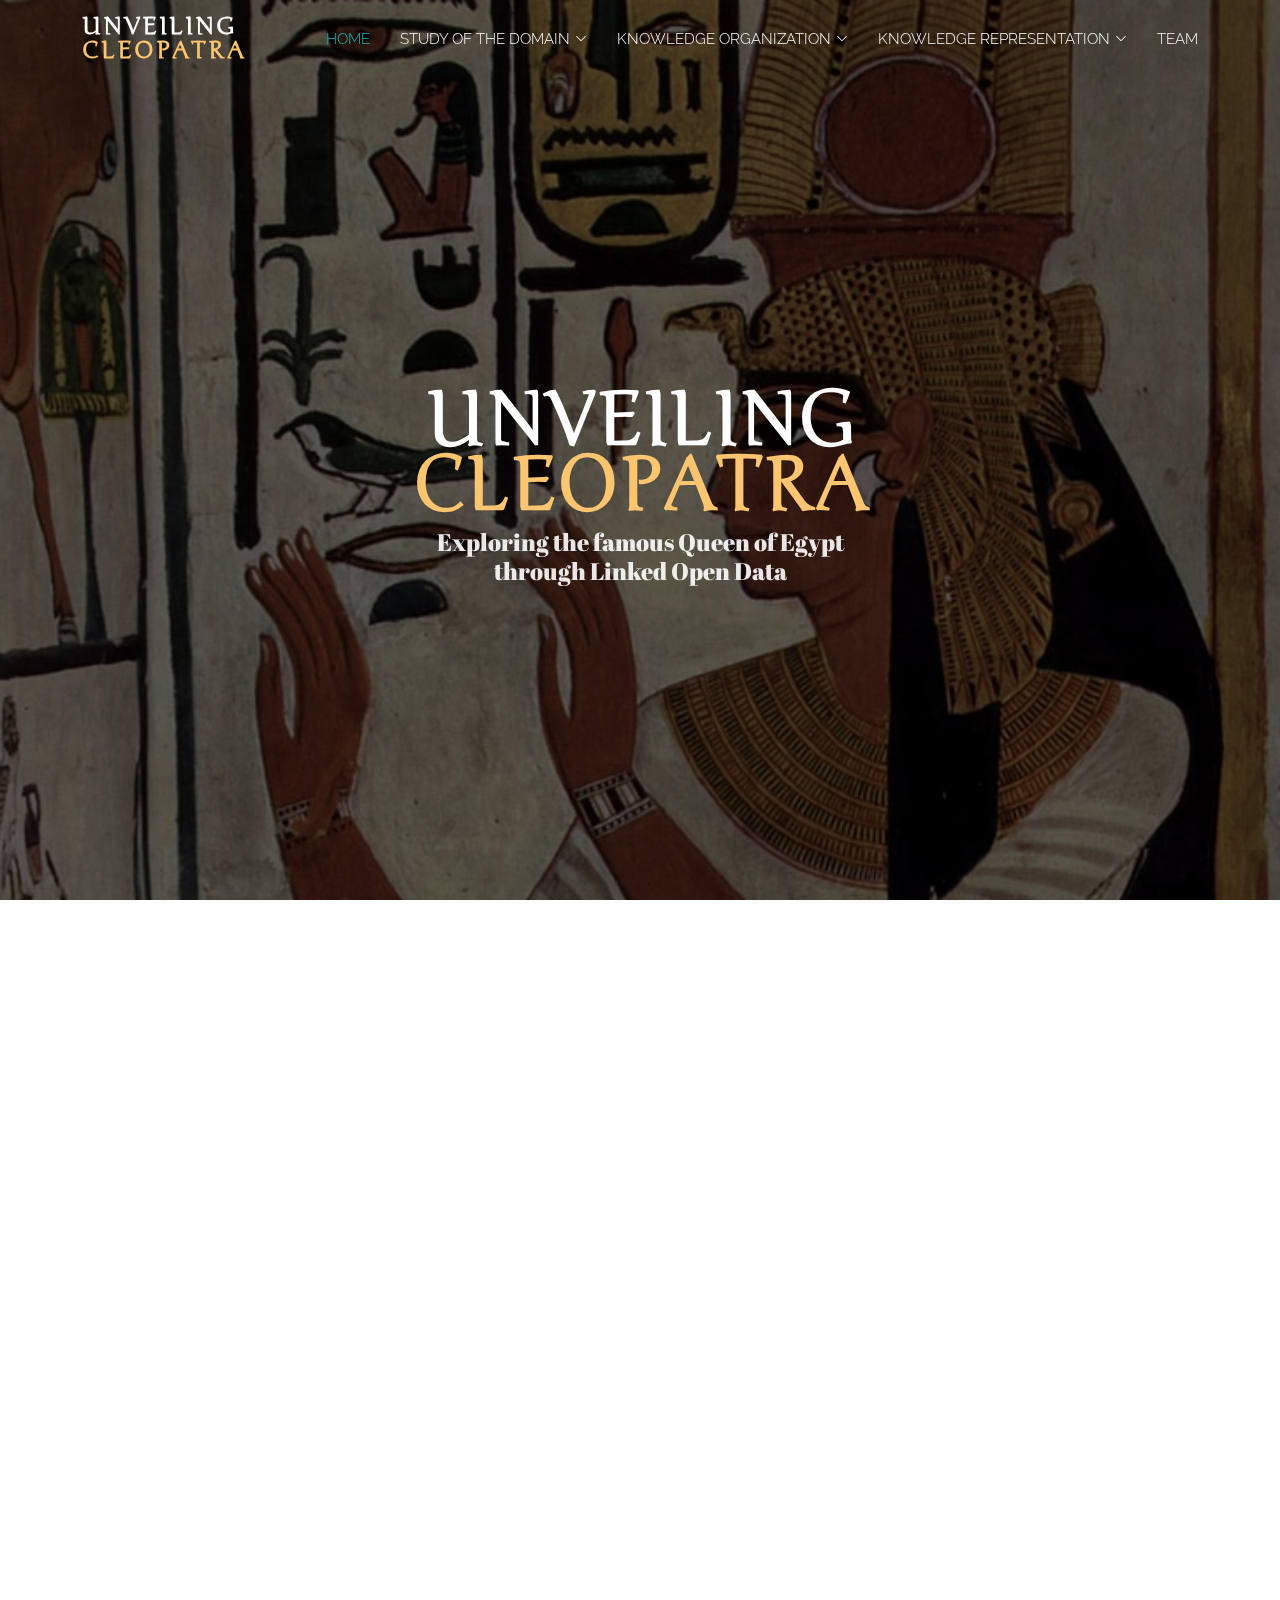
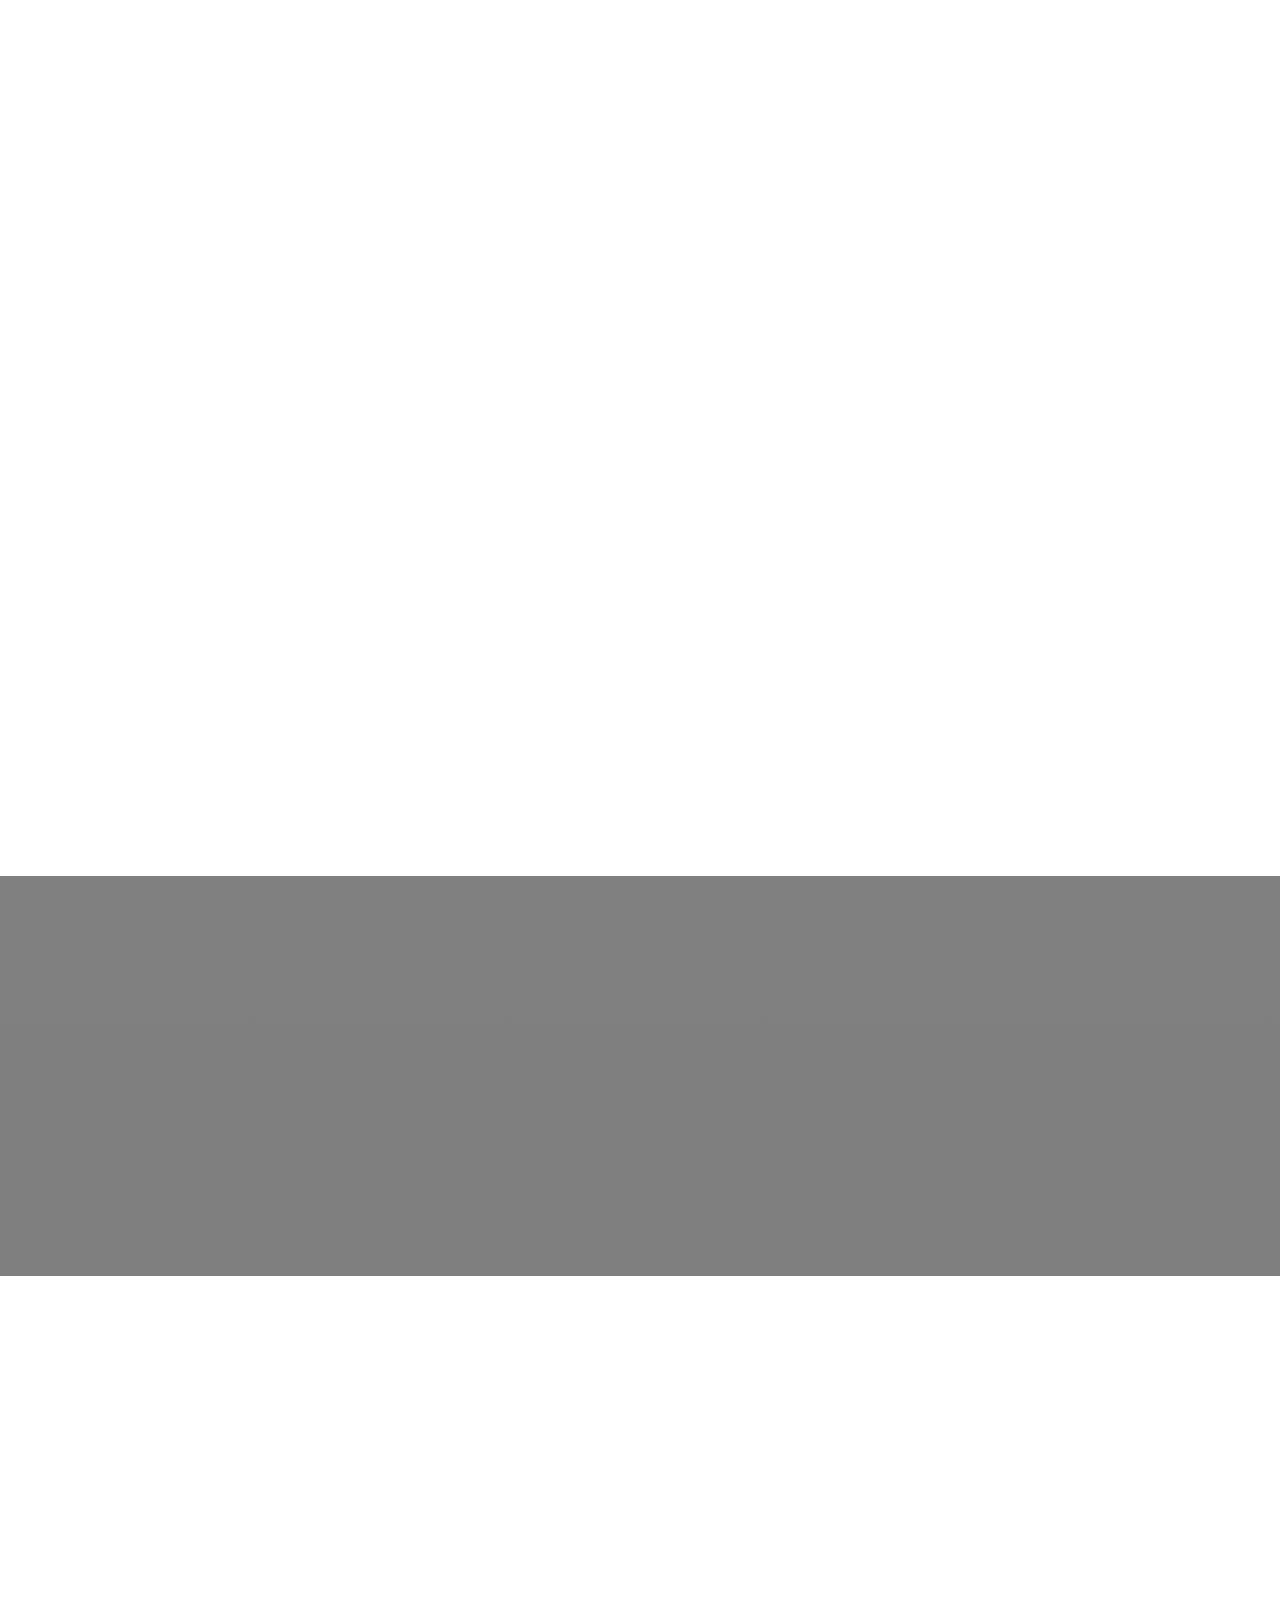
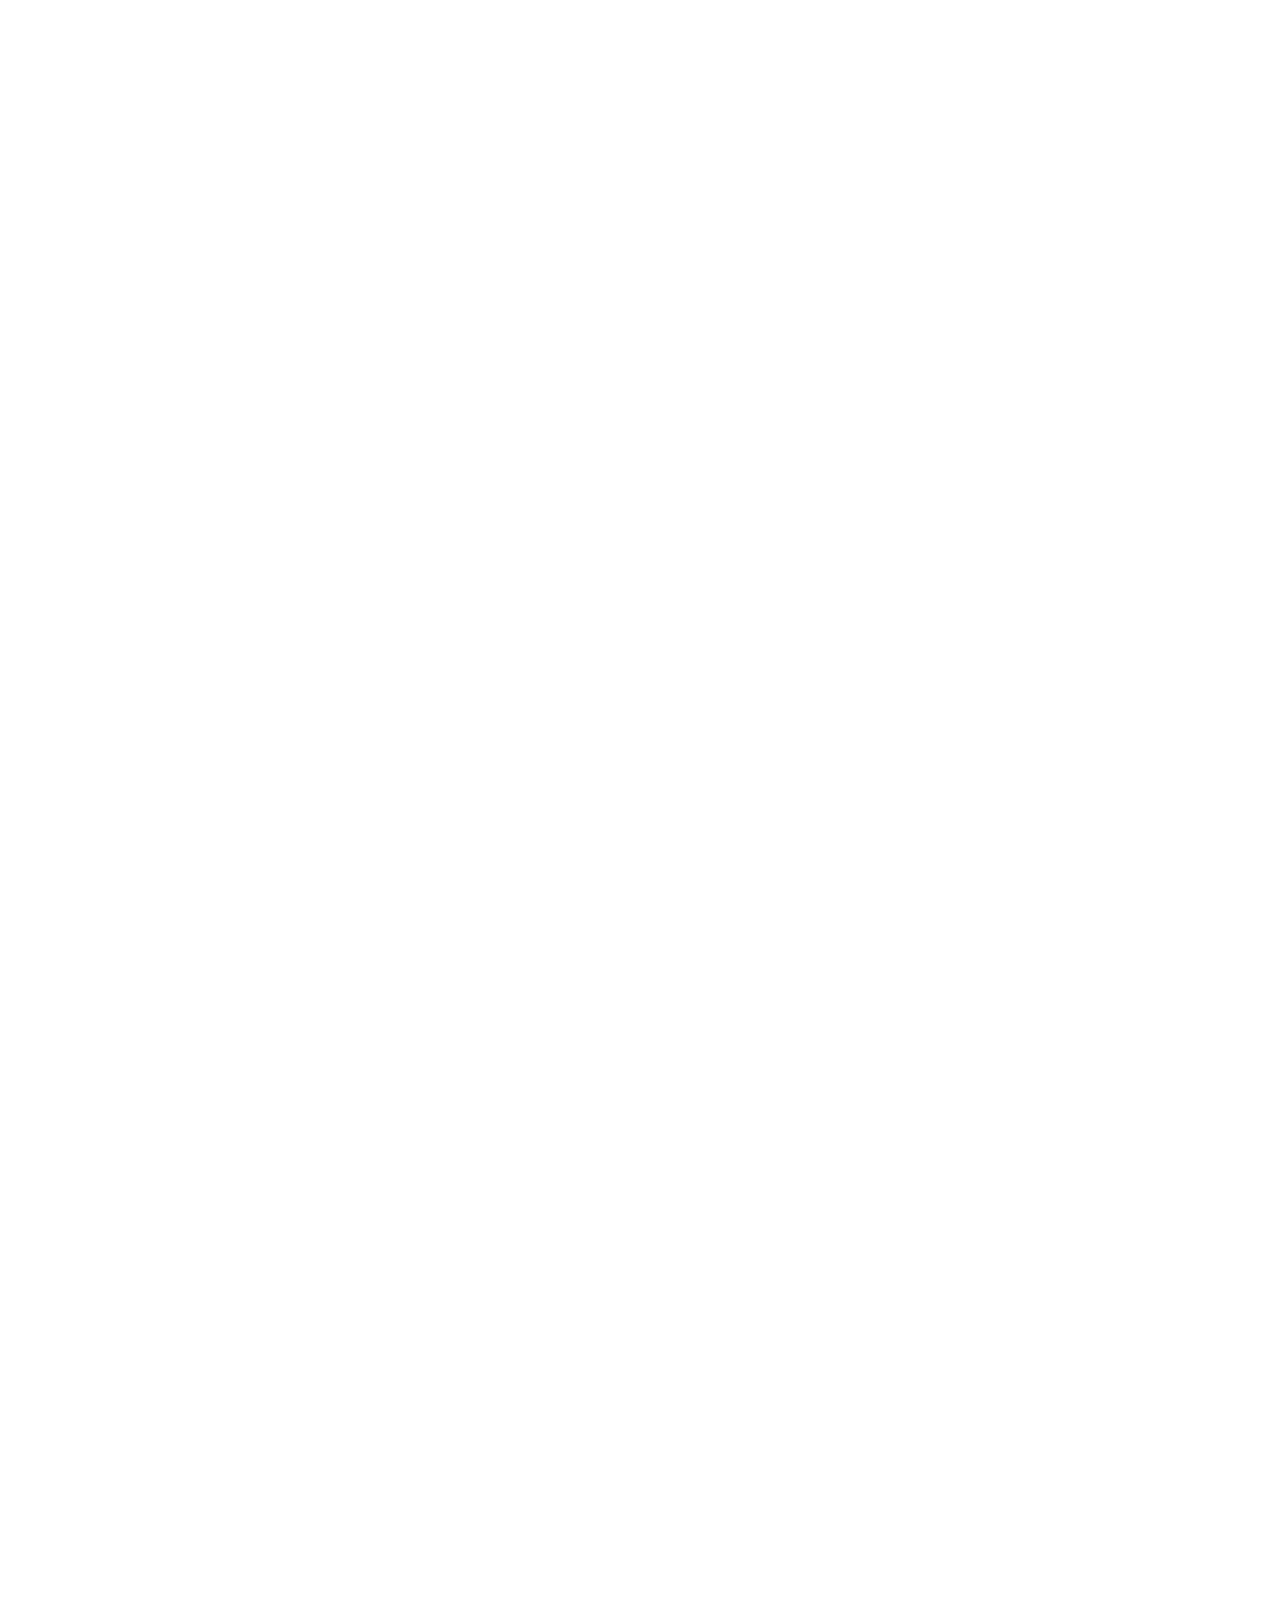
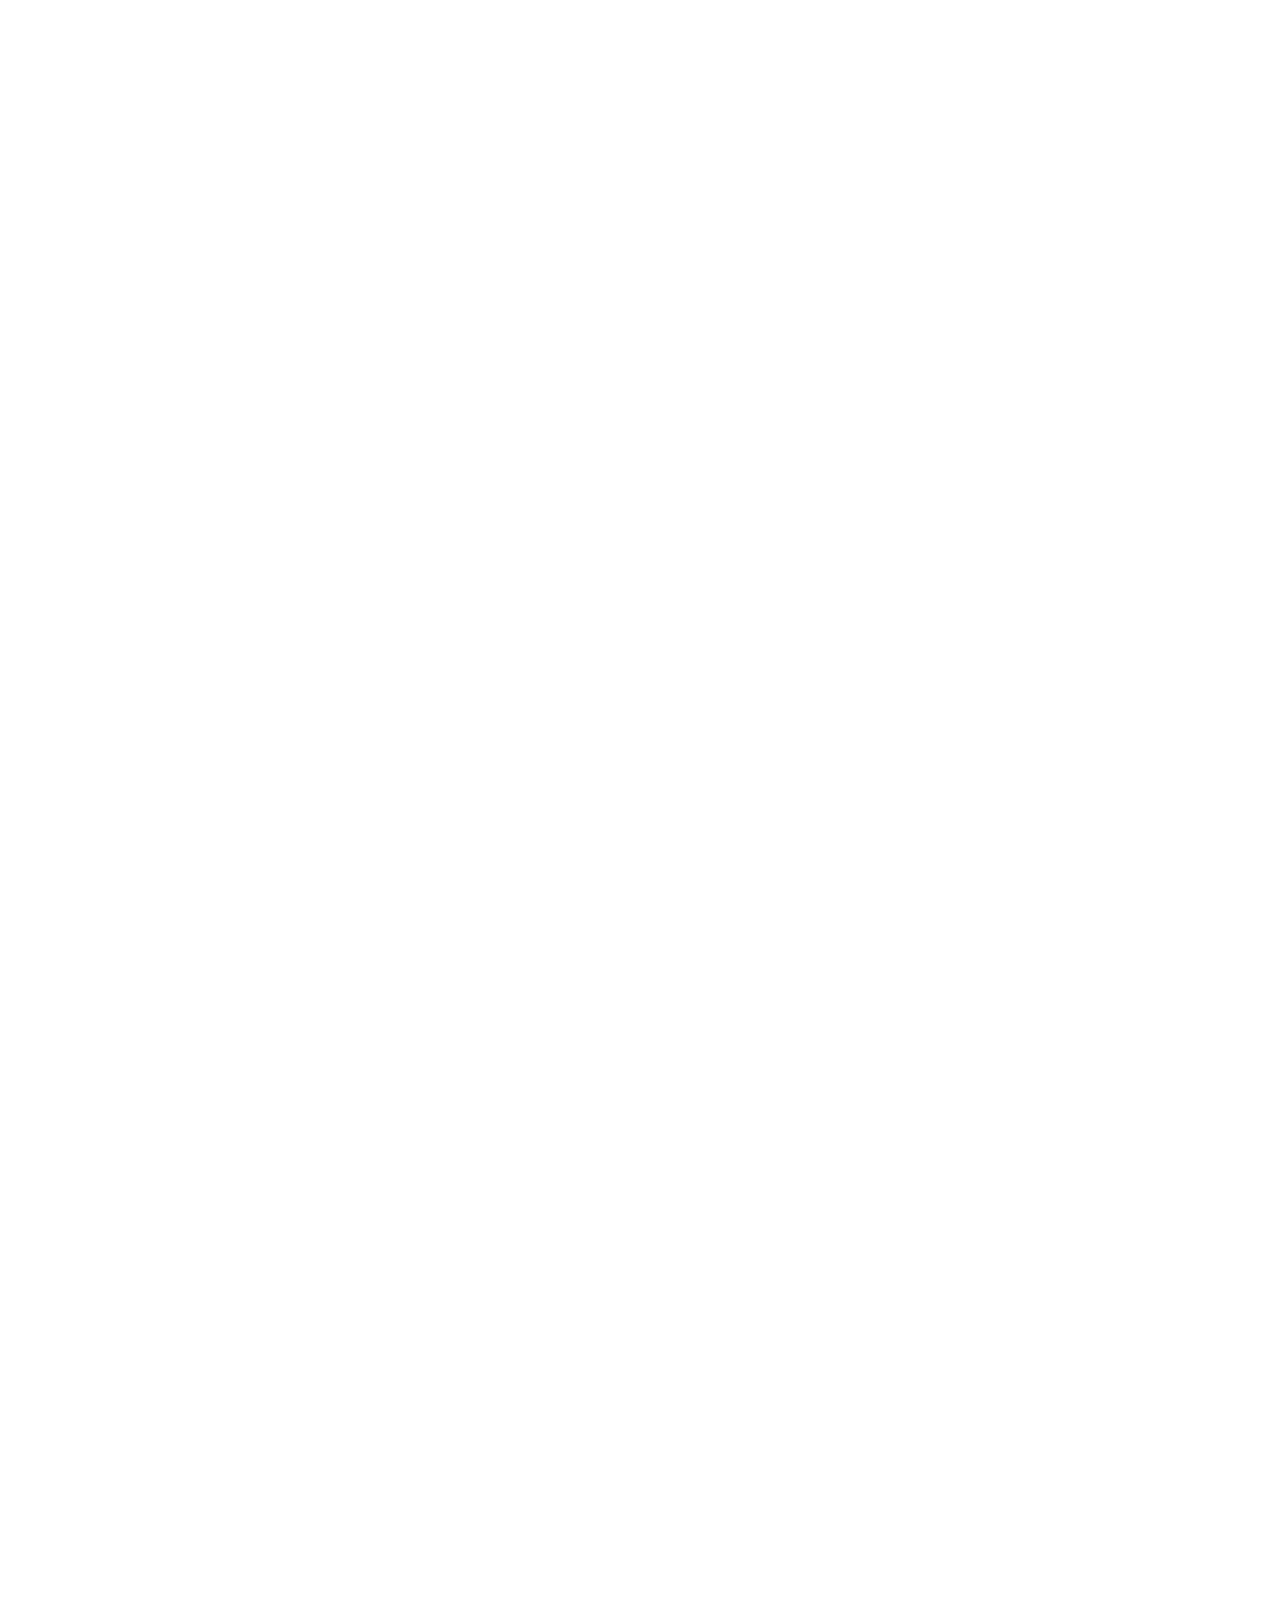
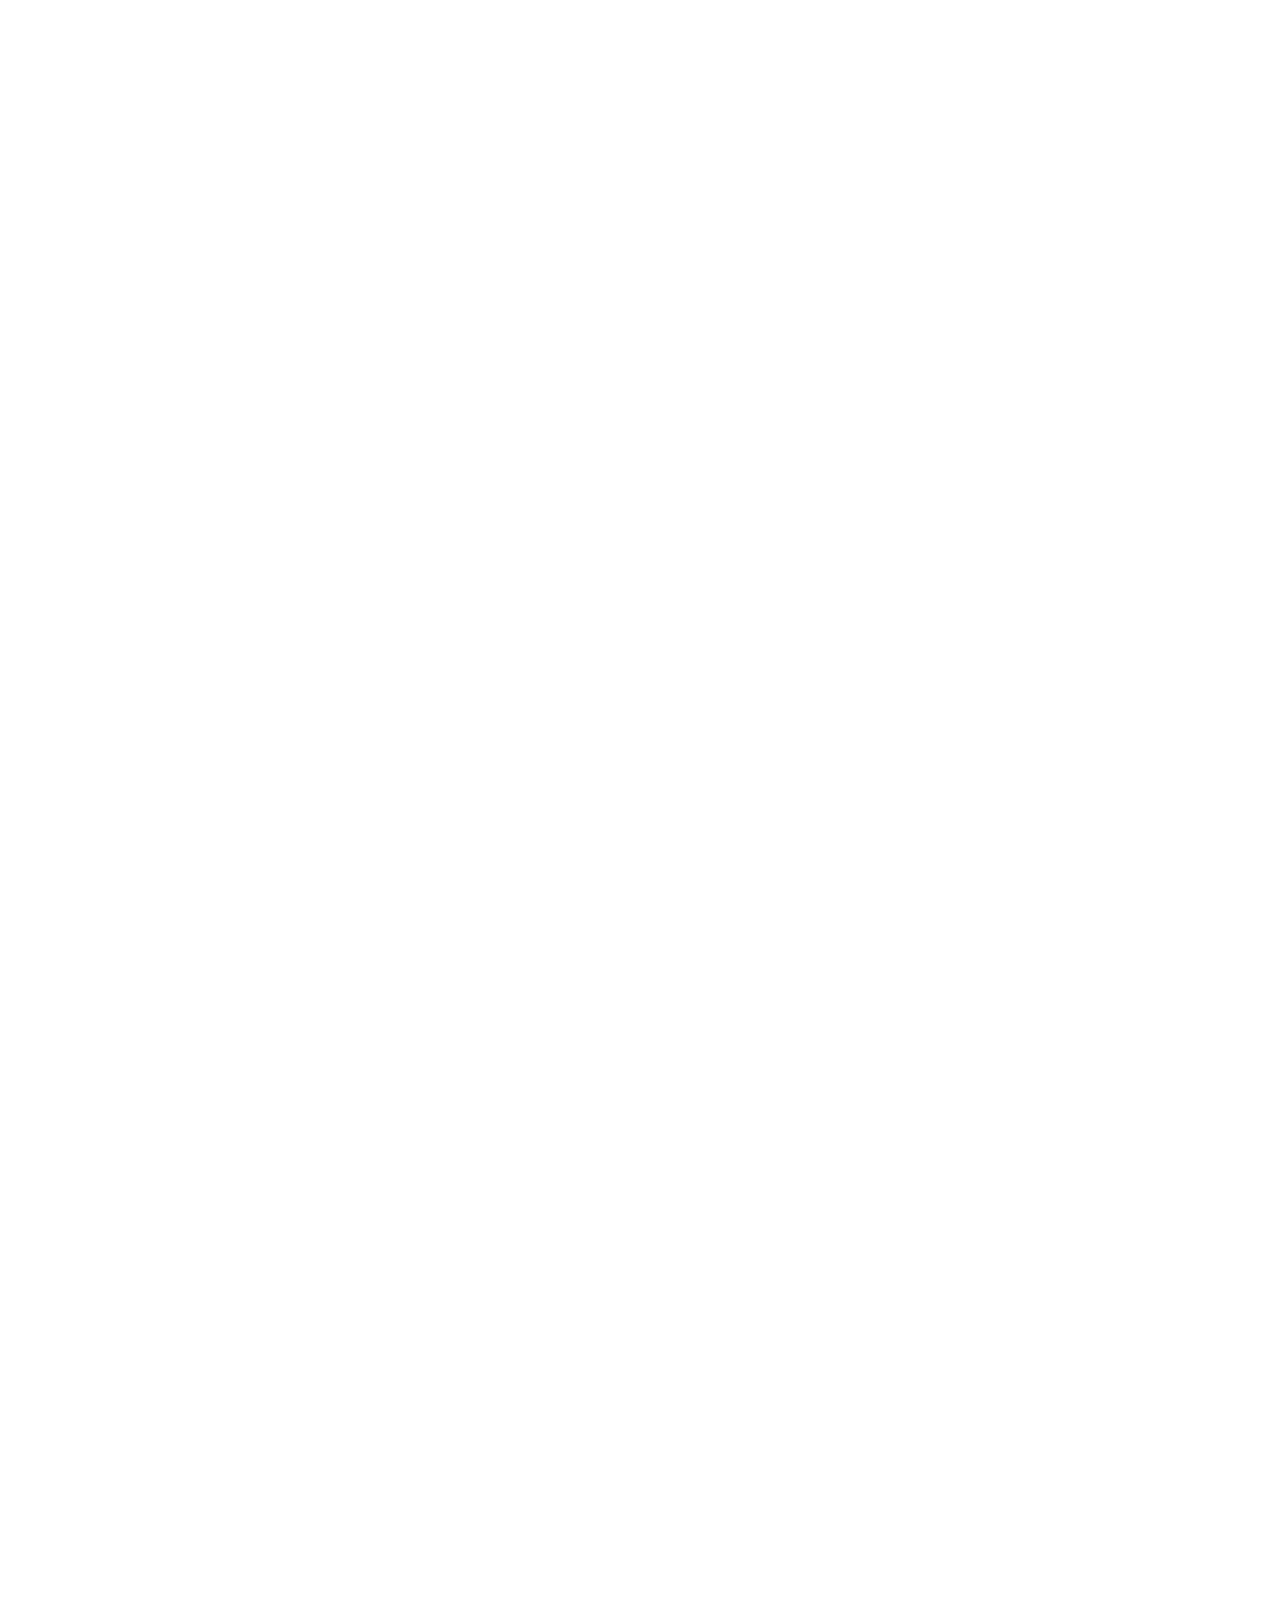
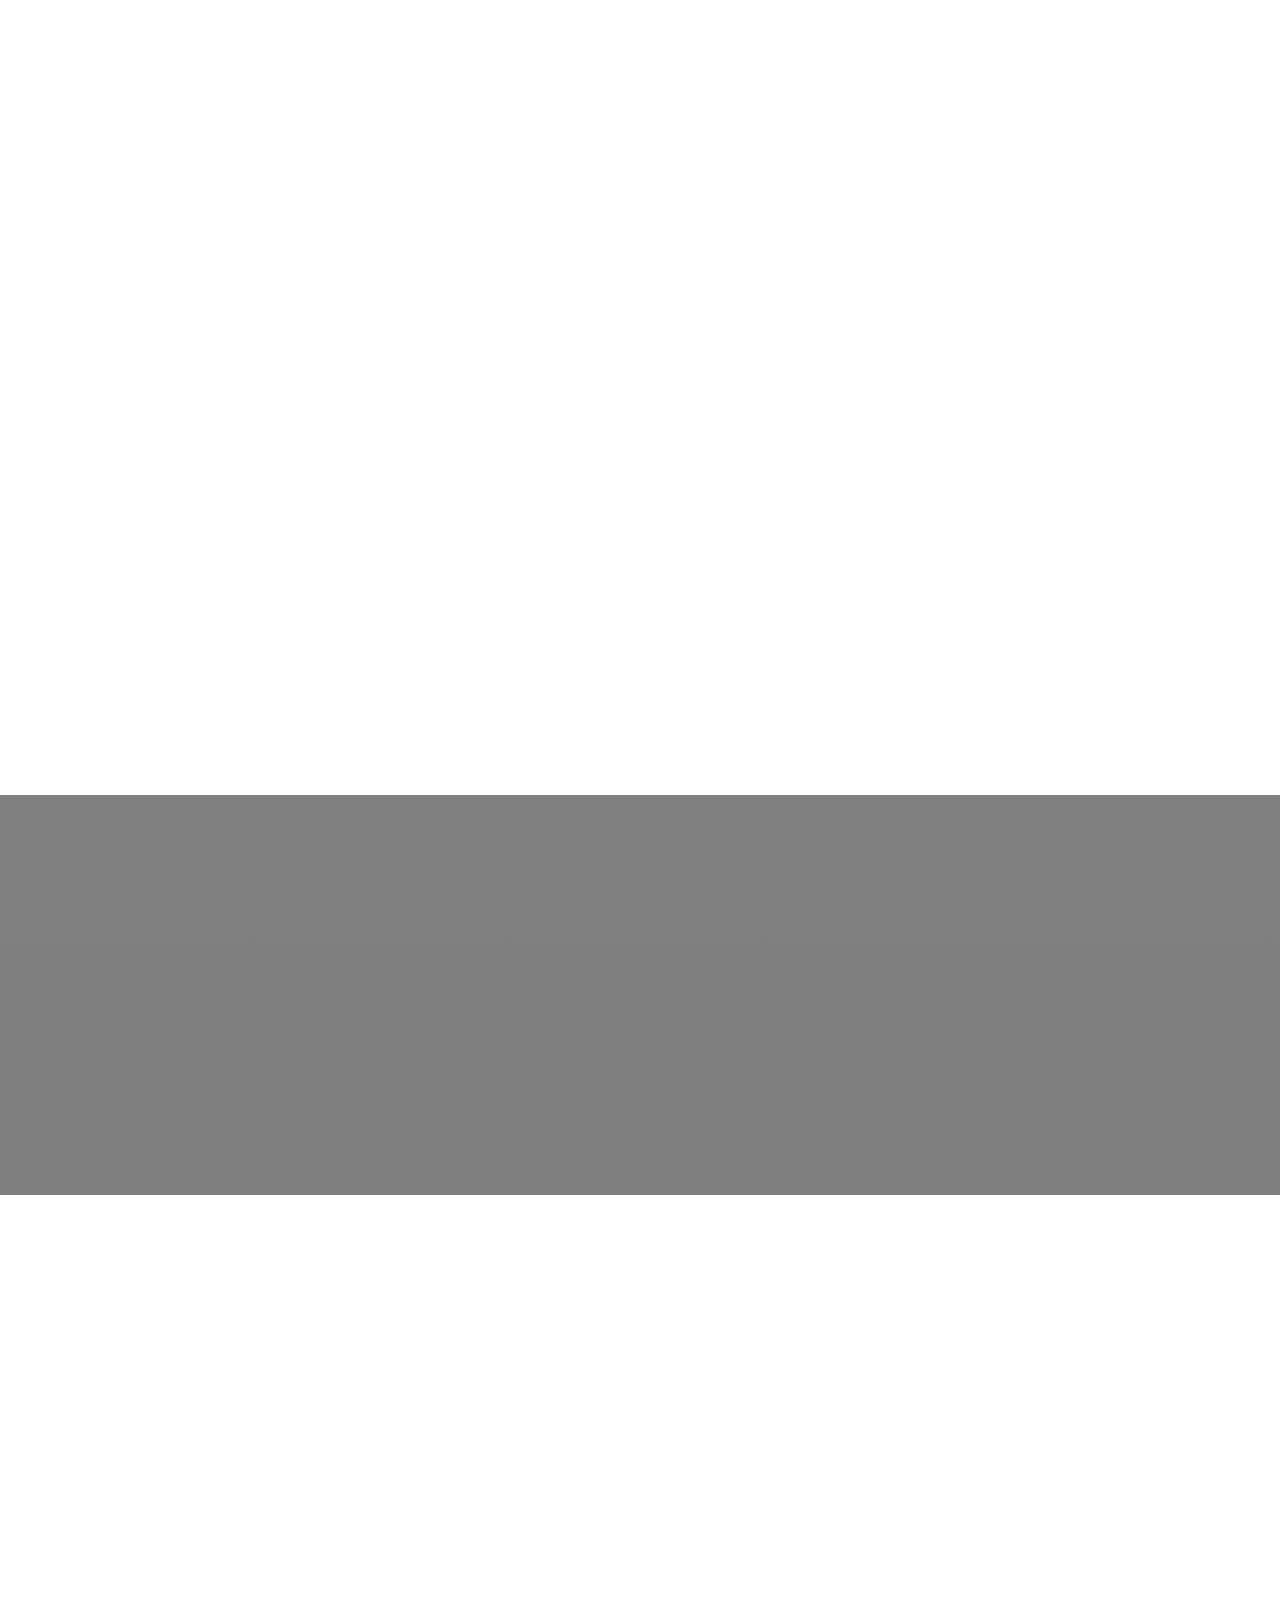
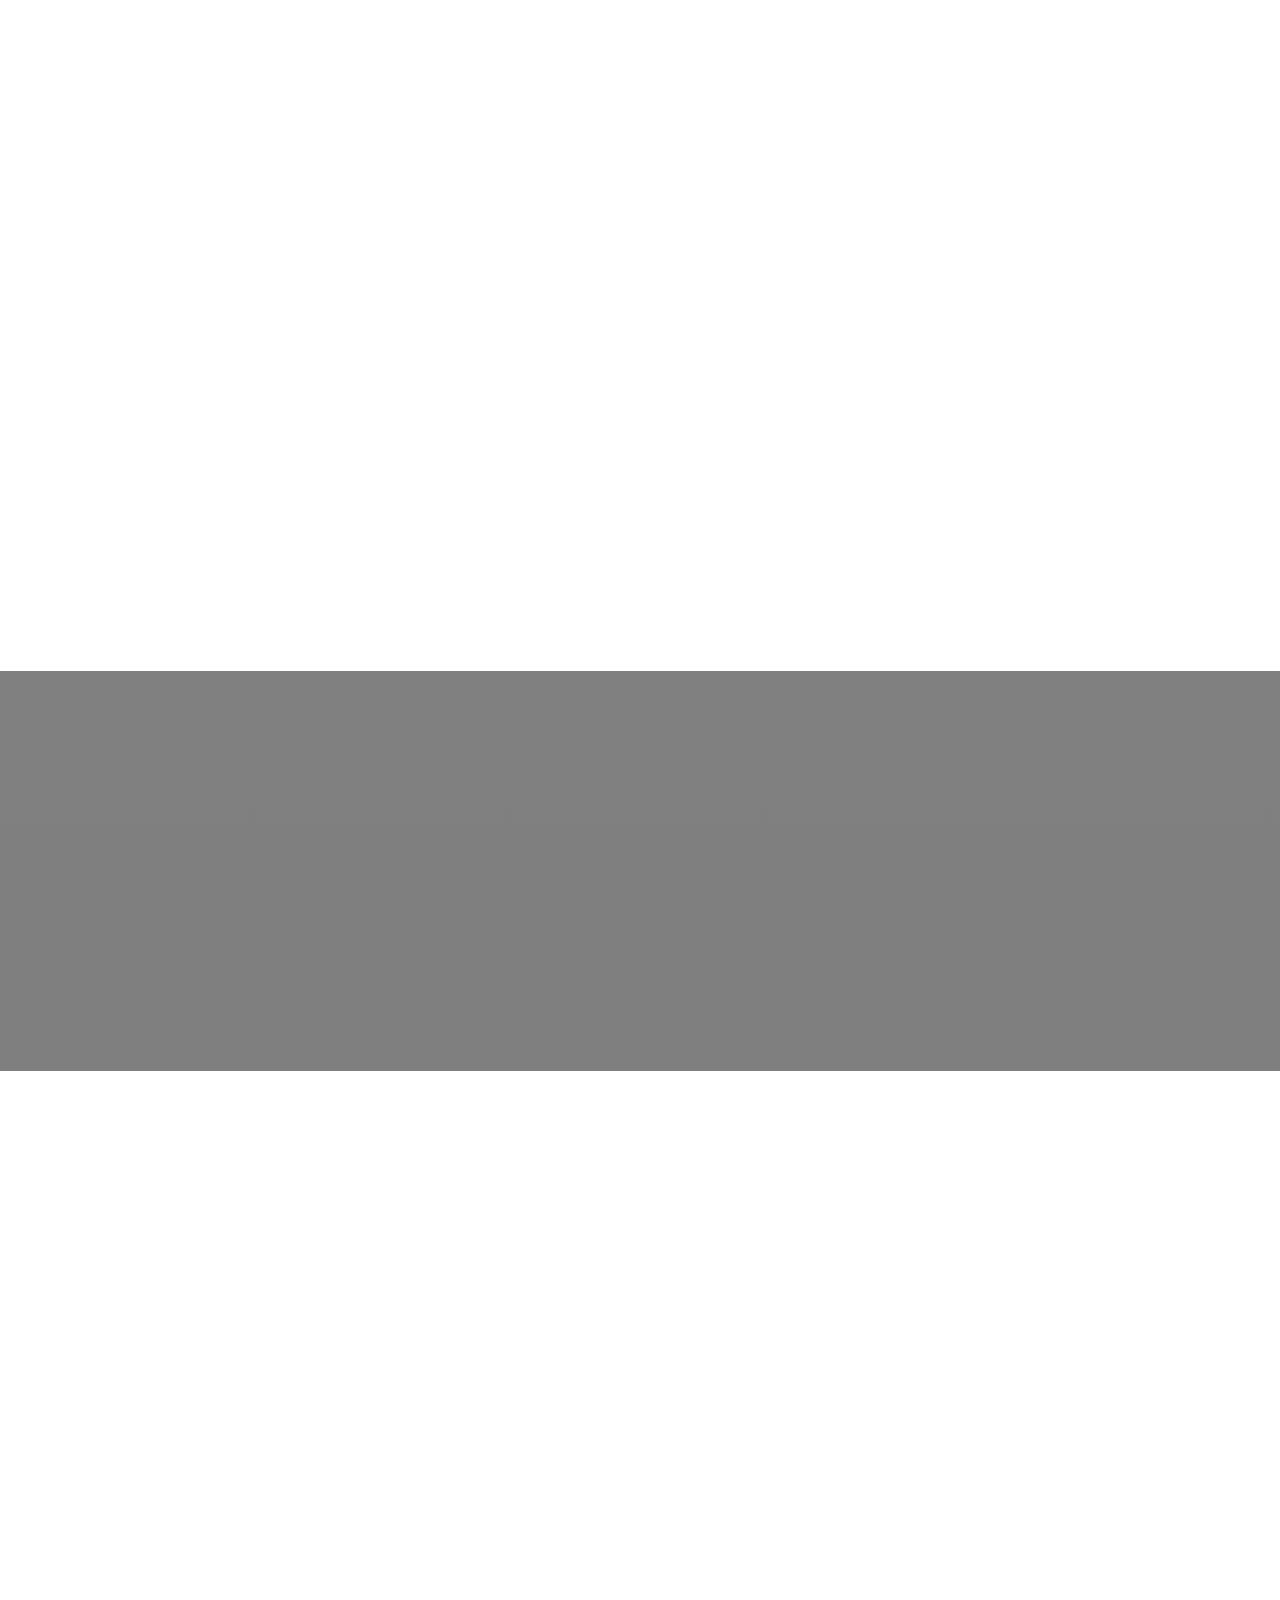
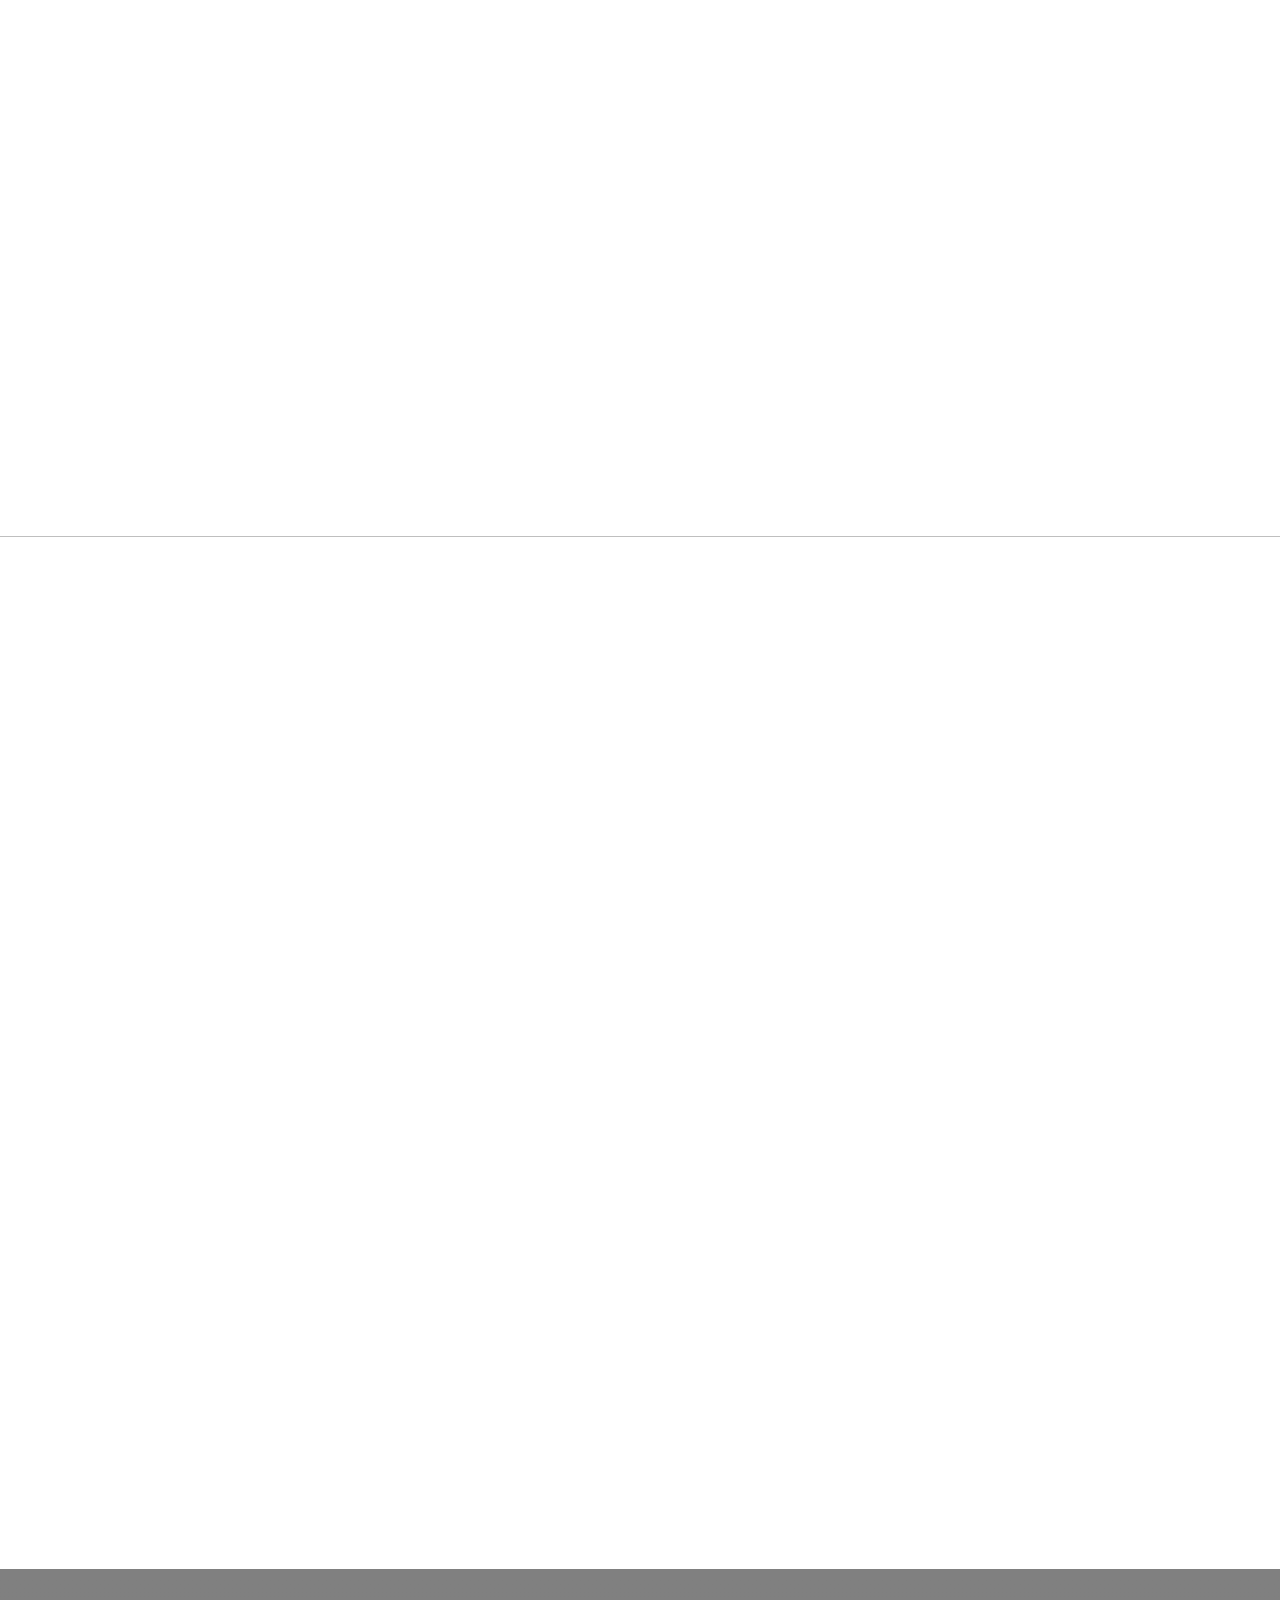
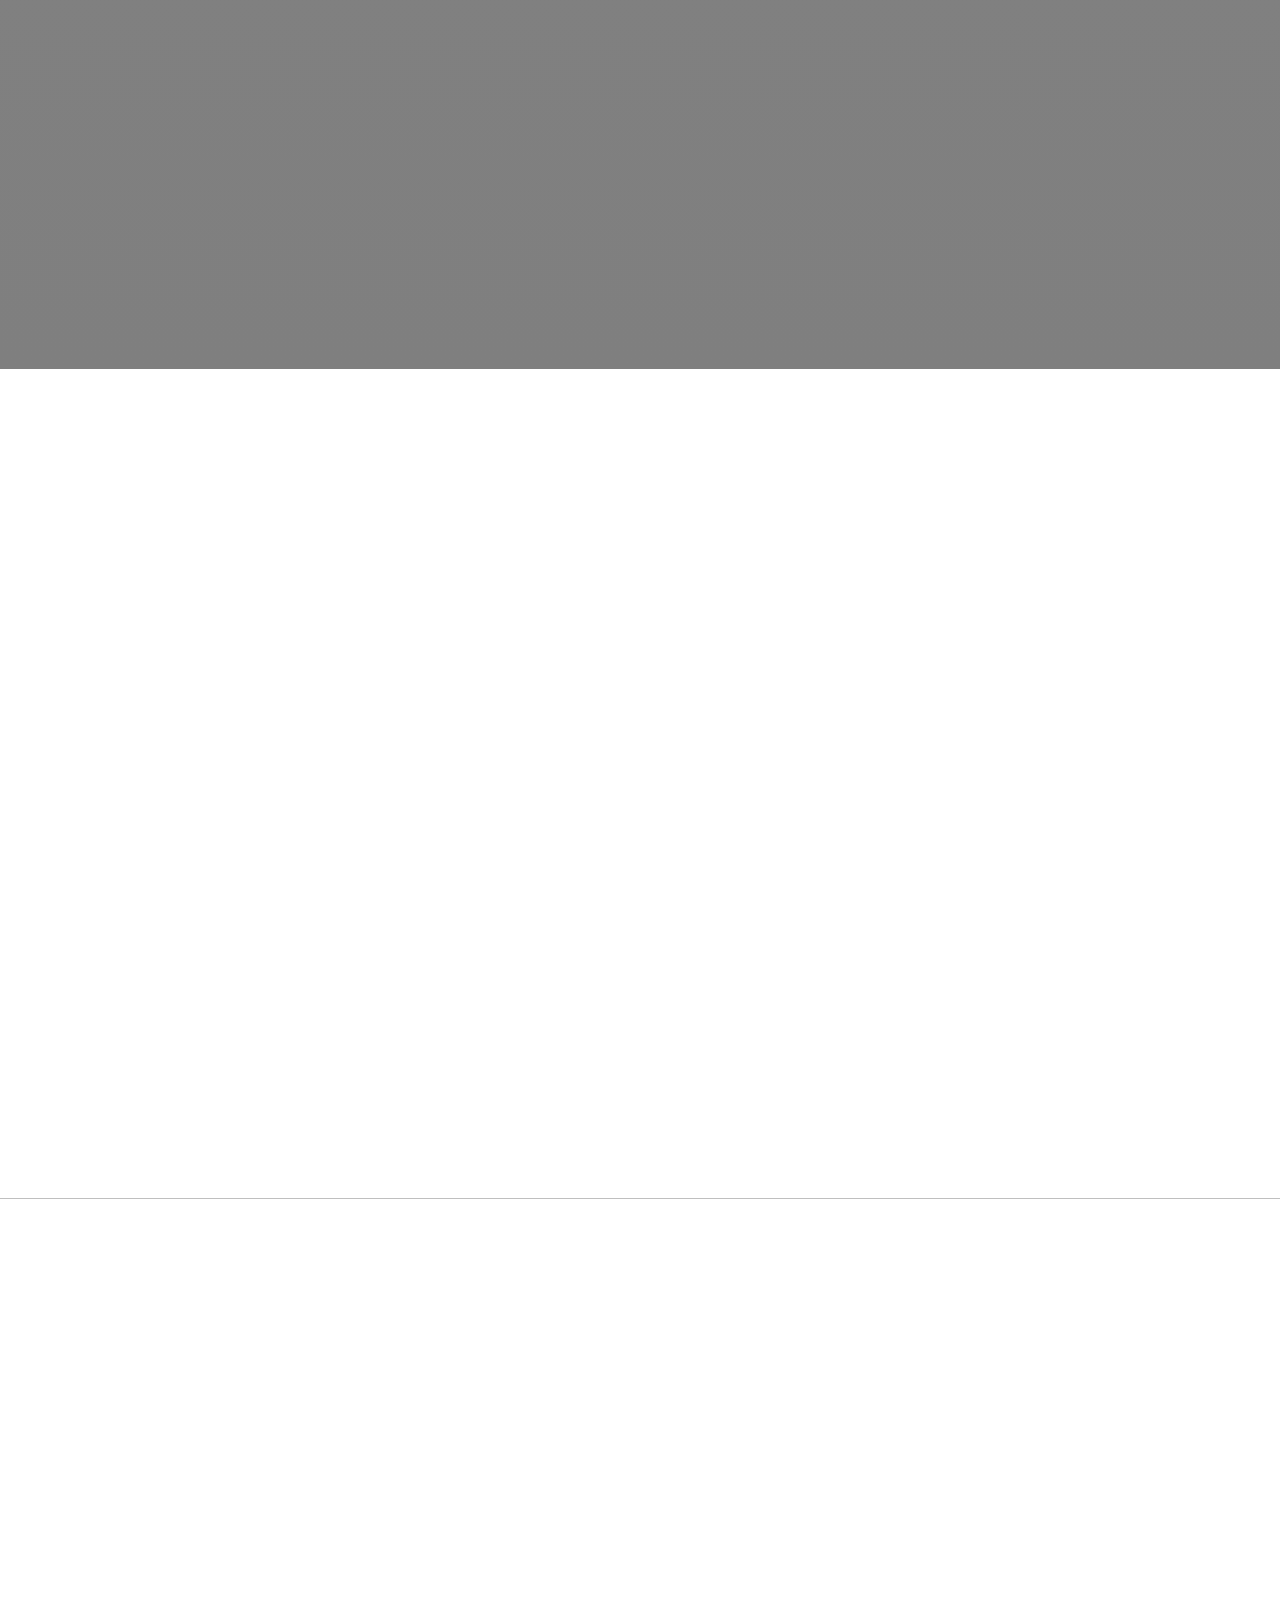
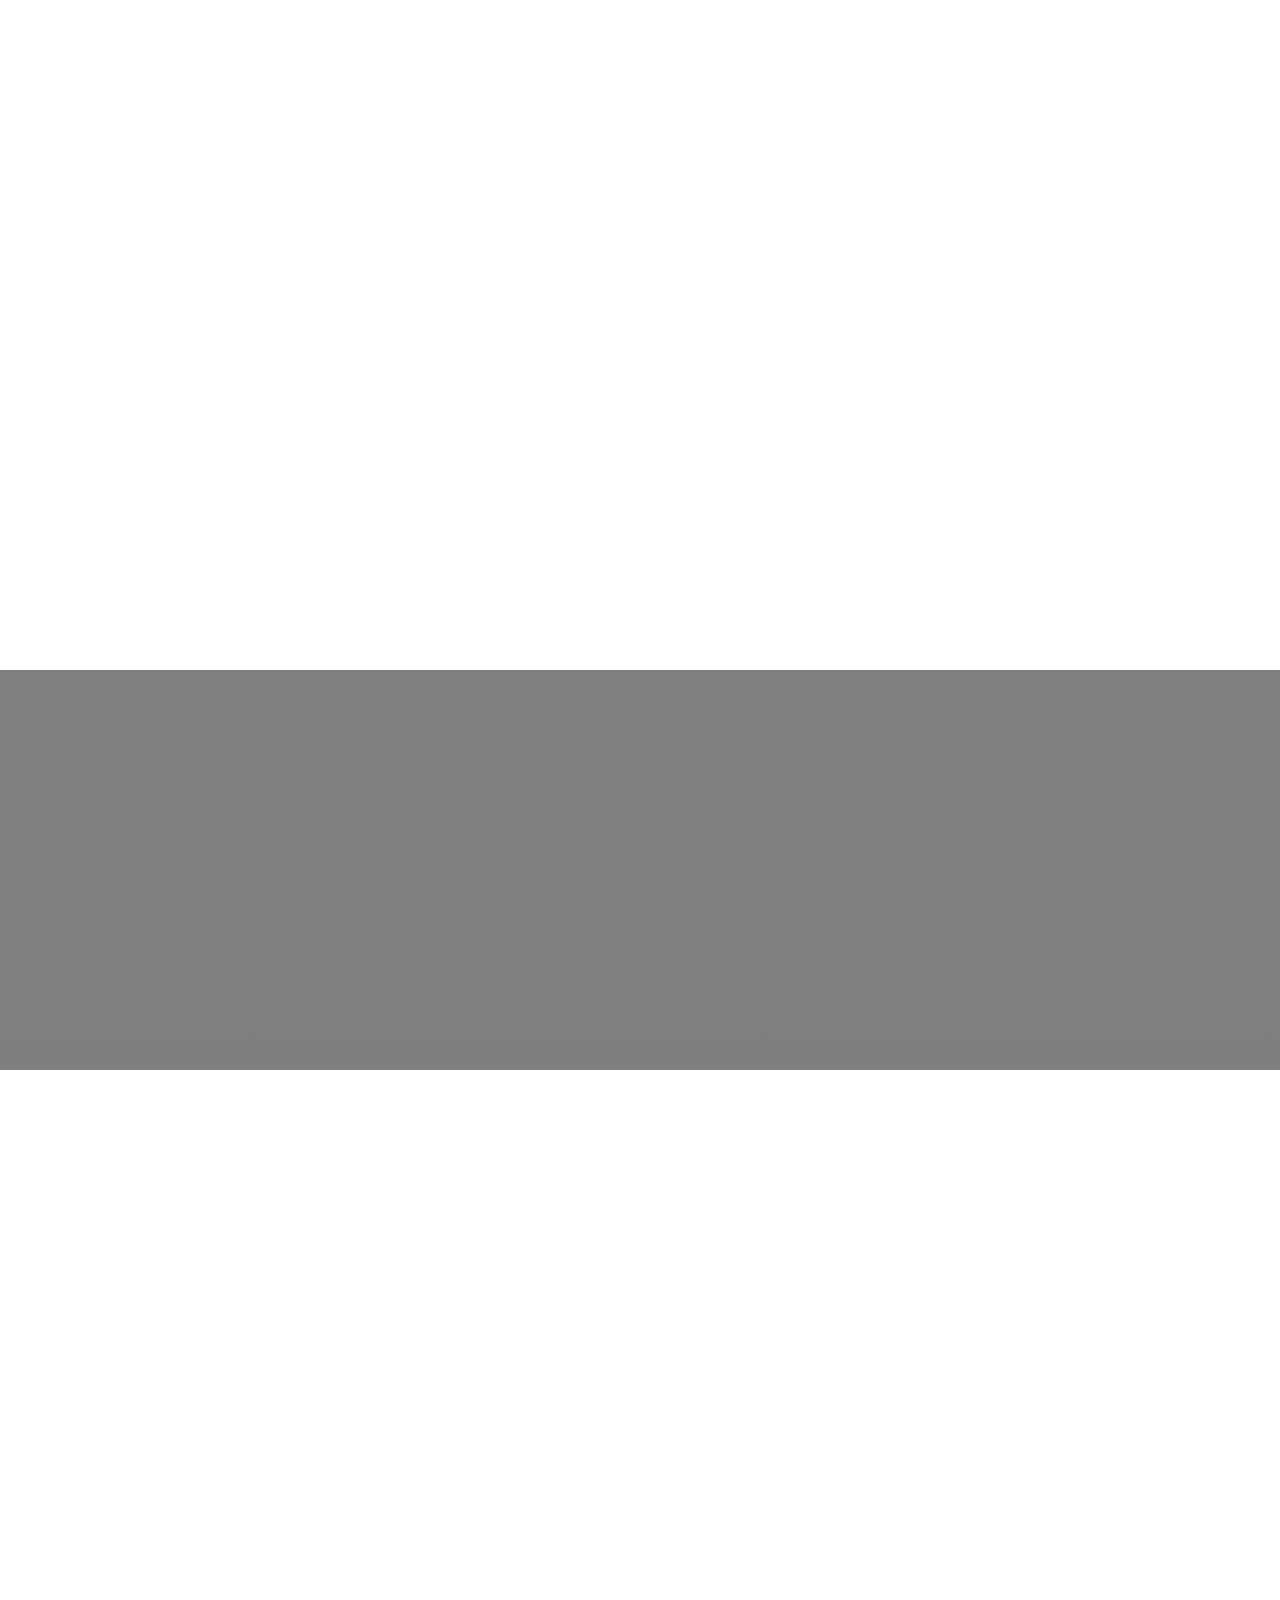
==== index.html @ 8b5a6f54 "added xslt and html transformation documents" ====
<!DOCTYPE html>
<html lang="en">

<head>
  <meta charset="utf-8">
  <meta content="width=device-width, initial-scale=1.0" name="viewport">

  <title>Unveiling Cleopatra</title>
  <meta content="" name="description">
  <meta content="" name="keywords">

  <!-- Favicons -->
  <link href="assets/img/icon3.png" rel="icon">
  <link href="assets/img/apple-touch-icon.png" rel="apple-touch-icon">

  <!-- Google Fonts -->
  <link href="https://fonts.googleapis.com/css?family=Open+Sans:300,300i,400,400i,600,600i,700,700i|Raleway:300,300i,400,400i,500,500i,600,600i,700,700i|Poppins:300,300i,400,400i,500,500i,600,600i,700,700i" rel="stylesheet">
  <link rel="preconnect" href="https://fonts.googleapis.com">
  <link rel="preconnect" href="https://fonts.gstatic.com" crossorigin>
  <link href="https://fonts.googleapis.com/css2?family=Benne&family=Special+Elite&family=Viaoda+Libre&display=swap&family=Roboto:wght@300&display=swap" rel="stylesheet">

  <!-- Vendor CSS Files -->
  <link href="assets/vendor/aos/aos.css" rel="stylesheet">
  <link href="assets/vendor/bootstrap/css/bootstrap.min.css" rel="stylesheet">
  <link href="assets/vendor/bootstrap-icons/bootstrap-icons.css" rel="stylesheet">
  <link href="assets/vendor/boxicons/css/boxicons.min.css" rel="stylesheet">
  <link href="assets/vendor/glightbox/css/glightbox.min.css" rel="stylesheet">
  <link href="assets/vendor/remixicon/remixicon.css" rel="stylesheet">
  <link href="assets/vendor/swiper/swiper-bundle.min.css" rel="stylesheet">

  <!-- Template Main CSS File -->
  <link href="assets/css/style.css" rel="stylesheet">


  <!-- =======================================================
  * Template Name: Gp - v4.3.0
  * Template URL: https://bootstrapmade.com/gp-free-multipurpose-html-bootstrap-template/
  * Author: BootstrapMade.com
  * License: https://bootstrapmade.com/license/
  ======================================================== -->
</head>

<body>

  <!-- ======= Header ======= -->
  <header id="header" class="fixed-top ">
    <div class="container d-flex align-items-center justify-content-lg-between">

      <h1 class="logo me-auto me-lg-0"><a href="index.html">UNVEILING<span> Cleopatra</span></a></h1>
      
      <nav id="navbar" class="navbar order-last order-lg-0">
        <ul>
          <li><a class="nav-link scrollto active" href="#hero">HOME</a></li>
          <li class="dropdown"><a href="#about"> <span>STUDY OF THE DOMAIN</span><i class="bi bi-chevron-down"></i></a>
          <ul>
              <li><a href="#about">IDEA</a></li>
              <li><a href="#items">ITEMS</a></li>
              <li><a href="#textConv">TEXT CONVERSIONS</a></li>
            </ul>
          </li>
          <li class="dropdown"><a href="#conceptualMap"> <span>KNOWLEDGE ORGANIZATION</span><i class="bi bi-chevron-down"></i></a>
          <ul>
              <li><a href="#conceptualMap">CONCEPTUAL MAP</a></li>
              <li><a href="#erModel">E/R MODEL</a></li>
              <li><a href="#metadataAnalysis">METADATA ANALYSIS</a></li>
              <li><a href="#metadataAlignment">METADATA ALIGNMENT</a></li>
              <li><a href="#theoreticalModel">THEORETICAL MODEL</a></li>
              <li><a href="#enhancedERModel">ENHANCED E/R MODEL</a></li>
              <li><a href="#conceptualModel">CONCEPTUAL MODEL</a></li>
            </ul>
          </li>

          <li class="dropdown"><a href="#dataDescription"> <span>KNOWLEDGE REPRESENTATION</span> <i class="bi bi-chevron-down"></i></a>
            <ul>
              <li><a href="#dataDescription">ITEMS DESCRIPTION</a></li>
              <li><a href="#RDFProduction">RDF PRODUCTION</a></li>
              <li><a href="#RDFVisualization">RDF VISUALIZATION</a></li>

            </ul>
          </li>
          <li><a class="nav-link scrollto" href="#team">TEAM</a></li>
        </ul>
        <i class="bi bi-list mobile-nav-toggle"></i>
      </nav><!-- .navbar -->

    </div>
  </header><!-- End Header -->

  <!-- ======= Home Section ======= -->
  <!-- Titolo, spiegazione del progetto e obiettivi LOD -->
  <section id="hero" class="d-flex align-items-center justify-content-center">
    <div class="container" data-aos="fade-up">

      <div class="row justify-content-center" data-aos="fade-up" data-aos-delay="150">
        <div class="col-xl-6 col-lg-8">
          <h1>UNVEILING <span style="color: #fdc56f;">CLEOPATRA</span></h1>
          <h2 class="abril-fatface-regular">Exploring the famous Queen of Egypt<br>through Linked Open Data</h2>
        </div>
      </div>

  </section>

  <main id="main">

    <!-- ======= Study of Domain Section ======= -->
    <section id="about" class="about">
      <div class="container" data-aos="fade-up">

        <div class="section-title">
          <h2>Study of the Domain</h2>
          <h3>IDEA</h3>
        </div>

        <div class="row">
          <div class="col-lg-6 order-1 order-lg-2" data-aos="fade-left" data-aos-delay="100">
            <img src="assets/img/horus2.jpg" class="img-fluid" alt="" style="padding-top: 10px;">
          </div>
          <div class="col-lg-6 pt-4 pt-lg-0 order-1 order-lg-1 content" data-aos="fade-right" data-aos-delay="100">
            <h4 style="font-size: 25px;"><i><q>History is often a tale of triumph and tragedy, of love and betrayal</q></i>,<br> </h4><p id="h5">Cleopatra VII Thea Philopator</p>
            <p>
              <b>Cleopatra VII Thea Philopator</b> <a href="https://en.wikipedia.org/wiki/Cleopatra" target="_blank">(70/69 BC – 10 August 30 BC)</a> was the last ruler of the <b>Ptolemaic Kingdom of Egypt</b>, renowned for her intelligence and political acumen. She played a crucial role in the politics of the ancient Mediterranean, seeking to maintain Egypt's independence amid the power struggles of the <b>Roman Republic</b>. Her legacy as a powerful and enigmatic figure has persisted through the ages, inspiring countless works of art, literature, and popular culture.
            </p>

            <p>
              Her rise to power occurred after her father, Ptolemy XII Auletes, passing away in 51 BC. While she grew up speaking <b>Hellenistic Greek</b> like other Ptolemies, Cleopatra stood out by also learning the <b>Egyptian</b> language, connecting with the people she governed like never before.<br>
              Cleopatra ascended to the throne alongside her brother and husband, Ptolemy XIII. Since Ptolemy XIII was only 12 years old at the time, his acts of governance were mediated by the regent Pothinus. In the spring of 48 BC, Pothinus and Ptolemy XIII attempted to depose Cleopatra, sparking a civil war. During this tumultuous period, <b>Julius Caesar</b> <a href="https://en.wikipedia.org/wiki/Julius_Caesar" target="_blank">(100BC – 44 BC)</a>, back then a Roman consul on the brink of becoming a dictator, intervened in Egyptian affairs. Despite attempts to reconcile Cleopatra and her brother, Caesar ultimately sided with Cleopatra, leading to her victory in the ensuing civil war and the death of Ptolemy XIII.
            </p>

              <p>
                Cleopatra's alliance with Caesar extended beyond politics, as they began a romantic relationship that resulted in the birth of Caesar's only son, Caesarion. The queen even visited <b>Rome</b> as a <i>'client guest'</i>, an unprecedented situation in which a ruler in charge of Egypt was absent from the country for an extended period. Numerous records from this period can be found in <b>Roman art</b>, testimonies of fascination. Following Caesar's assassination, she swiftly departed from Rome.
              </p>

              <p>
                Subsequently, Cleopatra met <b>Mark Antony</b> <a href="https://en.wikipedia.org/wiki/Mark_Antony" target="_blank">(83 BC – 30 BC)</a>, a member of the Roman triumvirate, in Tarsus, Cilicia. Their relationship deepened, and they eventually married in Egyptian rites, further solidifying Cleopatra's ties to Rome. However, their union sparked conflict with Octavian <a href="https://en.wikipedia.org/wiki/Augustus" target="_blank">(63 BC – 14 AD)</a> - adopted son and heir of Julius Caesar -, leading to the ending of the <b>Roman Republic</b> and to the war against Cleopatra in 32 BC. After Antony's defeat and subsequent suicide in 30 BC, Cleopatra found out about Octavian's plans to take her to Rome as a trophy. Rather than face humiliation, she chose to end her own life by poisoning herself.
              </p>
             </div>


              <div class="col-lg-6 pt-4 pt-lg-4 order-2 order-lg-1 content" data-aos="fade-right" data-aos-delay="100">

              <img src="assets/img/home.jpg" class="img-fluid" alt="">

            </div>

            <div class="col-lg-6 order-2 order-lg-2" data-aos="fade-left" data-aos-delay="100">

              <p>
                Cleopatra's influence transcends history, as evidenced by her presence in <b>ancient documents</b>, <b>art</b>, and <b>culture</b>. From Antiquity to modern times, her story continues to captivate and inspire, cementing her status as one of the most iconic figures of the <b>Ancient World</b>. 
              </p>

              <p>From this perspective, <i>“UNVEILING CLEOPATRA”</i> as an <b>Information Science</b> project aims at establishing an <b>informational network</b> to provide a multidimensional view of the figure of Cleopatra and her historical, cultural, and artistic significance. By examining different types of items associated with her, the project endeavors to paint a vivid and nuanced picture of this iconic figure and her complex role in the ancient Mediterranean world.
              </p>

              <p>This project was born to serve as a resource for scholars, students, and enthusiasts alike, offering insights into the multifaceted nature of Cleopatra's persona and her lasting impact on history, culture, and the arts.</p>
             </div>

          </div>
        </div>

      </div>
    </section><!-- End Study of the Domain Section -->

  <!-- ======= Separator Section ======= -->
    <section id="separatorOne" class="separatorOne">
      <div class="container" data-aos="zoom-in">


      </div>
    </section><!-- End Separator Section -->


    <!-- ======= Items Section ======= -->
    <section id="items" class="services">
      <div class="container" data-aos="fade-up">

        <div class="section-title">
          <h2>Study of the Domain</h2>
          <h3>ITEMS</h3>
        </div>
          <p> 
            The first objective of this project was to select <b>ten varied items</b> linked to our idea. The team began by considering elements that could weave a cohesive narrative throughout <b>Queen Cleopatra's figure</b>. These selections were made with careful consideration of their relevance and diversity, particularly in relation to their connections with other individuals, places, time periods, and concepts.<br>
            Every entry below comprises a <b>brief description</b>, <b>essential metadata</b>, and a <b>reference link</b> to learn more about the items.
          </p>

  <div class="row row-cols-1 row-cols-md-3">
  <div class="col mb-4">
    <div class="card h-100">
      <img src="assets/img/imgitems/tragedy.png" class="card-img-top" alt="Antony and Cleopatra, text">
      <div class="card-body">
        <h5 class="card-title">"Shakspeare's Tragedy of Antony and Cleopatra"</h5>
        <h6>PRINTED EDITION</h6>
        <p class="card-text">A printed edition of Shakespare's play <i>Antony and Cleopatra</i> published in <b>London</b> by the editor <b>John Dryden</b>.</p>
        <a href="https://www.digitale-sammlungen.de/en/view/bsb10749937?page=,1" class="btn btn-dark" role="button" target="_blank">See more</a>
      </div>
    </div>
  </div>
  <div class="col mb-4">
    <div class="card h-100">
      <img src="assets/img/imgitems/coin.jpg" class="card-img-top" alt="Coin  with the effigy of Cleopatra and Mark Antony">
      <div class="card-body">
        <h5 class="card-title">Ancient coin</h5>
        <h6>COIN</h6>
        <p class="card-text">
          A <b>Tetradrachm</b> (four drachma) coin with the face of Cleopatra depicted on the recto and the face of Mark Anthony on the verso. Minted in the alliance between the two leaders was an advertisement of their powerful partnership.
        </p>
        <a href="https://www.artic.edu/artworks/194522/tetradrachm-coin-portraying-queen-cleopatra-vii" class="btn btn-dark" role="button" target="_blank">See more</a>
      </div>
    </div>
  </div>
  <div class="col mb-4">
    <div class="card h-100">
      <img src="assets/img/imgitems/statue.jpeg" class="card-img-top" alt="Statue of a Ptolemaic Queen">
      <div class="card-body">
        <h5 class="card-title">"Statue representing a Ptolemaic Queen"</h5>
        <h6>STATUE</h6>
        <p class="card-text">
          Probably a representation of Cleopatra VII, this statue of a <b>Ptolemaic Queen</b> holding a cornucopia has characteristics that indicates that it is from the <b>I<sup>st</sup> century BC</b>. The details of the hair style are the main suggestion of a representation of Cleopatra. 
        </p>
        <a href="https://www.metmuseum.org/art/collection/search/547702" class="btn btn-dark" role="button" target="_blank">See more</a>
      </div>
    </div>
  </div>
  <div class="col mb-4">
    <div class="card h-100">
      <img src="assets/img/imgitems/song.png" class="card-img-top" alt="Samira Efendi in the song videoclip">
      <div class="card-body">
        <h5 class="card-title">"Cleopatra", song by Efendi</h5>
        <h6>SONG</h6>
        <p class="card-text">The song was recorded by the Azerbaijani singer <b>Samira Efendi</b> in <b>2020</b>. 
          In an interview aired upon the release of the song, the singer said: <i><q>It's a song that aims to inspire people to be who they are and to be proud of themselves, just like Cleopatra was. She was a queen who experienced love, pain, and betrayal, but she rose for herself and is now remembered as an icon of strength and femininity.</i></q></p>
        <a href="https://musicbrainz.org/recording/3e7292fa-704e-445e-b93d-fc790a4d5f08 " class="btn btn-dark" role="button" target="_blank">See more</a>
      </div>
    </div>
  </div>
  <div class="col mb-4">
    <div class="card h-100">
      <img src="assets/img/imgitems/bracelet.png" class="card-img-top" alt="Gold bracelet in the form of a serpent">
      <div class="card-body">
        <h5 class="card-title">Gold bracelet in the form of a serpent</h5>
        <h6>ARCHEOLOGICAL ARTIFACT</h6>
        <p class="card-text">An ancient bracelet found in <b>Egypt</b> and dated <b>I<sup>st</sup> Century BC</b>. It shows the characteristic style of the Ptolemaic jewelry. The artifact's material, <b>gold</b>, reflects the wealth and craftsmanship of the period. Gold was highly prized in Ancient Egypt and was often used in jewelry for its durability and symbolic significance. The presence of the snake motif on the bracelet suggests that it may have been worn for its protective or symbolic significance, perhaps by someone of high status or importance within Ptolemaic Egyptian society.</p>
        <a href="https://www.britishmuseum.org/collection/object/G_1917-0601-2780?_gl=1%2a1neucsp%2a_up%2aMQ..%2a_ga%2aMTQzNjMyNDY5Mi4xNzExMDQyMzg3%2a_ga_JHR77E3EZ1%2aMTcxMTA0MjM4Ni4xLjAuMTcxMTA0MjM4Ni4wLjAuMA..%2a_ga_08TLB9R8X1%2aMTcxMTA0MjM4Ni4xLjAuMTcxMTA0MjM4Ni4wLjAuMA" class="btn btn-dark" role="button" target="_blank">See more</a>
      </div>
    </div>
  </div>
  <div class="col mb-4">
    <div class="card h-100">
      <img src="assets/img/imgitems/game.jpg" class="card-img-top" alt="Caesar & Cleopatra board game">
      <div class="card-body">
        <h5 class="card-title">"Caesar and Cleopatra"</h5>
        <h6>BOARD GAME</h6>
        <p class="card-text">The card game <b>"Caesar and Cleopatra"</b> is set in Antiquity and focuses on the power struggles between <b>Julius Caesar</b> and <b>Cleopatra</b>. The game offers an engaging experience in the intrigue and politics of <b>Ancient Egypt</b> and <b>Rome</b>.</p>
        <a href="https://boardgamegeek.com/boardgame/132/caesar-and-cleopatra" class="btn btn-dark" role="button" target="_blank">See more</a>
      </div>
    </div>
  </div>
  <div class="col mb-4">
    <div class="card h-100">
      <img src="assets/img/imgitems/ballet.jpg" class="card-img-top" alt="Cleopatra Ballet">
      <div class="card-body">
        <h5 class="card-title">"Cleopatra" Ballet</h5>
        <h6>DANCE PERFORMANCE</h6>
        <p class="card-text">The <b>Northern Ballet</b> presents the ballet <b>"Cleopatra"</b> which provides a vibrant and engaging representation of the life of the Egyptian Queen <b>Cleopatra VII</b> through dance, capturing her romantic relationships, along with her political intrigues and power struggles.</p>
        <a href="https://northernballet.com/cleopatra " class="btn btn-dark" role="button" target="_blank">See more</a>
      </div>
    </div>
  </div>
  <div class="col mb-4">
    <div class="card h-100">
      <img src="assets/img/imgitems/paint.jpg" class="card-img-top" alt="The Meeting of Antony and Cleopatra painting">
      <div class="card-body">
        <h5 class="card-title">"The Meeting of Antony<br>and Cleopatra"</h5>
        <h6>ARTWORK</h6>
        <p class="card-text">
          An <b>oil sketch</b> created by the Italian painter <b>Giovanni Battista Tiepolo</b> in <b>1745-47</b>, depicting the meeting of <b>Mark Antony</b> and <b>Cleopatra VII</b>, a significant historical event that occurred during the late 1<sup>st</sup> century BC. Cleopatra VII, the last active ruler of the Ptolemaic Kingdom of Egypt, and Mark Antony, one of the most prominent Roman generals and politicians of his time, formed a powerful alliance that had profound implications for the Mediterranean world.
        </p>
        <a href="https://www.metmuseum.org/art/collection/search/438129" class="btn btn-dark" role="button" target="_blank">See more</a>
      </div>
    </div>
  </div>
  <div class="col mb-4">
    <div class="card h-100">
      <img src="assets/img/imgitems/movie.jpg" class="card-img-top" alt="Cleopatra 1963 movie poster">
      <div class="card-body">
        <h5 class="card-title">"Cleopatra", 1963 movie by Joseph L. Mankiewicz</h5>
        <h6>MOVIE</h6>
        <p class="card-text">The <b>1963</b> film <b>"Cleopatra"</b>, directed by <b>Joseph L. Mankiewicz</b>, tells the story of the Egyptian queen <b>Cleopatra VII</b>, depicting her relationships with <b>Julius Caesar</b> and <b>Mark Antony</b>. "Cleopatra" has become a classic colossal film and remains an iconic portrayal of Cleopatra's story.</p>
        <a href="https://www.imdb.com/title/tt0056937/?ref_=fn_rvi_tt_t_2 
        " class="btn btn-dark" role="button" target="_blank">See more</a>
      </div>
    </div>
  </div>
  <div class="col mb-4">
    <div class="card h-100">
      <img src="assets/img/imgitems/papyrus.png" class="card-img-top" alt="Royal Decree of Cleopatra VII">
      <div class="card-body">
        <h5 class="card-title">"Royal Decree of Cleopatra VII"</h5>
        <h6>MANUSCRIPT</h6>
        <p class="card-text">
          This papyrus is the only document with a sample of <b>Cleopatra’s handwriting</b>. Her signature on this ordinary decree also testifies to the ties that influential Romans had with her government during the alliance with Mark Antony. 
        </p>
        <a href="https://berlpap.smb.museum/05150/?lang=en" class="btn btn-dark" role="button" target="_blank">See more</a>
      </div>
    </div>
  </div>

      </div>
    </section><!-- End Items Section -->


    <!-- Background effect SEPARATOR -->
    <section id="separatorOne" class="separatorOne">
      <div class="container" data-aos="zoom-in">

      </div>
    </section><!-- End Separator -->


    <!-- ===== Text Conversions section ========-->
    <section id="textConv" class="textConv">
      <div class="container" data-aos="fade-up">

        <div class="section-title">
          <h2></h2>
          <h3>TEXT CONVERSIONS</h3>
        </div>

        <p>
          In this section, with the employment of advanced <b>computational tools</b> the team delves into the analysis of the printed edition by John Dryden, published in 1813, of Shakespeare's tragic masterpiece <i><a href="https://www.digitale-sammlungen.de/en/details/bsb10749937" target="_blank">Antony and Cleopatra</a></i>, digitized by the <b>Digitization Center</b> of the <b>Bavarian State Library</b> in Munich. Through the lens of <b>XML/TEI encoding</b>, <b>XSLT conversion</b>, <b>RDF/XML representation</b>, and <b>Python scripting</b>, we endeavor to unveil deeper layers of meaning embedded within the text. Our analysis of this text transcends traditional methodologies, offering an <b>interdisciplinary approach</b> to literary scholarship.
          <br>
          <br>
        </p>

        <h4>XML/TEI Document</h4>
        <p>We encoded an XML/TEI document to represent the textual structure of a sample from the text. This document encapsulates not only the dialogues between characters but also stage directions and other critical elements essential for a comprehensive analysis. Adopting TEI - <b>Text Encoding Initiative</b> - guidelines, we ensure the integrity and richness of the original text are faithfully preserved.</p>

        <br><p><b>XML/TEI document</b> of <i>Antony and Cleopatra</i> text's sample is available at this <a href="TEI_doc.xml" target="_blank">link</a>.</p>

        <br>

        <h4>Python Scripts for Conversions</h4>
        <p>To automate the conversion processes and streamline analysis, the team developed two Python scripts tailored to handle the transformation of XML/TEI to HTML and to RDF/Turtle formats. Leveraging libraries such as <b>lxml</b> and <b>RDFLib</b>, these scripts orchestrate the transformation pipeline with efficiency and reliability.


          <script src="https://gist.github.com/lucreziapograri/cff3cfee370b279d38d8293104b30774.js"></script> <!-- XSLT-->
          <script src="https://gist.github.com/lucreziapograri/4d5978acd646253c95dbd1696c02e704.js"></script> <!-- RDF -->

        </p>        
        
        <br>


        <h4>XSLT Document for XML to HTML Conversion</h4>
        <p>To enhance accessibility readability and navigation, we employ XSLT - <b>eXtensible Stylesheet Language Transformation</b> - to transform the XML/TEI document to a <b>HTML format</b>. This XSLT document applies stylistic and structural transformations, rendering the text in a web-friendly layout.
        
          <br><p><b>XSLT document</b> is available at this <a href="TEXT_CONVERSIONS/stylesheet.xslt" target="_blank">link</a>.</p>

          <p><b>HTML document</b> resulting from the transformation is available at this <a href="PrintedEdition.html" target="_blank">link</a>.</p>

        <br>

        
        <h4>RDF/XML Dataset</h4>
        <p>In our pursuit of <b>semantic analysis</b>, we generate an RDF/Turtle file that encapsulates the conceptual relationships and thematic elements prevalent within the text. RDF - <b>Resource Description Framework</b> - provides a robust framework for expressing metadata and interlinking concepts, fostering deeper insights into the play's motifs, character dynamics, and narrative arcs. Through this representation, we lay the groundwork for semantic querying and inferential analysis, enriching scholarly discourse surrounding the text.
        <p>Below you can find the Turtle serialization of our XML/TEI document.</p>
        
          <script src="https://gist.github.com/lucreziapograri/a527795784d22110fcf3eed44c6884be.js"></script>

        </p>


      </div>
    </section>

    <!-- ===== End of Text Conversions section ========-->



    <!-- Background effect SEPARATOR -->
    <section id="separatorOne" class="separatorOne">
      <div class="container" data-aos="zoom-in">

      </div>
    </section><!-- End Separator -->
  

    <!-- Conceptual Map Section-->
    <section id="conceptualMap" class="conceptualMap">
      <div class="container" data-aos="fade-up">
        <div class="section-title">
          <h2>Knowledge Organization</h2>
          <h3>CONCEPTUAL MAP</h3>
        </div>
          <p>
          Once the items were selected, it was paramount to immediately understand what and how many <b>relationships</b> existed between them. The resulting complex network of entities has then been outlined through a <b>Conceptual Map</b>. Although only a preliminary sketch, the map provides a clear overview and general grasp of the scenario studied in this project.
          </p>
          <p>
            <img src="assets/img/conceptual_map.jpg" class="img-fluid" alt="Conceptual Map" style="padding-top: 20px;">
          </p>
      </div>
    </section> <!-- End Conceptual Map -->

    <hr/>

    <!-- E/R Model Section-->
    <section id="erModel" class="erModel">
      <div class="container" data-aos="fade-up">
        <div class="section-title">
          <h2>Knowledge Organization</h2>
          <h3>E/R MODEL</h3>
        </div>
          <p>
            In this phase we visually translates the Conceptual Map into a <b>higher level of abstraction</b>. People, places, dates, and subjects are all displayed in this model and their interconnections are depicted as relationships.
          </p>

          <p>
            <img src="assets/img/er_model.jpg" class="img-fluid" alt="E/R Model" style="padding-top: 20px;">
          </p>

      </div>
    </section> 
    <!-- End E/R Model -->

 <!-- ======= separation Section ======= -->
    <section id="separatorOne" class="separatorOne">
      <div class="container" data-aos="zoom-in">



      </div>
    </section>
    <!-- End separation Section -->



    <!-- Metadata ANALYSIS-->
    <section id="metadataAnalysis" class="metadataAnalysis">
      <div class="container" data-aos="fade-up">

        <div class="section-title">
          <h2>Metadata</h2>
          <h3>METADATA ANALYSIS</h3>
          </div>
          <p>For the sake of <b>interoperability</b>, we have identified the standards used by the <b>providers</b> of our chosen items to describe the metadata associated with them.<br>
          In the table below, all the standards explicitly stated by the institutions are marked with <b>*</b>, while for every case in which a clear declaration is lacking, the team opted to apply either the prevailing standard in usage within the kind of institution, or a more generic metadata standard deemed appropriate for the particular object.</p>
        

        <table class="table table-striped table-responsive">

          <thead> <!-- table header -->
            <tr>
              <th style="color: #BBB;">#</th>
              <th>Item Name</th>
              <th>Object Type</th>
              <th>Provider</th>
              <th>Metadata Standard</th>
            </tr>
          </thead>

          <tbody>
            <tr>
              <td style="color: #BBB;">01</td>
              <td>Shakespeare's Tragedy of Antony and Cleopatra</td>
              <td>Printed Edition</td>
              <td>Munich Digitization Center,<br>Bavarian State Library (BSB)</td>
              <td>*MARC21</td>
            </tr>

            <tr>
              <td style="color: #BBB;">02</td>
              <td>Coin with the effigy of Cleopatra</td>
              <td>Coin</td>
              <td>Art Institute of Chicago</td>
              <td>*CIDOC-CRM</td>
            </tr>

            <tr>
              <td style="color: #BBB;">03</td>
              <td>Statue of a Ptolemaic Queen</td>
              <td>Artwork</td>
              <td>Metropolitan Museum of Art</td>
              <td><a style="color: #17bdbd;">CIDOC-CRM</a></td>
            </tr>

            <tr>
              <td style="color: #BBB;">04</td>
              <td>Cleopatra</td>
              <td>Audio Track</td>
              <td>MusicBrainz</td>
              <td>*XML/MMD</td>
            </tr>

            <tr>
              <td style="color: #BBB;">05</td>
              <td>Bracelet</td>
              <td>Archeological Artifact</td>
              <td>The British Museum</td>
              <td>*CIDOC-CRM</td>
            </tr>

            <tr>
              <td style="color: #BBB;">06</td>
              <td>Cesare and Cleopatra</td>
              <td>Board Game</td>
              <td>OPAC SBN</td>
              <td>*MARC21</td>
            </tr>

            <tr>
              <td style="color: #BBB;">07</td>
              <td>Cleopatra Ballet</td>
              <td>Dance performance</td>
              <td>Northern Ballet's</td>
              <td><a style="color: #17bdbd;">Schema.org</a></td>
            </tr>

            <tr>
              <td style="color: #BBB;">08</td>
              <td>The Meeting of Antony and Cleopatra</td>
              <td>Artwork</td>
              <td>Metropolitan Museum of Art</td>
              <td>*CIDOC-CRM</td>
            </tr>

            <tr>
              <td style="color: #BBB;">09</td>
              <td>Cleopatra</td>
              <td>Movie</td>
              <td>IMDb</td>
              <td><a style="color: #17bdbd;">Schema.org</a></td>
            </tr>

            <tr>
              <td style="color: #BBB;">10</td>
              <td>Royal Decree</td>
              <td>Manuscript</td>
              <td>Egyptian Museum of Berlin</td>
              <td><a style="color: #17bdbd;">DC Terms</a></td>
            </tr>

          </tbody>

        </table>

      </div>

    </section>



          <!-- Line separator -->
          <br/>
          <hr/> 
          <!-- end separator -->




    <!-- Metadata Alignment-->
    <section id="metadataAlignment" class="metadataAlignment">
      <div class="container" data-aos="fade-up">

        <div class="section-title">
          <h2>Metadata</h2>
          <h3>METADATA ALIGNMENT</h3>
        </div>

        <p>The analysis of metadata can be conducted by identifying which metadata standards - descriptive/structural - are used by the institutions for describing chosen items.</p>
        <p>Therefore the team was involved in mapping elements and properties from the standards identified in the <a href="#metadataAnalysis">Metadata Analysis</a>, in order to address information related to people, places, dates, and subjects/concepts. </p>
        <p>
          <a href="https://www.dublincore.org/specifications/dublin-core/dcmi-terms/" target="_blank">Some of the core elements from the Dublin Core Metadata Element Set</a> were selected as a guideline for the properties alignment. <b>Dublin Core</b> is in fact commonly used to describe resources on the Web, particularly in contexts where a transversal and widely understood set of metadata elements is needed. 
        </p>
        <p>
          Missing correspondences in the tables are identified as "N/A", while missing comparisons from the CCO guidelines have been taken, when available from its superset of the <b>CDWA</b> and <b>VRA Core</b> categories.
        </p>

        <p>For purposes of accessibility, all the properties have been divided into the four categories of WHO, WHERE, WHEN, and WHAT.<br/><br/></p>

        <div class="row" data-aos="fade-up" data-aos-delay="100">
          <div class="col-lg-12 d-flex justify-content-center">
            <!-- <ul id="portfolio-flters"> -->
            <ul class="nav nav-tabs" id="alignmentTab" role="tablist">
              <!-- <li class="filter-active"> -->
              <li class="nav-item" role="presentation"> <!-- <a href="#tab-1">who</a></li>  data-filter="*" -->
                <button class="nav-link active" id="who-tab" data-bs-toggle="tab" data-bs-target="#tab-1" type="button" role="tab" aria-controls="tab-1" aria-selected="true">WHO</button>
              </li>
              <li class="nav-item" role="presentation"> <!-- <a href="#tab-2">where</a></li> data-filter=".filter-app" -->
                <button class="nav-link" id="where-tab" data-bs-toggle="tab" data-bs-target="#tab-2" type="button" role="tab" aria-controls="tab-2" aria-selected="false">WHERE</button>
              </li>
              <li class="nav-item" role="presentation"> <!-- <a href="#tab-3">when</a></li>  data-filter=".filter-card" -->
                <button class="nav-link" id="when-tab" data-bs-toggle="tab" data-bs-target="#tab-3" type="button" role="tab" aria-controls="tab-3" aria-selected="false">WHEN</button>
              </li>
              <li class="nav-item" role="presentation"> <!-- <a href="#tab-4">what</a></li> data-filter=".filter-web" -->
                <button class="nav-link" id="what-tab" data-bs-toggle="tab" data-bs-target="#tab-4" type="button" role="tab" aria-controls="tab-4" aria-selected="false">WHAT</button>
              </li>
            </ul>
          </div>
        </div>


        <div class="tab-content" id="alignmentTabContent">

          <div class="tab-pane show active" id="tab-1" role="tabpanel" aria-labelledby="who-tab"> <!-- WHO -->
            <div id="tableWHO">
              <h2>WHO</h2>

              <table class="table table-striped table-responsive">

                <thead> <!-- table header -->
                  <tr>
                    <th>Property</th>
                    <th>DC Terms</th>
                    <th>MMD/XML</th>
                    <th>Schema.org</th>
                    <th>MARC21</th>
                    <th>CIDOC-CRM</th>
                  </tr>
                </thead>

                <tbody>
                  <tr>
                    <th>Creator</th> <!-- property -->
                    <td>creator</td> <!-- DCTerms -->
                    <td>artist,<br> name</td> <!-- MMD/XML-->
                    <td>CreativeWork.creator<br/>CreativeWork.author<br/>Movie.director</td> <!-- Schema.org -->
                    <td>100 1# $a</td> <!-- MARC21 -->
                    <td>E39 Actor</td> <!-- CIDOC-CRM -->
                  </tr>

                  <tr>
                    <th>Publisher</th> <!-- property -->
                    <td>publisher</td> <!-- DCTerms -->
                    <td>label</td> <!-- MMD/XML-->
                    <td>CreativeWork.creator<br/>CreativeWork.author<br/>Movie.director</td> <!-- Schema.org -->
                    <td>100 1# $a</td> <!-- MARC21 -->
                    <td>N/A</td> <!-- CIDOC-CRM -->
                  </tr>

                  <tr>
                    <th>Contributor</th> <!-- property -->
                    <td>contributor</td> <!-- DCTerms -->
                    <td>name<br>namePart</td> <!-- MMD/XML-->
                    <td>CreativeWork.creator<br/>CreativeWork.author<br/>Movie.director</td> <!-- Schema.org -->
                    <td>100 1# $a</td> <!-- MARC21 -->
                    <td>N/A</td> <!-- CIDOC-CRM -->
                  </tr>

                  <tr>
                    <th>Institution</th> <!-- property -->
                    <td>rightsHolder</td> <!-- DCTerms -->
                    <td>N/A</td> <!-- MMD/XML-->
                    <td>CreativeWork.creator<br/>CreativeWork.author<br/>Movie.director</td> <!-- Schema.org -->
                    <td>100 1# $a</td> <!-- MARC21 -->
                    <td>N/A</td> <!-- CIDOC-CRM -->
                  </tr>

                </tbody>
              </table>

              <p> </p> <!-- Spacer -->

            </div>
          </div>


          <div class="tab-pane fade" id="tab-2" role="tabpanel" aria-labelledby="where-tab"> <!-- WHERE -->
            <div id="tableWHERE">
              <h2>WHERE</h2>

              <table class="table table-striped table-responsive">

                <thead> <!-- table header -->
                  <tr>
                    <th>Property</th>
                    <th>DC Terms</th>
                    <th>MMD</th>
                    <th>Schema.org</th>
                    <th>MARC21</th>
                    <th>CIDOC-CRM</th>
                  </tr>
                </thead>

                <tbody>
                  <tr>
                    <th>Place of production</th> <!-- property -->
                    <td>coverage.spatial</td> <!-- DCTerms -->
                    <td>place-list<br>place-element<br>place</td> <!-- MMD -->
                    <td>CreativeWork.locationCreated<br/>Movie.countryOfOrigin</td> <!-- Schema.org -->
                    <td>264 #0 $a</td> <!-- MARC21 -->
                    <td>Creation Place/Original Location<br/>N/A</td> <!-- CIDOC -->
                  </tr>

                  <tr>
                    <th>Place of publication</th> <!-- property -->
                    <td>coverage.spatial</td> <!-- DCTerms -->
                    <td>N/A</td> <!-- MMD -->
                    <td>PublicationEvent.location</td> <!-- Schema.org -->
                    <td>264 #1 $a</td> <!-- MARC21 -->
                    <td>Creation Place/Original Location<br/>N/A</td> <!-- CIDOC -->
                  </tr>

                  <tr>
                    <th>Current place</th> <!-- property -->
                    <td>LocationPeriodOrJurisdiction.location</td> <!-- DCTerms -->
                    <td>N/A</td> <!-- MMD -->
                    <td>Place</td> <!-- Schema.org -->
                    <td>852 $a</td> <!-- MARC21 -->
                    <td>P53 has former or current location<br>(is former or current location of)</td> <!-- CIDOC -->
                  </tr>

                  <tr>
                    <th>Contained in</th> <!-- property -->
                    <td>relation.isPartOf</td> <!-- DCTerms -->
                    <td>release</td> <!-- MMD -->
                    <td>CreativeWork.isPartOf</td> <!-- Schema.org -->
                    <td>773</td> <!-- MARC21 -->
                    <td>P89 falls within<br>(contains)</td> <!-- CIDOC -->
                  </tr>

                  <tr>
                    <th>Place depicted</th> <!-- property -->
                    <td>coverage.spatial</td> <!-- DCTerms -->
                    <td>N/A</td> <!-- MMD -->
                    <td>CreativeWork.contentLocation</td> <!-- Schema.org -->
                    <td>651 $a</td> <!-- MARC21 -->
                    <td>N/A</td> <!-- CIDOC -->
                  </tr>

                </tbody>
              </table>

              <p> </p> <!-- Spacer -->

            </div>
          </div>


          <div class="tab-pane fade" id="tab-3" role="tabpanel" aria-labelledby="when-tab"> <!-- WHEN -->
            <div id="tableWHEN">
              <h2>WHEN</h2>

              <table class="table table-striped table-responsive">

                <thead> <!-- table header -->
                  <tr>
                    <th>Property</th>
                    <th>DC Terms</th>
                    <th>MMD</th>
                    <th>Schema.org</th>
                    <th>MARC21</th>
                    <th>CIDOC-CRM</th>
                  </tr>
                </thead>

                <tbody>
                  <tr>
                    <th>Creation date</th> <!-- property -->
                    <td>date.created</td> <!-- DCTerms -->
                    <td>N/A</td> <!-- MMD -->
                    <td>CreativeWork.dateCreated</td> <!-- Schema.org -->
                    <td>264 #0 $c</td> <!-- MARC21 -->
                    <td>E63 Beginning of Existence<br>P92 brought into existence</td> <!-- CIDOC -->
                  </tr>

                  <tr>
                    <th>Publishing date</th> <!-- property -->
                    <td>date.issued</td> <!-- DCTerms -->
                    <td>release,<br>date</td> <!-- MMD -->
                    <td>CreativeWork.datePublished</td> <!-- Schema.org -->
                    <td>264 #1 $c</td> <!-- MARC21 -->
                    <td>N/A</td> <!-- CIDOC -->
                  </tr>

                  <tr>
                    <th>Period depicted</th> <!-- property -->
                    <td>coverage.temporal</td> <!-- DCTerms -->
                    <td>N/A</td> <!-- MMD -->
                    <td>CreativeWork.temporalCoverage</td> <!-- Schema.org -->
                    <td>045</td> <!-- MARC21 -->
                    <td>E4 Period</td> <!-- CIDOC -->
                  </tr>

                </tbody>
              </table>

            </div>
          </div>


          <div class="tab-pane fade" id="tab-4" role="tabpanel" aria-labelledby="what-tab"> <!-- WHAT -->
            <div id="tableWHAT">
              <h2>WHAT</h2>

              <table class="table table-striped table-responsive">

                <thead> <!-- table header -->
                  <tr>
                    <th>Property</th>
                    <th>DC Terms</th>
                    <th>MMD</th>
                    <th>Schema.org</th>
                    <th>MARC21</th>
                    <th>CIDOC-CRM</th>
                  </tr>
                </thead>

                <tbody>
                  <tr>
                    <th>Title</th> <!-- property -->
                    <td>title</td> <!-- DCTerms -->
                    <td>release,<br>title</td> <!-- MARC -->
                    <td>Thing.name</td> <!-- Schema.org -->
                    <td>130 $a</td> <!-- MARC21 -->
                    <td>E35 Title</td> <!-- CIDOC -->
                  </tr>

                  <tr>
                    <th>Identifier</th> <!-- property -->
                    <td>identifier</td> <!-- DCTerms -->
                    <td>track id</td> <!-- MMD -->
                    <td>Thing.idientifier</td> <!-- Schema.org -->
                    <td>020 - 022 - 024</td> <!-- MARC21 -->
                    <td>Repository Numbers<br/>Number Type</td> <!-- CDWA -->
                  </tr>

                  <tr>
                    <th>Description</th> <!-- property -->
                    <td>description</td> <!-- DCTerms -->
                    <td>N/A</td> <!-- MMD -->
                    <td>Thing.description</td> <!-- Schema.org -->
                    <td>3XX</td> <!-- MARC21 -->
                    <td>P129 is about<br>(is subject of)</td> <!-- CDWA -->
                  </tr>

                  <tr>
                    <th>Subject</th> <!-- property -->
                    <td>subject</td> <!-- DCTerms -->
                    <td>N/A</td> <!-- MMD -->
                    <td>CreativeWork.about</td> <!-- Schema.org -->
                    <td>6XX</td> <!-- MARC21 -->
                    <td>P129 is about (is subject of)<br>P62 depicts (is depicted by)</td> <!-- CDWA -->
                  </tr>

                  <tr>
                    <th>Abstract</th> <!-- property -->
                    <td>abstract (subproperty of /description)</td> <!-- DCTerms -->
                    <td>N/A</td> <!-- MMD -->
                    <td>Article.abstract</td> <!-- Schema.org -->
                    <td>520 3# $a</td> <!-- MARC21 -->
                    <td>N/A</td> <!-- CDWA -->
                  </tr>

                  <tr>
                    <th>Language</th> <!-- property -->
                    <td>language</td> <!-- DCTerms -->
                    <td>work,<br>language-list,<br>language<br/>text-representation language</td> <!-- MMD -->
                    <td>CreativeWork.inLanguage<br/>Movie.subtitleLanguage</td> <!-- Schema.org -->
                    <td>041</td> <!-- MARC21 -->
                    <td>Inscription Language</td> <!-- CDWA -->
                  </tr>

                  <tr>
                    <th>Material support</th> <!-- property -->
                    <td>medium</td> <!-- DCTerms -->
                    <td>N/A</td> <!-- MMD -->
                    <td>CreativeWork.material</td> <!-- Schema.org -->
                    <td>340 ## $e</td> <!-- MARC21 -->
                    <td>Materials/Techniques Flag<br/>Materials/Techniques Name</td> <!-- CDWA -->
                  </tr>

                  <tr>
                    <th>Dimensions</th> <!-- property -->
                    <td>format</td> <!-- DCTerms -->
                    <td>N/A</td> <!-- MMD -->
                    <td>CreativeWork.size</td> <!-- Schema.org -->
                    <td>300 ## $c</td> <!-- MARC21 -->
                    <td>Dimensions Type<br/>Dimensions Description</td> <!-- CDWA -->
                  </tr>

                  <tr>
                    <th>Technique / Genre</th> <!-- property -->
                    <td>type</td> <!-- DCTerms -->
                    <td>genre-list,<br>genre</td> <!-- MMD -->
                    <td>CreativeWork.genre</td> <!-- Schema.org -->
                    <td>340 ## $d</td> <!-- MARC21 -->
                    <td>Materials/Techniques Flag<br/>Materials/Techniques Name</td> <!-- CDWA -->
                  </tr>

                  <tr>
                    <th>Duration</th> <!-- property -->
                    <td>extent (subproperty of /format)</td> <!-- DCTerms -->
                    <td>duration</td> <!-- MMD -->
                    <td>Movie.duration<br/>MediaObject.duration<br/>MusicRelease.duration</td> <!-- Schema.org -->
                    <td>306 ## $a</td> <!-- MARC21 -->
                    <td>Dimensions Type<br/>Dimensions Description</td> <!-- CDWA -->
                  </tr>

                  <tr>
                    <th>Start page</th> <!-- property -->
                    <td>N/A</td> <!-- DCTerms -->
                    <td>N/A</td> <!-- MMD -->
                    <td>Article.pageStart</td> <!-- Schema.org -->
                    <td>773 $q</td> <!-- MARC21 -->
                    <td>N/A</td> <!-- CDWA -->
                  </tr>

                  <tr>
                    <th>End page</th> <!-- property -->
                    <td>N/A</td> <!-- DCTerms -->
                    <td>N/A</td> <!-- MMD -->
                    <td>Article.pageEnd</td> <!-- Schema.org -->
                    <td>N/A</td> <!-- MARC21 -->
                    <td>N/A</td> <!-- CDWA -->
                  </tr>

                  <tr>
                    <th>Citation</th> <!-- property -->
                    <td>bibliographicCitation (subproperty of /identifier)</td> <!-- DCTerms -->
                    <td>N/A</td> <!-- MMD -->
                    <td>CreativeWork.citation</td> <!-- Schema.org -->
                    <td>510 $a</td> <!-- MARC21 -->
                    <td>Related Textual References</td> <!-- CDWA -->
                  </tr>

                  <tr>
                    <th>Word count</th> <!-- property -->
                    <td>extent (subproperty of /format)</td> <!-- DCTerms -->
                    <td>N/A</td> <!-- MMD -->
                    <td>Article.wordCount</td> <!-- Schema.org -->
                    <td>N/A</td> <!-- MARC21 -->
                    <td>N/A</td> <!-- CDWA -->
                  </tr>

                  <tr>
                    <th>Access rights</th> <!-- property -->
                    <td>accessRights (subproperty of /rights)</td> <!-- DCTerms -->
                    <td>N/A</td> <!-- MMD -->
                    <td>DigitalDocument.hasDigitalDocumentPermission</td> <!-- Schema.org -->
                    <td>506</td> <!-- MARC21 -->
                    <td>N/A</td> <!-- CDWA -->
                  </tr>


                </tbody>
              </table>

            </div>
          </div>

          <br/><br>

        </div>

      </section>


      <!-- Background effect SEPARATOR -->
      <section id="separatorThree" class="separatorThree">
        <div class="container" data-aos="zoom-in">

        </div>
      </section><!-- End separator -->


      <!-- ======= Theoretical model Section ======= -->
      <section id="theoreticalModel" class="theoreticalModel">
        <div class="container" data-aos="zoom-in">

          <div class="section-title">
            <h2>Knowledge Organization</h2>
            <h3>THEORETICAL MODEL</h3>
          </div>

          <div>
          <p>
            The Theoretical Model is the ultimate result of data modelling. It shows in detail through natural language all the properties identified for each item and the relationships between the entities included in the domain. Some more entities were added at this stage, with the purpose of <b>enriching</b> the data with the layer of <b>interpretation</b>.
          </p>
          <p>
            For each object, the model answers questions related to <b>WHO</b> for people, <b>WHERE</b> for places, <b>WHEN</b> for dates, and <b>WHAT</b> for subjects and concepts.</p>
            <p>The "Keys" below the model specify the graphic differences for the parameters answering each question.
          </p>
          </div>

          <div class="clients-slider swiper-container">
            <div class="row portfolio-container" data-aos="fade-up" data-aos-delay="200">
              <div class="col-lg-12 col-md-12 portfolio-item filter-web">
                <div class="portfolio-wrap">
                  <figure>
                    <a href="assets/img/theoretical.jpg" class="link-preview portfolio-lightbox" data-gallery="portfolioGallery" title="Theoretical Model"><i class="bx bx-expand" style="font-size:xx-large;"></i></a>
                    <img src="assets/img/theoretical.jpg" class="img-fluid" alt="">
                  </figure>
                </div>
              </div>
            </div>
          </div>

        </div>
      </section>
          <!-- end Theoretical Model -->
          


          <!-- Line separator -->
          <br/>
          <hr/> 
          <!-- end separator -->


          
          <!-- Enhanced E/R Model -->
      <section id="enhancedERModel" class="enhancedERModel">
            <div class="container" data-aos="zoom-in">
    
              <div class="section-title">
                <h2>Knowledge Organization</h2>
                <h3>ENHANCED E/R MODEL</h3>
              </div>
    
              <div>
                <p>
                  The <a href="#theoreticalModel">Theoretical Model</a>, produced according to natural language, is here translated following the Entity/Relationships approach into a <b>refined version</b> of the starting <a href="#erModel">E/R Model</a>. Once again, data are described thanks to a diagram that represents people, places, dates and subjects as <b>Entities</b> and their connections as <b>Relationships</b>.
                </p>
              </div>
    
              <div class="clients-slider swiper-container">
                <div class="row portfolio-container" data-aos="fade-up" data-aos-delay="200">
                  <div class="col-lg-12 col-md-12 portfolio-item filter-web">
                    <div class="portfolio-wrap">
                      <figure>
                        <a href="assets/img/enhance_er.jpg" class="link-preview portfolio-lightbox" data-gallery="portfolioGallery" title="Enhanced E/R Model"><i class="bx bx-expand" style="font-size:xx-large;"></i></a>
                        <img src="assets/img/enhance_er.jpg" class="img-fluid" alt="">
                      </figure>
                    </div>
                  </div>
                </div>
              </div>
    
            </div>
      </section>
      <!-- End enhanced e/r Model -->



      <!-- Background effect SEPARATOR -->
      <section id="separatorFour" class="separatorFour">
        <div class="container" data-aos="zoom-in">

        </div>
      </section><!-- End separator -->



      <!-- ======= Conceptual Model Section ======= -->
      <section id="conceptualModel" class="conceptualModel">
        <div class="container" data-aos="zoom-in">

          <div class="section-title">
            <h2>Knowledge Organization</h2>
            <h3>CONCEPTUAL MODEL</h3>
          </div>

          <div>
            <p>
              At this final stage, we move from the <a href="#theoreticalModel">Theoretical Model</a> to the formal representation provided in the <b>Conceptual Model</b>, we transition from the Theoretical Model to the Conceptual Model, employing an ontological approach for representing our domain and ensuring workflow coherence. Subjects, concepts and relationships outlined in the Theoretical Model are refactored with <b>classes</b> and <b>properties</b> taken from selected schemas, vocabularies, and ontologies. Furthermore, in order to provide disambiguation and to enhance the quality, interoperability, and utility of our linked data the team intended to reconcile relevant entities with authority-controlled forms provided by <b>DBpedia, Viaf, WorldCat, Pleiades.org, Geonames</b>.
            </p>
             
          </div>

          <div class="clients-slider swiper-container">
            <div class="row portfolio-container" data-aos="fade-up" data-aos-delay="200">
          		<div class="col-lg-12 col-md-12 portfolio-item filter-web">
                <div class="portfolio-wrap">
                  <figure>
                    <a href="assets/img/ConceptualModel.png" class="link-preview portfolio-lightbox" data-gallery="portfolioGallery" title="Conceptual Model"><i class="bx bx-expand" style="font-size:xx-large;"></i></a>
                    <img src="assets/img/ConceptualModel.png" class="img-fluid" alt="">
                  </figure>
                </div>
              </div>
            </div>
          </div>

        </div>
      </section>


      <!-- Background effect SEPARATOR -->
      <section id="separatorFour" class="separatorTwo">
        <div class="container" data-aos="zoom-in">

        </div>
      </section><!-- End separator -->

      <!-- ======= Data Description Section ======= -->
      <section id="dataDescription" class="dataDescription">
        <div class="container" data-aos="zoom-in">

          <div class="section-title">
            <h2>Knowledge Representation</h2>
            <h3>ITEMS DESCRIPTION</h3>
          </div>
          <div>
            <p style="text-align:justify;">In this section the team returned back to the <a href="#items">items</a> to describe them according to the properties adopted in the <a href="#conceptualModel">Conceptual Model</a>. Below, a table with three columns is displayed for each item. Each column corresponds respectively to the triple's elements - <b>subject, predicate, object</b> -, while each row represents a singular <b>statement</b>.</p>
            <p><b>CSV versions</b> of the following tables can be downloaded by clicking <b><a href="csv_files.zip"
                  download="UnveilingCleopatra_project_itemsCSV.zip" class="downloadzip">here</a></b>.</p>
          </div>


          <div class="row" data-aos="fade-up" data-aos-delay="100">
            <div class="col-lg-12 d-flex justify-content-center">
              <!-- <ul id="portfolio-flters"> -->
              <ul class="nav nav-tabs" id="datadescTab" role="tablist">
                <!-- <li class="filter-active"> -->
                <li class="nav-item" role="presentation">
                  <button class="nav-link active" id="song-tab" data-bs-toggle="tab" data-bs-target="#tab-song" type="button" role="tab" aria-controls="tab-song" aria-selected="true">STATUE</button>
                </li>
                <li class="nav-item" role="presentation">
                  <button class="nav-link" id="book-tab" data-bs-toggle="tab" data-bs-target="#tab-book" type="button" role="tab" aria-controls="tab-book" aria-selected="false">COIN</button>
                </li>
                <li class="nav-item" role="presentation">
                  <button class="nav-link" id="movie-tab" data-bs-toggle="tab" data-bs-target="#tab-movie" type="button" role="tab" aria-controls="tab-movie" aria-selected="false">PRINTED EDITION</button>
                </li>
                <li class="nav-item" role="presentation">
                  <button class="nav-link" id="documentary-tab" data-bs-toggle="tab" data-bs-target="#tab-documentary" type="button" role="tab" aria-controls="tab-documentary" aria-selected="false">SONG</button>
                </li>
                <li class="nav-item" role="presentation">
                  <button class="nav-link" id="photograph-tab" data-bs-toggle="tab" data-bs-target="#tab-photograph" type="button" role="tab" aria-controls="tab-photograph" aria-selected="false">BRACELET</button>
                </li>
                <li class="nav-item" role="presentation">
                  <button class="nav-link" id="document-tab" data-bs-toggle="tab" data-bs-target="#tab-document" type="button" role="tab" aria-controls="tab-document" aria-selected="false">BOARD GAME</button>
                </li>
                <li class="nav-item" role="presentation">
                  <button class="nav-link" id="digitart-tab" data-bs-toggle="tab" data-bs-target="#tab-digitart" type="button" role="tab" aria-controls="tab-digitart" aria-selected="false">BALLET</button>
                </li>
                <li class="nav-item" role="presentation">
                  <button class="nav-link" id="artwork-tab" data-bs-toggle="tab" data-bs-target="#tab-artwork" type="button" role="tab" aria-controls="tab-artwork" aria-selected="false">PAINTING</button>
                </li>
                <li class="nav-item" role="presentation">
                  <button class="nav-link" id="audiorec-tab" data-bs-toggle="tab" data-bs-target="#tab-audiorec" type="button" role="tab" aria-controls="tab-audiorec" aria-selected="false">MOVIE</button>
                </li>
                <li class="nav-item" role="presentation">
                  <button class="nav-link" id="scientart-tab" data-bs-toggle="tab" data-bs-target="#tab-scientart" type="button" role="tab" aria-controls="tab-scientart" aria-selected="false">PAPYRUS</button>
                </li>
              </ul>
            </div>
          </div>


          <div class="tab-content" id="datadescTabContent">

            <!-- STATUE -->
            <div class="tab-pane show active" id="tab-song" role="tabpanel" aria-labelledby="song-tab">
              <div id="tableSONG">
                <br/>
                <h2>STATUE</h2>

                <table class="table table-striped table-responsive">

                  <thead> <!-- table header -->
                    <tr>
                      <th>Subject</th>
                      <th>Predicate</th>
                      <th>Object</th>
                    </tr>
                  </thead>

                  <tbody>
                    <tr><th>Statue of a Ptolemaic Queen</th><td>crm:P2_has_type</td><td>Artwork</td></tr>
                    <tr><th>Statue of a Ptolemaic Queen</th><td>crm:P138_represents </td><td>Cleopatra VII</td></tr>
                    <tr><th>Statue of a Ptolemaic Queen</th><td>crm:P4_has_time-span</td><td>Ptolemaic period</td></tr>
                    <tr><th>Statue of a Ptolemaic Queen</th><td>crm:P45_consists_of</td><td>Dolomite limestone</td></tr>
                    <tr><th>Statue of a Ptolemaic Queen</th><td>crm:P108_has_produced</td><td>Ancient Egypticians</td></tr>
                    <tr><th>Statue of a Ptolemaic Queen</th><td>crm:P8_took_place_on_or_within</td><td>Egypt</td></tr>
                    <tr><th>Statue of a Ptolemaic Queen</th><td>crm:P50_has_current_keeper</td><td>The Metropolitan Museum of Art</td></tr>
                    <tr><th>Statue of a Ptolemaic Queen</th><td>crm:P23_surrendered_title_through</td><td>Sir Joseph William Drexel</td></tr>
                  </tbody>
                </table>

                <p> </p> <!-- Spacer -->

              </div>
            </div>


            <!-- COIN -->
            <div class="tab-pane fade" id="tab-book" role="tabpanel" aria-labelledby="book-tab">
              <div id="tableBOOK">
                <br/>
                <h2>COIN</h2>

                <table class="table table-striped table-responsive">

                  <thead> <!-- table header -->
                    <tr>
                      <th>Subject</th>
                      <th>Predicate</th>
                      <th>Object</th>
                    </tr>
                  </thead>

                  <tbody>
                    <tr><th>Coin with the effigy of Cleopatra</th><td>rdf:type</td><td>crm:E24_Physical_Human_Made_Thing</td></tr>
                    <tr><th>Coin with the effigy of Cleopatra</th><td>crm:P62_depicts</td><td>Cleopatra VII</td></tr>
                    <tr><th>Coin with the effigy of Cleopatra</th><td>crm:P62_depicts</td><td>Mark Antony</td></tr>
                    <tr><th>Coin with the effigy of Cleopatra</th><td>crm:P180_was_currency_of</td><td>Tetradrachm</td></tr>
                    <tr><th>Coin with the effigy of Cleopatra</th><td>crm:P45_consists_of</td><td>Silver</td></tr>
                    <tr><th>Coin with the effigy of Cleopatra</th><td>bibframe:originDate</td><td>37-33 BC</td></tr>
                    <tr><th>Coin with the effigy of Cleopatra</th><td>crm:P50_has_current_keeper</td><td>Art Institute of Chicago</td></tr>
                    <tr><th>Coin with the effigy of Cleopatra</th><td>foaf:maker</td><td>Roman Republic</td></tr>
                    <tr><th>Coin with the effigy of Cleopatra</th><td>crm:P8_took_place_on_or_within</td><td>Eastern Mediterrenean</td></tr>
                  </tbody>
                </table>

                <p> </p> <!-- Spacer -->

              </div>
            </div>

            <!-- PRINTED EDITION -->
            <div class="tab-pane fade" id="tab-movie" role="tabpanel" aria-labelledby="movie-tab"> 
              <div id="tableMOVIE">
                <br/>
                <h2>PRINTED EDITION</h2>

                <table class="table table-striped table-responsive">

                  <thead> <!-- table header -->
                    <tr>
                      <th>Subject</th>
                      <th>Predicate</th>
                      <th>Object</th>
                    </tr>
                  </thead>

                  <tbody>
                    <tr><th>Tragedy of Antony and Cleopatra</th><td>rdf:type</td><td>Printed Edition</td></tr>
                    <tr><th>Tragedy of Antony and Cleopatra</th><td>crm:P102_has_title</td><td>Shakespeare's Tragedy of Antony and Cleopatra</td></tr>
                    <tr><th>Tragedy of Antony and Cleopatra</th><td>crm:P94_has_created</td><td>William Shakespeare</td></tr>
                    <tr><th>Tragedy of Antony and Cleopatra</th><td>schema:contributor</td><td>John Dryden</td></tr>
                    <tr><th>Tragedy of Antony and Cleopatra</th><td>crm:P138_represents</td><td>Cleopatra VII</td></tr>
                    <tr><th>Tragedy of Antony and Cleopatra</th><td>crm:P138_represents</td><td>Mark Antony</td></tr>
                    <tr><th>Tragedy of Antony and Cleopatra</th><td>crm:P72_has_language</td><td>English</td></tr>
                    <tr><th>Tragedy of Antony and Cleopatra</th><td>schema:genre</td><td>Theatral text</td></tr>
                    <tr><th>Tragedy of Antony and Cleopatra</th><td>dct:created</td><td>1607 ca.</td></tr>
                    <tr><th>Tragedy of Antony and Cleopatra</th><td>dct:published</td><td>London</td></tr>
                    <tr><th>Tragedy of Antony and Cleopatra</th><td>dct:published</td><td>1813</td></tr>
                    <tr><th>Tragedy of Antony and Cleopatra</th><td>crm:P49_has_forme_or_current_keeper</td><td>Bavarian State Library of Munich</td></tr>
                    <tr><th>Tragedy of Antony and Cleopatra</th><td>crm:P129_is_about</td><td>Egypt</td></tr>
                    <tr><th>Tragedy of Antony and Cleopatra</th><td>crm:P129_is_about</td><td>Roman Republic</td></tr>
                  </tbody>
                </table>

                <p> </p> <!-- Spacer -->

              </div>
            </div>


            <!-- SONG -->
            <div class="tab-pane fade" id="tab-documentary" role="tabpanel" aria-labelledby="documentary-tab"> 
              <div id="tableDOCUMENTARY">
                <br/>
                <h2>SONG</h2>

                <table class="table table-striped table-responsive">

                  <thead> <!-- table header -->
                    <tr>
                      <th>Subject</th>
                      <th>Predicate</th>
                      <th>Object</th>
                    </tr>
                  </thead>

                  <tbody>
                    <tr><th>Cleopatra song</th><td>rdf:type</td><td>Audio Track</td></tr>
                    <tr><th>Cleopatra song</th><td>dcterms:subject</td><td>Cleopatra VII</td></tr>
                    <tr><th>Cleopatra song</th><td>mo:genre</td><td>Pop Music</td></tr>
                    <tr><th>Cleopatra song</th><td>dct:title</td><td>Cleopatra</td></tr>
                    <tr><th>Cleopatra song</th><td>mo:singer</td><td>Samira Efendi</td></tr>
                    <tr><th>Cleopatra song</th><td>dct:created</td><td>2020</td></tr>
                    <tr><th>Cleopatra song</th><td>dct:language</td><td>English</td></tr>
                    <tr><th>Cleopatra song</th><td>mo:media_type</td><td>Streaming</td></tr>
                  </tbody>
                </table>

                <p> </p> <!-- Spacer -->

              </div>
            </div>


            <!-- BRACELET -->
            <div class="tab-pane fade" id="tab-photograph" role="tabpanel" aria-labelledby="photograph-tab"> <!-- SONG (statue??) -->
              <div id="tablePHOTOGRAPH">
                <br/>
                <h2>BRACELET</h2>

                <table class="table table-striped table-responsive">

                  <thead> <!-- table header -->
                    <tr>
                      <th>Subject</th>
                      <th>Predicate</th>
                      <th>Object</th>
                    </tr>
                  </thead>

                  <tbody>
                    <tr><th>Gold bracelet in the form of a serpent</th><td>crm:P2_has_type</td><td>Archaeological Artifact</td></tr>
                    <tr><th>Gold bracelet in the form of a serpent</th><td>dct:creator</td><td>Ancient Egyptians</td></tr>
                    <tr><th>Gold bracelet in the form of a serpent</th><td>crm:E45_consists_of</td><td>Gold</td></tr>
                    <tr><th>Gold bracelet in the form of a serpent</th><td>dct:provenance</td><td>Egypt</td></tr>
                    <tr><th>Gold bracelet in the form of a serpent</th><td>crm:P4_has_time-span</td><td>305BC - 30BC</td></tr>
                    <tr><th>Gold bracelet in the form of a serpent</th><td>crm:P32_used_general_technique</td><td>Ciselure</td></tr>
                    <tr><th>Gold bracelet in the form of a serpent</th><td>crm:P32_used_general_technique</td><td>Ciselure</td></tr>
                    <tr><th>Gold bracelet in the form of a serpent</th><td>crm:P32_used_general_technique</td><td>Incision</td></tr>
                    <tr><th>Gold bracelet in the form of a serpent</th><td>crm:P32_used_general_technique</td><td>Twisting</td></tr>
                    <tr><th>Gold bracelet in the form of a serpent</th><td>crm:P50_has_current_keeper</td><td>The British Museum</td></tr>
                    <tr><th>Gold bracelet in the form of a serpent</th><td>crm:P23_acquired_title_through</td><td>Sir Augustus Wollaston Franks</td></tr>
                  </tbody>
                </table>

                <p> </p> <!-- Spacer -->

              </div>
            </div>


            <!-- BOARD GAME -->
            <div class="tab-pane fade" id="tab-document" role="tabpanel" aria-labelledby="document-tab">
              <div id="tableDOCUMENT">
                <br/>
                <h2>BOARD GAME</h2>

                <table class="table table-striped table-responsive">

                  <thead> <!-- table header -->
                    <tr>
                      <th>Subject</th>
                      <th>Predicate</th>
                      <th>Object</th>
                    </tr>
                  </thead>

                  <tbody>
                    <tr><th>Caesar and Cleopatra</th><td>rdf:type</td><td>Human-Made Object</td></tr>
                    <tr><th>Caesar and Cleopatra</th><td>crm:P2_has_type</td><td>Board Game</td></tr>
                    <tr><th>Caesar and Cleopatra</th><td>crm:P102_has_title</td><td>Caesar and Cleopatra</td></tr>
                    <tr><th>Caesar and Cleopatra</th><td>dct:provenance</td><td>Germany</td></tr>
                    <tr><th>Caesar and Cleopatra</th><td>dct:subject</td><td>Cleopatra VII</td></tr>
                    <tr><th>Caesar and Cleopatra</th><td>dct:subject</td><td>Julius Caesar</td></tr>
                    <tr><th>Caesar and Cleopatra</th><td>dcterms:creator</td><td>Wolfgang Ludtke</td></tr>
                    <tr><th>Caesar and Cleopatra</th><td>schema:datePublished</td><td>2000</td></tr>
                    <tr><th>Caesar and Cleopatra</th><td>crm:E45_consists_of</td><td>Paper</td></tr>
                    <tr><th>Caesar and Cleopatra</th><td>schema:duration</td><td>60 min.</td></tr>
                    <tr><th>Caesar and Cleopatra</th><td>schema:genre</td><td>Strategy</td></tr>
                    <tr><th>Caesar and Cleopatra</th><td>schema:inLanguage</td><td>Italian</td></tr>
                    <tr><th>Caesar and Cleopatra</th><td>dcterms:publisher</td><td>Rio Grande Games</td></tr>
                    <tr><th>Caesar and Cleopatra</th><td>dcterms:publisher</td><td>Laser Plu</td></tr>
                    <tr><th>Caesar and Cleopatra</th><td>dcterms:publisher</td><td>Kosmos Games</td></tr>
                    <tr><th>Caesar and Cleopatra</th><td>dcterms:publisher</td><td>999Games</td></tr>
                    <tr><th>Caesar and Cleopatra</th><td>dcterms:publisher</td><td>Filosofia Éditions</td></tr>
                    <tr><th>Caesar and Cleopatra</th><td>dcterms:publisher</td><td>Kaissa Chess & Games</td></tr>
                  </tbody>
                </table>

                <p> </p> <!-- Spacer -->

              </div>
            </div>


            <!-- BALLET -->
            <div class="tab-pane fade" id="tab-digitart" role="tabpanel" aria-labelledby="digitart-tab">
              <div id="tableDIGITART">
                <br/>
                <h2>BALLET</h2>

                <table class="table table-striped table-responsive">

                  <thead> <!-- table header -->
                    <tr>
                      <th>Subject</th>
                      <th>Predicate</th>
                      <th>Object</th>
                    </tr>
                  </thead>

                  <tbody>
                    <tr><th>Cleopatra ballet</th><td>rdf:type</td><td>Event</td></tr>
                    <tr><th>Cleopatra ballet</th><td>dcterms:subject</td><td>Cleopatra VII</td></tr>
                    <tr><th>Cleopatra ballet</th><td>crm:P2_has_type</td><td>Dance</td></tr>
                    <tr><th>Cleopatra ballet</th><td>schema:genre</td><td>Ballet</td></tr>
                    <tr><th>Cleopatra ballet</th><td>schema:title</td><td>Cleopatra</td></tr>
                    <tr><th>Cleopatra ballet</th><td>schema:duration</td><td>125 min.</td></tr>
                    <tr><th>Cleopatra ballet</th><td>schema:director</td><td>David Nixon</td></tr>
                    <tr><th>Cleopatra ballet</th><td>crm:P108_was_produced_by</td><td>Northern Ballet’s company</td></tr>
                    <tr><th>Cleopatra ballet</th><td>crm:PC14_carried_out_by</td><td>Martha Leebolt</td></tr>
                    <tr><th>Cleopatra ballet</th><td>crm:P4_has_time_span</td><td>2011</td></tr>
                  </tbody>
                </table>

                <p> </p> <!-- Spacer -->

              </div>
            </div>


            <!-- ARTWORK -->
            <div class="tab-pane fade" id="tab-artwork" role="tabpanel" aria-labelledby="artwork-tab">
              <div id="tableARTWORK">
                <br/>
                <h2>ARTWORK</h2>

                <table class="table table-striped table-responsive">

                  <thead> <!-- table header -->
                    <tr>
                      <th>Subject</th>
                      <th>Predicate</th>
                      <th>Object</th>
                    </tr>
                  </thead>

                  <tbody>
                    <tr><th>The Meeting of Antony and Cleopatra</th><td>crm:P102_has_title</td><td>The Meeting of Antony and Cleopatra</td></tr>
                    <tr><th>The Meeting of Antony and Cleopatra</th><td>crm:P138_represents</td><td>Cleopatra VII</td></tr>
                    <tr><th>The Meeting of Antony and Cleopatra</th><td>crm:P138_represents</td><td>Mark Anthony</td></tr>
                    <tr><th>The Meeting of Antony and Cleopatra</th><td>crm:P62_depicts</td><td>Eastern Mediterranean</td></tr>
                    <tr><th>The Meeting of Antony and Cleopatra</th><td>crm:P2_has_type</td><td>Artwork</td></tr>
                    <tr><th>The Meeting of Antony and Cleopatra</th><td>crm:P127_has_broader_term</td><td>Baroque</td></tr>
                    <tr><th>The Meeting of Antony and Cleopatra</th><td>crm:P4_has_time-span</td><td>1745-1747</td></tr>
                    <tr><th>The Meeting of Antony and Cleopatra</th><td>crm:P108_has_produced</td><td>Giambattista Tiepolo</td></tr>
                    <tr><th>The Meeting of Antony and Cleopatra</th><td>crm:P32_used_general_technique</td><td>Oil on canvas</td></tr>
                    <tr><th>The Meeting of Antony and Cleopatra</th><td>crm:P50_has_current_keeper</td><td>The Metropolitan Museum</td></tr>
                    <tr><th>The Meeting of Antony and Cleopatra</th><td>crm:P23_transferred_title_from</td><td>Mrs. Charles Wrightsman</td></tr>
                  </tbody>
                </table>

                <p> </p> <!-- Spacer -->

              </div>
            </div>


            <!-- MOVIE -->
            <div class="tab-pane fade" id="tab-audiorec" role="tabpanel" aria-labelledby="audiorec-tab">
              <div id="tableAUDIOREC">
                <br/>
                <h2>MOVIE</h2>

                <table class="table table-striped table-responsive">

                  <thead> <!-- table header -->
                    <tr>
                      <th>Subject</th>
                      <th>Predicate</th>
                      <th>Object</th>
                    </tr>
                  </thead>

                  <tbody>
                    <tr><th>Cleopatra movie</th><td>rdf:type</td><td>Movie</td></tr>
                    <tr><th>Cleopatra movie</th><td>schema:director</td><td>Joseph L. Mankiewicz</td></tr>
                    <tr><th>Cleopatra movie</th><td>schema:producer</td><td>Walter Wanger</td></tr>
                    <tr><th>Cleopatra movie</th><td>crm:P108_was_produced_by</td><td>20th Century Studios</td></tr>
                    <tr><th>Cleopatra movie</th><td>schema:datePublished</td><td>1963</td></tr>
                    <tr><th>Cleopatra movie</th><td>crm:P129_is_about</td><td>Cleopatra VII</td></tr>
                    <tr><th>Cleopatra movie</th><td>dcterms:title</td><td>Cleopatra</td></tr>
                    <tr><th>Cleopatra movie</th><td>crm:P7_took_place_at</td><td>United States</td></tr>
                    <tr><th>Cleopatra movie</th><td>schema:duration</td><td>217 min.</td></tr>
                    <tr><th>Cleopatra movie</th><td>schema:genre</td><td>Colossal</td></tr>
                    <tr><th>Cleopatra movie</th><td>dct:inLanguage</td><td>English</td></tr>
                    <tr><th>Cleopatra movie</th><td>crm:PC14_carried_out_by</td><td>Elizabeth Taylor</td></tr>
                    <tr><th>Cleopatra movie</th><td>dcterms:subject</td><td>Julius Caesar</td></tr>
                    <tr><th>Cleopatra movie</th><td>dcterms:subject</td><td>Mark Antony</td></tr>
                    
                  </tbody>
                </table>

                <p> </p> <!-- Spacer -->

              </div>
            </div>


            <!-- manuscript/papyrus -->
            <div class="tab-pane fade" id="tab-scientart" role="tabpanel" aria-labelledby="scientart-tab">
              <div id="tableSCIENTART">
                <br/>
                <h2>PAPYRUS</h2>

                <table class="table table-striped table-responsive">

                  <thead> <!-- table header -->
                    <tr>
                      <th>Subject</th>
                      <th>Predicate</th>
                      <th>Object</th>
                    </tr>
                  </thead>

                  <tbody>
                    <tr><th>Royal decree</th><td>rdf:type</td><td>Manuscript</td></tr>
                    <tr><th>Royal decree</th><td>crm:P45_consists_of</td><td>Papyrus</td></tr>
                    <tr><th>Royal decree</th><td>foaf:primaryTopic</td><td>International Trade Market</td></tr>
                    <tr><th>Royal decree</th><td>foaf:maker</td><td>Ancient Egyptians</td></tr>
                    <tr><th>Royal decree</th><td>crm:P3_has_note</td><td>Cleopatra's signature</td></tr>
                    <tr><th>Royal decree</th><td>crm:P8_took_place_on</td><td>Egypt</td></tr>
                    <tr><th>Royal decree</th><td>bibframe:originDate</td><td>Before february 23th 33BC</td></tr>
                    <tr><th>Royal decree</th><td>dcterms:language</td><td>Koine Greek</td></tr>
                    <tr><th>Royal decree</th><td>crm:P53_has_current_location</td><td>Egyptian Museum of Berlin</td></tr>
                    <tr><th>Royal decree</th><td>dcterms:subject </td><td>Q. Cascellius</td></tr>
                  </tbody>
                </table>

                <p> </p> <!-- Spacer -->

              </div>
            </div>


          </div> <!-- End of items description -->

        </div>
      </section>
      <hr/>

      <!-- ======= RDF Production ======= -->
      <section id="RDFProduction" class="RDFProduction">
        <div class="container" data-aos="zoom-in">

          <div class="section-title">
            <h2>Knowledge Representation</h2>
            <h3>RDF PRODUCTION</h3>
          </div>

          <div class="portfolio-info">
            <h4 style="color: black">URI Definition</h4>
          </div>

          <div>
            <p>
              In order to link together the items of the domain inside the RDF dataset, the team created unique identifiers for the relevant entities in the form of <b>https URIs</b>:
            </p>
            <p>
           <b>/item</b> for the 10 items, <b>/person</b>, <b>/agent</b>, <b>/place</b>, <b>/timespan</b>.
            </p>

            <p>
              <ul>
              <li>https://w3id.org/unveiling-cleopatra.org/</li>
              <li>https://w3id.org/unveiling-cleopatra.org/items/PrintedEdition</li>   
              <li>https://w3id.org/unveiling-cleopatra.org/items/Coin</li>               
              <li>https://w3id.org/unveiling-cleopatra.org/items/Statue</li>
              <li>https://w3id.org/unveiling-cleopatra.org/items/Song<br/></li>
              <li>https://w3id.org/unveiling-cleopatra.org/items/Bracelet</li>
              <li>https://w3id.org/unveiling-cleopatra.org/items/BoardGame</li>
              <li>https://w3id.org/unveiling-cleopatra.org/items/Ballet</li>
              <li>https://w3id.org/unveiling-cleopatra.org/items/Painting</li>
              <li>https://w3id.org/unveiling-cleopatra.org/items/Movie</li>
              <li>https://w3id.org/unveiling-cleopatra.org/items/Manuscript</li>

              <br/>
              <li>https://w3id.org/unveiling-cleopatra.org/</li>
              <li>https://w3id.org/unveiling-cleopatra.org/person/CleopatraVII</li>
              <li>https://w3id.org/unveiling-cleopatra.org/person/MarkAntony</li>
              <li>https://w3id.org/unveiling-cleopatra.org/person/JuliusCaesar</li>
              <li>https://w3id.org/unveiling-cleopatra.org/agent/AncientEgyptians</li>
              <li>https://w3id.org/unveiling-cleopatra.org/agent/PtolemaicDynasty</li>
              <li>https://w3id.org/unveiling-cleopatra.org/place/Egypt</li>
              <li>https://w3id.org/unveiling-cleopatra.org/place/EasternMediterranean</li>
              <li>https://w3id.org/unveiling-cleopatra.org/place/RomanRepublic</li>
              <li>https://w3id.org/unveiling-cleopatra.org/timespan/PtolemaicPeriod</li>
              </ul>
            </p>
            <br>

            <p><b>Turtle file</b> for the whole set of items can be downloaded by clicking <b><a href="ttl_files.zip"
              download="UnveilingCleopatra_project_itemsTTL.zip" class="downloadzip">here</a></b>.</p>
            
              <br>
              <br>

          </div>

          <div class="portfolio-info">
            <h4 style="color: black">RDF Serialization</h4>
          </div>

          <div>
            <!-- <script src="https://gist.github.com/spelod/3ebc4c985a46d9494dd096f1f2d4962b.js"></script> -->

            <script src="https://gist.github.com/lucreziapograri/7a12353c92bf905ad18e63b6a2c00f9a.js"></script>


          </div>

        </div>
      </section>
      <hr/>

      <!-- ======= RDF Visualization ======= -->
      <section id="RDFVisualization" class="RDFVisualization">
        <div class="container" data-aos="zoom-in">

          <div class="section-title">
            <h2>Knowledge Representation</h2>
            <h3>RDF VISUALIZATION</h3>
          </div>

          <!-- RDF Visualization -->
          <div class="clients-slider swiper-container">
            <div class="row portfolio-container" data-aos="fade-up" data-aos-delay="200">
          		<div class="col-lg-12 col-md-12 portfolio-item filter-web">
                <div class="portfolio-wrap">
                  <div class="portfolio-info">
                    <h3 style="color: black">Knowledge Graph</h3>
                  </div>
                  <figure>
                    <a href="assets/img/rdf-grapher.png" class="link-preview portfolio-lightbox" data-gallery="portfolioGallery" title="Knowledge Graph"><i class="bx bx-expand" style="font-size:xx-large;"></i></a>
                    <img src="assets/img/rdf-grapher.png" class="img-fluid" alt="">
                  </figure>
                </div>
              </div>
            </div>
          </div>

        </div>
      </section>
        <!-- end RDF visual -->




      <!-- Background effect SEPARATOR -->
      <section id="separatorThree" class="separatorThree">
        <div class="container" data-aos="zoom-in">

        </div>
      </section><!-- End separator -->






    <!-- ======= Team Section ======= -->
    <section id="team" class="team">
      <div class="container" data-aos="fade-up">

        <div class="section-title">
          <h2>Team</h2>
          <h3>COLLABORATORS</h3>
        </div>

        <div id="team-boxes" class="row">

          <!-- Chiara-->
          <div class="col-lg-3 col-md-6 d-flex align-items-stretch">
            <div class="member" data-aos="fade-up" data-aos-delay="100">
              <div class="member-img">
                <img src="assets/img/chiara.jpeg" class="img-fluid" alt="">
                <div class="social">
                  <a href="mailto:chiara.martina3@studio.unibo.it"><i class="bi bi-person"></i></a>
                </div>
              </div>
              <div class="member-info">
                <h4>Chiara Martina</h4>
              </div>
            </div>
          </div>

          <!-- Carla -->
          <div class="col-lg-3 col-md-6 d-flex align-items-stretch">
            <div class="member" data-aos="fade-up" data-aos-delay="200">
              <div class="member-img">
                <img src="assets/img/carla.jpeg" class="img-fluid" alt="">
                <div class="social">
                  <a href="mailto:carla.menegat@studio.unibo.it"><i class="bi bi-person"></i></a>
                </div>
              </div>
              <div class="member-info">
                <h4>Carla Menegat</h4>
                <span></span>
              </div>
            </div>
          </div>

          <!-- Lucrezia -->
          <div class="col-lg-3 col-md-6 d-flex align-items-stretch">
            <div class="member" data-aos="fade-up" data-aos-delay="300">
              <div class="member-img">
                <img src="assets/img/luc.jpg" class="img-fluid" alt="">
                <div class="social">
                  <a href="mailto:lucrezia.pograri@studio.unibo.it"><i class="bi bi-person"></i></a>
                </div>
              </div>
              <div class="member-info">
                <h4>Lucrezia Pograri</h4>
                <span></span>
              </div>
            </div>
          </div>



        </div>

      </div>
    </section>
    <!-- ============ End Team Section ===============-->

    <!-- ======= Contact Section ======= -->
    <!-- <section id="contact" class="contact">
      <div class="container" data-aos="fade-up">

        <div class="section-title">
          <h2>Contact</h2>
          <p>Contact Us</p>
        </div>

        <div>
          <iframe style="border:0; width: 100%; height: 270px;" src="https://www.google.com/maps/embed?pb=!1m14!1m8!1m3!1d12097.433213460943!2d-74.0062269!3d40.7101282!3m2!1i1024!2i768!4f13.1!3m3!1m2!1s0x0%3A0xb89d1fe6bc499443!2sDowntown+Conference+Center!5e0!3m2!1smk!2sbg!4v1539943755621" frameborder="0" allowfullscreen></iframe>
        </div>

        <div class="row mt-5">

          <div class="col-lg-4">
            <div class="info">
              <div class="address">
                <i class="bi bi-geo-alt"></i>
                <h4>Location:</h4>
                <p>A108 Adam Street, New York, NY 535022</p>
              </div>

              <div class="email">
                <i class="bi bi-envelope"></i>
                <h4>Email:</h4>
                <p>info@example.com</p>
              </div>

              <div class="phone">
                <i class="bi bi-phone"></i>
                <h4>Call:</h4>
                <p>+1 5589 55488 55s</p>
              </div>

            </div>

          </div>

          <div class="col-lg-8 mt-5 mt-lg-0">

            <form action="forms/contact.php" method="post" role="form" class="php-email-form">
              <div class="row">
                <div class="col-md-6 form-group">
                  <input type="text" name="name" class="form-control" id="name" placeholder="Your Name" required>
                </div>
                <div class="col-md-6 form-group mt-3 mt-md-0">
                  <input type="email" class="form-control" name="email" id="email" placeholder="Your Email" required>
                </div>
              </div>
              <div class="form-group mt-3">
                <input type="text" class="form-control" name="subject" id="subject" placeholder="Subject" required>
              </div>
              <div class="form-group mt-3">
                <textarea class="form-control" name="message" rows="5" placeholder="Message" required></textarea>
              </div>
              <div class="my-3">
                <div class="loading">Loading</div>
                <div class="error-message"></div>
                <div class="sent-message">Your message has been sent. Thank you!</div>
              </div>
              <div class="text-center"><button type="submit">Send Message</button></div>
            </form>

          </div>

        </div>

      </div>
    </section>--> <!-- End Contact Section -->

  </main><!-- End #main -->

  <!-- ======= Footer ======= -->
  <footer id="footer">
    <!-- <div class="footer-top">
       <div class="container">
        <div class="row">

          <div class="col-lg-3 col-md-6">
            <div class="footer-info">
              <h3>Gp<span>.</span></h3>
              <p>
                A108 Adam Street <br>
                NY 535022, USA<br><br>
                <strong>Phone:</strong> +1 5589 55488 55<br>
                <strong>Email:</strong> info@example.com<br>
              </p>
              <div class="social-links mt-3">
                <a href="#" class="twitter"><i class="bx bxl-twitter"></i></a>
                <a href="#" class="facebook"><i class="bx bxl-facebook"></i></a>
                <a href="#" class="instagram"><i class="bx bxl-instagram"></i></a>
                <a href="#" class="google-plus"><i class="bx bxl-skype"></i></a>
                <a href="#" class="linkedin"><i class="bx bxl-linkedin"></i></a>
              </div>
            </div>
          </div>

          <div class="col-lg-2 col-md-6 footer-links">
            <h4>Useful Links</h4>
            <ul>
              <li><i class="bx bx-chevron-right"></i> <a href="#">Home</a></li>
              <li><i class="bx bx-chevron-right"></i> <a href="#">About us</a></li>
              <li><i class="bx bx-chevron-right"></i> <a href="#">Services</a></li>
              <li><i class="bx bx-chevron-right"></i> <a href="#">Terms of service</a></li>
              <li><i class="bx bx-chevron-right"></i> <a href="#">Privacy policy</a></li>
            </ul>
          </div>

          <div class="col-lg-3 col-md-6 footer-links">
            <h4>Our Services</h4>
            <ul>
              <li><i class="bx bx-chevron-right"></i> <a href="#">Web Design</a></li>
              <li><i class="bx bx-chevron-right"></i> <a href="#">Web Development</a></li>
              <li><i class="bx bx-chevron-right"></i> <a href="#">Product Management</a></li>
              <li><i class="bx bx-chevron-right"></i> <a href="#">Marketing</a></li>
              <li><i class="bx bx-chevron-right"></i> <a href="#">Graphic Design</a></li>
            </ul>
          </div>

          <div class="col-lg-4 col-md-6 footer-newsletter">
            <h4>Our Newsletter</h4>
            <p>Tamen quem nulla quae legam multos aute sint culpa legam noster magna</p>
            <form action="" method="post">
              <input type="email" name="email"><input type="submit" value="Subscribe">
            </form>

          </div>

        </div>
      </div>
    </div>-->

    <div class="container">
      <div class="copyright">
        &copy; Copyright <strong><span>2024, UNVEILING CLEOPATRA</span></strong>.
      </div>
      <div class="credits">
        <!-- All the links in the footer should remain intact. -->
        <!-- You can delete the links only if you purchased the pro version. -->
        <!-- Licensing information: https://bootstrapmade.com/license/ -->
        <!-- Purchase the pro version with working PHP/AJAX contact form: https://bootstrapmade.com/gp-free-multipurpose-html-bootstrap-template/ -->
        Designed by <a href="https://bootstrapmade.com/">BootstrapMade</a>
      </div>
    </div>
  </footer><!-- End Footer -->

  <div id="preloader"></div>
  <a href="#" class="back-to-top d-flex align-items-center justify-content-center"><i class="bi bi-arrow-up-short"></i></a>

  <!-- Vendor JS Files -->
  <script src="assets/vendor/aos/aos.js"></script>
  <script src="assets/vendor/bootstrap/js/bootstrap.bundle.min.js"></script>
  <script src="assets/vendor/glightbox/js/glightbox.min.js"></script>
  <script src="assets/vendor/isotope-layout/isotope.pkgd.min.js"></script>
  <script src="assets/vendor/php-email-form/validate.js"></script>
  <script src="assets/vendor/purecounter/purecounter.js"></script>
  <script src="assets/vendor/swiper/swiper-bundle.min.js"></script>

  <!-- Template Main JS File -->
  <script src="assets/js/main.js"></script>

</body>

</html>
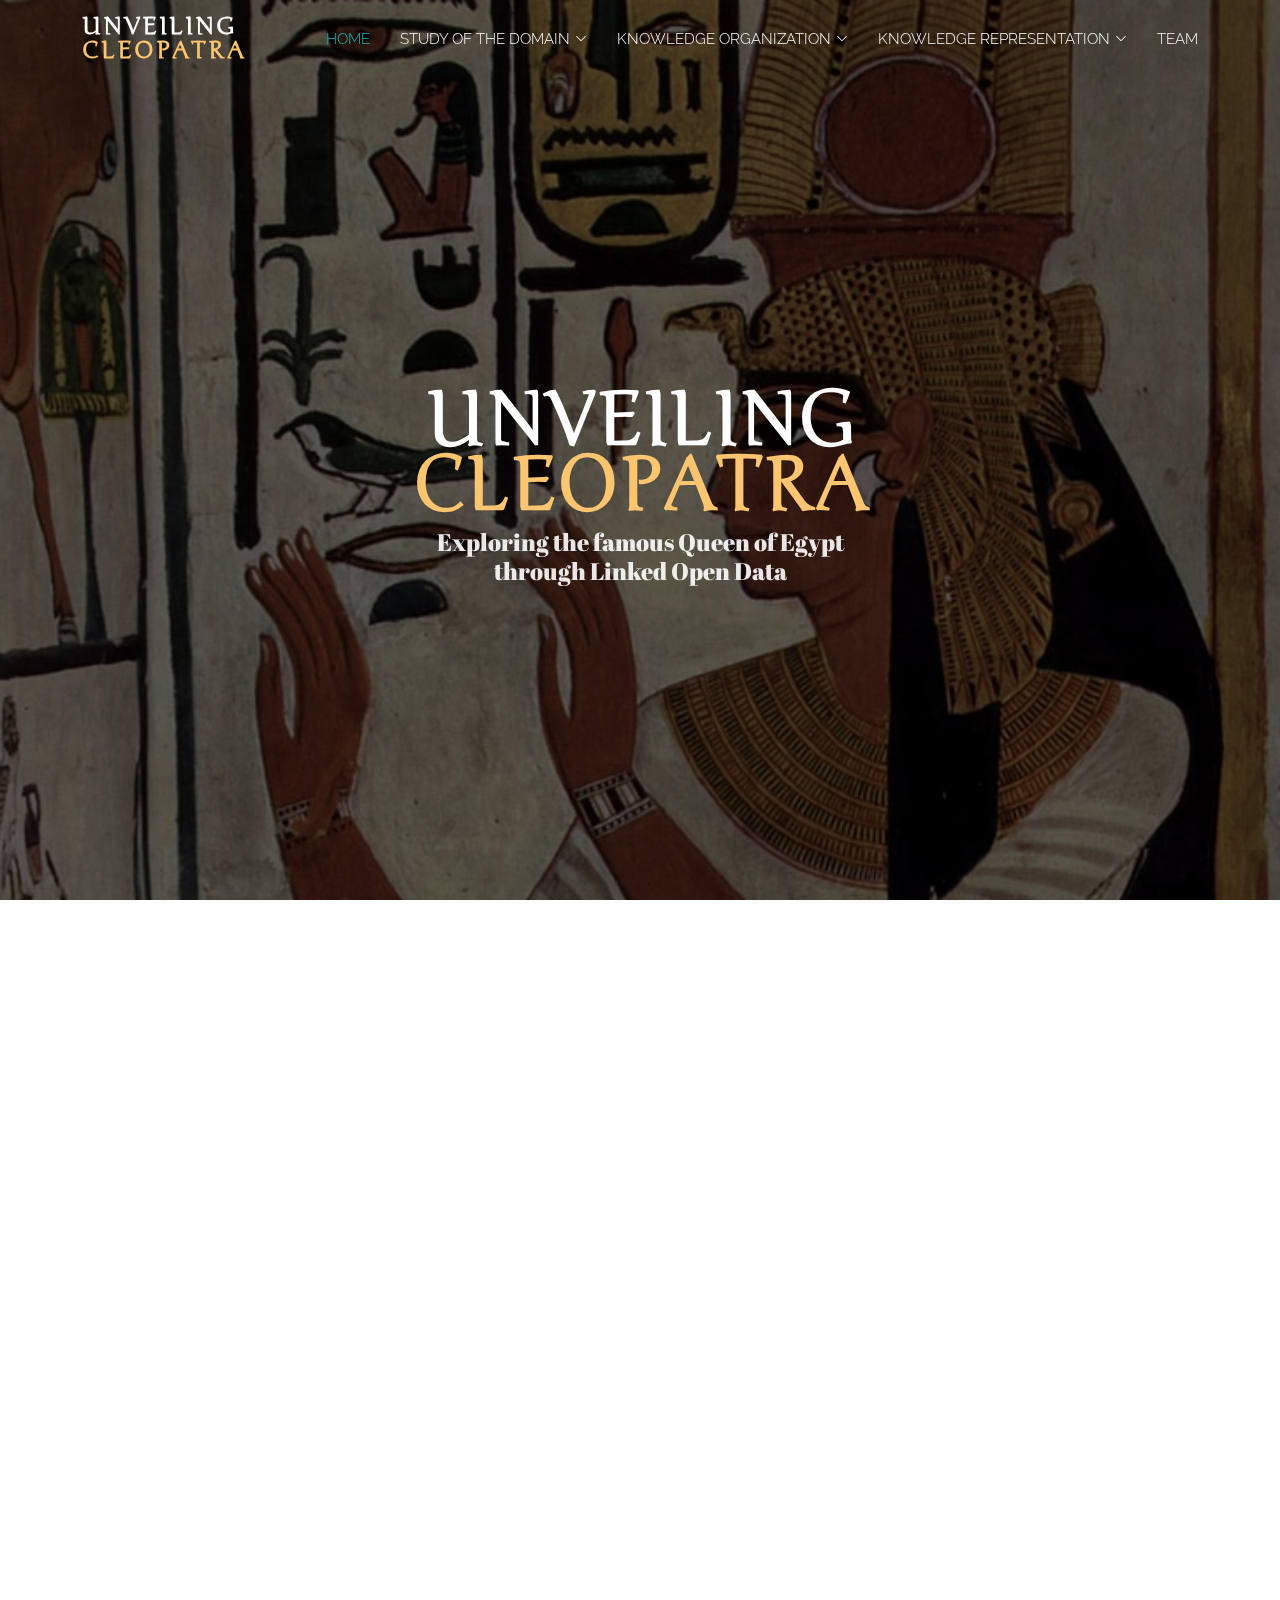
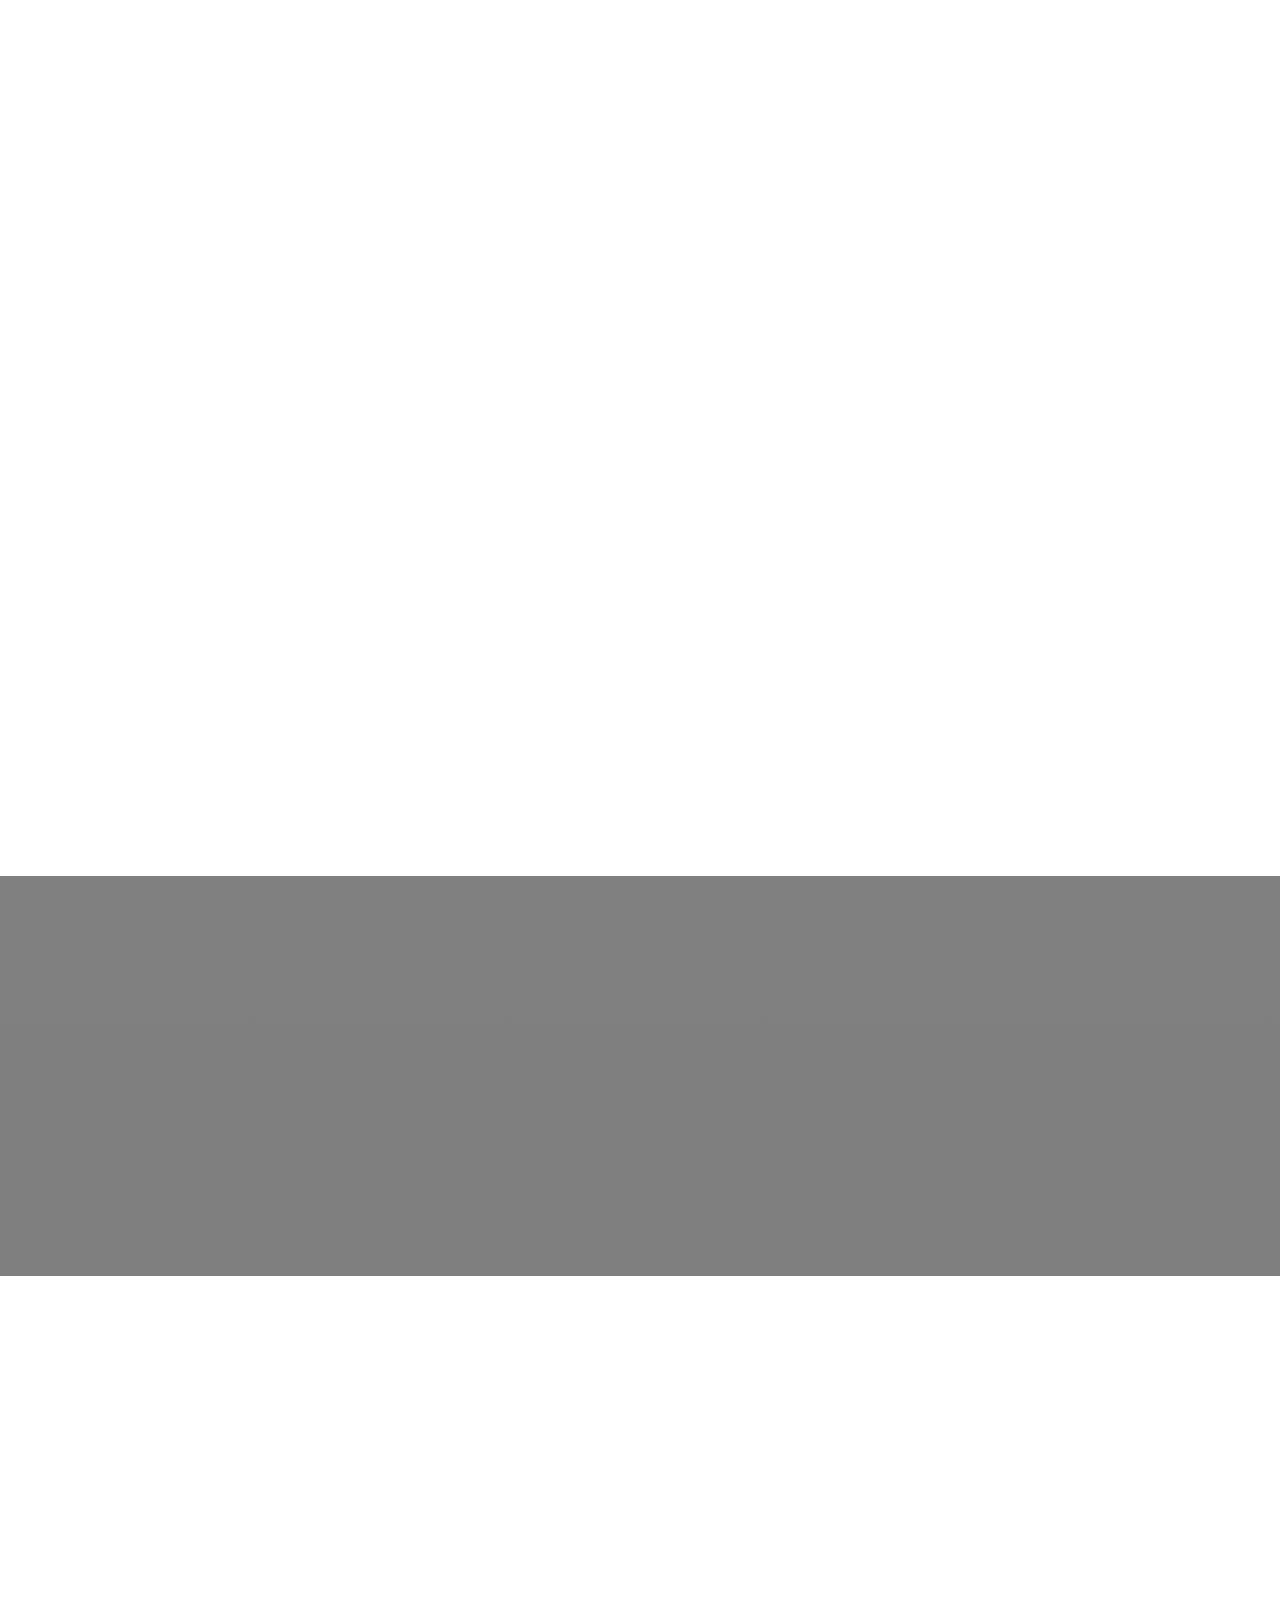
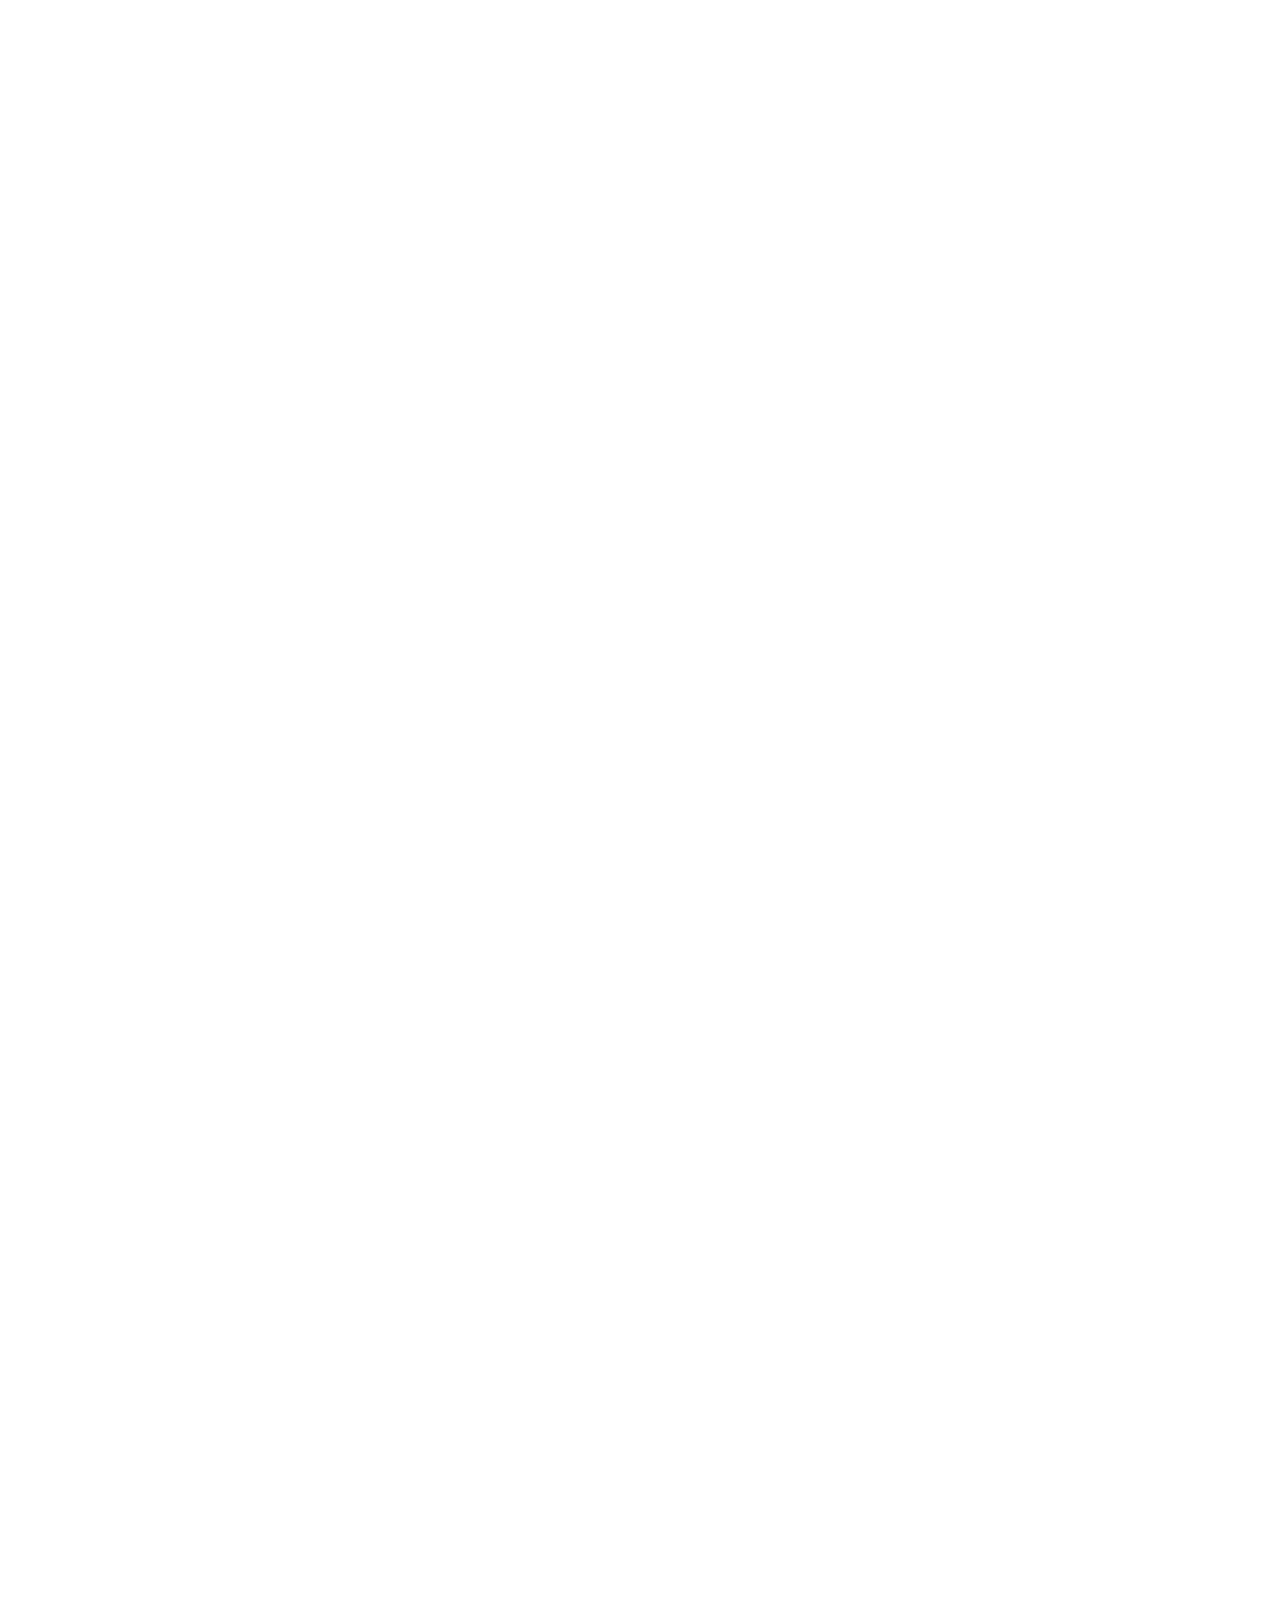
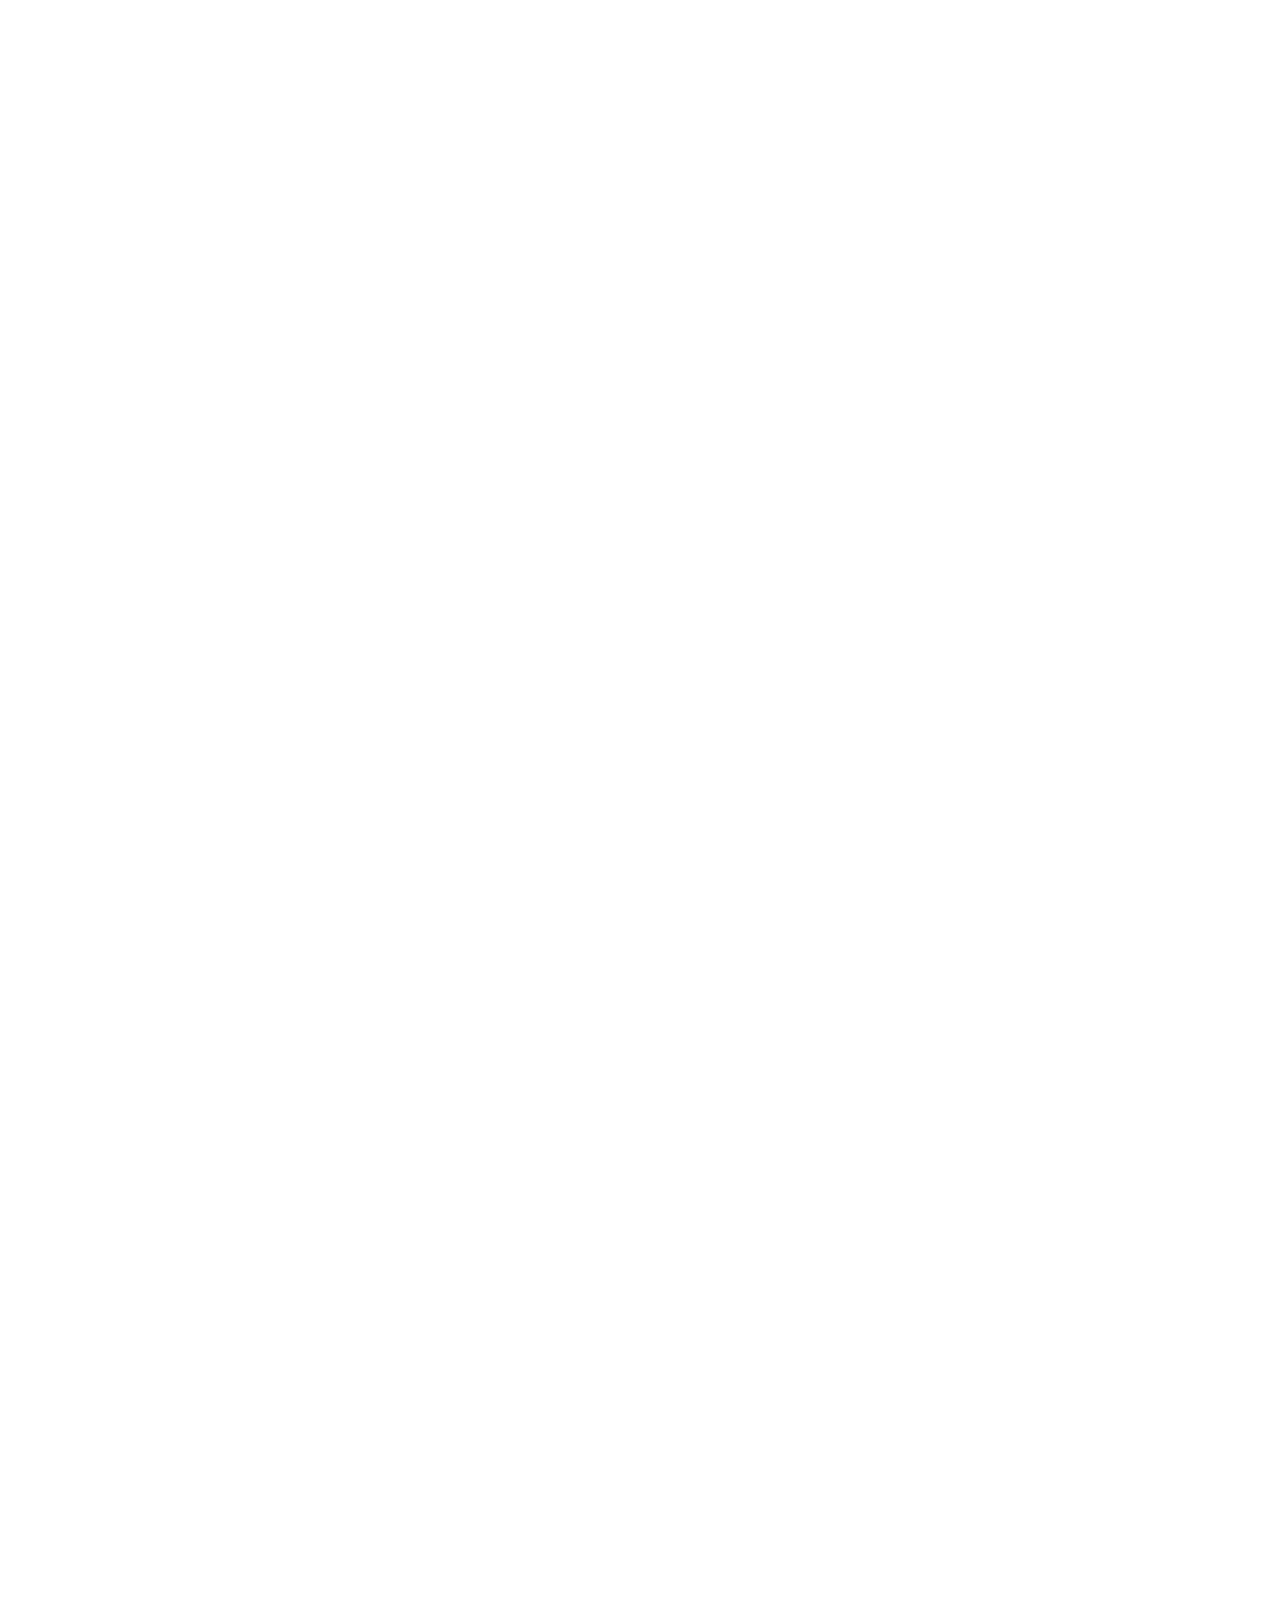
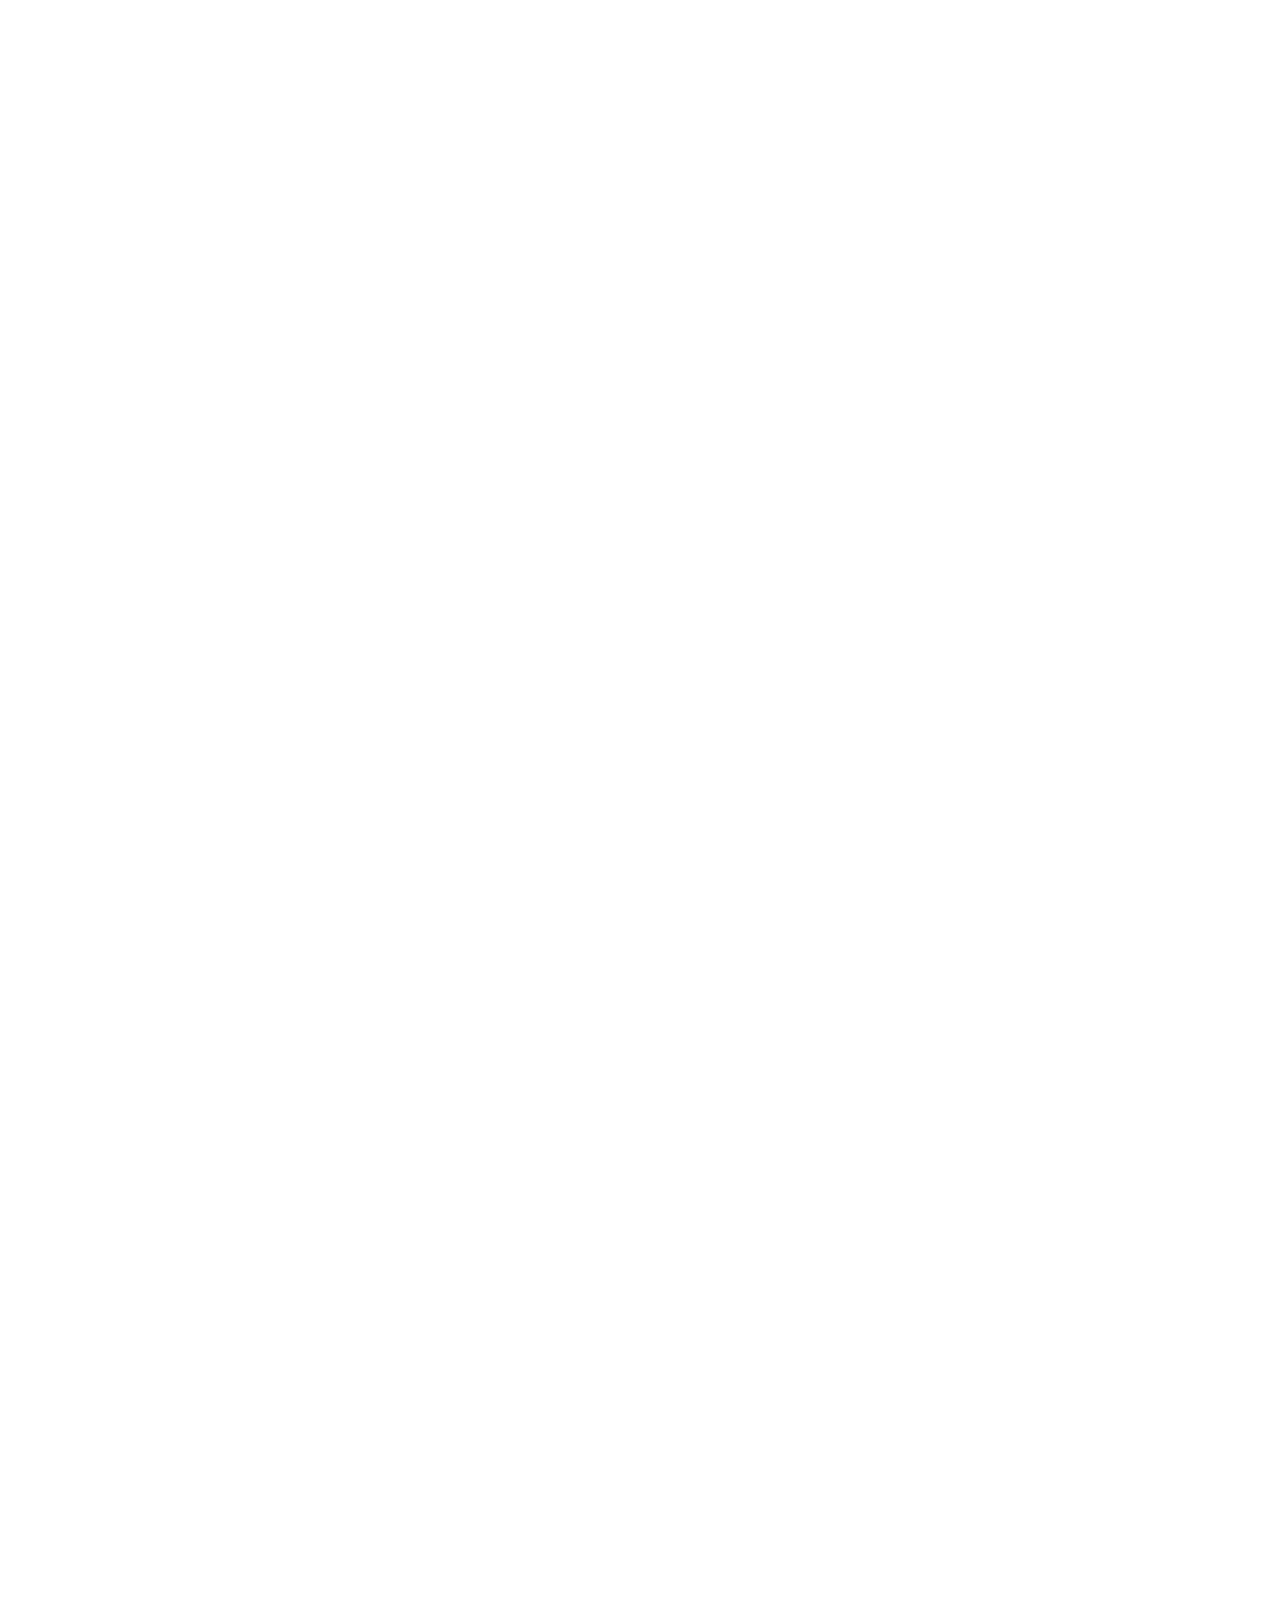
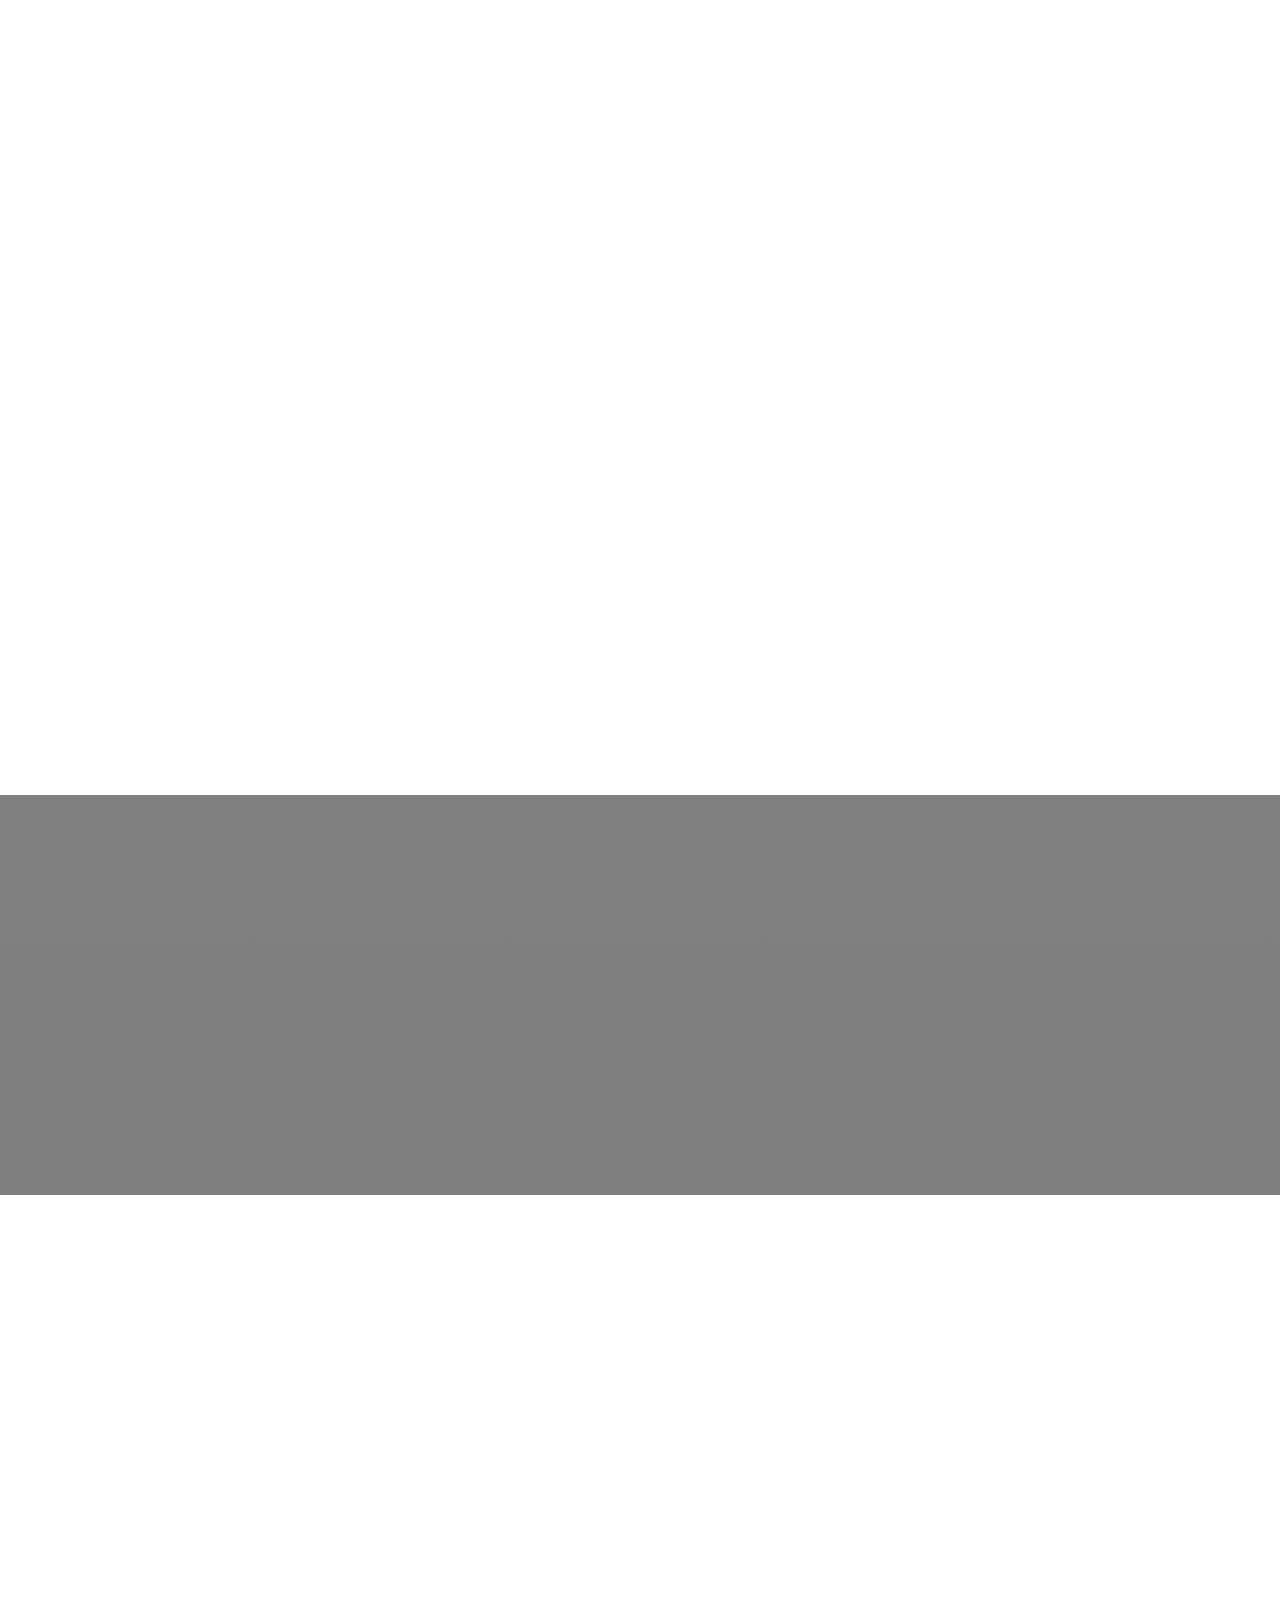
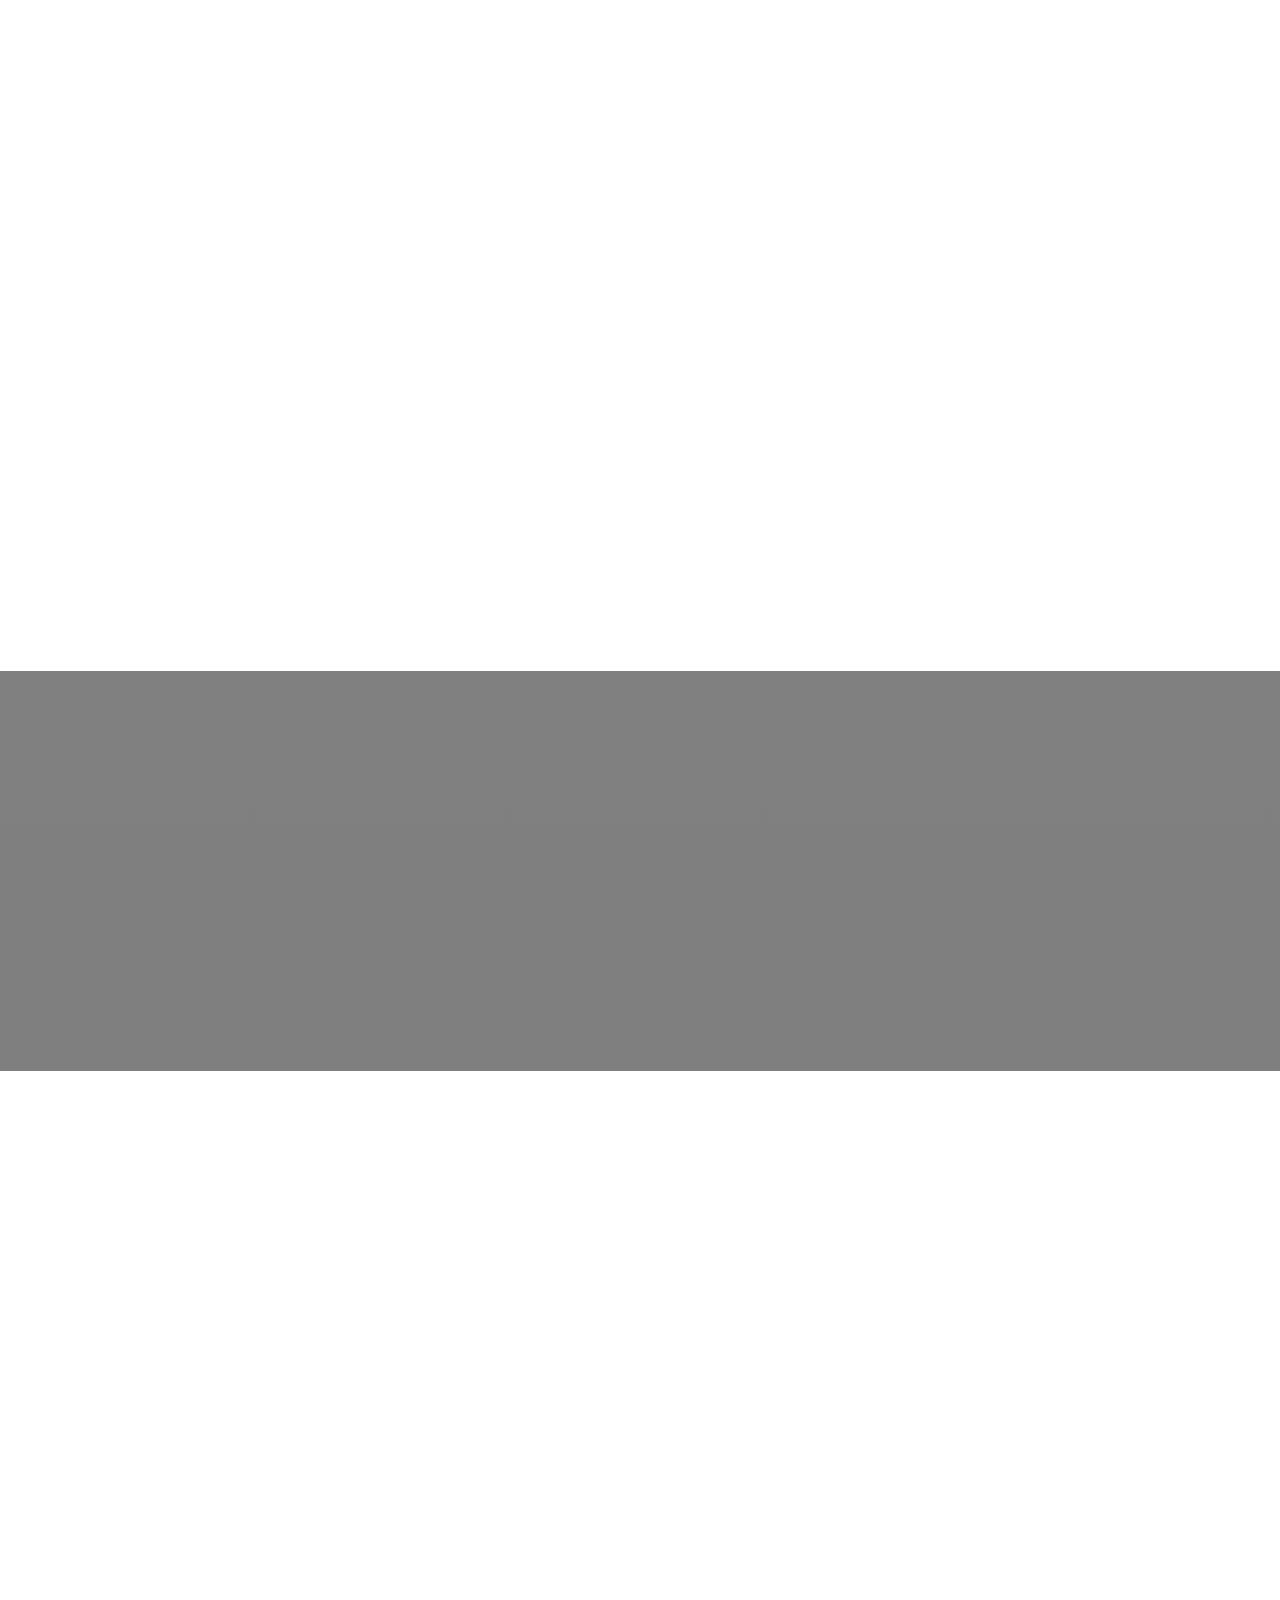
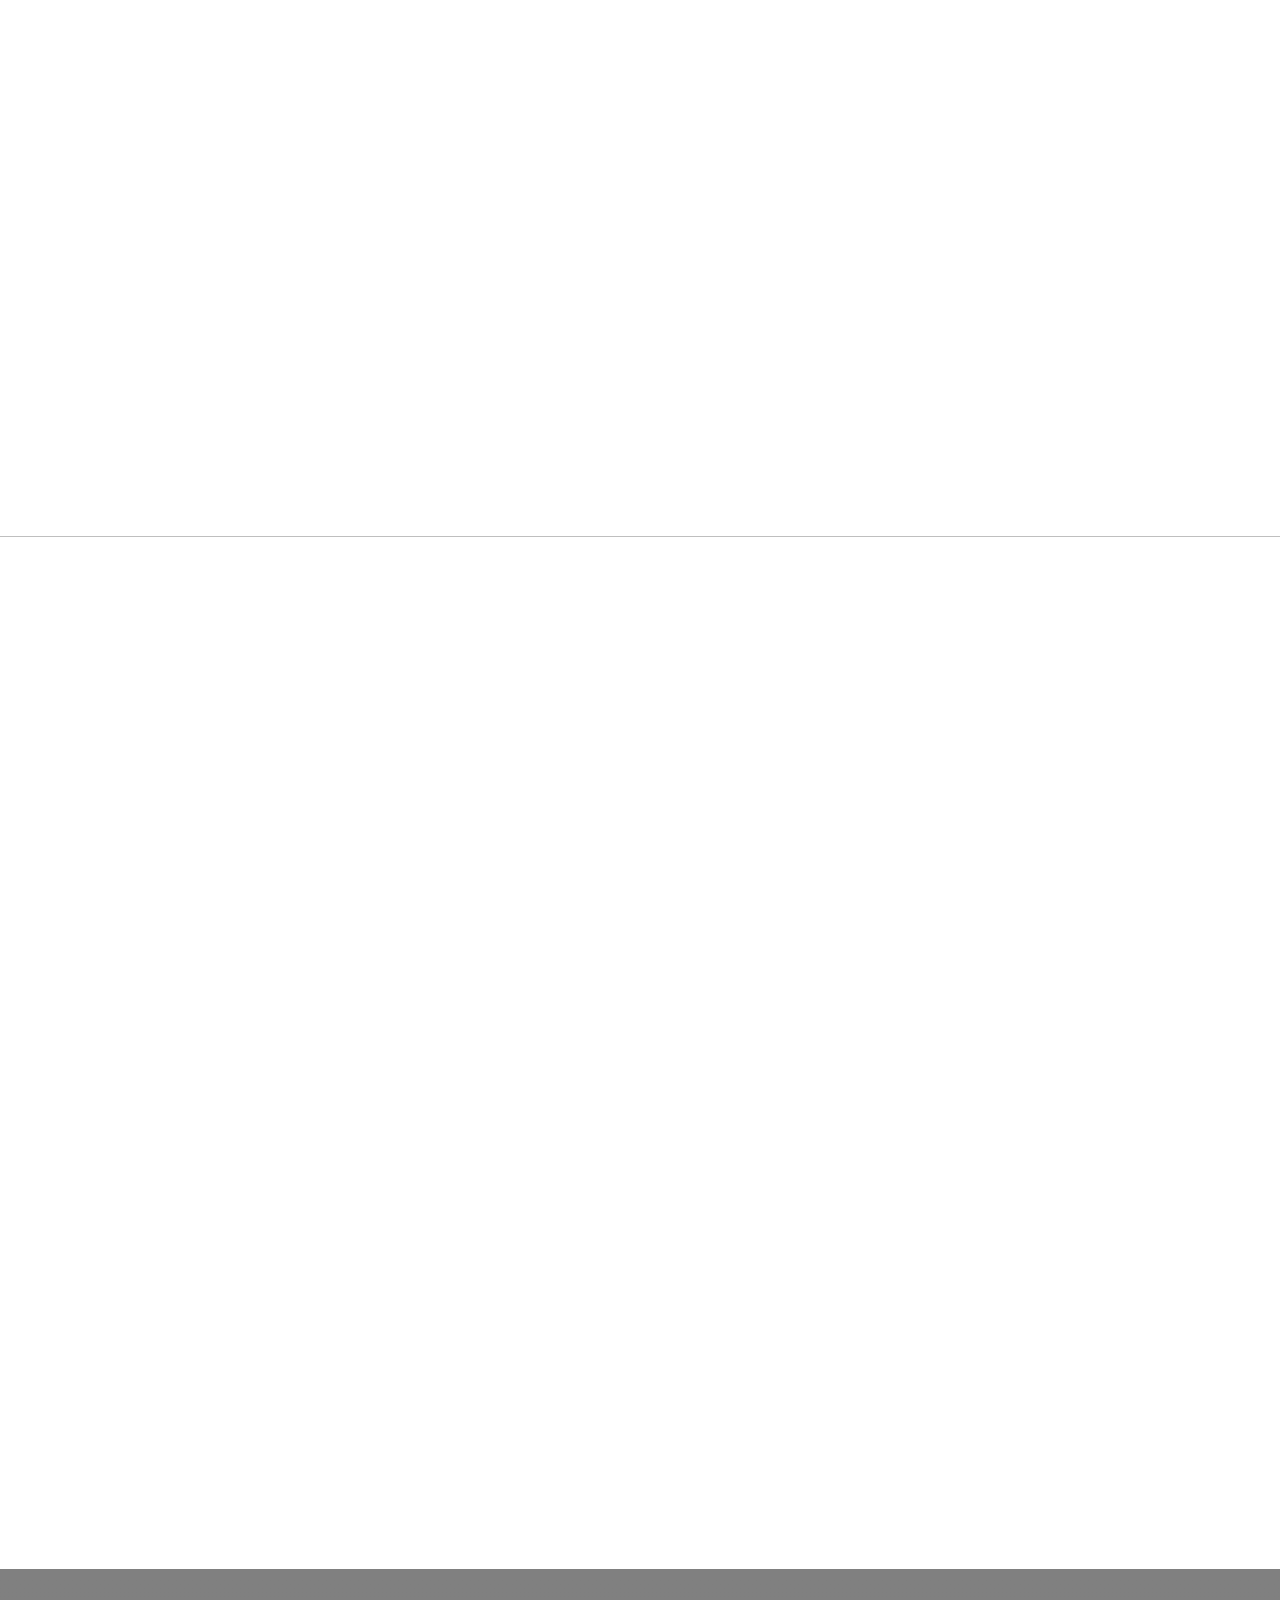
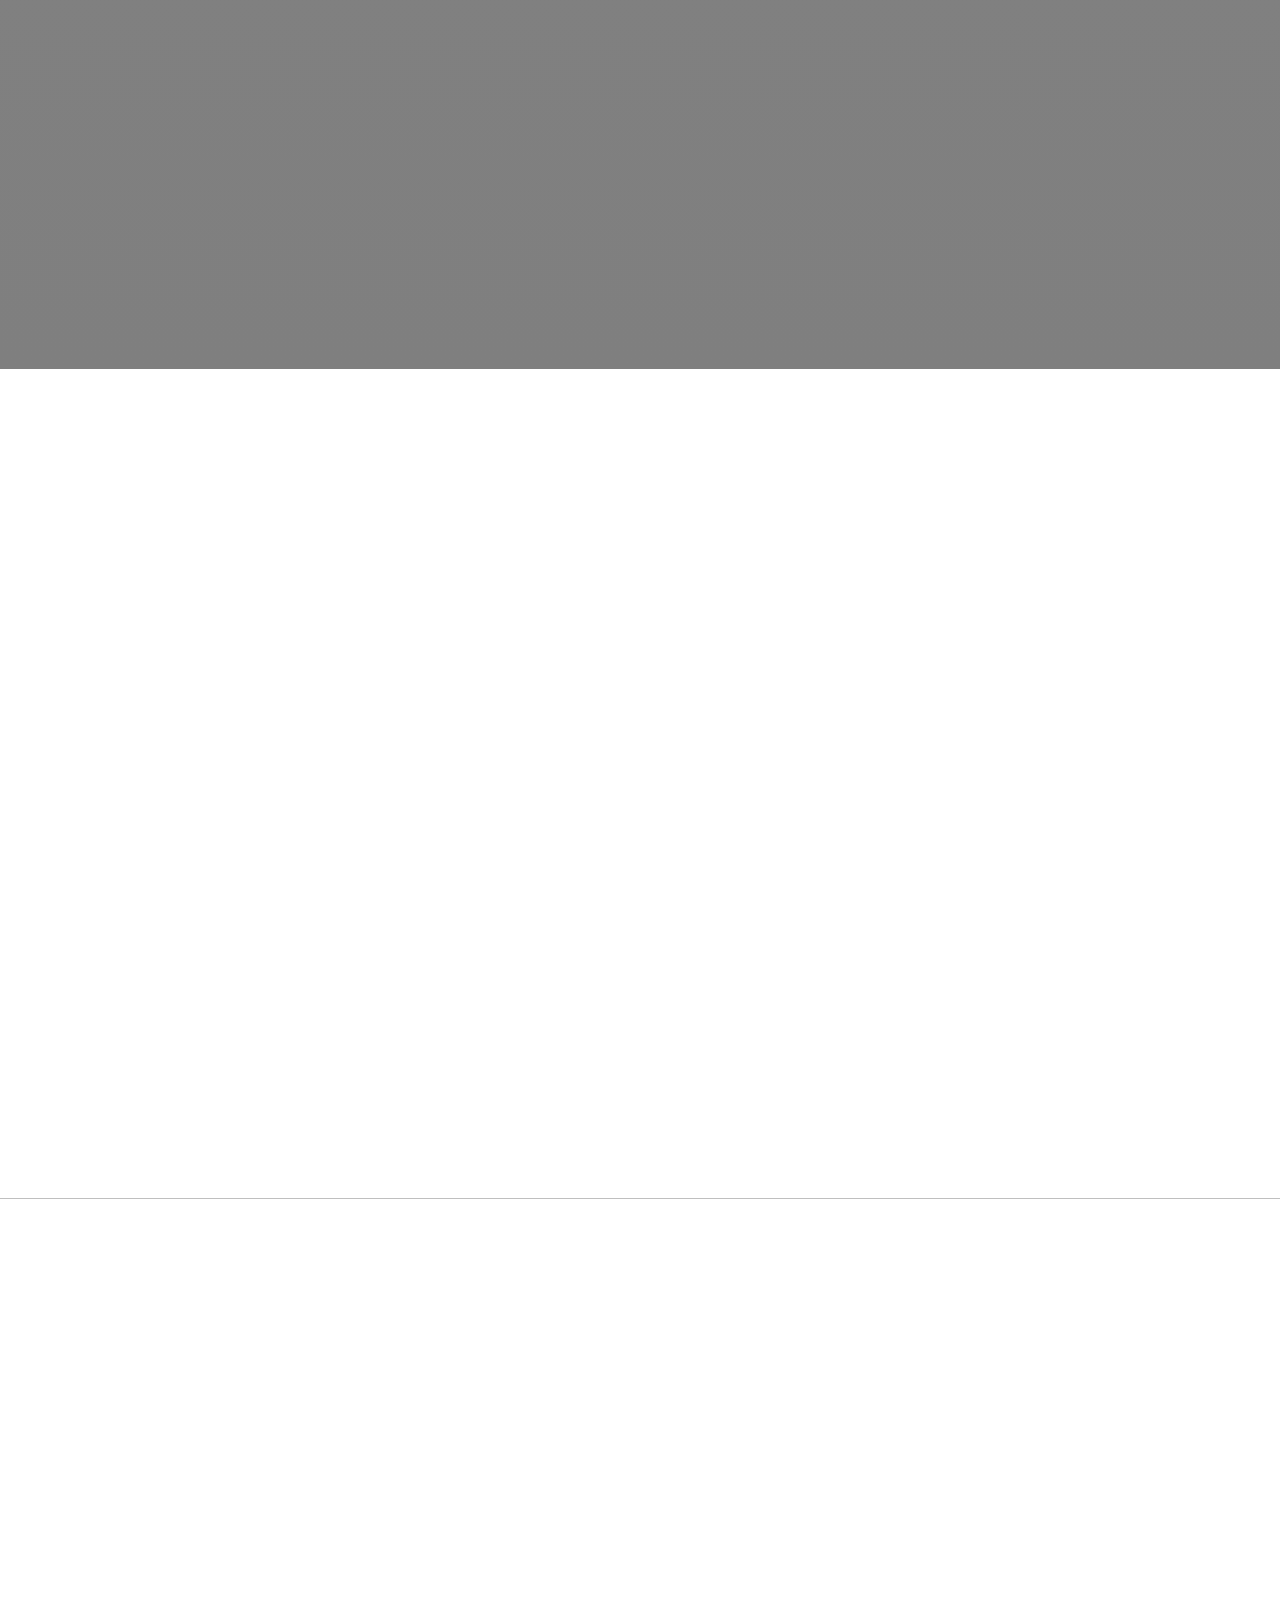
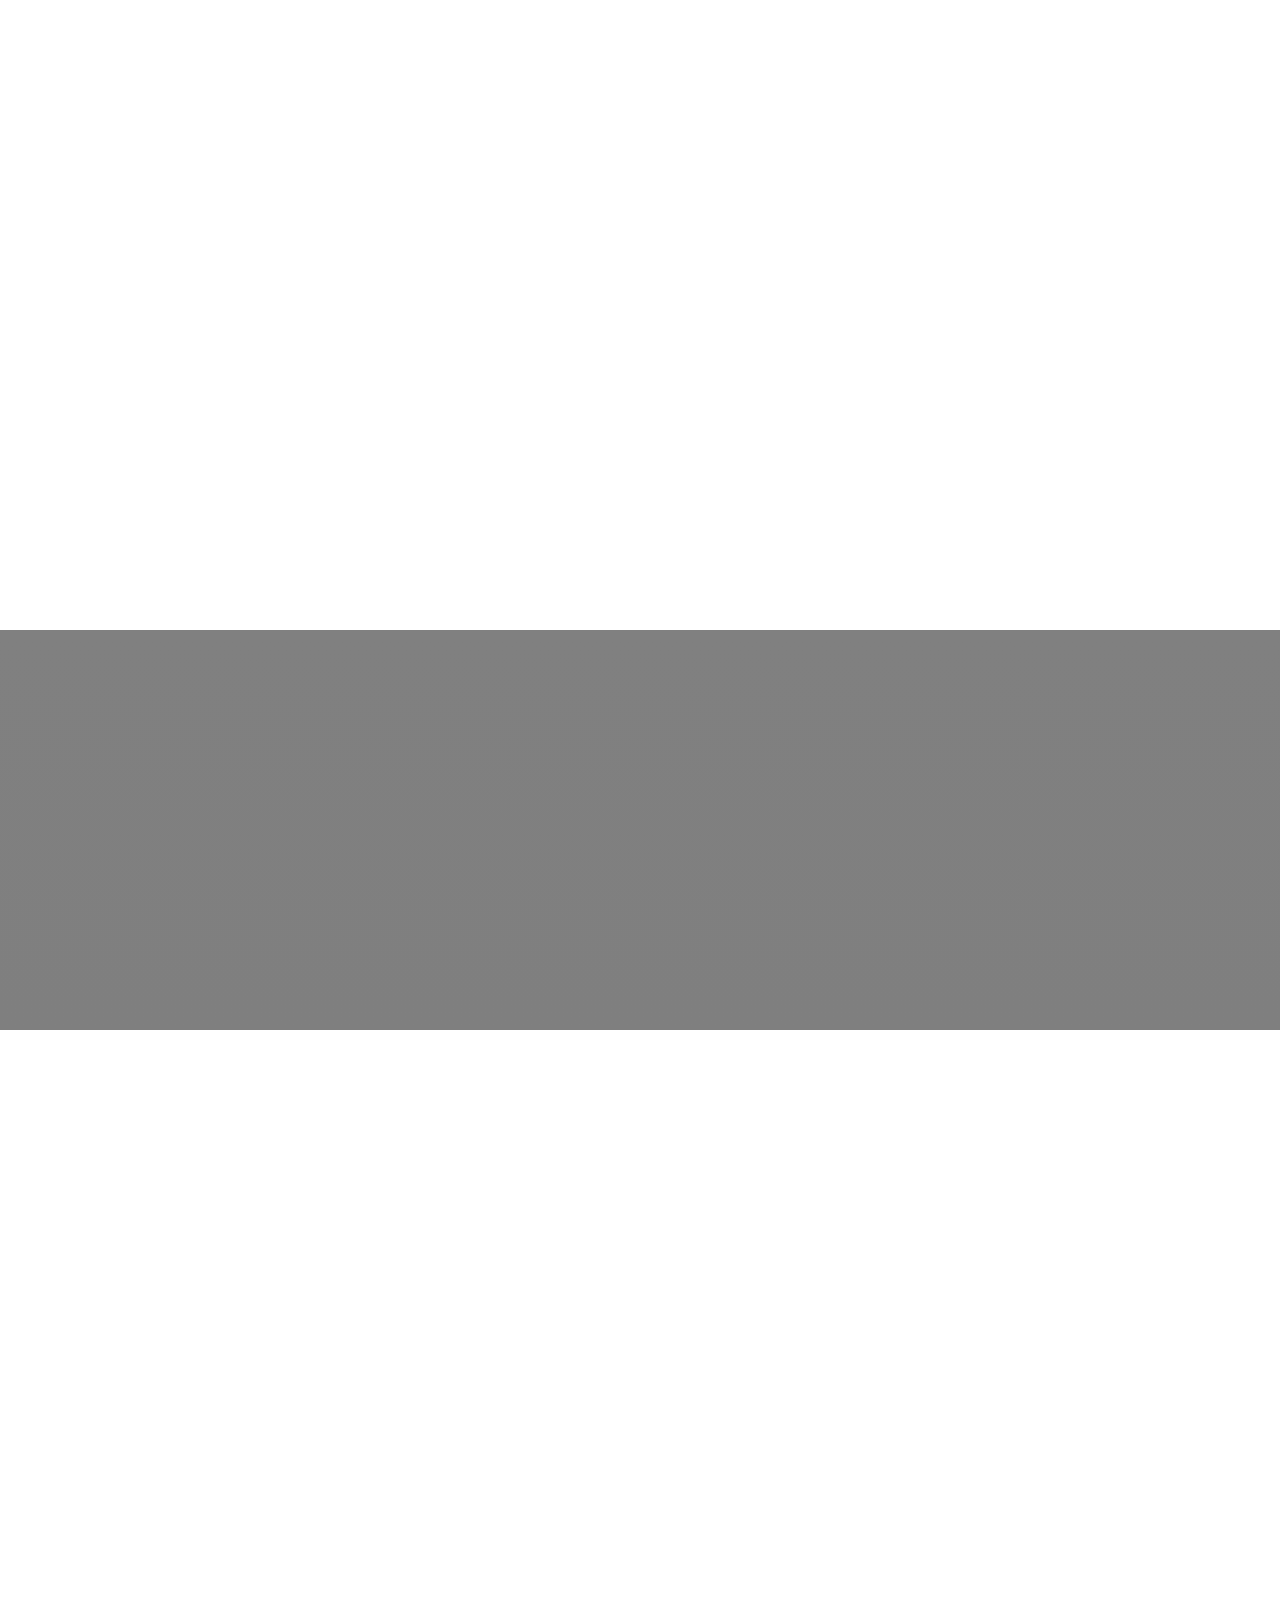
==== commit 8bf73099: "-" ====
--- a/index.html
+++ b/index.html
@@ -360,7 +360,7 @@
         <br>
 
         
-        <h4>RDF/XML Dataset</h4>
+        <h4>RDF/Turtle Dataset</h4>
         <p>In our pursuit of <b>semantic analysis</b>, we generate an RDF/Turtle file that encapsulates the conceptual relationships and thematic elements prevalent within the text. RDF - <b>Resource Description Framework</b> - provides a robust framework for expressing metadata and interlinking concepts, fostering deeper insights into the play's motifs, character dynamics, and narrative arcs. Through this representation, we lay the groundwork for semantic querying and inferential analysis, enriching scholarly discourse surrounding the text.
         <p>Below you can find the Turtle serialization of our XML/TEI document.</p>
         
@@ -441,8 +441,8 @@
           <h2>Metadata</h2>
           <h3>METADATA ANALYSIS</h3>
           </div>
-          <p>For the sake of <b>interoperability</b>, we have identified the standards used by the <b>providers</b> of our chosen items to describe the metadata associated with them.<br>
-          In the table below, all the standards explicitly stated by the institutions are marked with <b>*</b>, while for every case in which a clear declaration is lacking, the team opted to apply either the prevailing standard in usage within the kind of institution, or a more generic metadata standard deemed appropriate for the particular object.</p>
+          <p>For the sake of <b>interoperability</b>, the team identified the standards used by the <b>providers</b> of our chosen items to describe the metadata associated with them.<br>
+          In the table below, all the standards explicitly stated by the institutions are marked with <b>*</b> , while for every case in which a clear declaration is lacking, the team opted to apply either the prevailing standard in usage within the kind of institution, or a more generic metadata standard deemed appropriate for the particular object.</p>
         
 
         <table class="table table-striped table-responsive">
@@ -565,16 +565,15 @@
           <h3>METADATA ALIGNMENT</h3>
         </div>
 
-        <p>The analysis of metadata can be conducted by identifying which metadata standards - descriptive/structural - are used by the institutions for describing chosen items.</p>
+        <p>The analysis of metadata has been conducted by identifying which metadata standards - descriptive/structural - are used by the institutions for describing chosen items.</p>
         <p>Therefore the team was involved in mapping elements and properties from the standards identified in the <a href="#metadataAnalysis">Metadata Analysis</a>, in order to address information related to people, places, dates, and subjects/concepts. </p>
         <p>
           <a href="https://www.dublincore.org/specifications/dublin-core/dcmi-terms/" target="_blank">Some of the core elements from the Dublin Core Metadata Element Set</a> were selected as a guideline for the properties alignment. <b>Dublin Core</b> is in fact commonly used to describe resources on the Web, particularly in contexts where a transversal and widely understood set of metadata elements is needed. 
         </p>
-        <p>
-          Missing correspondences in the tables are identified as "N/A", while missing comparisons from the CCO guidelines have been taken, when available from its superset of the <b>CDWA</b> and <b>VRA Core</b> categories.
-        </p>
-
-        <p>For purposes of accessibility, all the properties have been divided into the four categories of WHO, WHERE, WHEN, and WHAT.<br/><br/></p>
+
+        <p>For purposes of accessibility, all the properties have been divided into the four categories of WHO, WHERE, WHEN, and WHAT. Missing correspondences in the tables are identified as "N/A".
+          
+          <br/><br/></p>
 
         <div class="row" data-aos="fade-up" data-aos-delay="100">
           <div class="col-lg-12 d-flex justify-content-center">
@@ -973,11 +972,11 @@
 
           <div>
           <p>
-            The Theoretical Model is the ultimate result of data modelling. It shows in detail through natural language all the properties identified for each item and the relationships between the entities included in the domain. Some more entities were added at this stage, with the purpose of <b>enriching</b> the data with the layer of <b>interpretation</b>.
+            The Theoretical Model is the ultimate result of the <b>data modelling</b> activity carried for our domain. It shows in detail through natural language all the properties identified for each item and the relationships between the entities included in the domain. Some more entities were added at this stage, with the purpose of <b>enriching</b> the data with the layer of <b>interpretation</b>.
           </p>
           <p>
             For each object, the model answers questions related to <b>WHO</b> for people, <b>WHERE</b> for places, <b>WHEN</b> for dates, and <b>WHAT</b> for subjects and concepts.</p>
-            <p>The "Keys" below the model specify the graphic differences for the parameters answering each question.
+            <p>The "Keys" in the bottom-right corner of the model specify the graphic differences for the parameters answering each question.
           </p>
           </div>
 
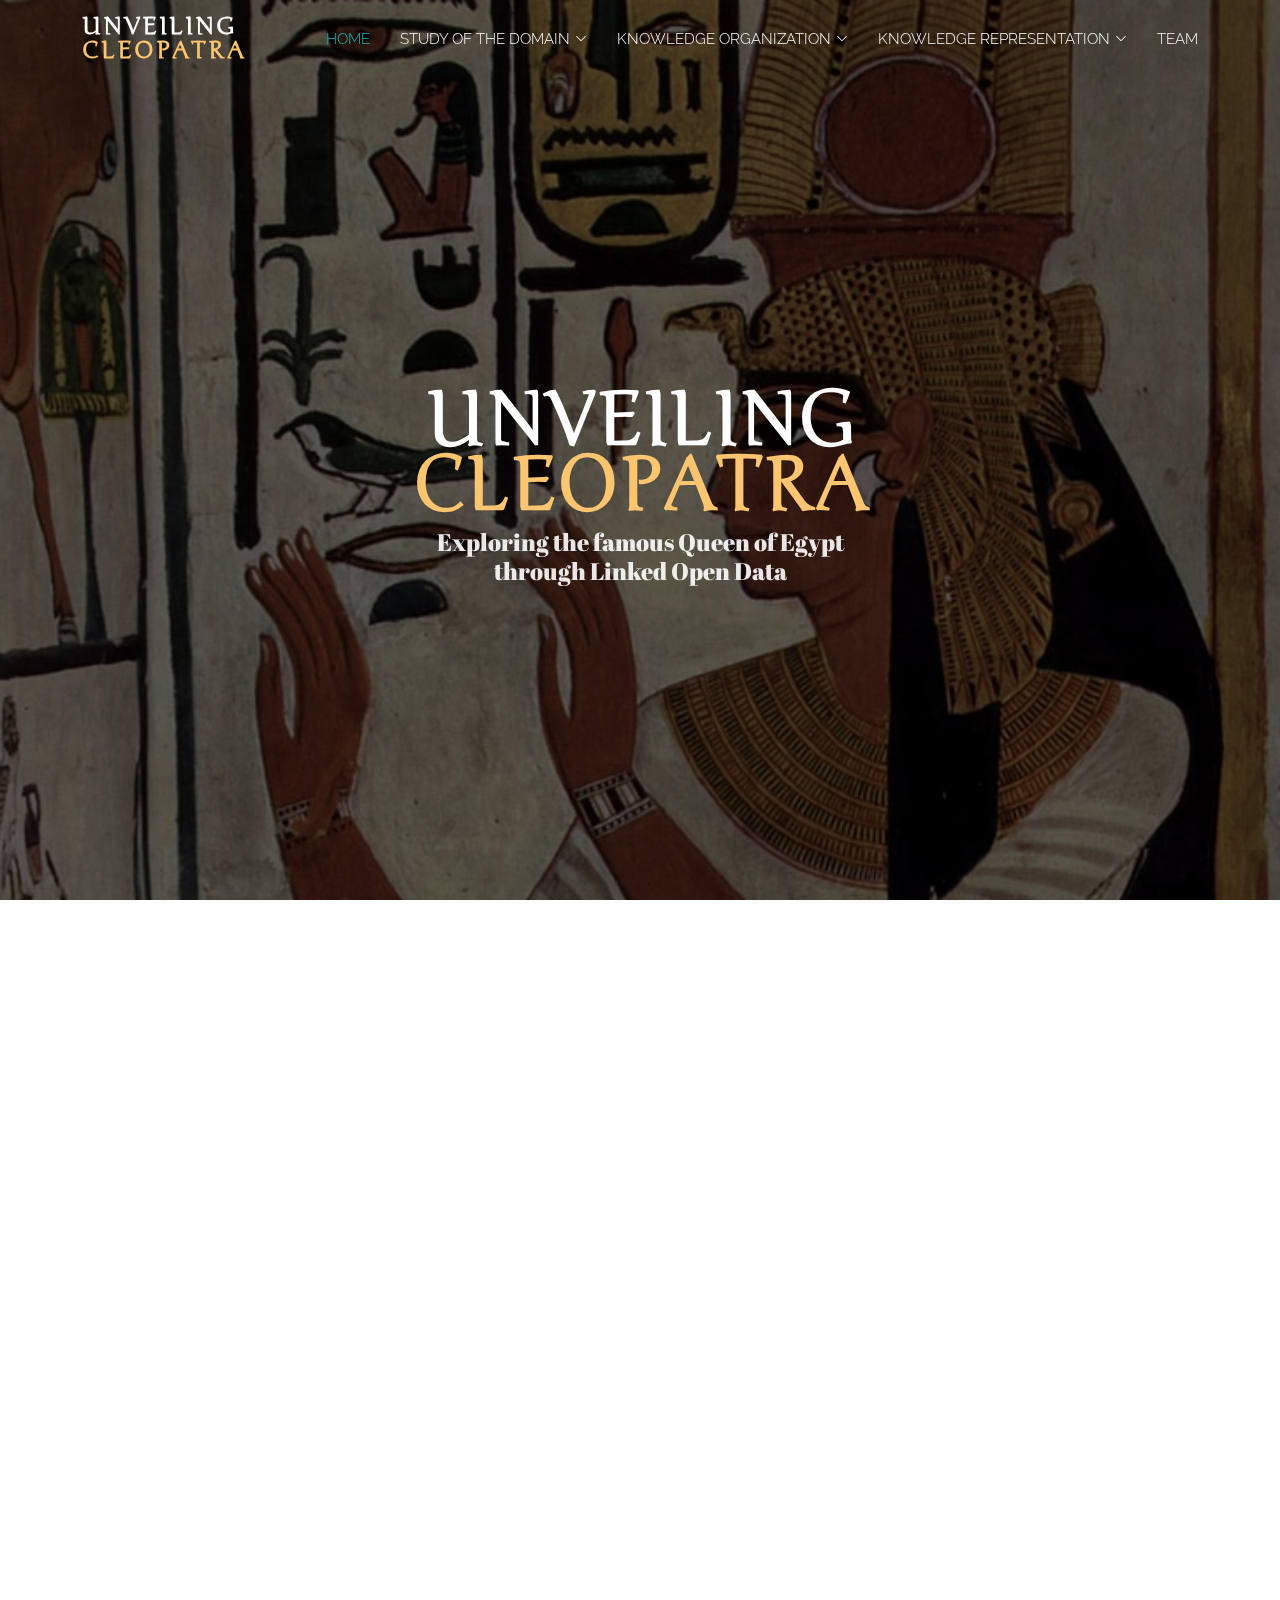
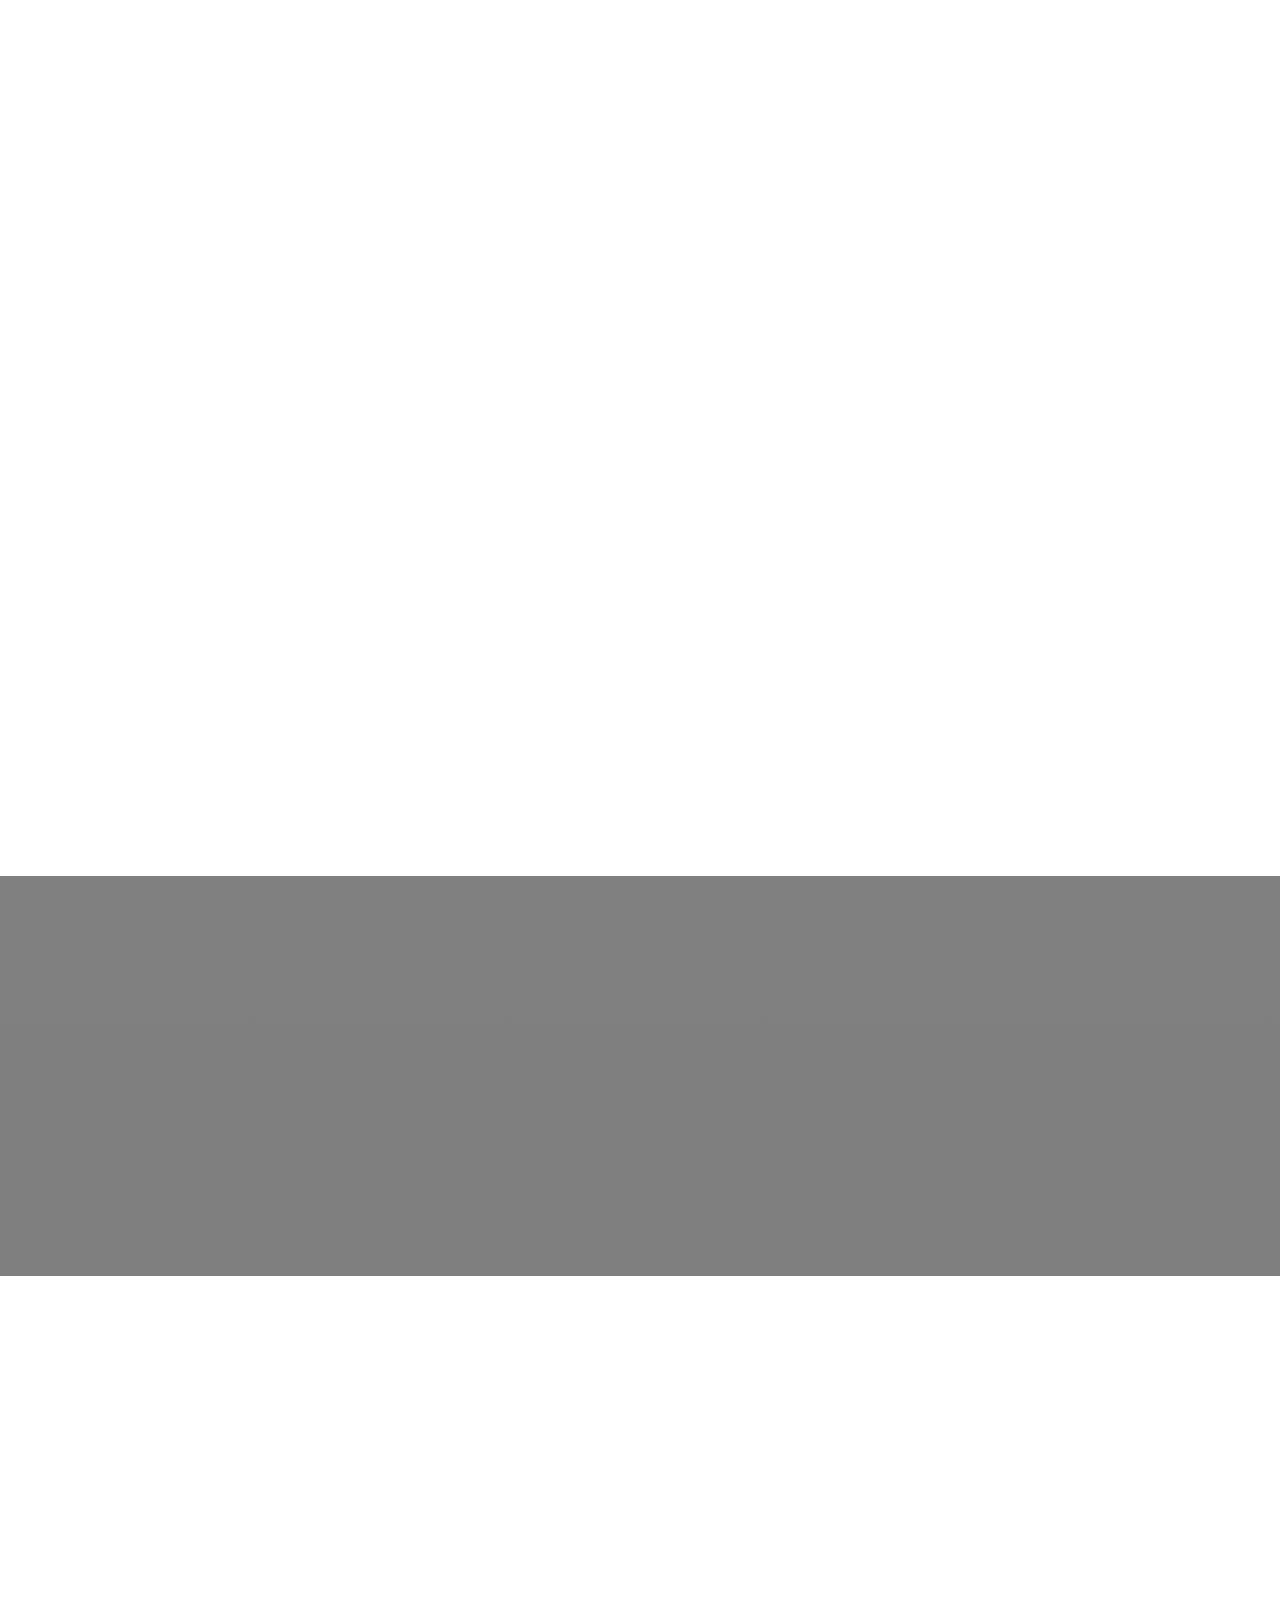
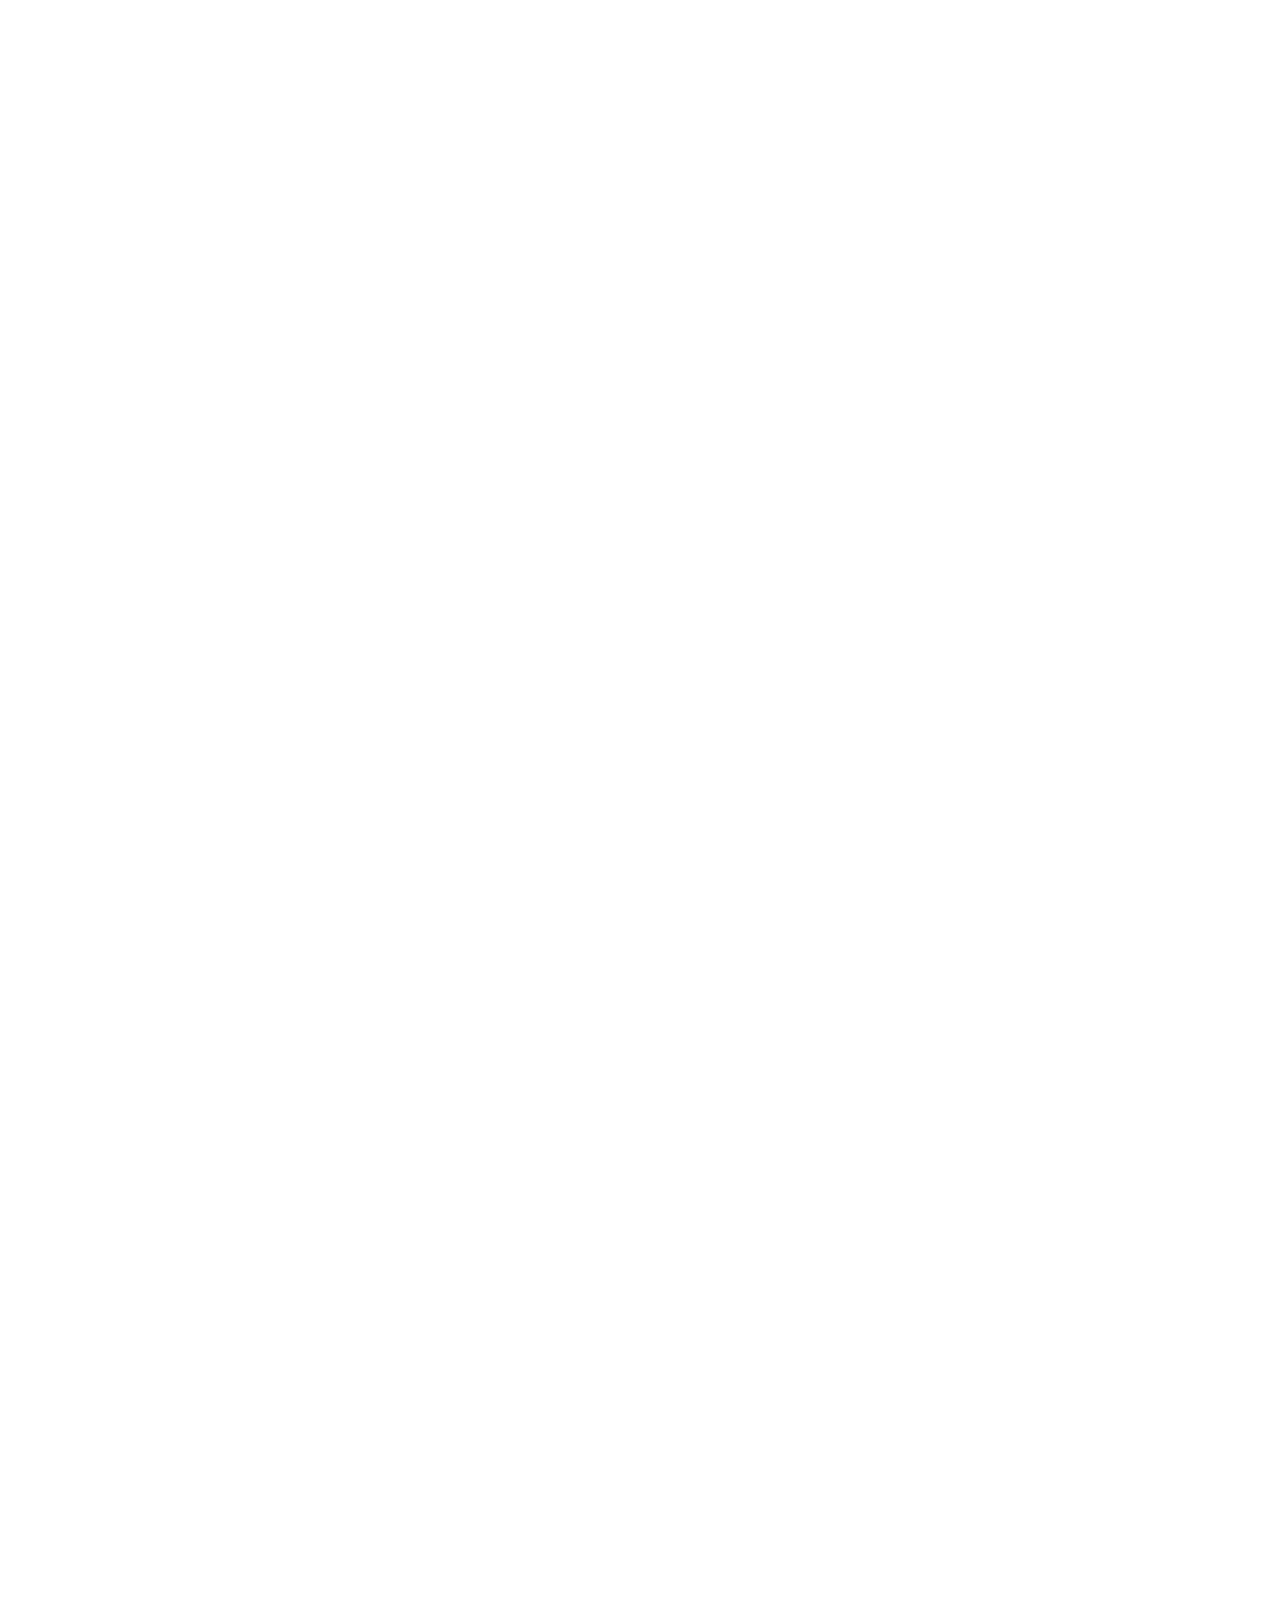
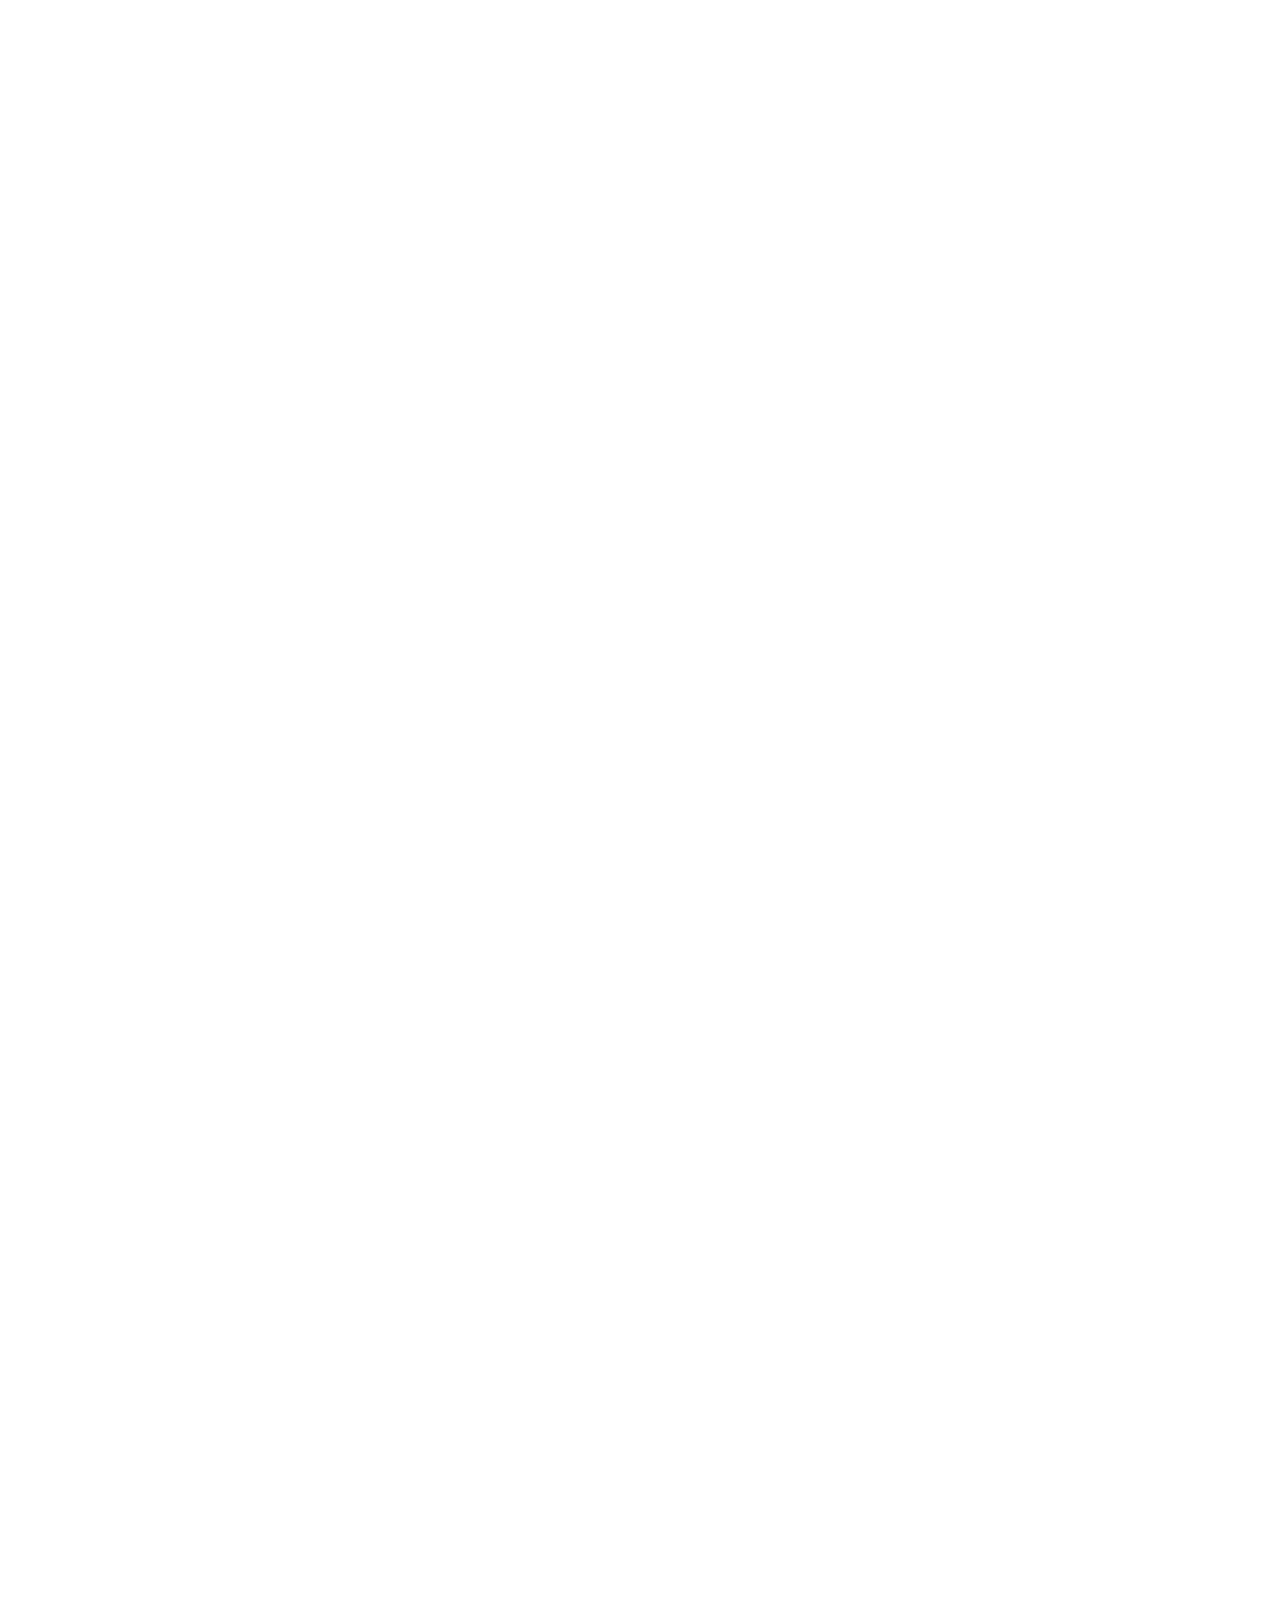
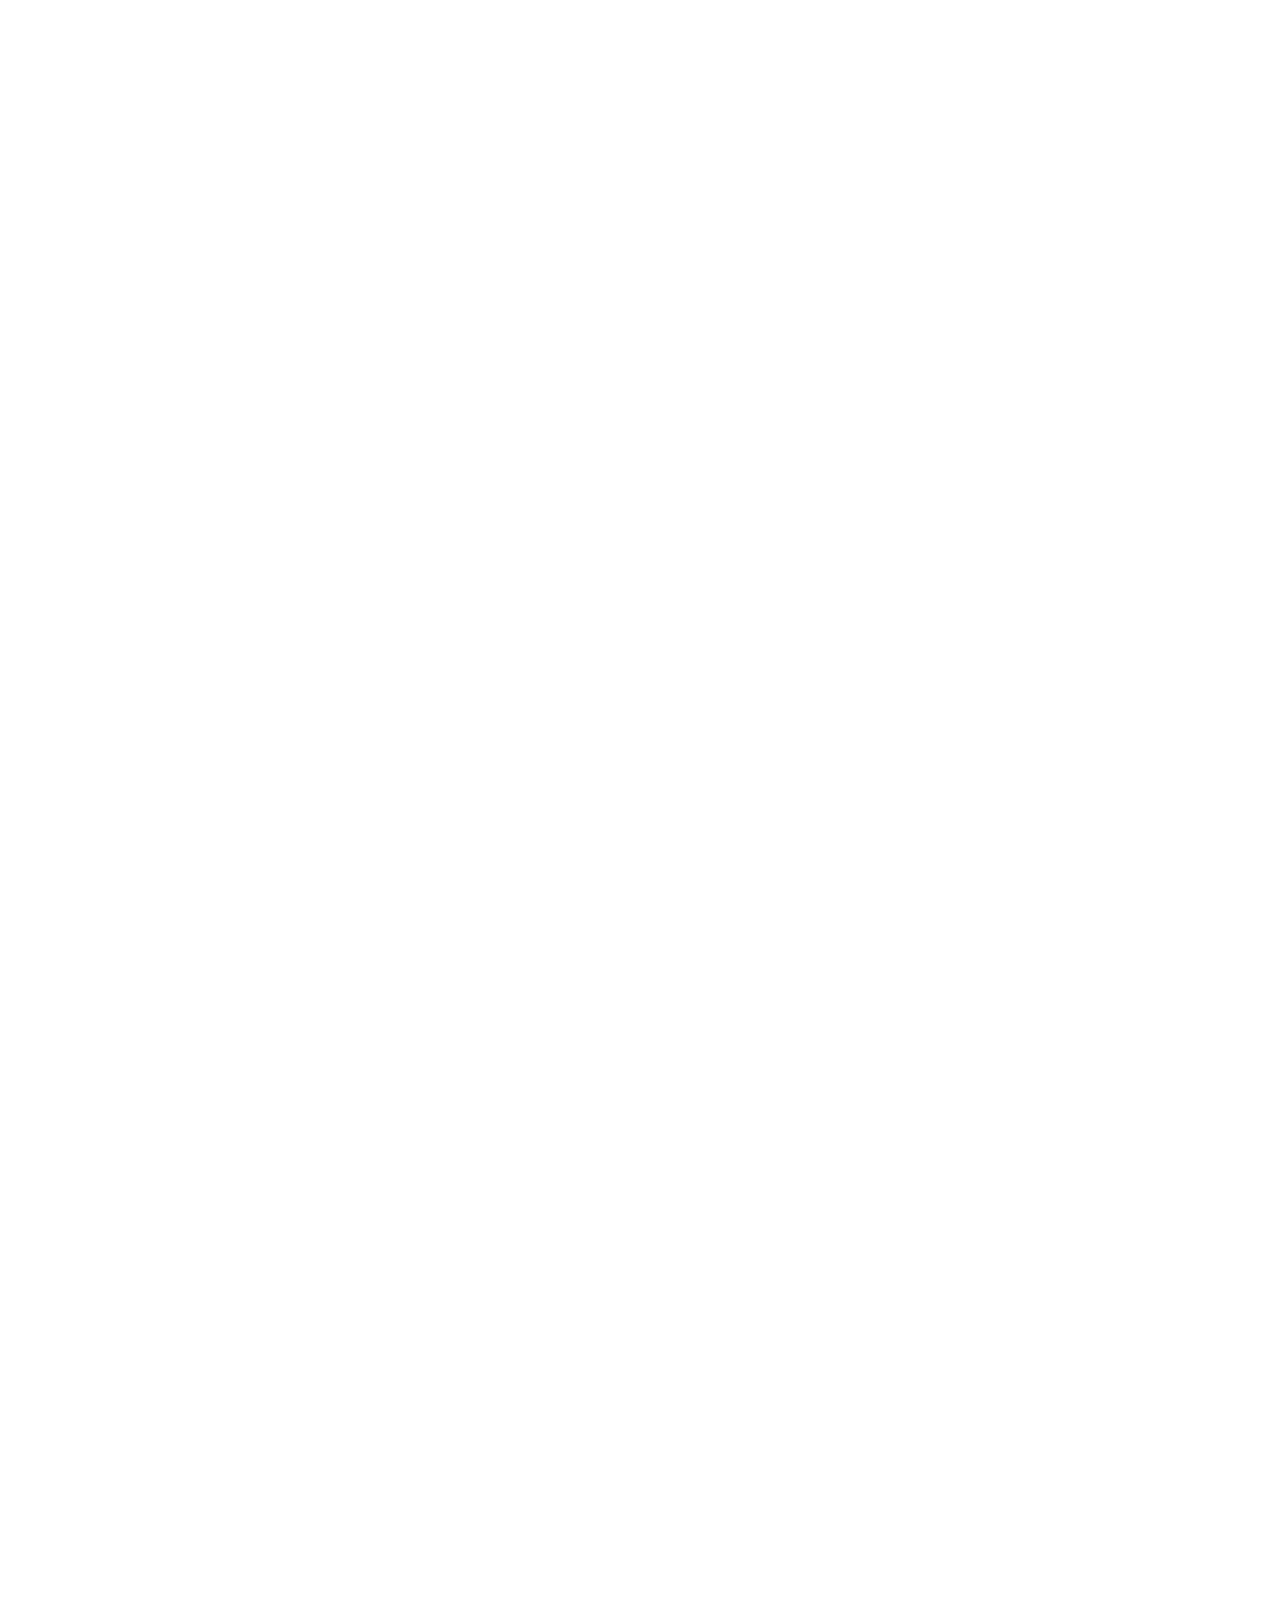
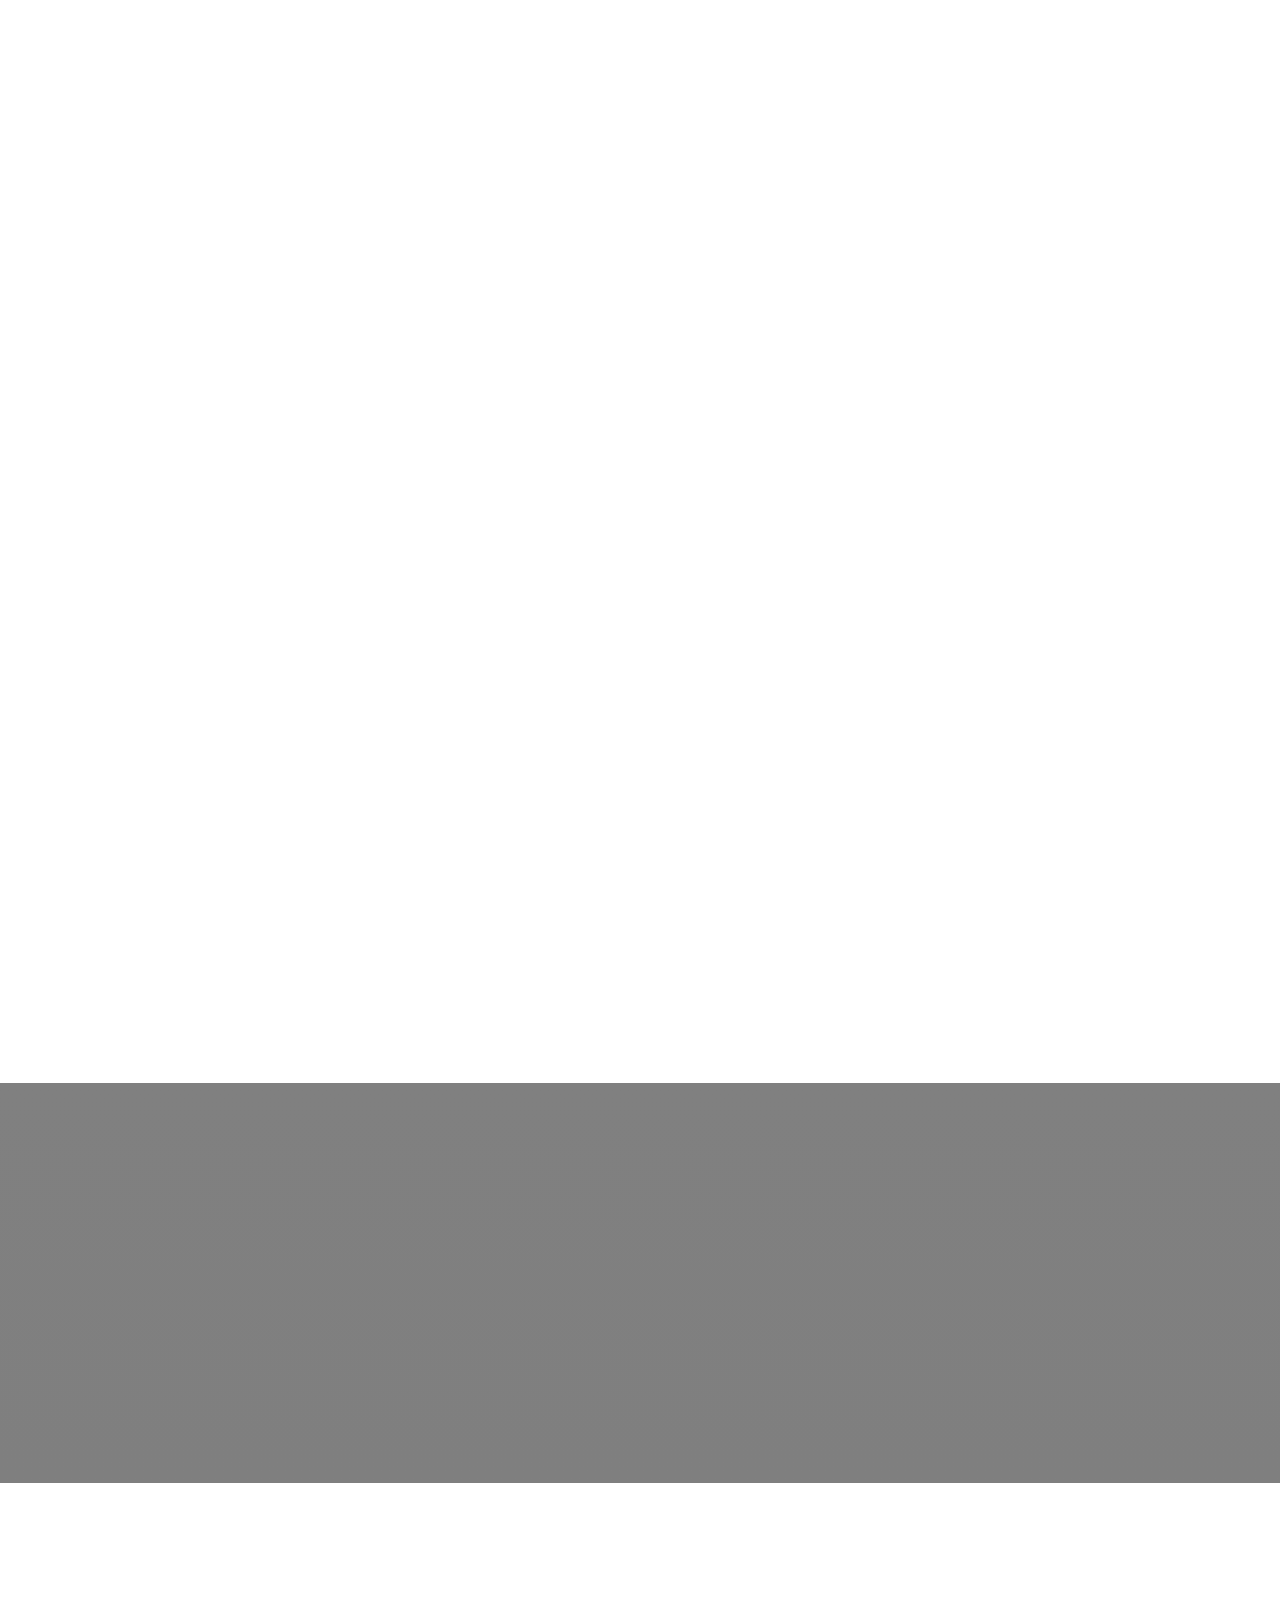
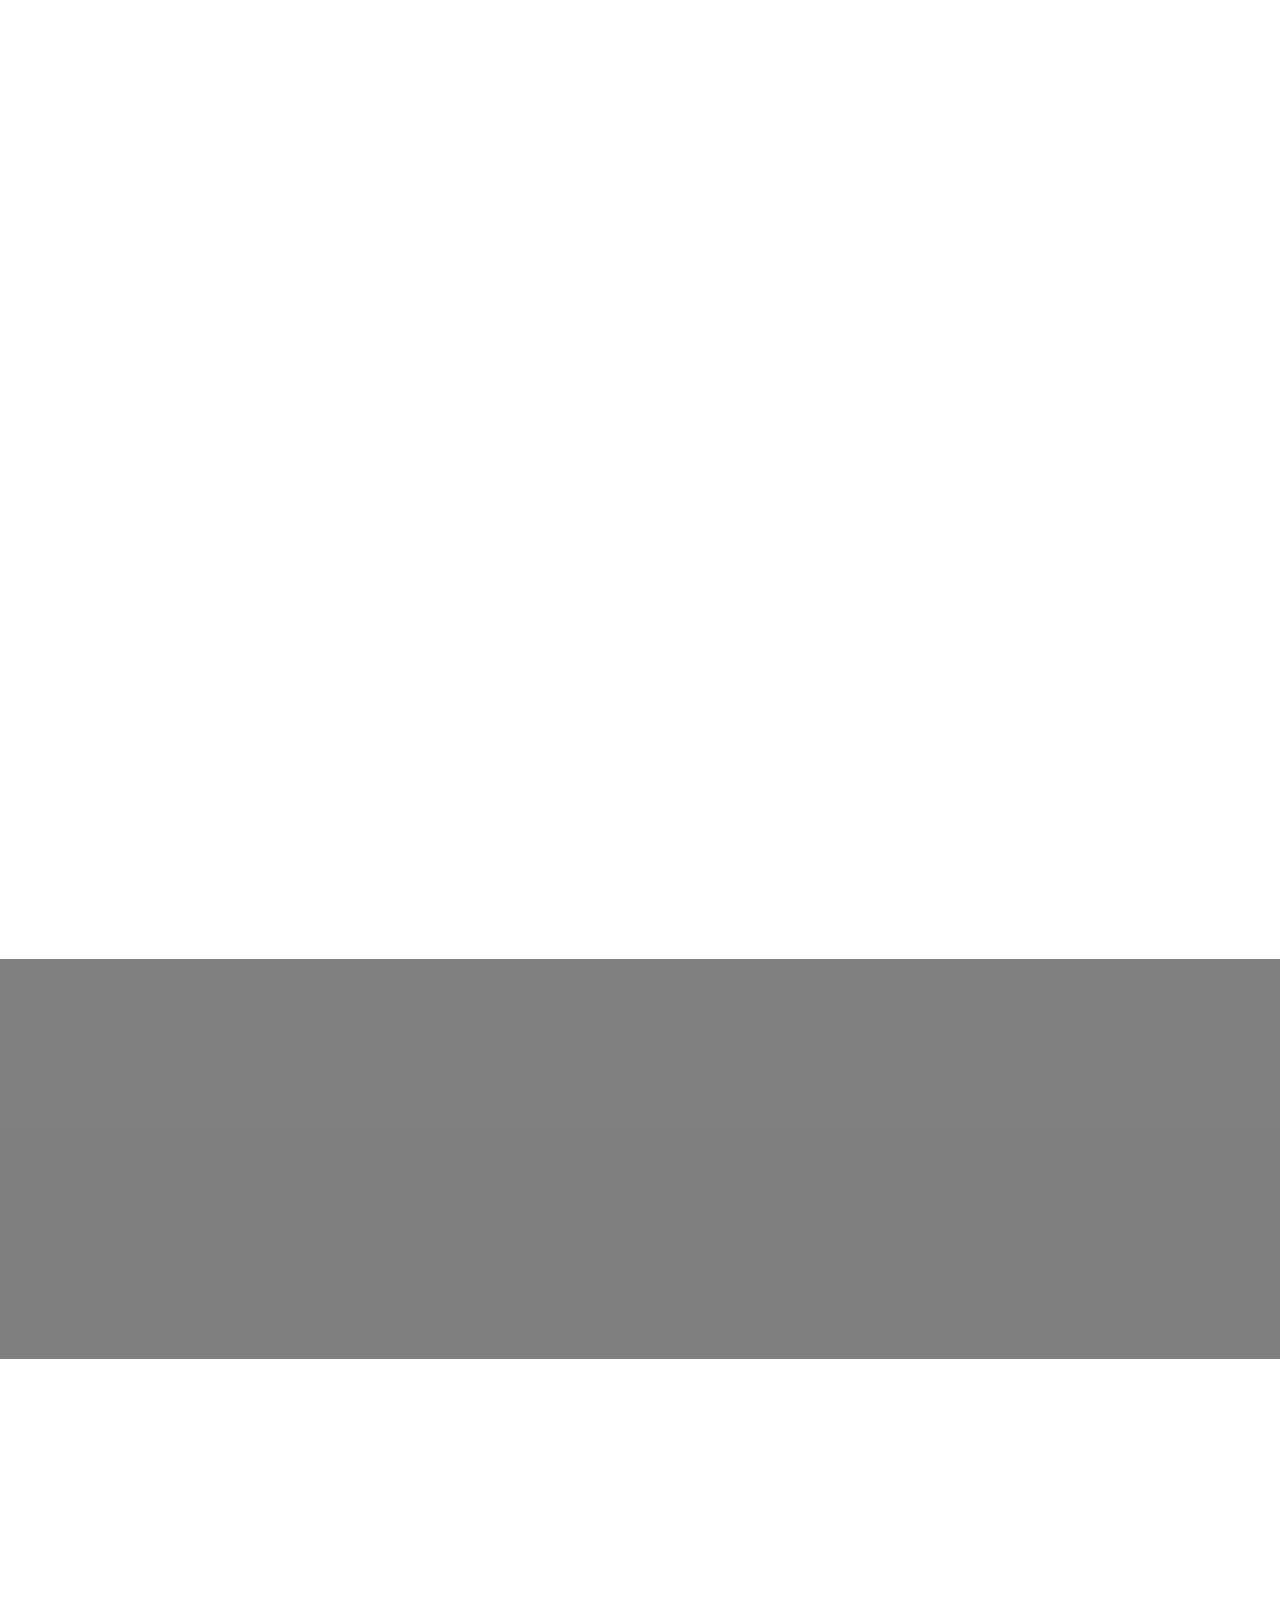
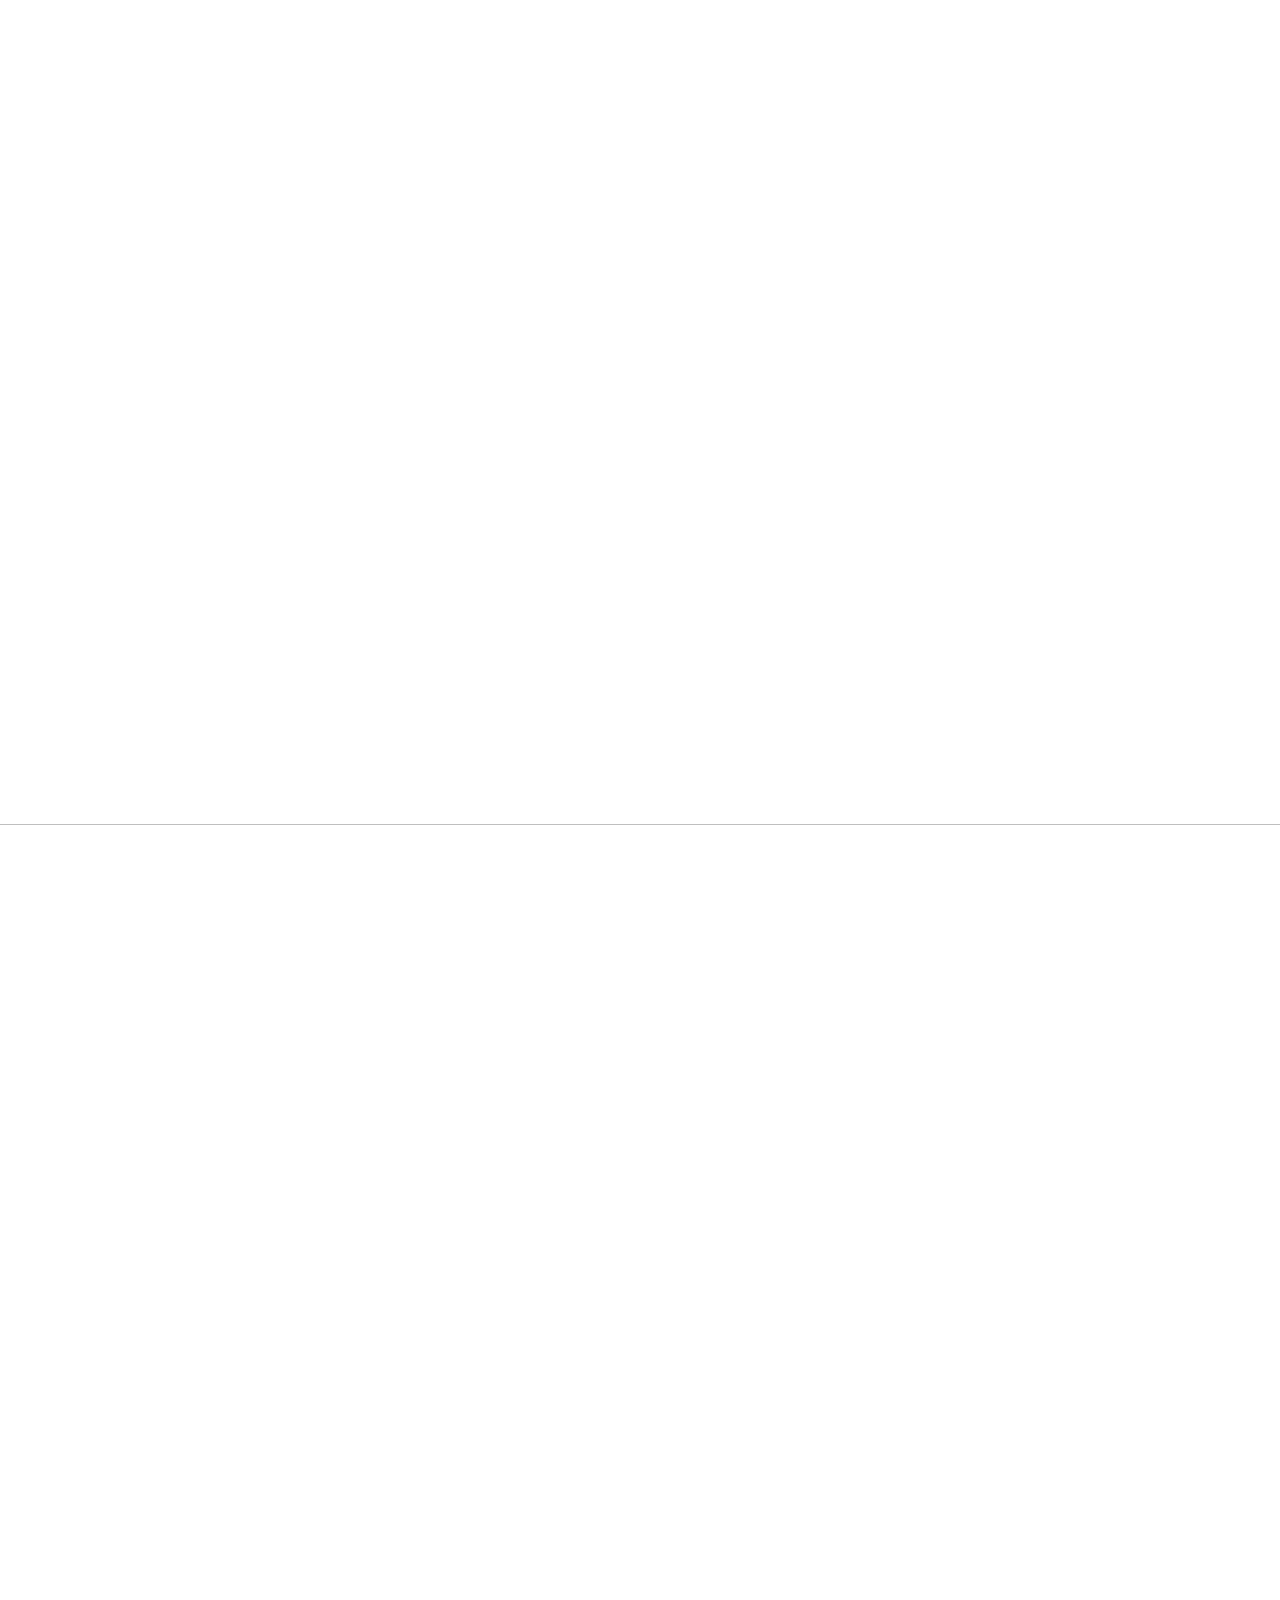
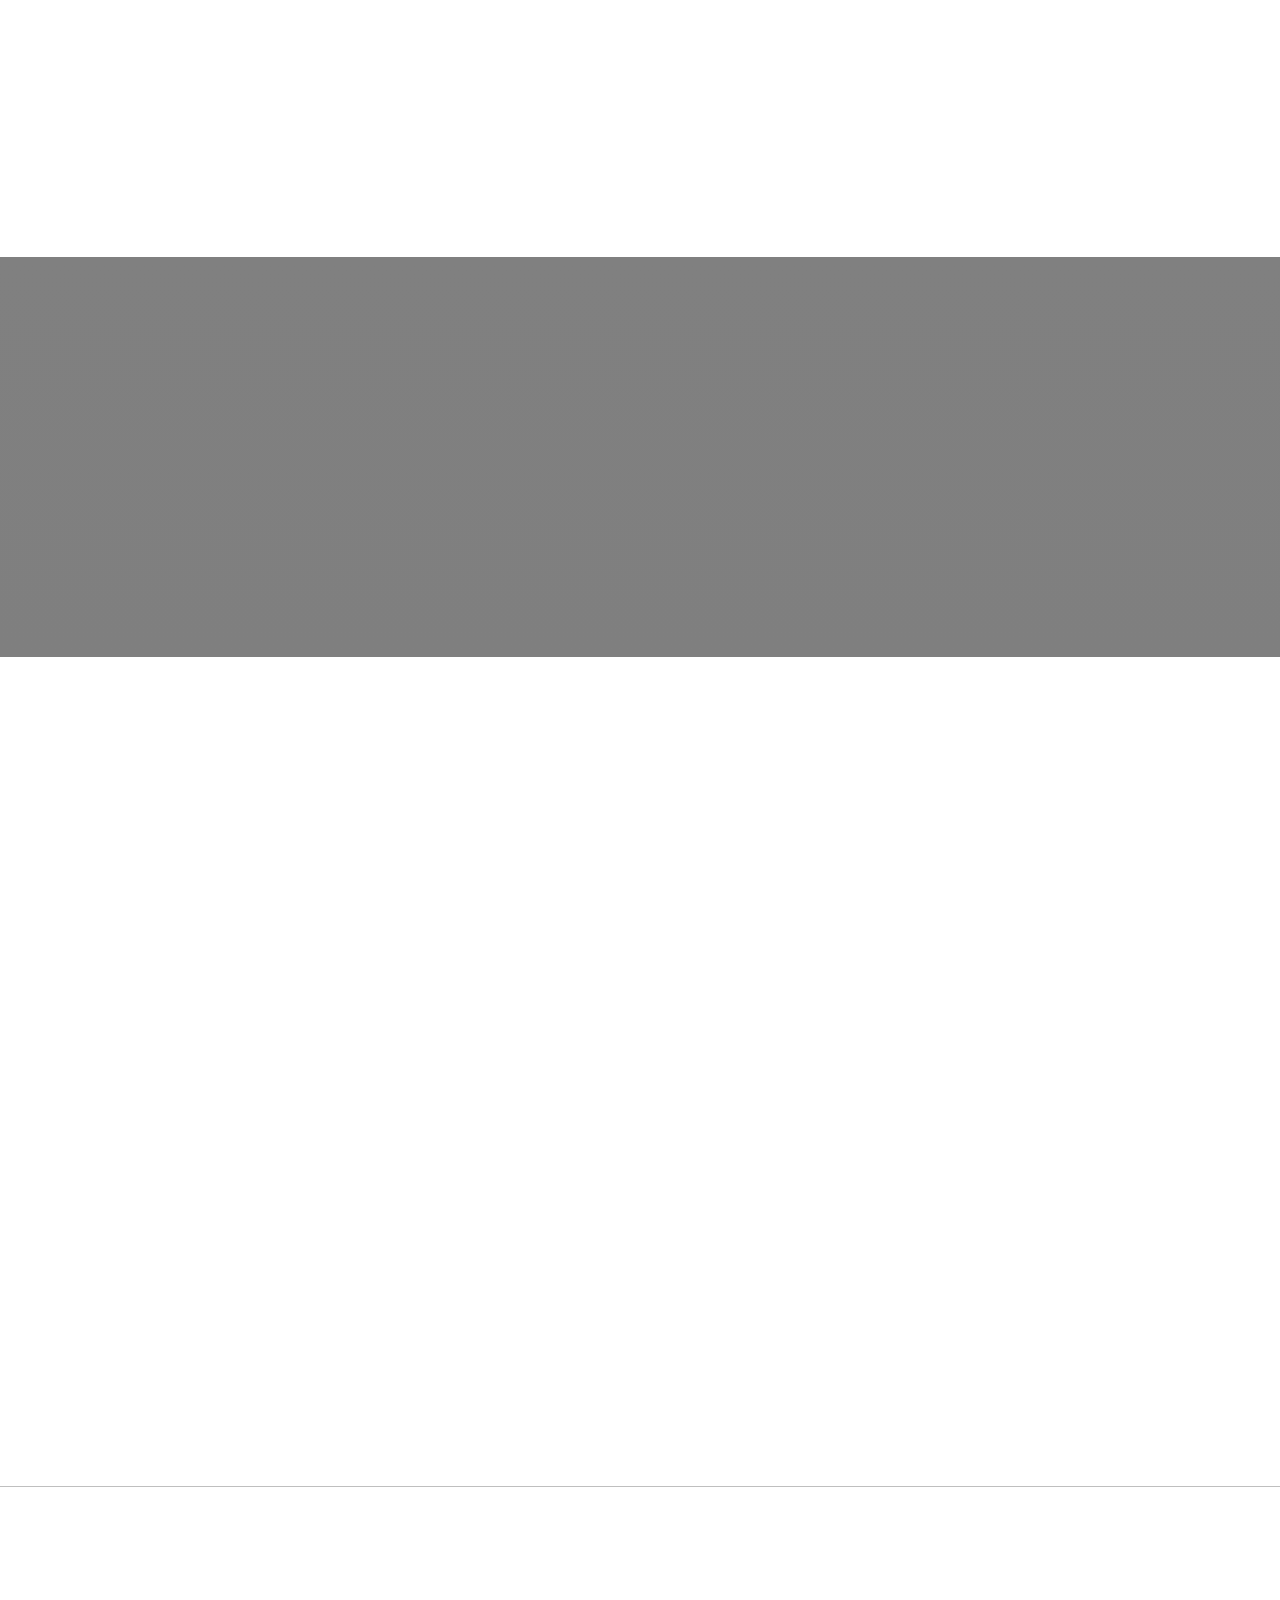
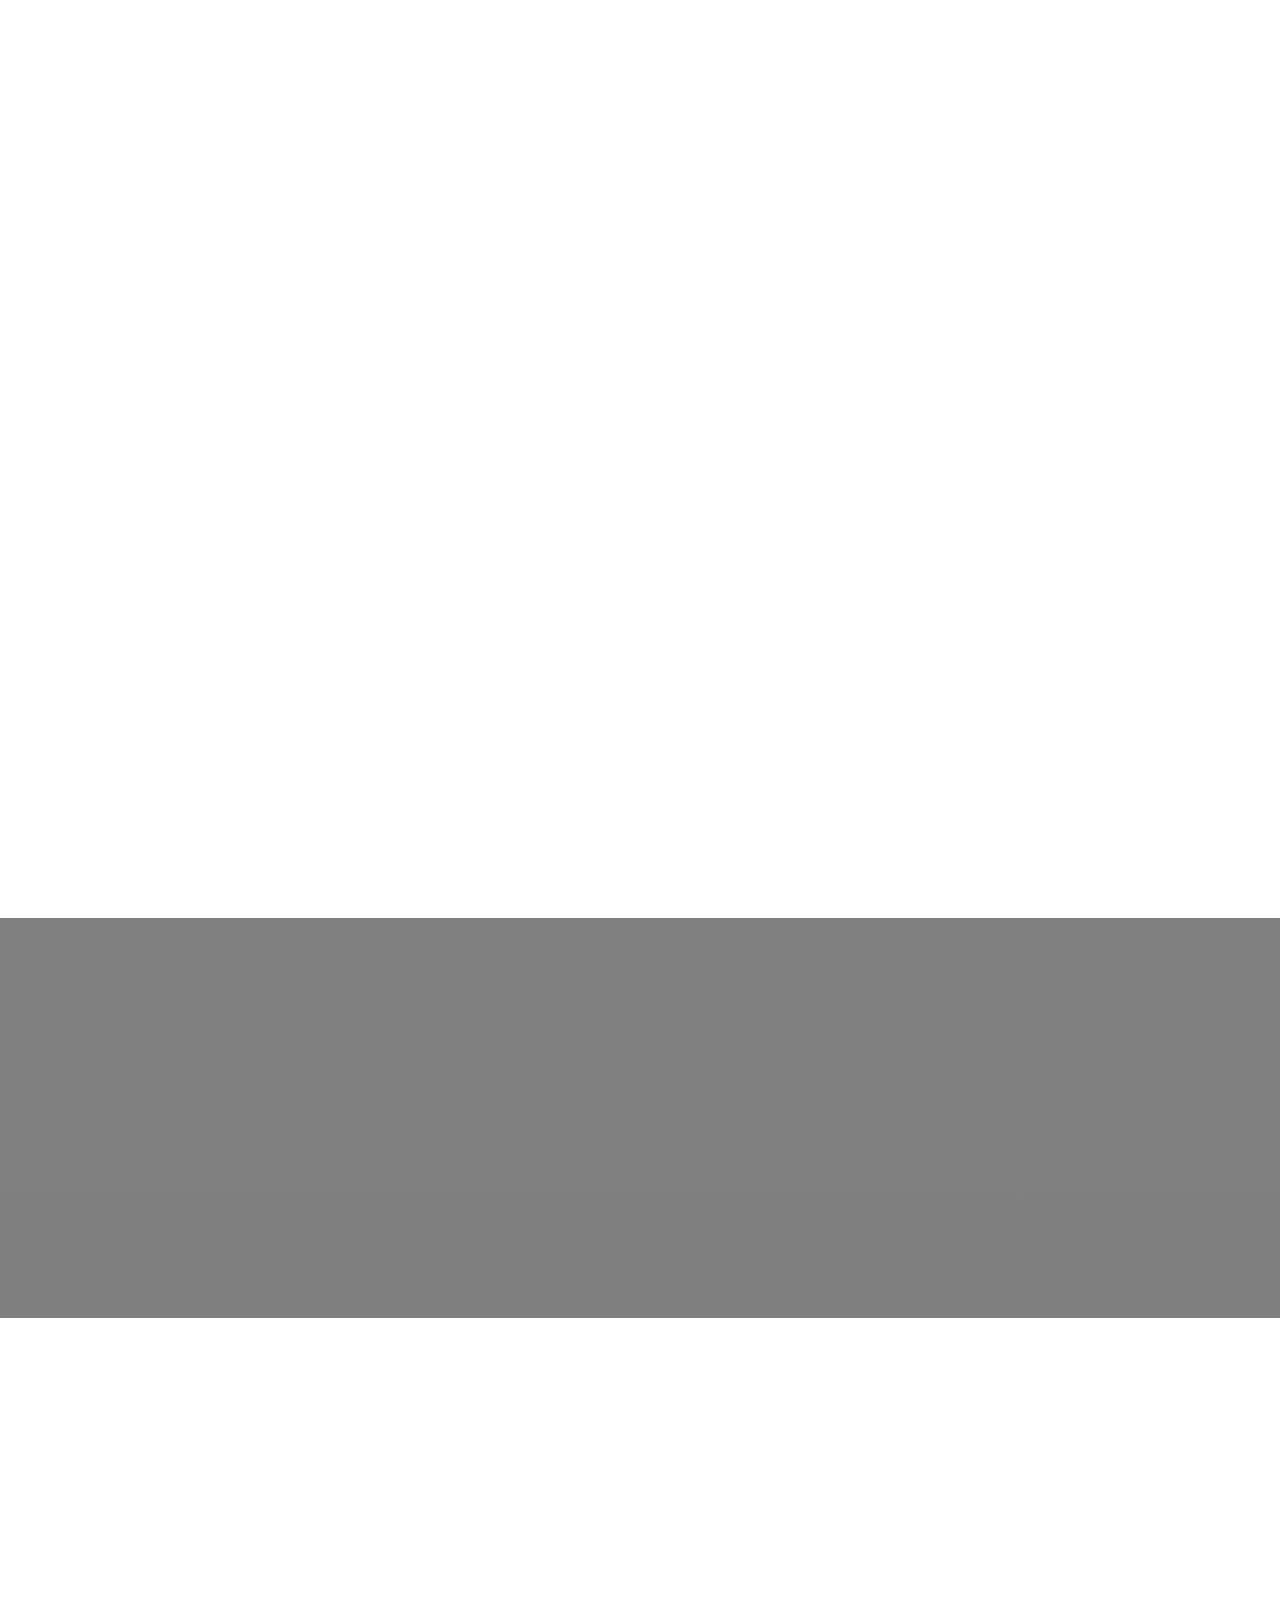
==== commit df47a6ef: "-" ====
--- a/index.html
+++ b/index.html
@@ -148,7 +148,7 @@
                 Cleopatra's influence transcends history, as evidenced by her presence in <b>ancient documents</b>, <b>art</b>, and <b>culture</b>. From Antiquity to modern times, her story continues to captivate and inspire, cementing her status as one of the most iconic figures of the <b>Ancient World</b>. 
               </p>
 
-              <p>From this perspective, <i>“UNVEILING CLEOPATRA”</i> as an <b>Information Science</b> project aims at establishing an <b>informational network</b> to provide a multidimensional view of the figure of Cleopatra and her historical, cultural, and artistic significance. By examining different types of items associated with her, the project endeavors to paint a vivid and nuanced picture of this iconic figure and her complex role in the ancient Mediterranean world.
+              <p>From this perspective, <i><a href="https://github.com/KnowledgeOrganization-project/unveiling-cleopatra" target="_blank">“UNVEILING CLEOPATRA”</a></i> as an <b>Information Science</b> project aims at establishing an <b>informational network</b> to provide a multidimensional view of the figure of Cleopatra and her historical, cultural, and artistic significance. By examining different types of items associated with her, the project endeavors to paint a vivid and nuanced picture of this iconic figure and her complex role in the ancient Mediterranean world.
               </p>
 
               <p>This project was born to serve as a resource for scholars, students, and enthusiasts alike, offering insights into the multifaceted nature of Cleopatra's persona and her lasting impact on history, culture, and the arts.</p>
@@ -189,7 +189,12 @@
       <div class="card-body">
         <h5 class="card-title">"Shakspeare's Tragedy of Antony and Cleopatra"</h5>
         <h6>PRINTED EDITION</h6>
-        <p class="card-text">A printed edition of Shakespare's play <i>Antony and Cleopatra</i> published in <b>London</b> by the editor <b>John Dryden</b>.</p>
+        <p class="card-text">
+          A printed edition of Shakespare's play <i>Antony and Cleopatra</i> published in <b>London</b> by the editor <b>John Dryden</b>.<br>
+          The play by William Shakespeare revolves around the tumultuous relationship between the Roman general Mark Antony and the Egyptian queen Cleopatra, exploring themes of love, power, politics, and the clash between personal desires and public duties.<br>
+          The printed edition by J. Dryden contains alterations and revisions of the original text. One significant aspect of John Dryden's editorial work is his tendency towards "modernizing" or "improving" Shakespeare's plays to make them more coherent or morally acceptable by the standards of the 19th century. 
+        
+        </p>
         <a href="https://www.digitale-sammlungen.de/en/view/bsb10749937?page=,1" class="btn btn-dark" role="button" target="_blank">See more</a>
       </div>
     </div>
@@ -294,10 +299,10 @@
     <div class="card h-100">
       <img src="assets/img/imgitems/papyrus.png" class="card-img-top" alt="Royal Decree of Cleopatra VII">
       <div class="card-body">
-        <h5 class="card-title">"Royal Decree of Cleopatra VII"</h5>
+        <h5 class="card-title">Royal Decree signed by Cleopatra VII</h5>
         <h6>MANUSCRIPT</h6>
         <p class="card-text">
-          This papyrus is the only document with a sample of <b>Cleopatra’s handwriting</b>. Her signature on this ordinary decree also testifies to the ties that influential Romans had with her government during the alliance with Mark Antony. 
+          This papyrus is the only existing document carrying a sample of <b>Cleopatra’s handwriting</b>. Her signature on this ordinary decree also testifies to the ties that influential Romans had with her government during the alliance with Mark Antony. 
         </p>
         <a href="https://berlpap.smb.museum/05150/?lang=en" class="btn btn-dark" role="button" target="_blank">See more</a>
       </div>
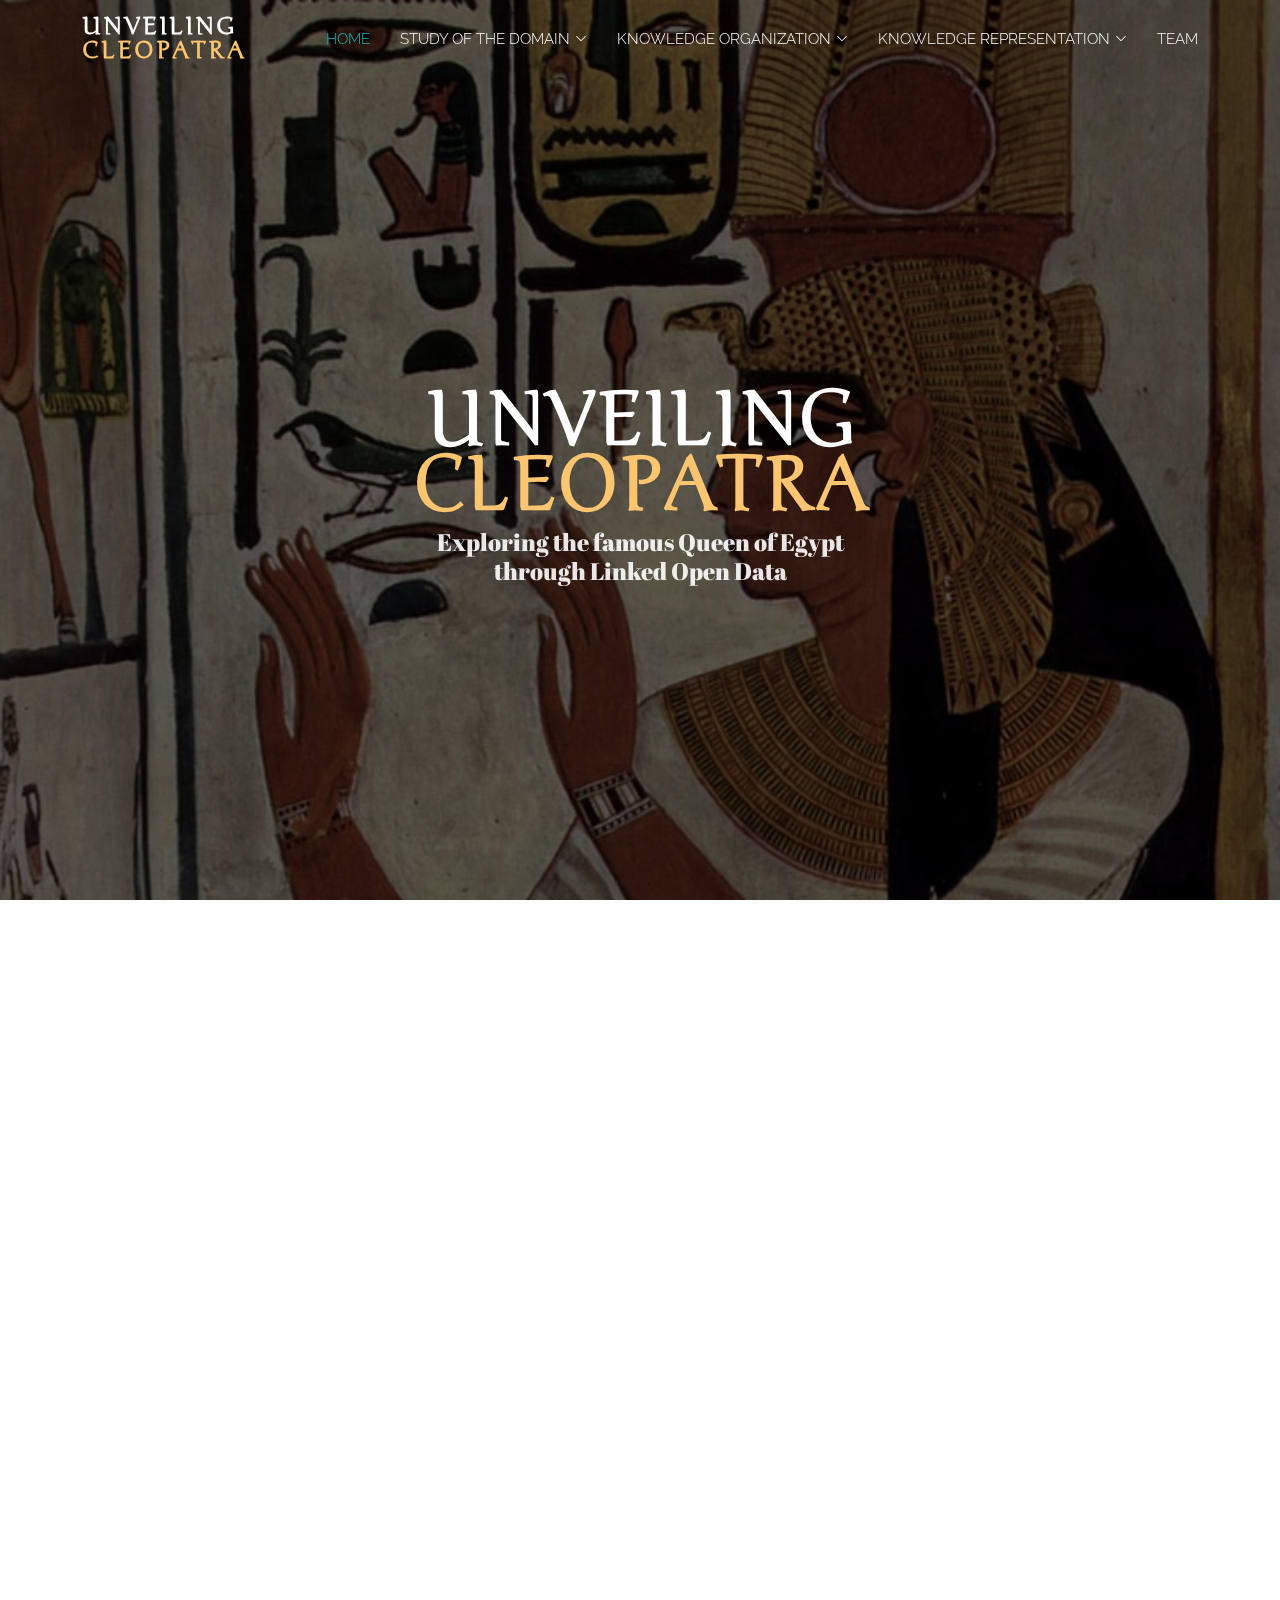
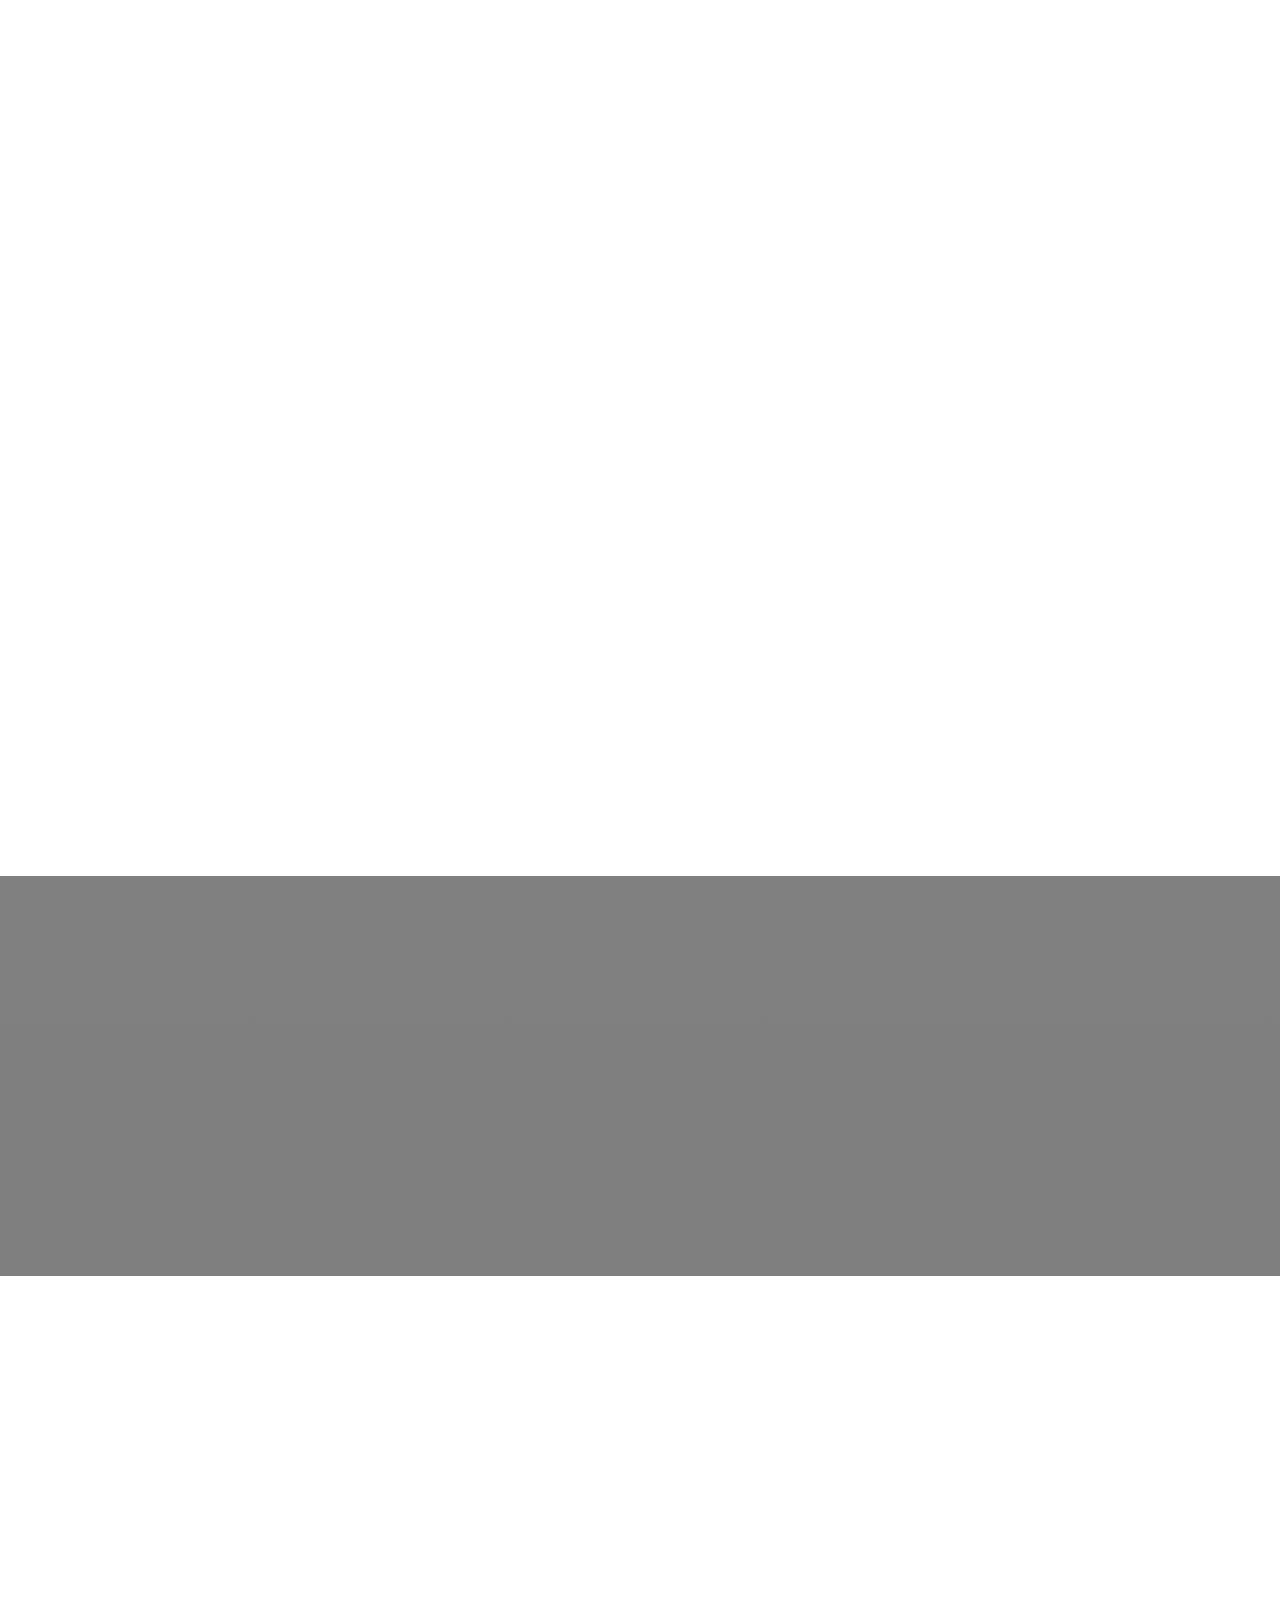
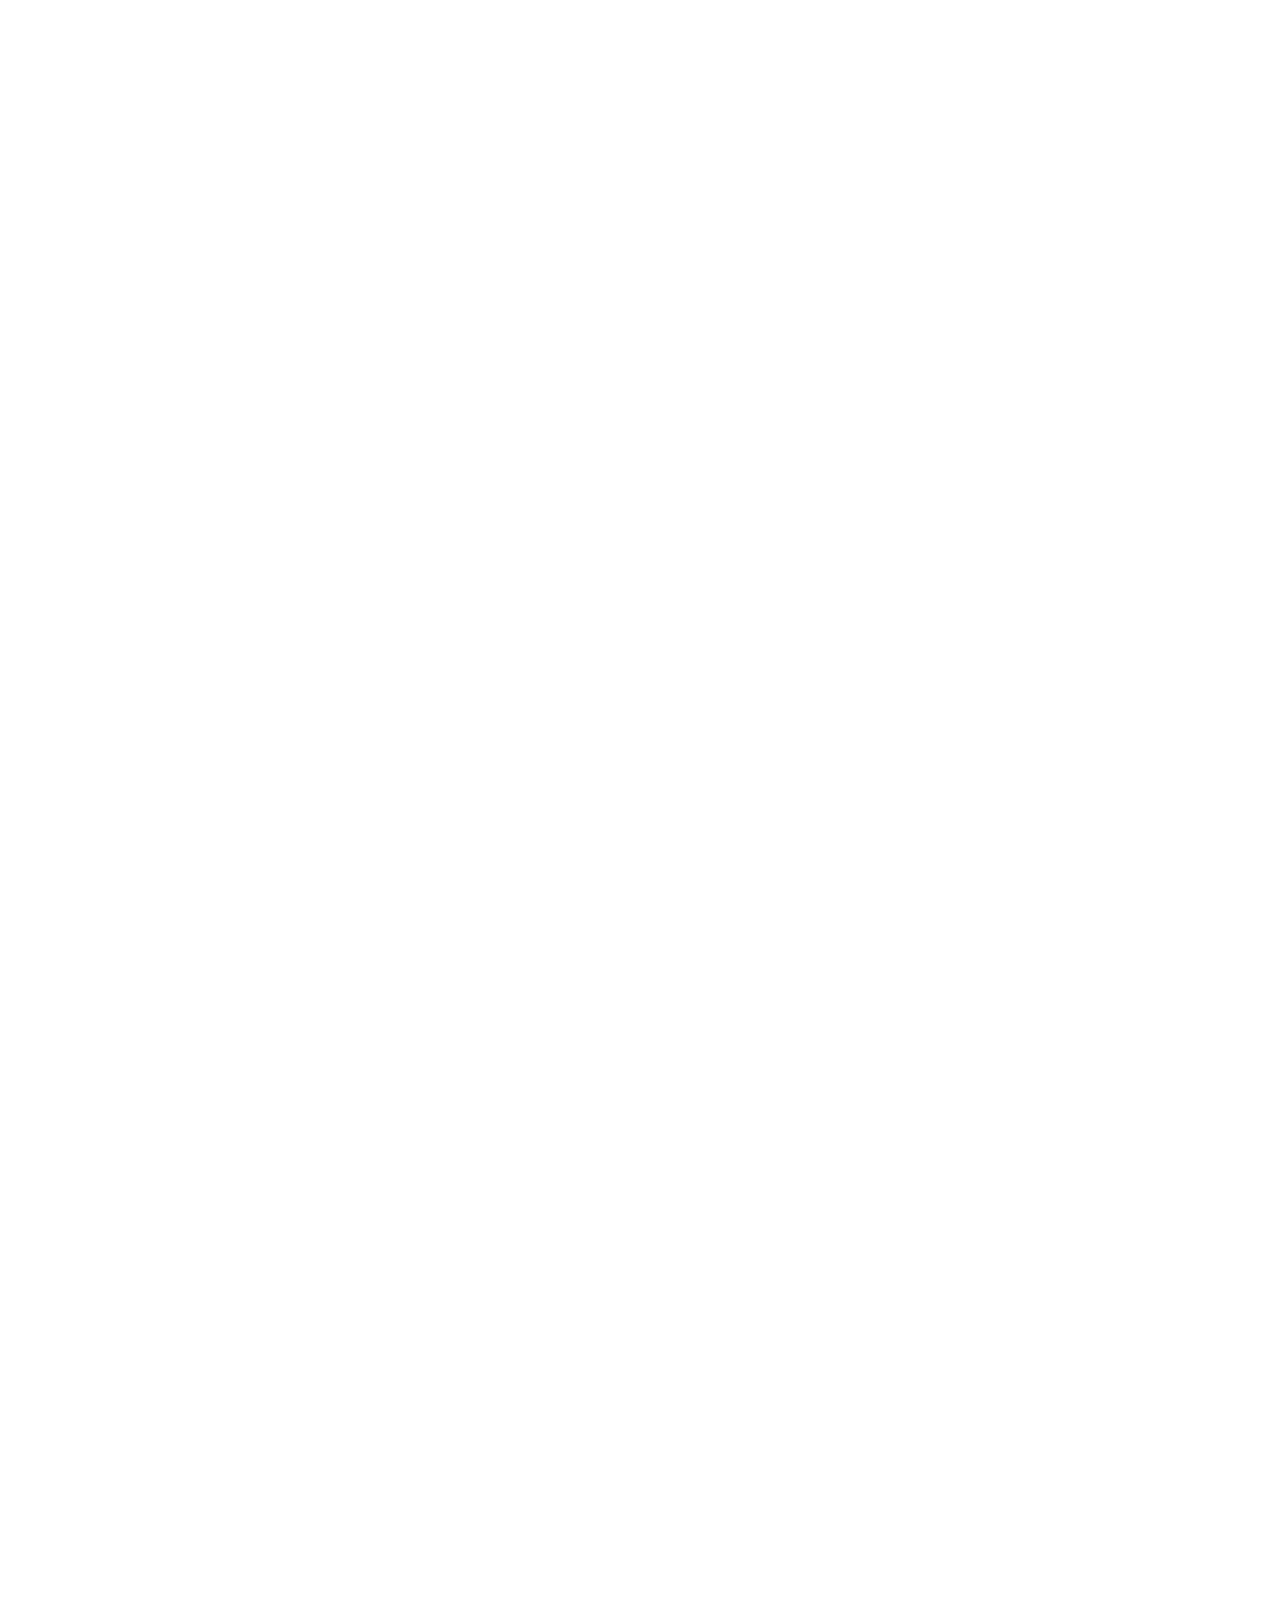
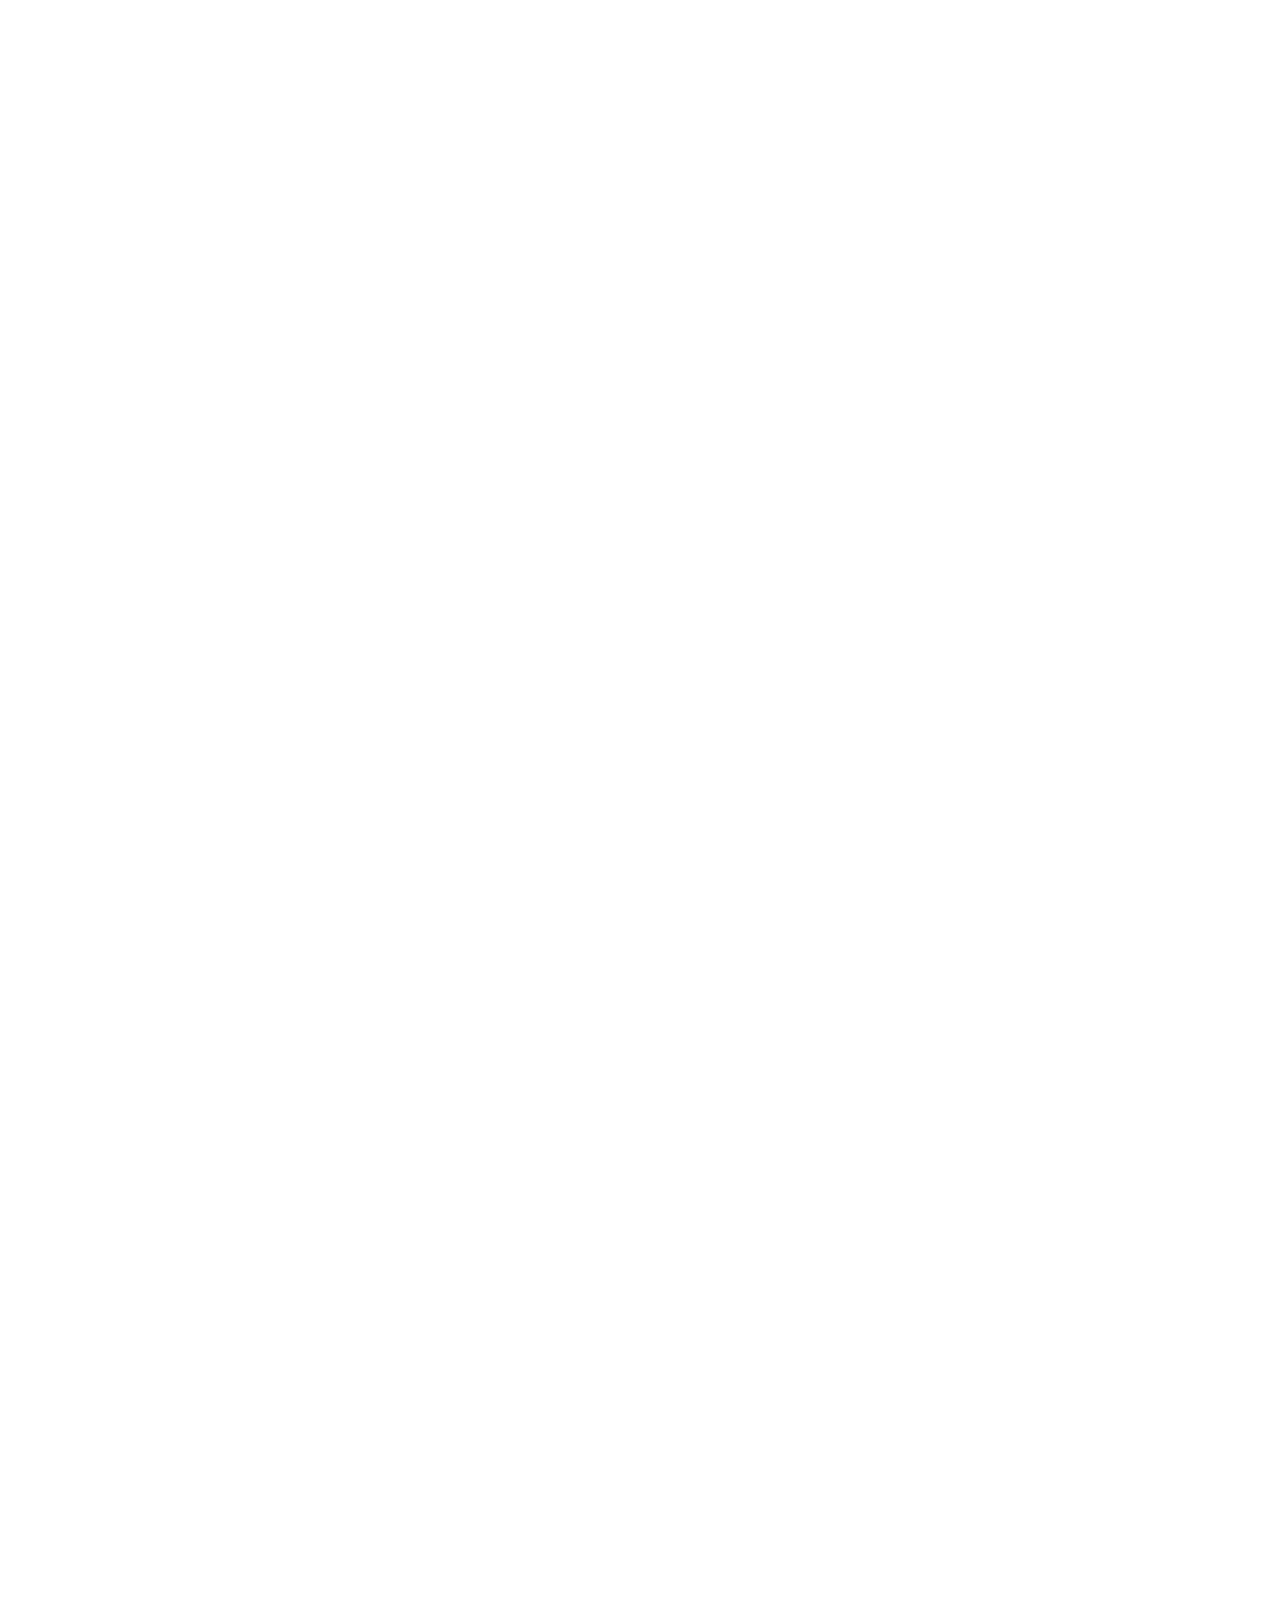
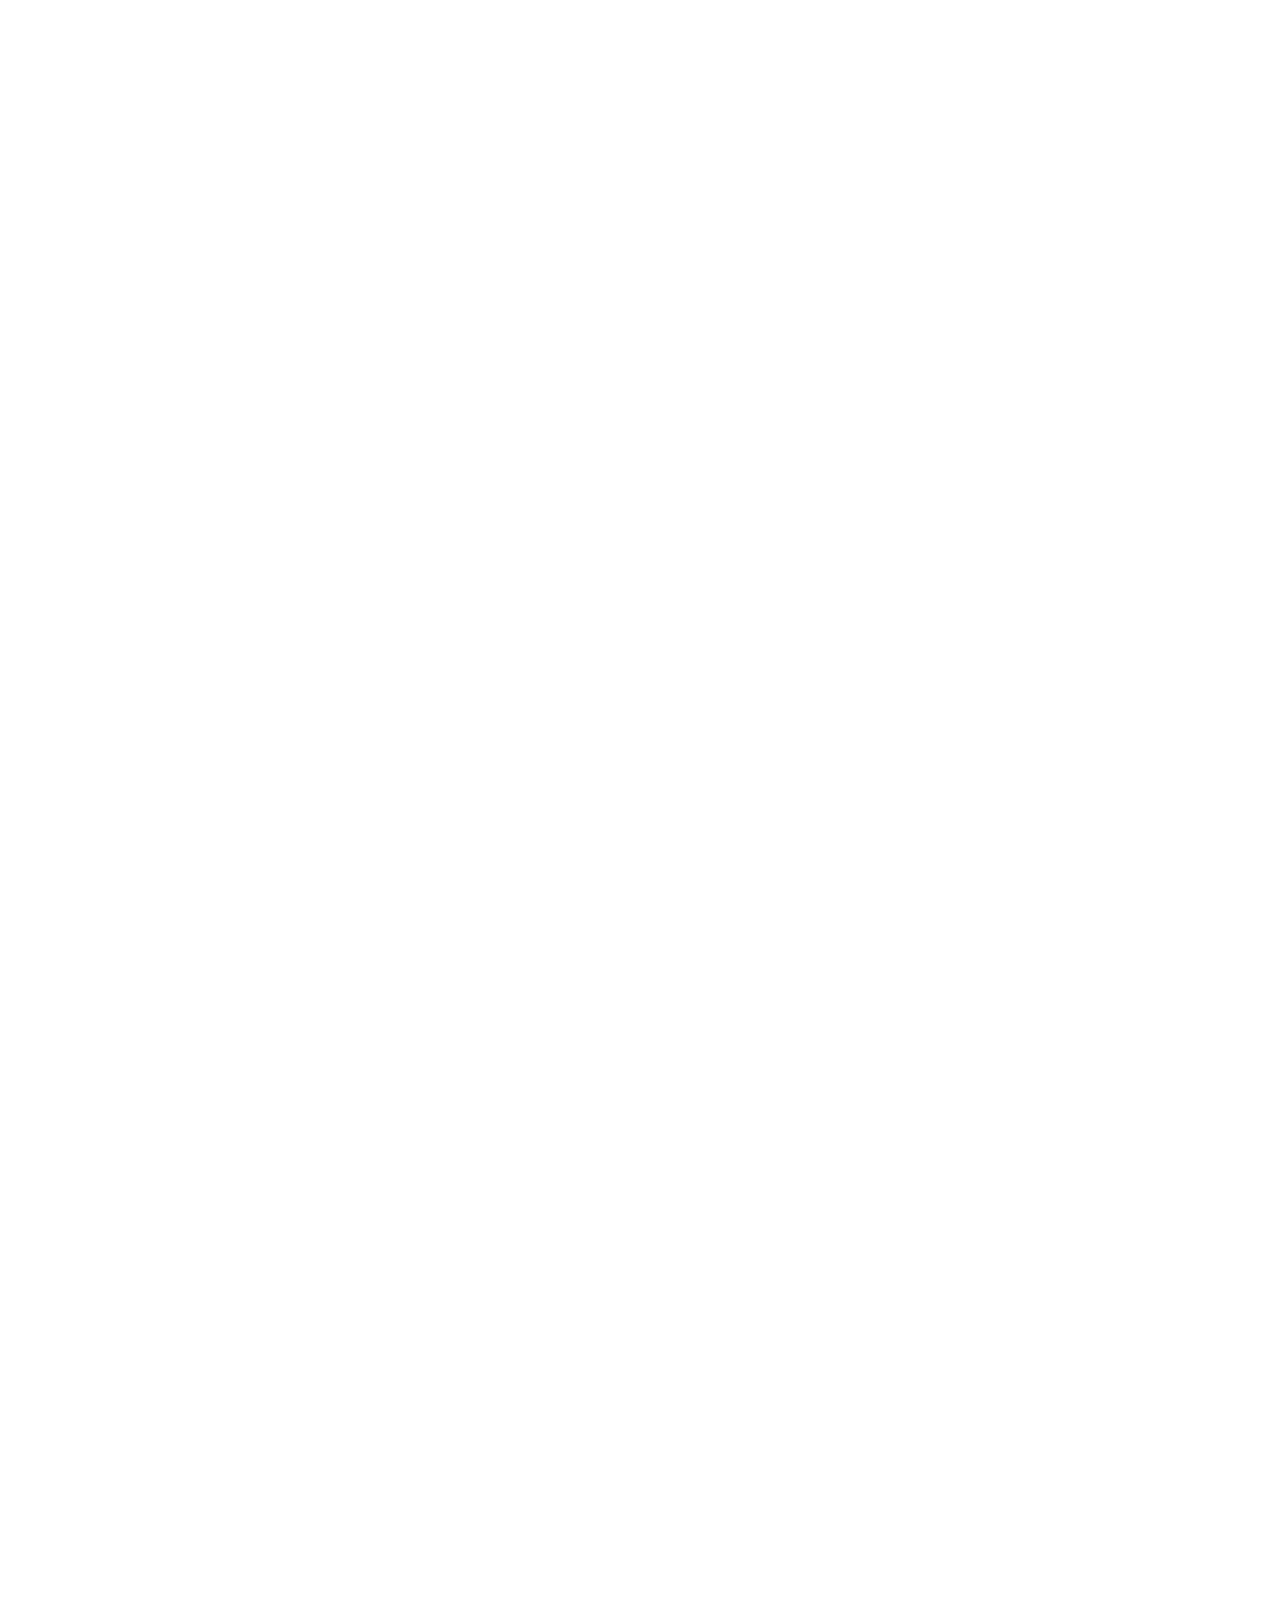
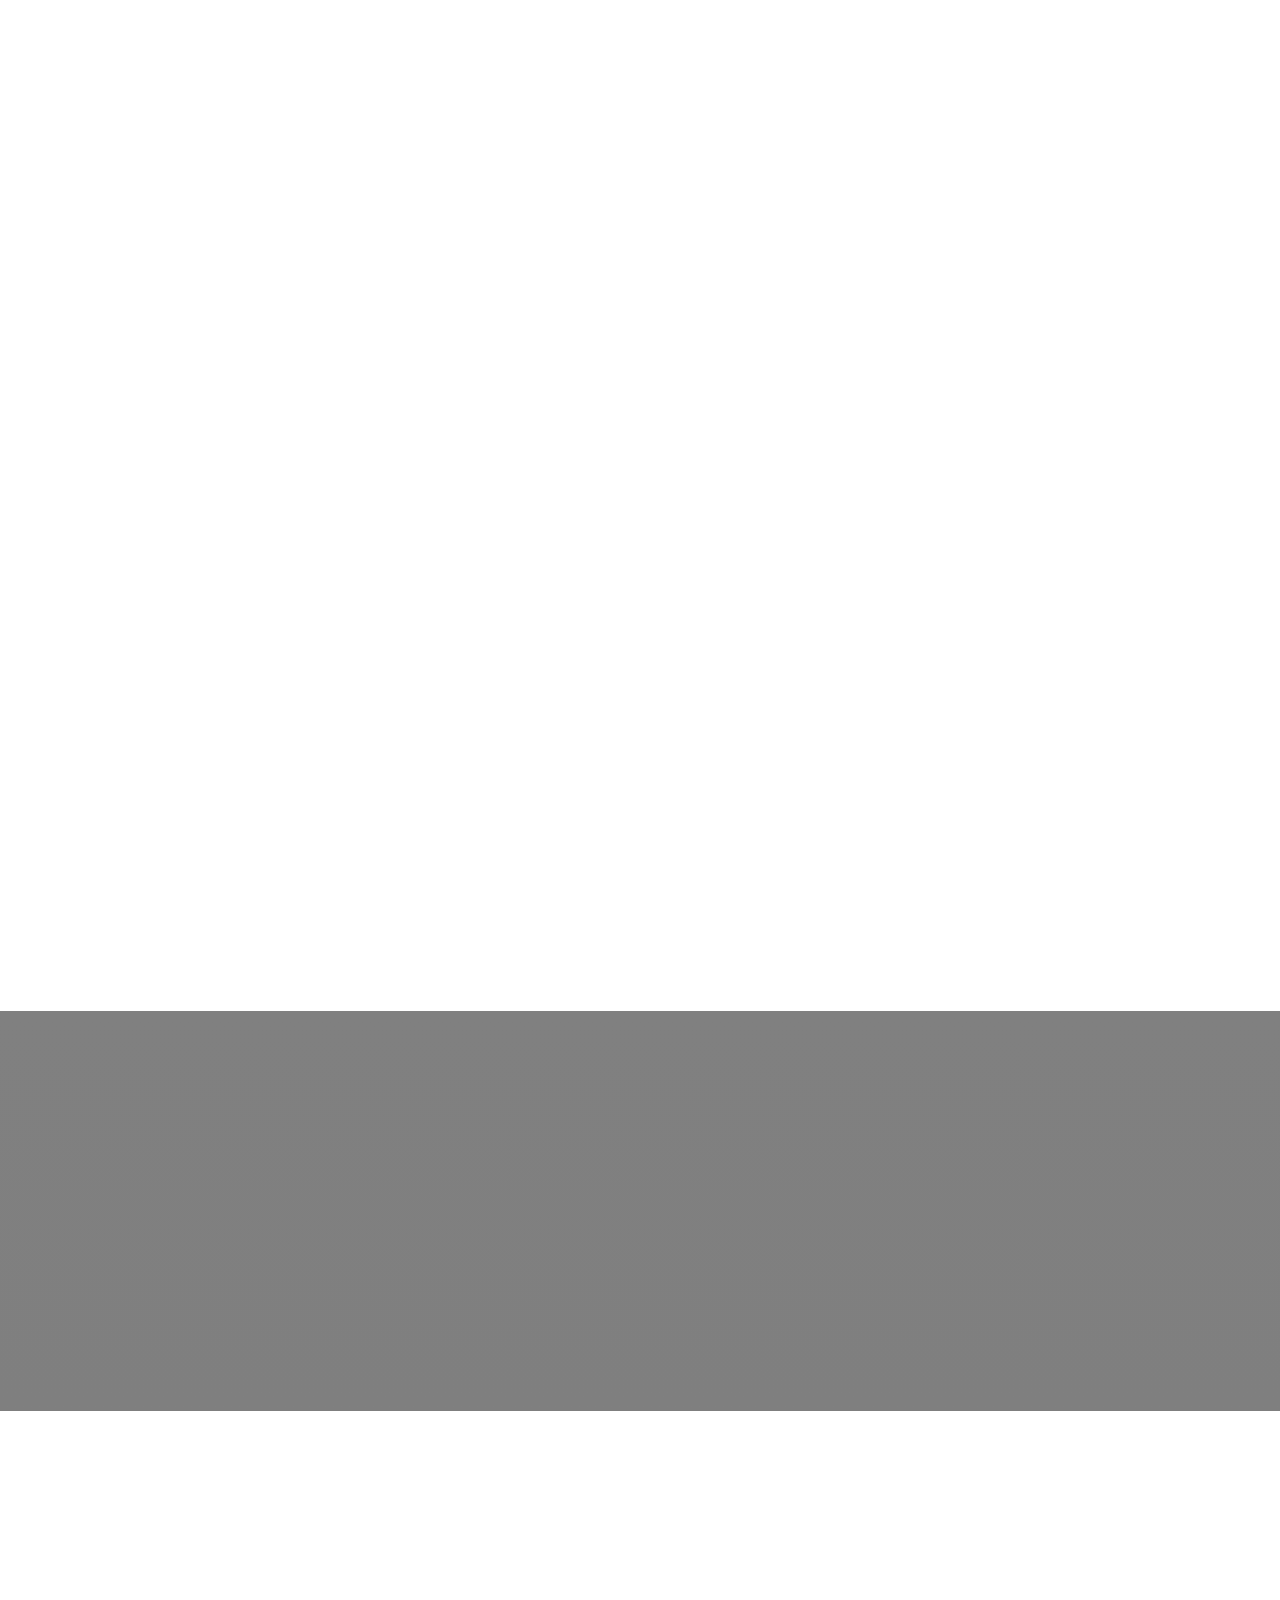
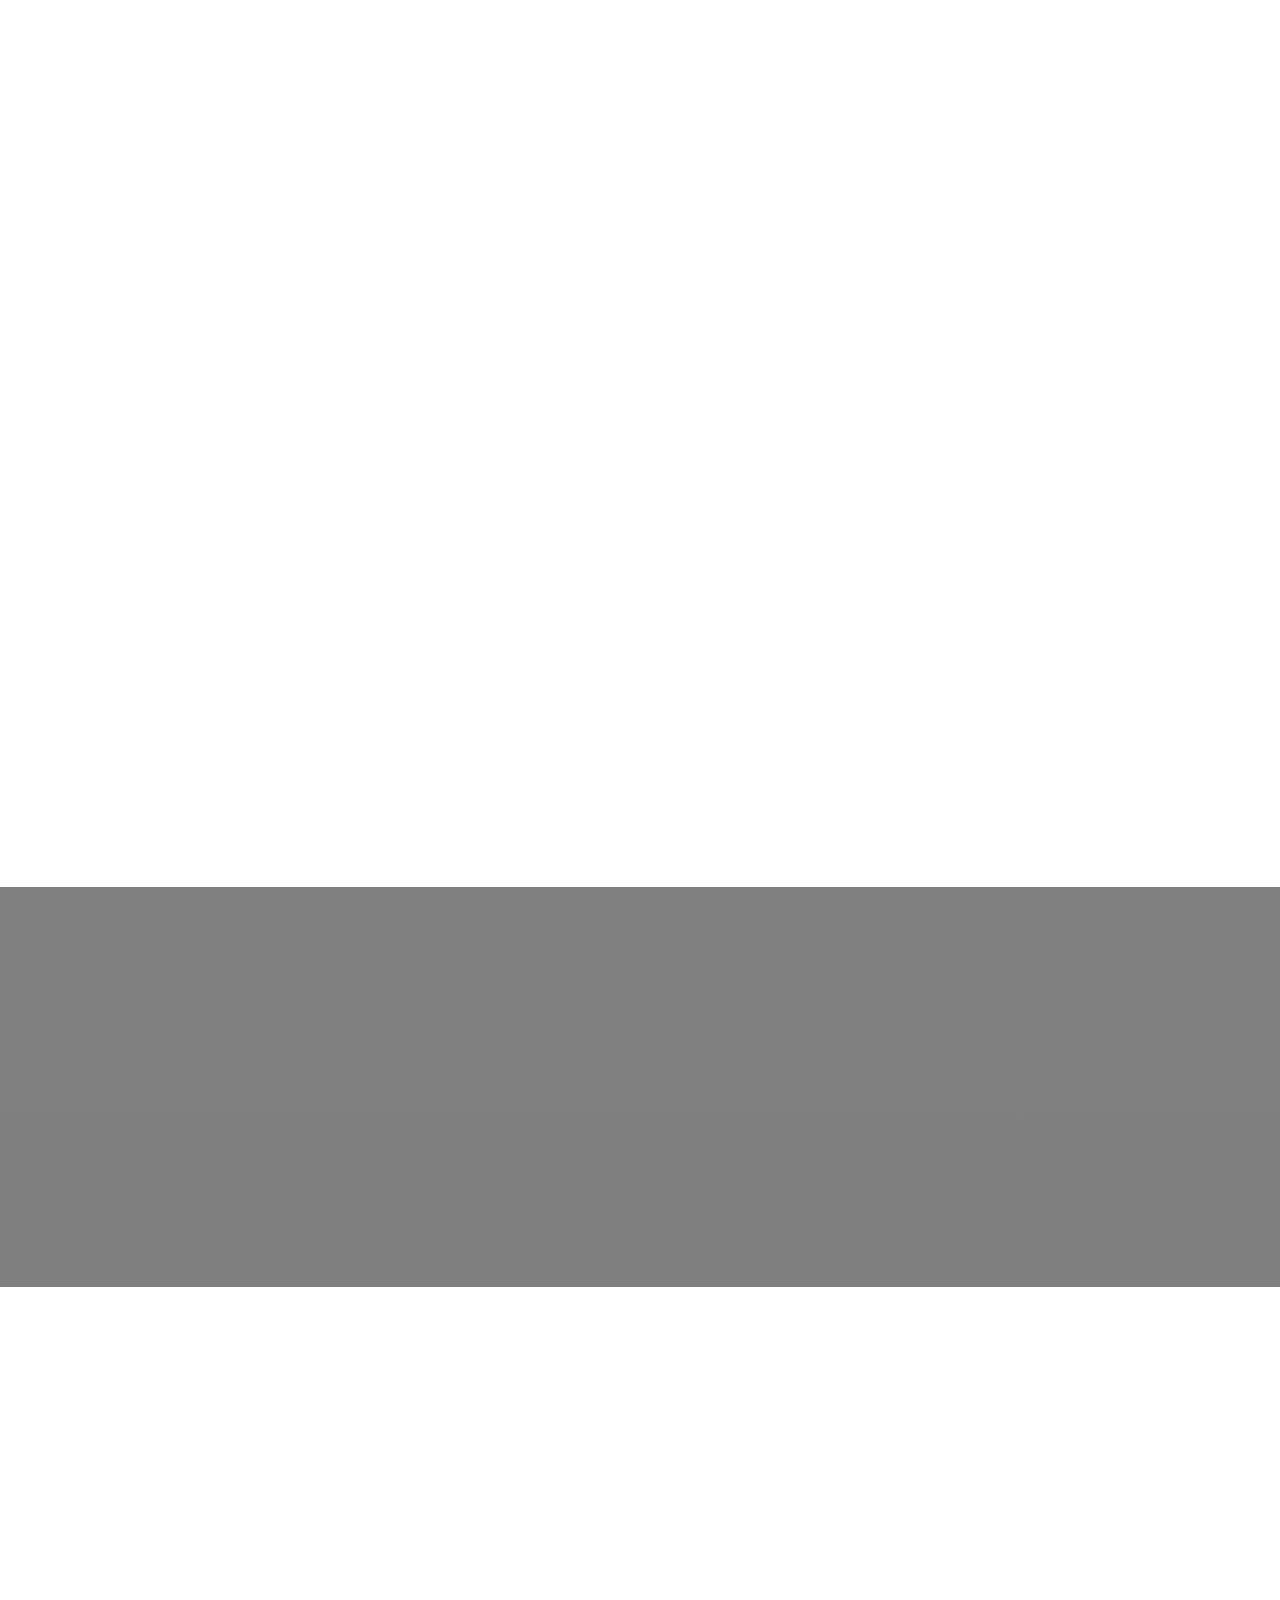
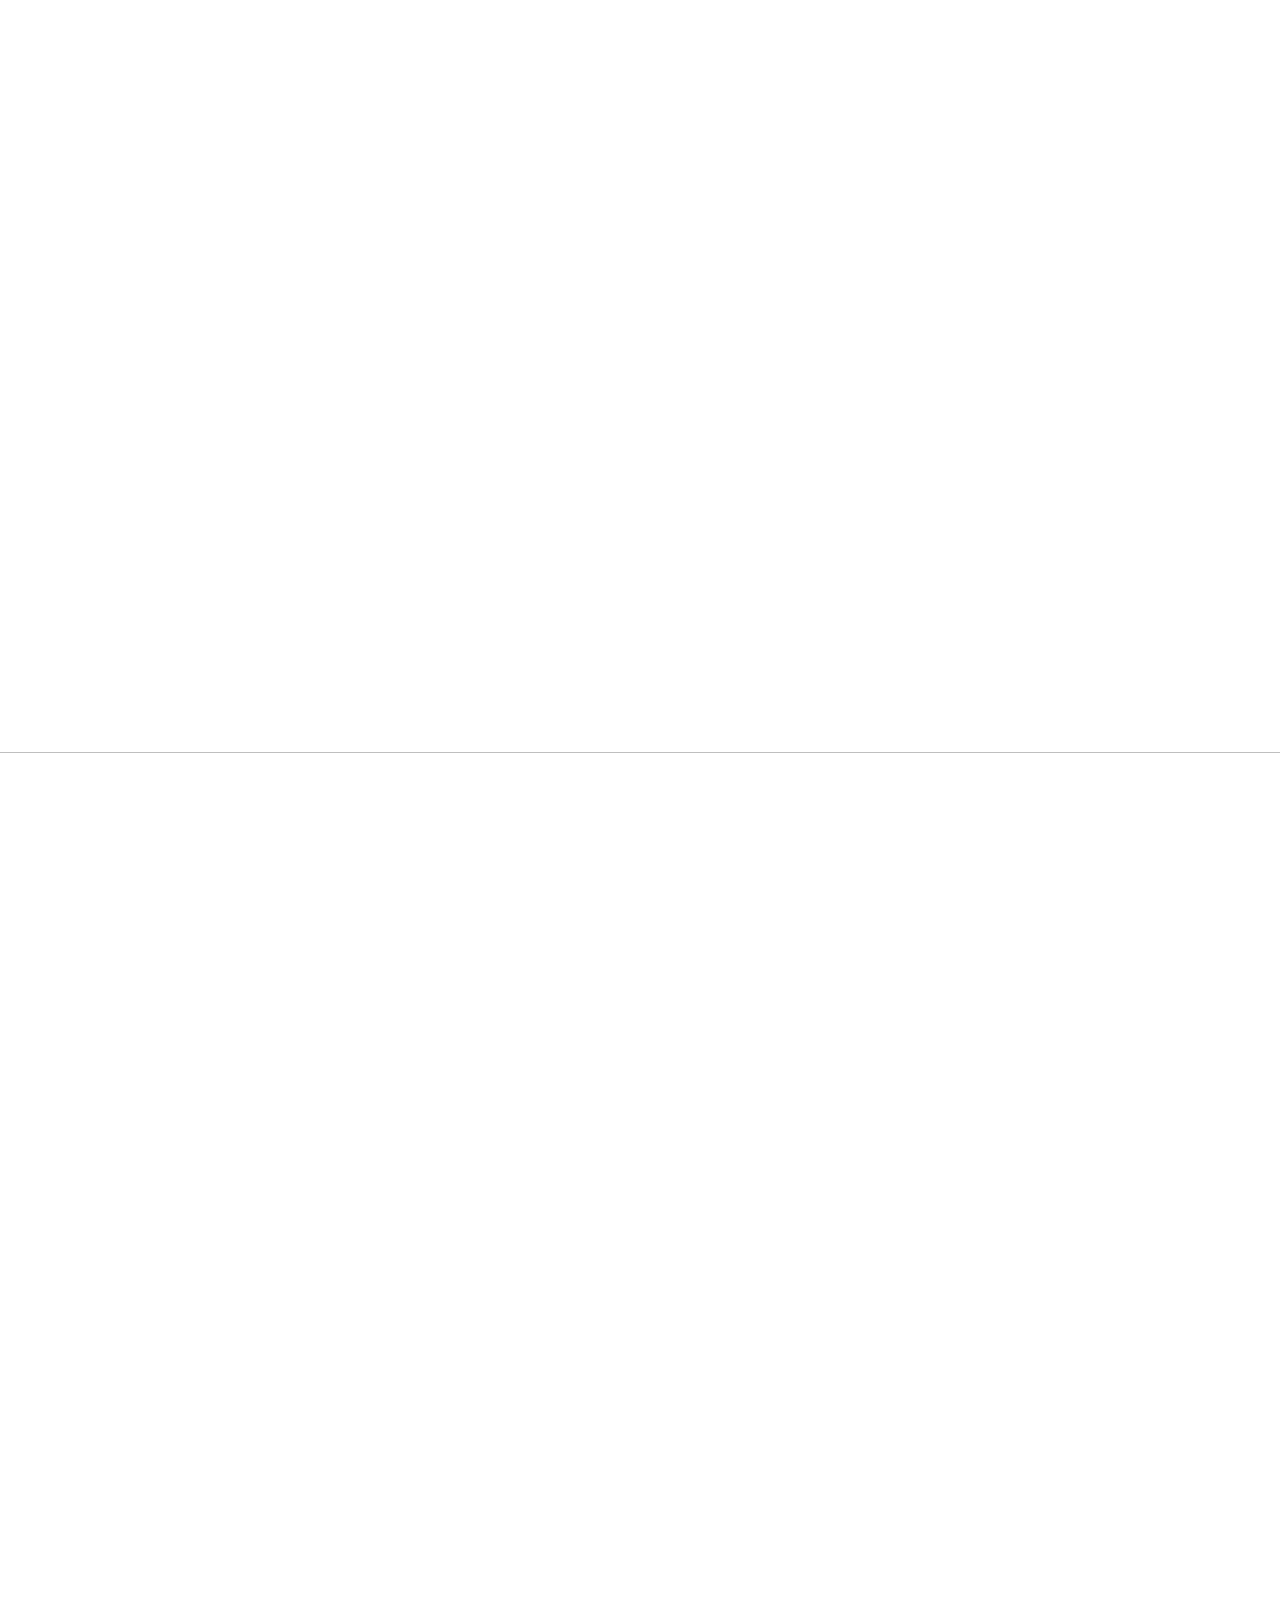
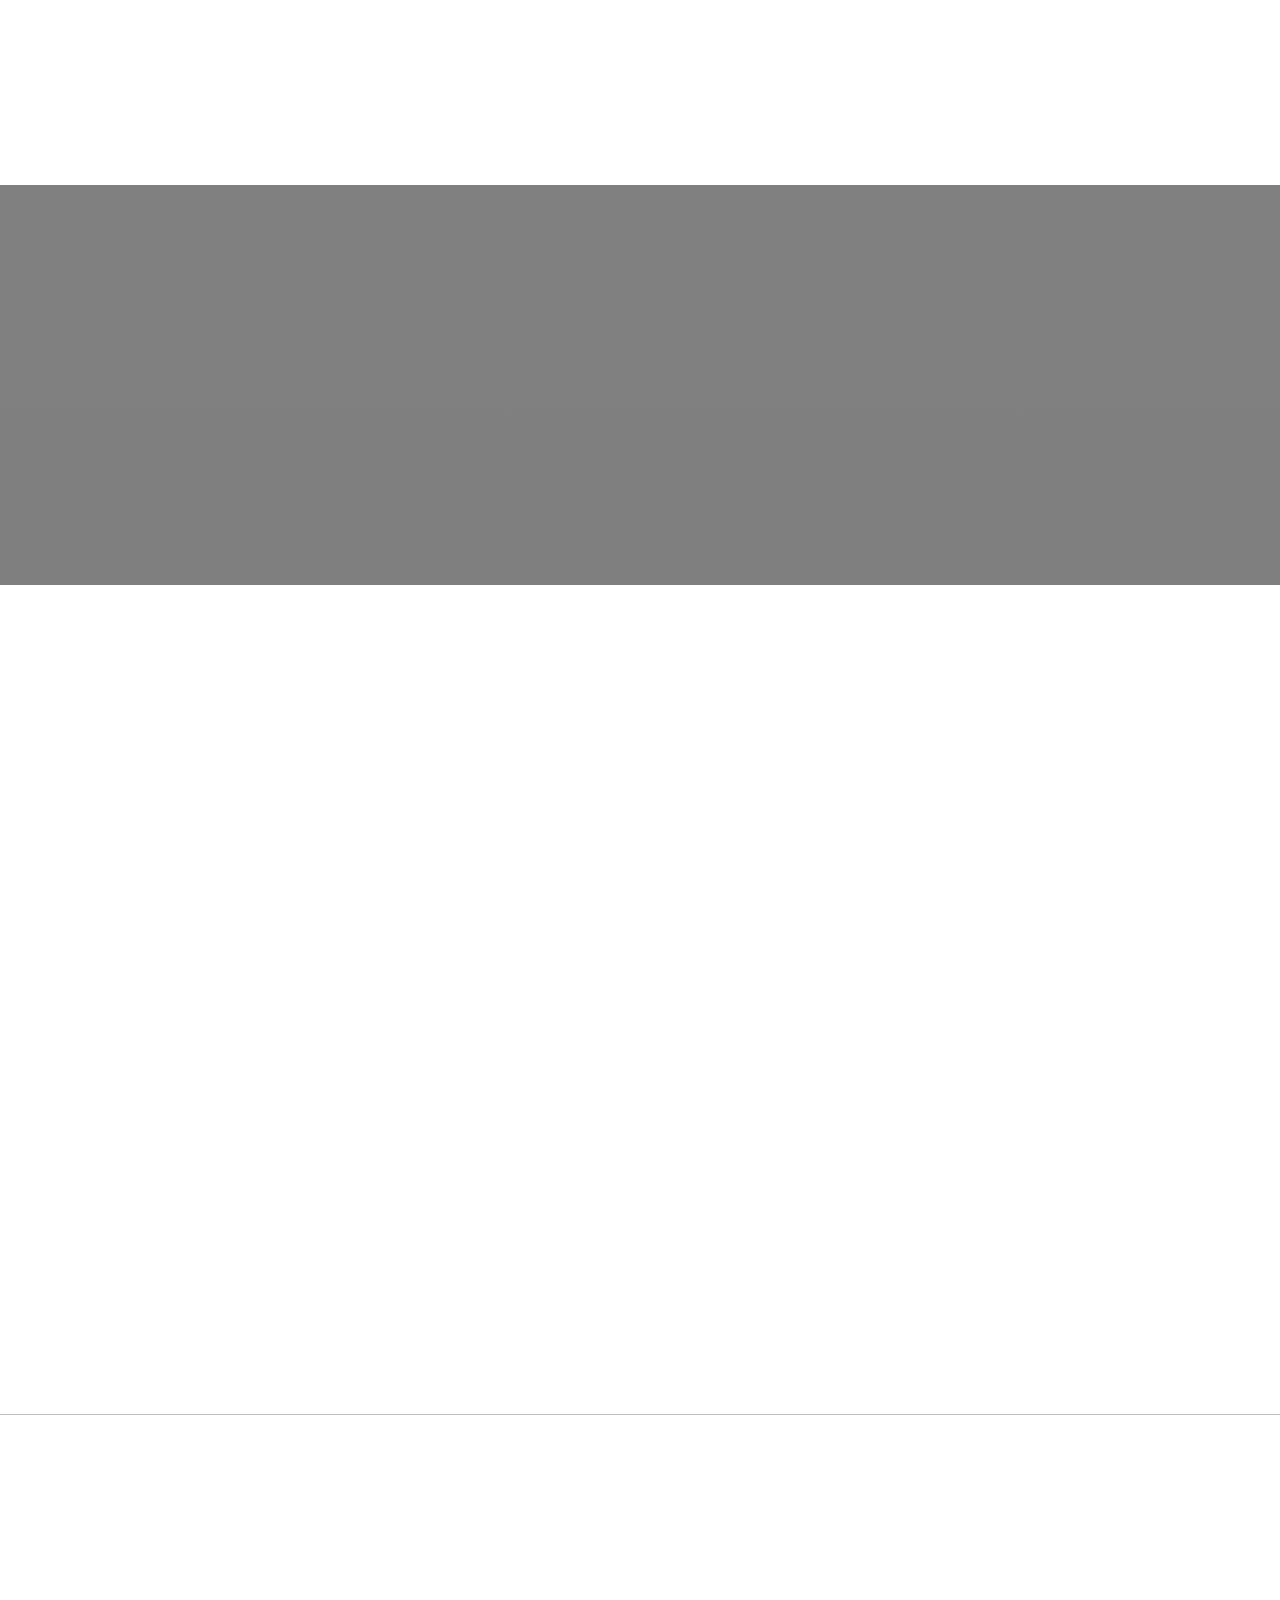
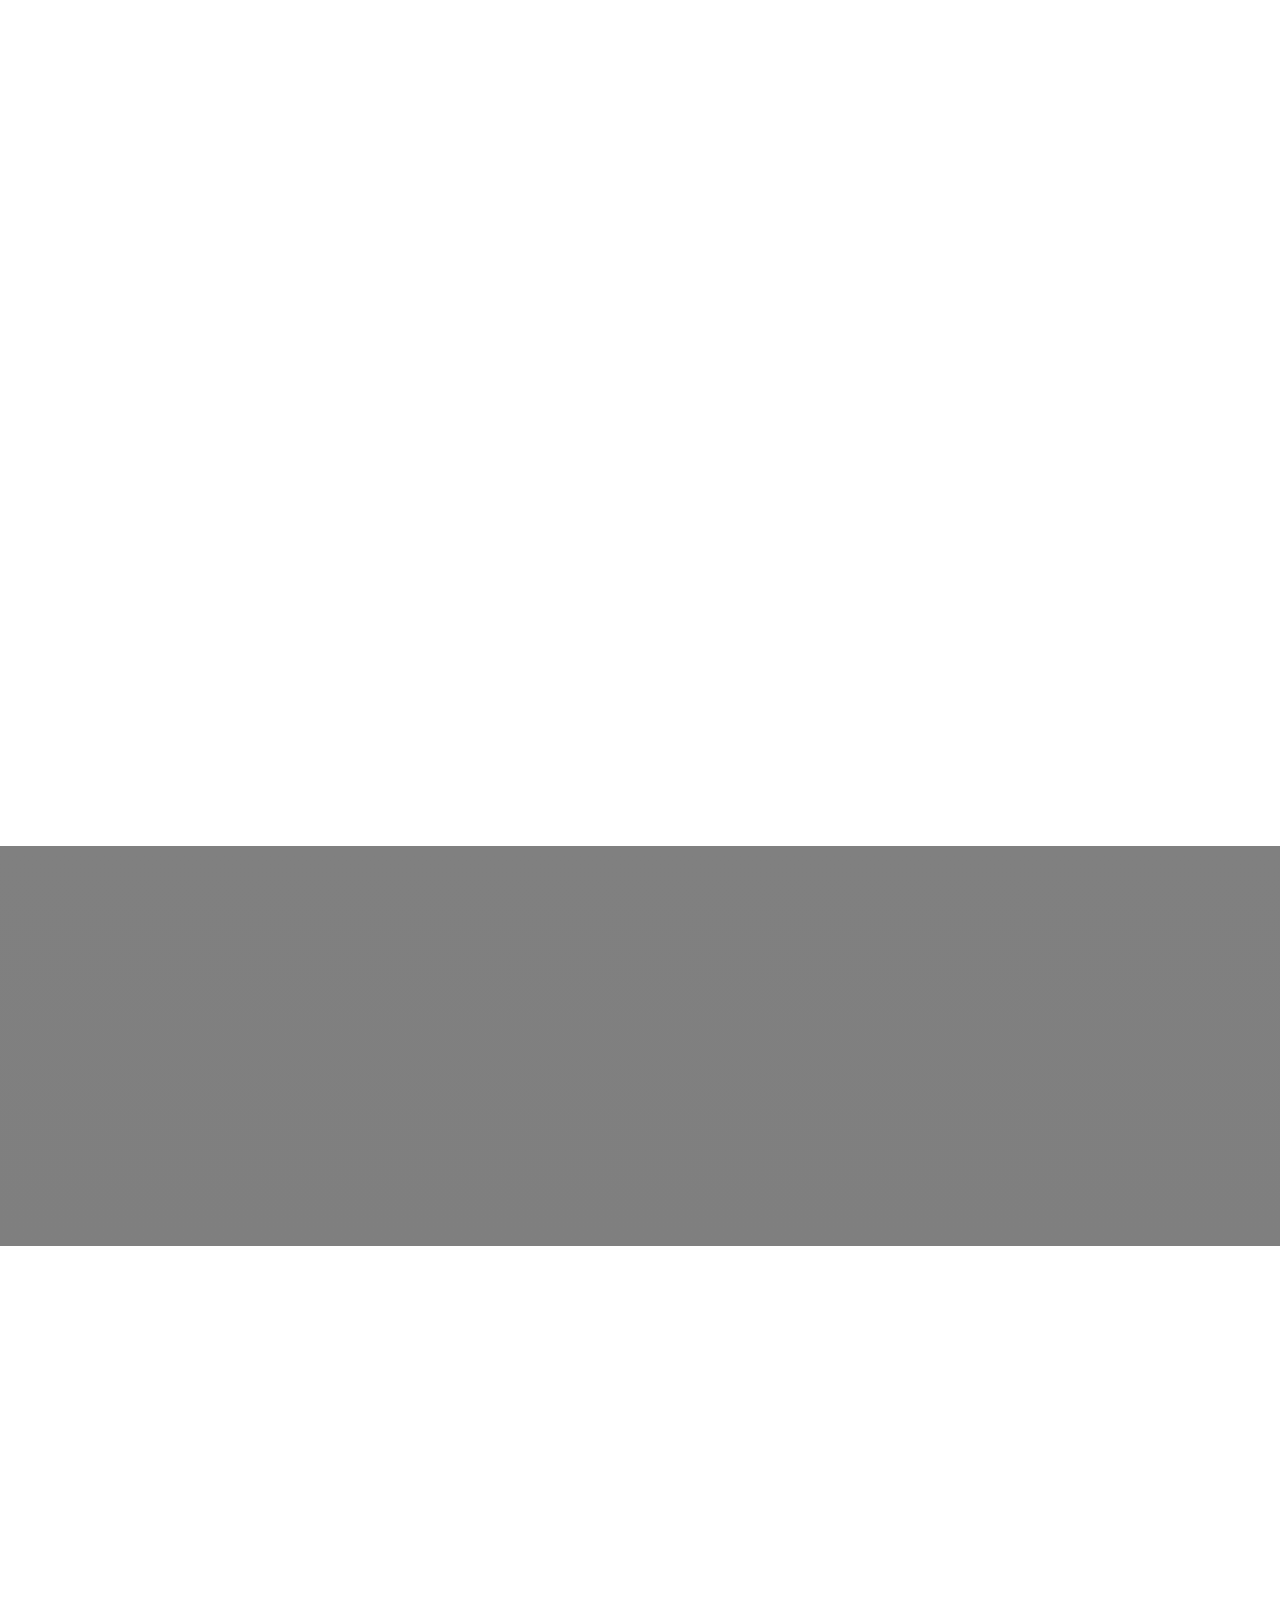
==== commit 250d66da: "-" ====
--- a/index.html
+++ b/index.html
@@ -190,9 +190,7 @@
         <h5 class="card-title">"Shakspeare's Tragedy of Antony and Cleopatra"</h5>
         <h6>PRINTED EDITION</h6>
         <p class="card-text">
-          A printed edition of Shakespare's play <i>Antony and Cleopatra</i> published in <b>London</b> by the editor <b>John Dryden</b>.<br>
-          The play by William Shakespeare revolves around the tumultuous relationship between the Roman general Mark Antony and the Egyptian queen Cleopatra, exploring themes of love, power, politics, and the clash between personal desires and public duties.<br>
-          The printed edition by J. Dryden contains alterations and revisions of the original text. One significant aspect of John Dryden's editorial work is his tendency towards "modernizing" or "improving" Shakespeare's plays to make them more coherent or morally acceptable by the standards of the 19th century. 
+          The printed edition of <b>Shakespeare's play</b> <i>Antony and Cleopatra</i>, published in <b>London</b> by editor <b>John Dryden</b> in <b>1813</b>, delves into the tumultuous romance between Roman general <b>Mark Antony</b> and Egyptian queen <b>Cleopatra</b>. It delves into themes of love, power, and political intrigue while exploring the conflict between personal desires and public responsibilities. <br>Dryden's edition contains revisions and alterations aimed at modernizing and "improving" the original text, aligning it with the moral and literary standards of the <b>19th century</b>.
         
         </p>
         <a href="https://www.digitale-sammlungen.de/en/view/bsb10749937?page=,1" class="btn btn-dark" role="button" target="_blank">See more</a>
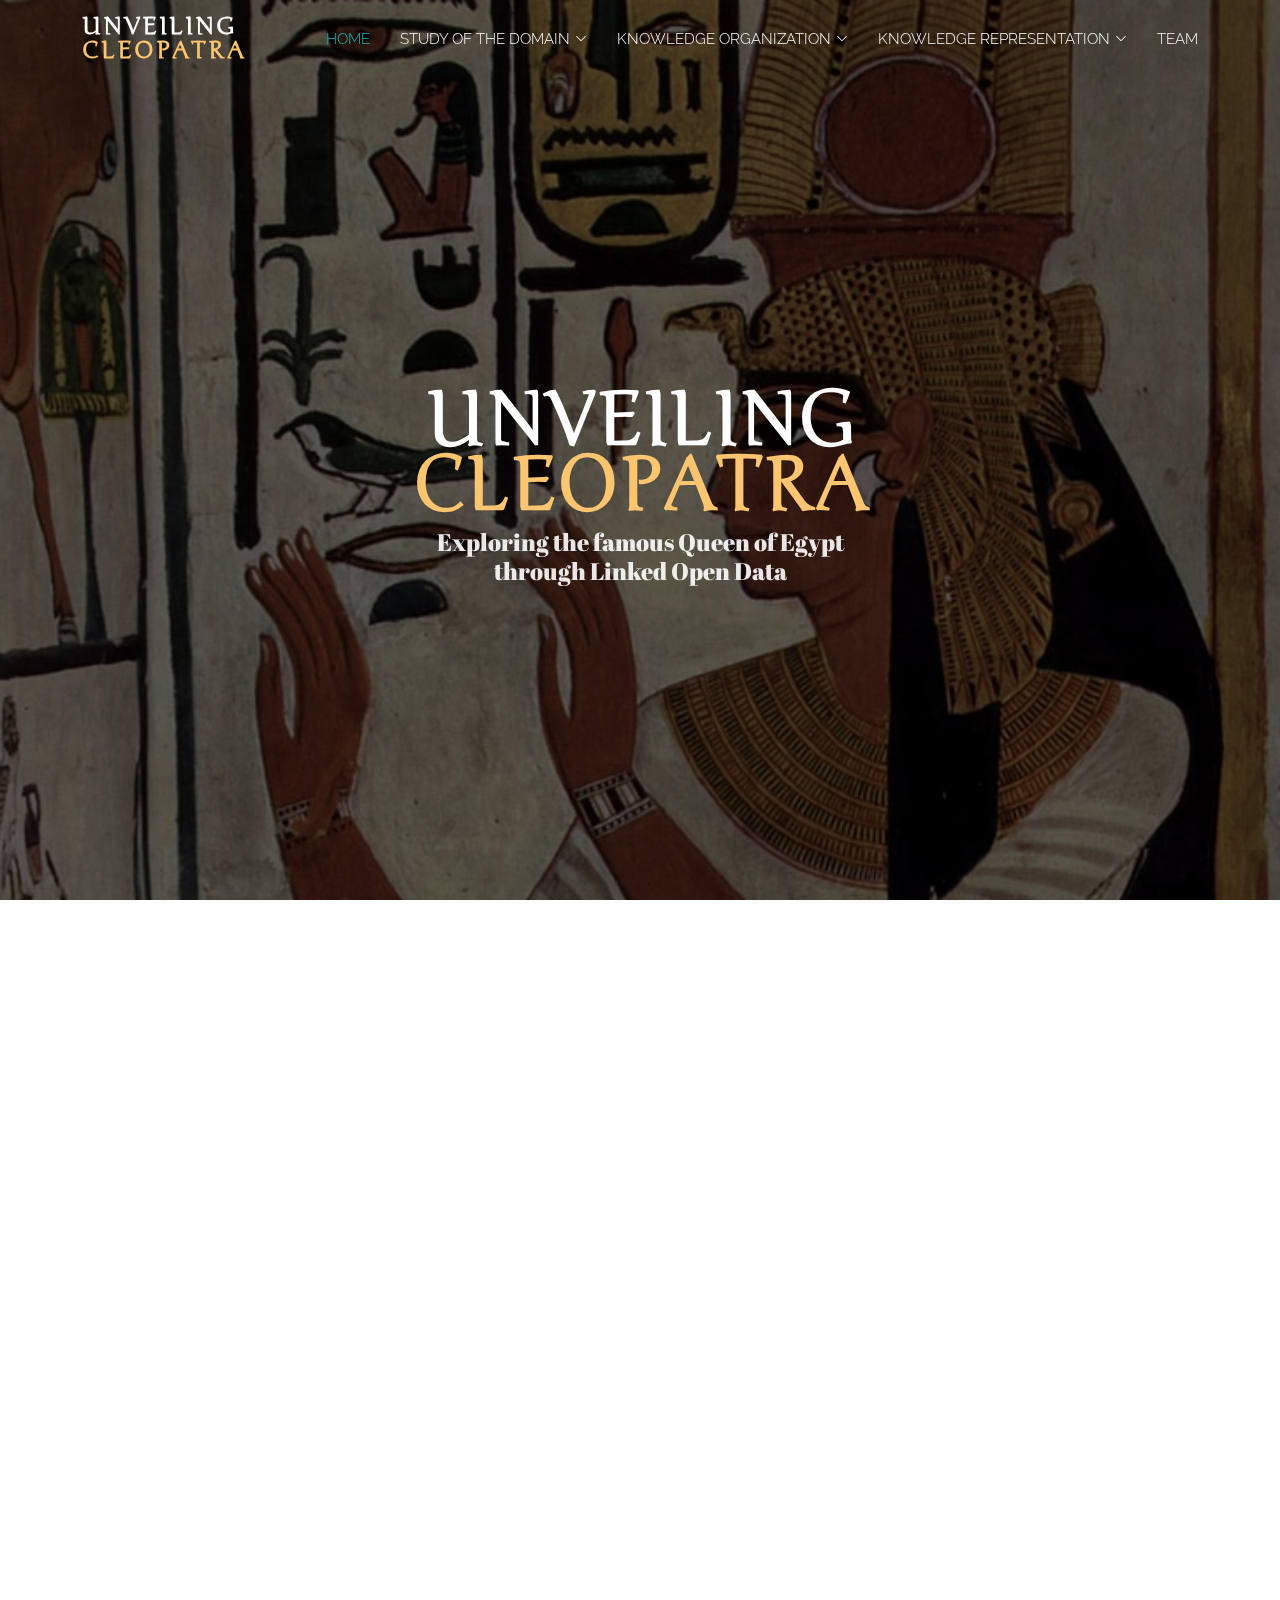
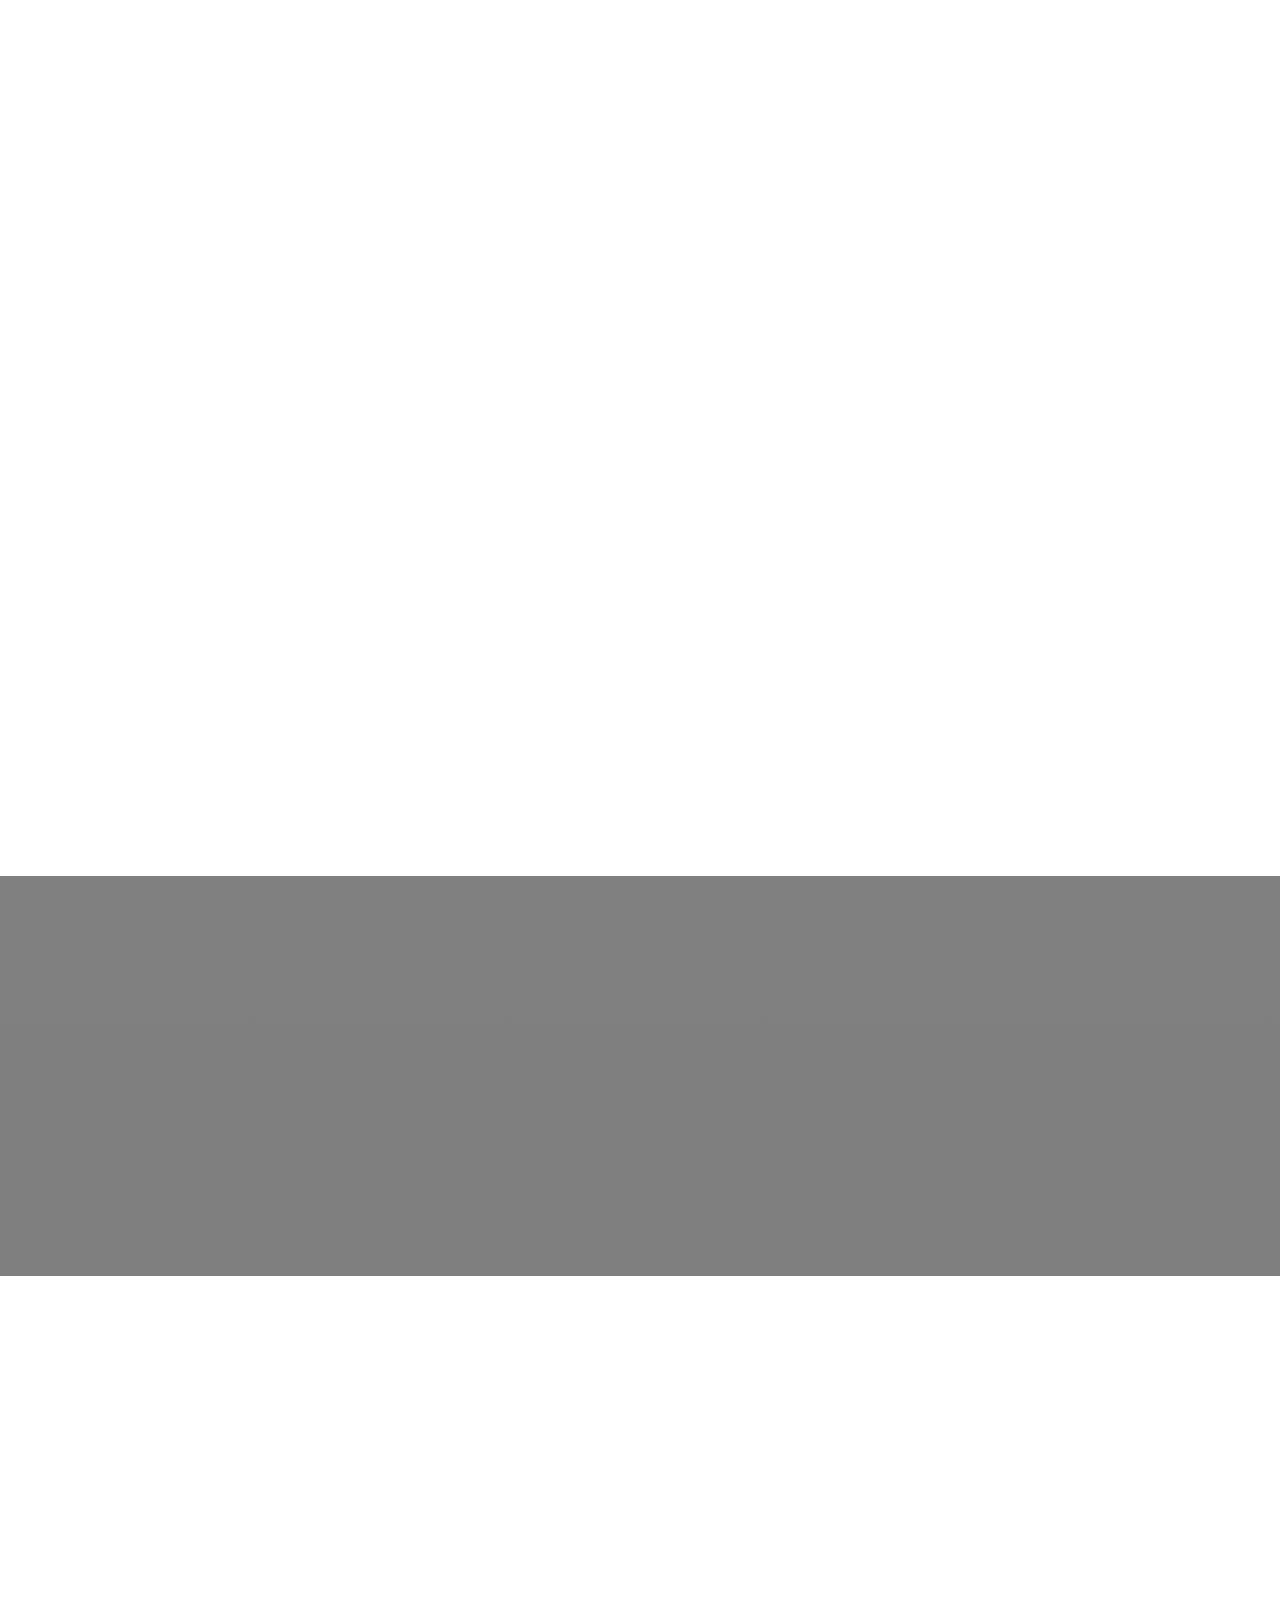
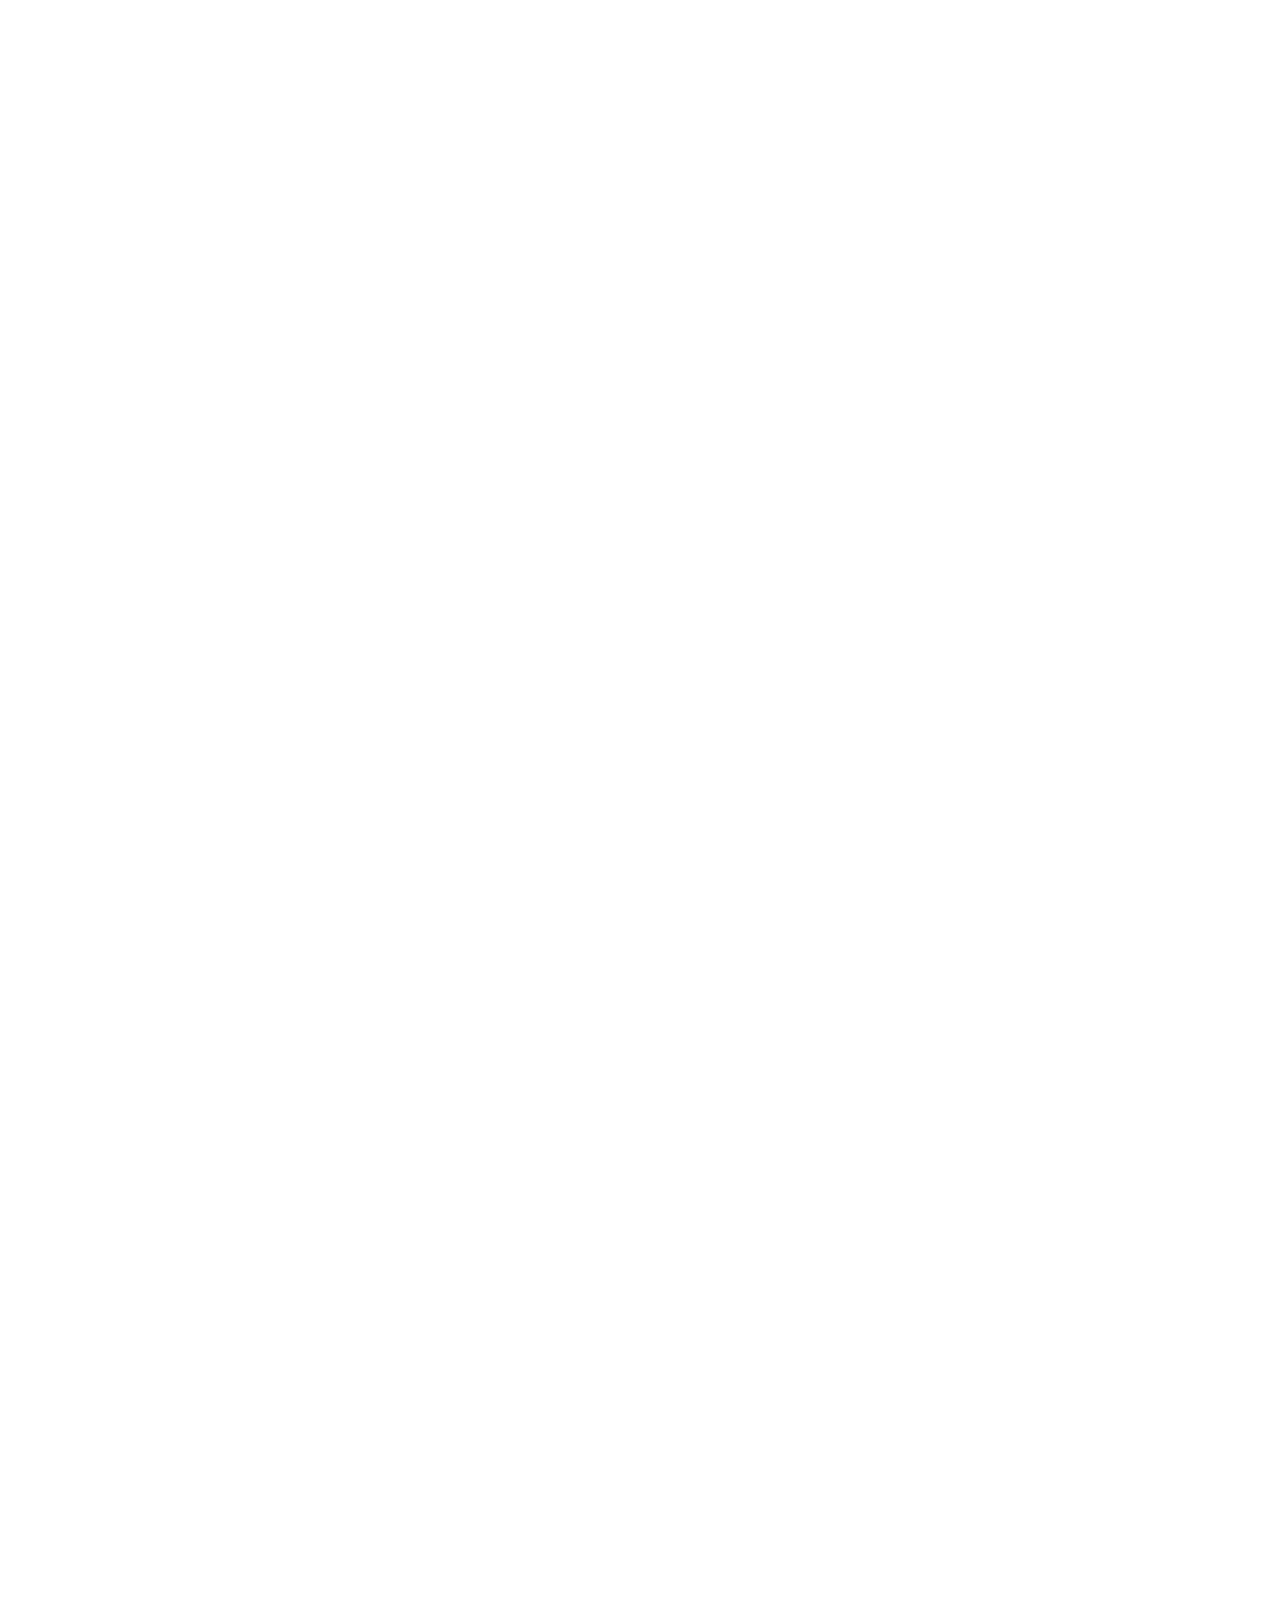
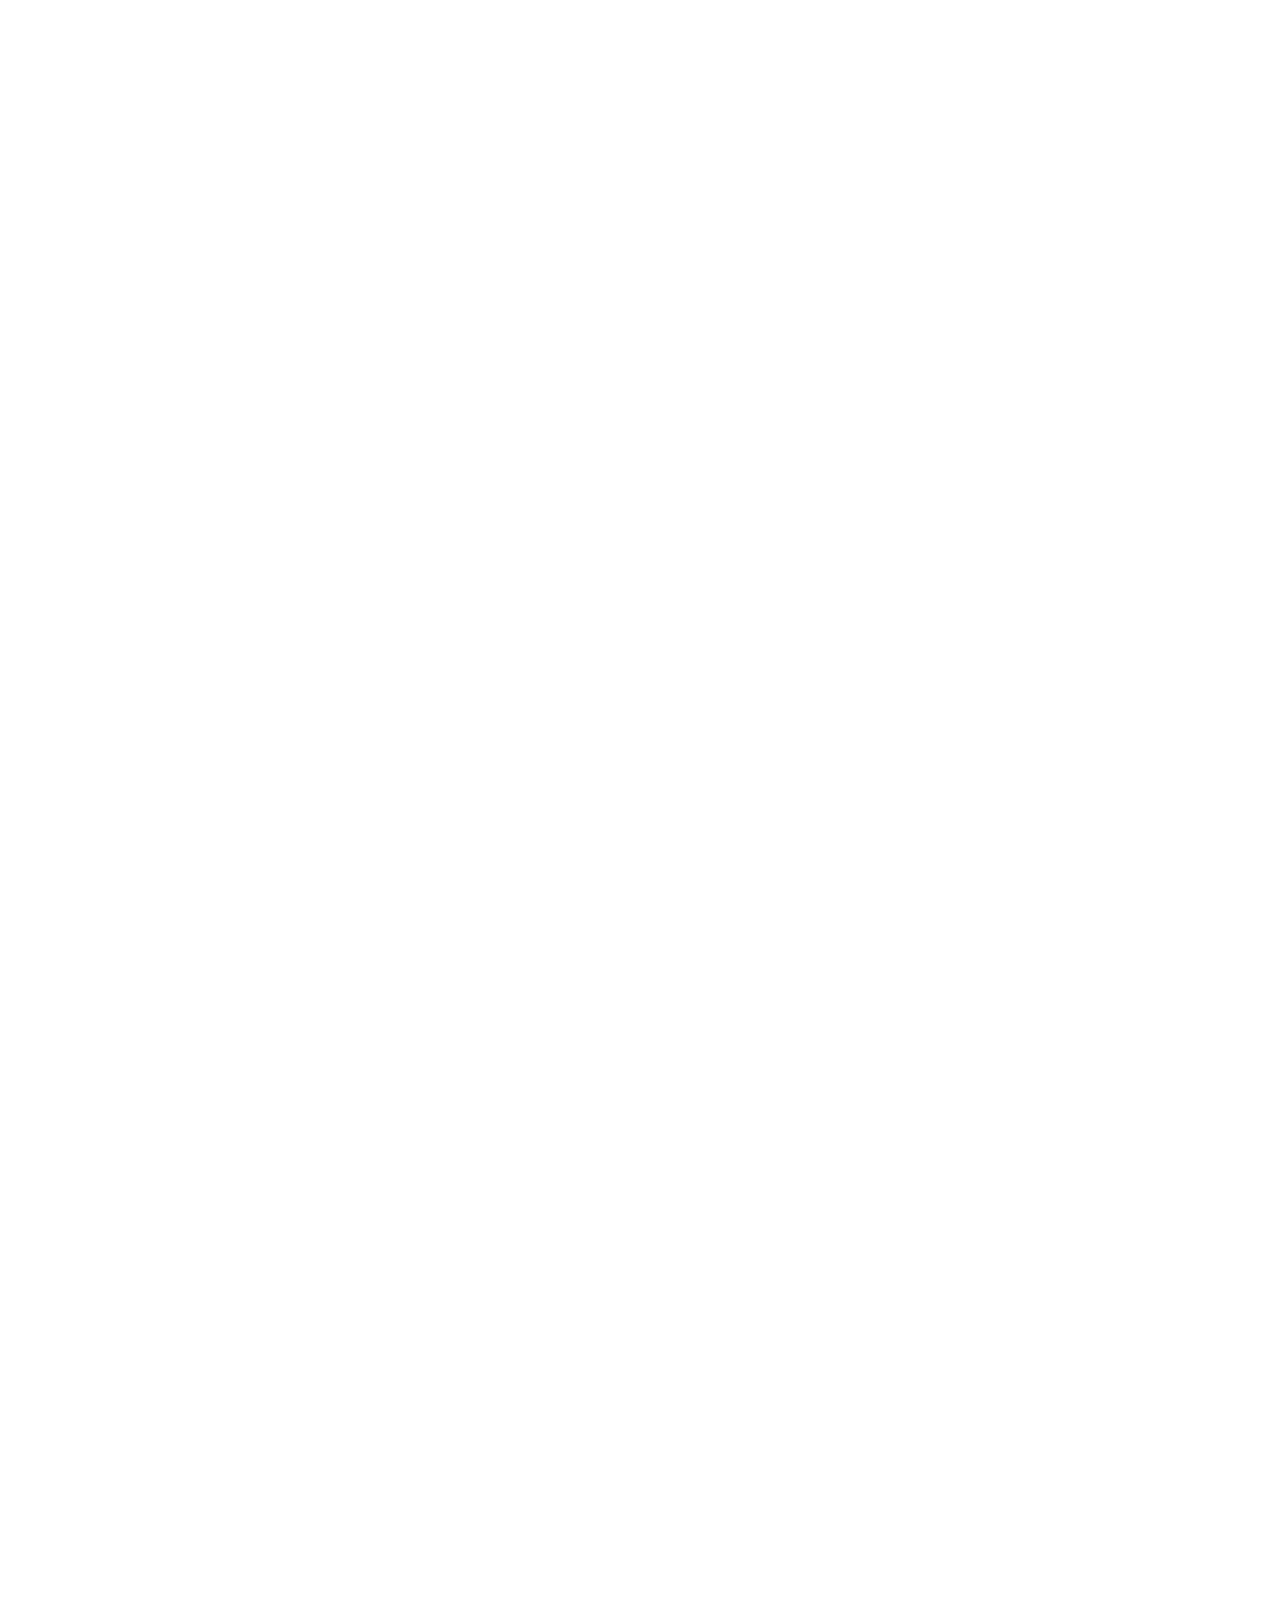
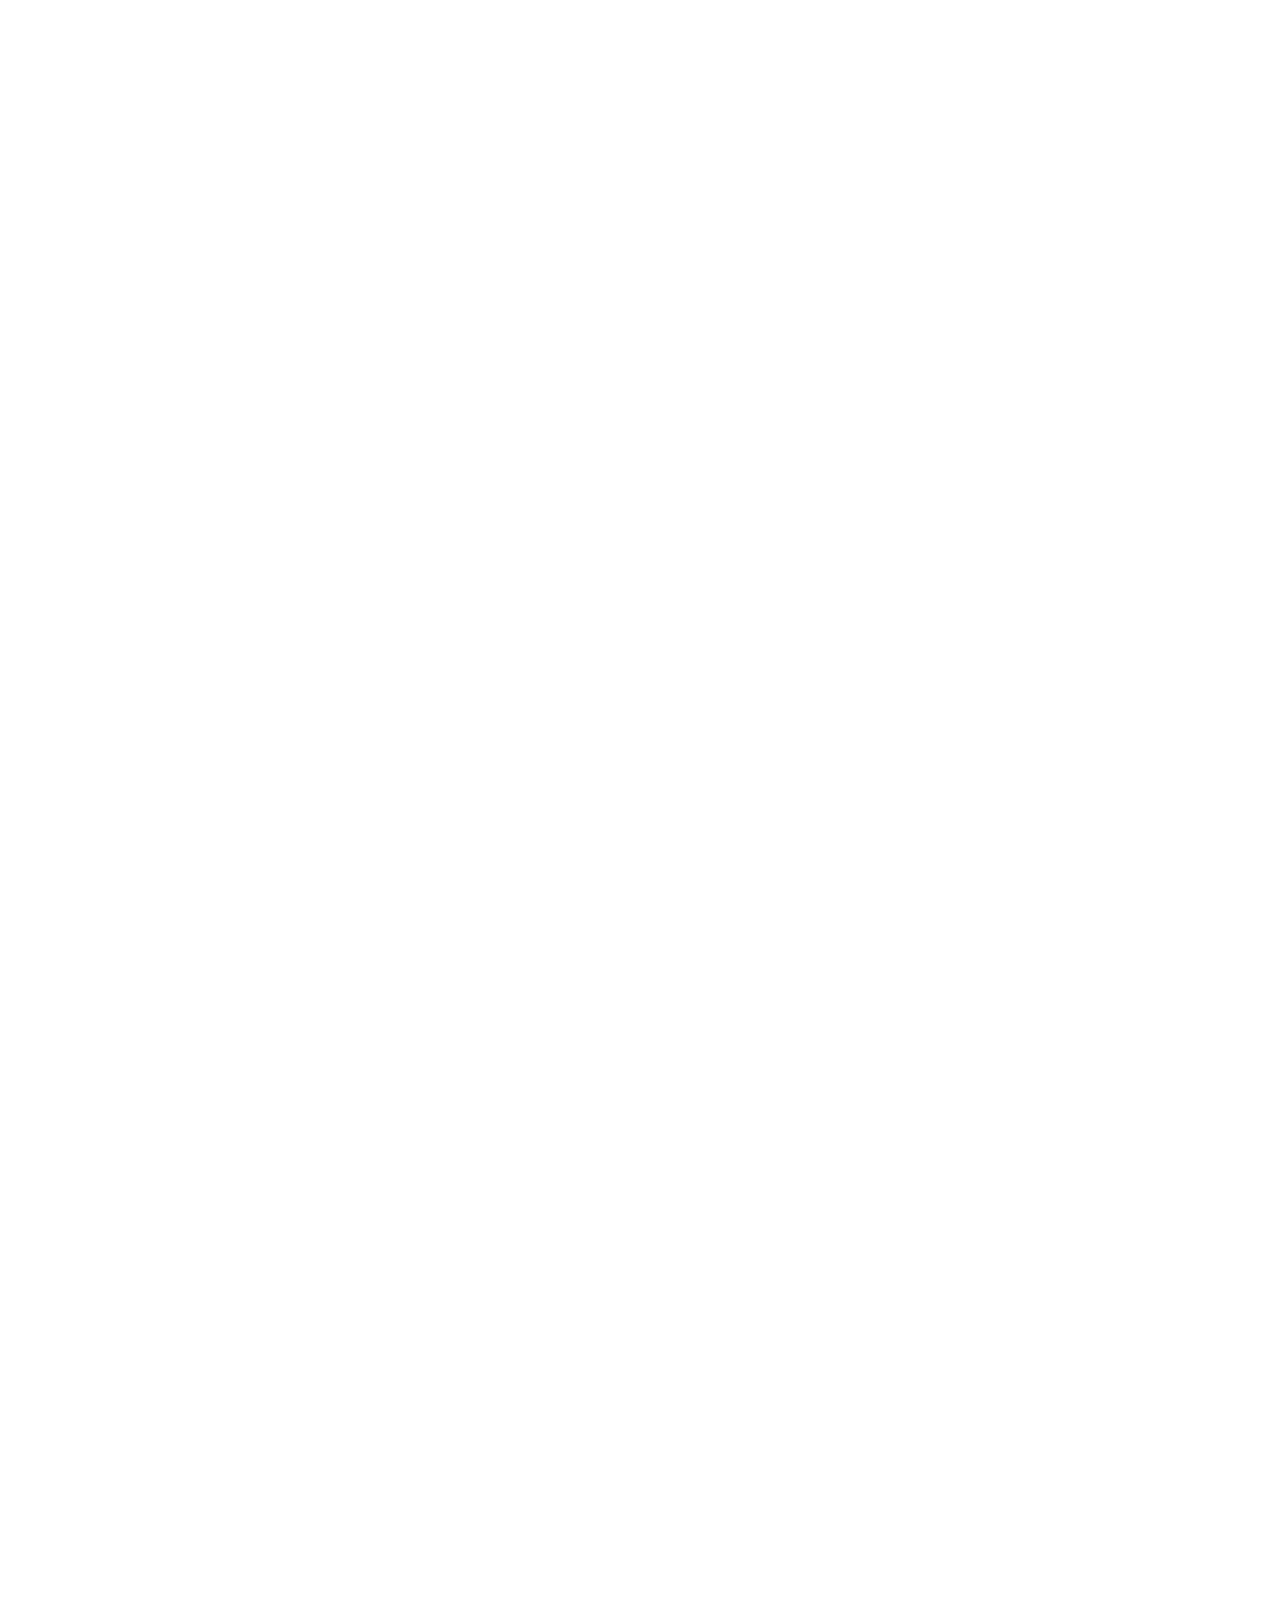
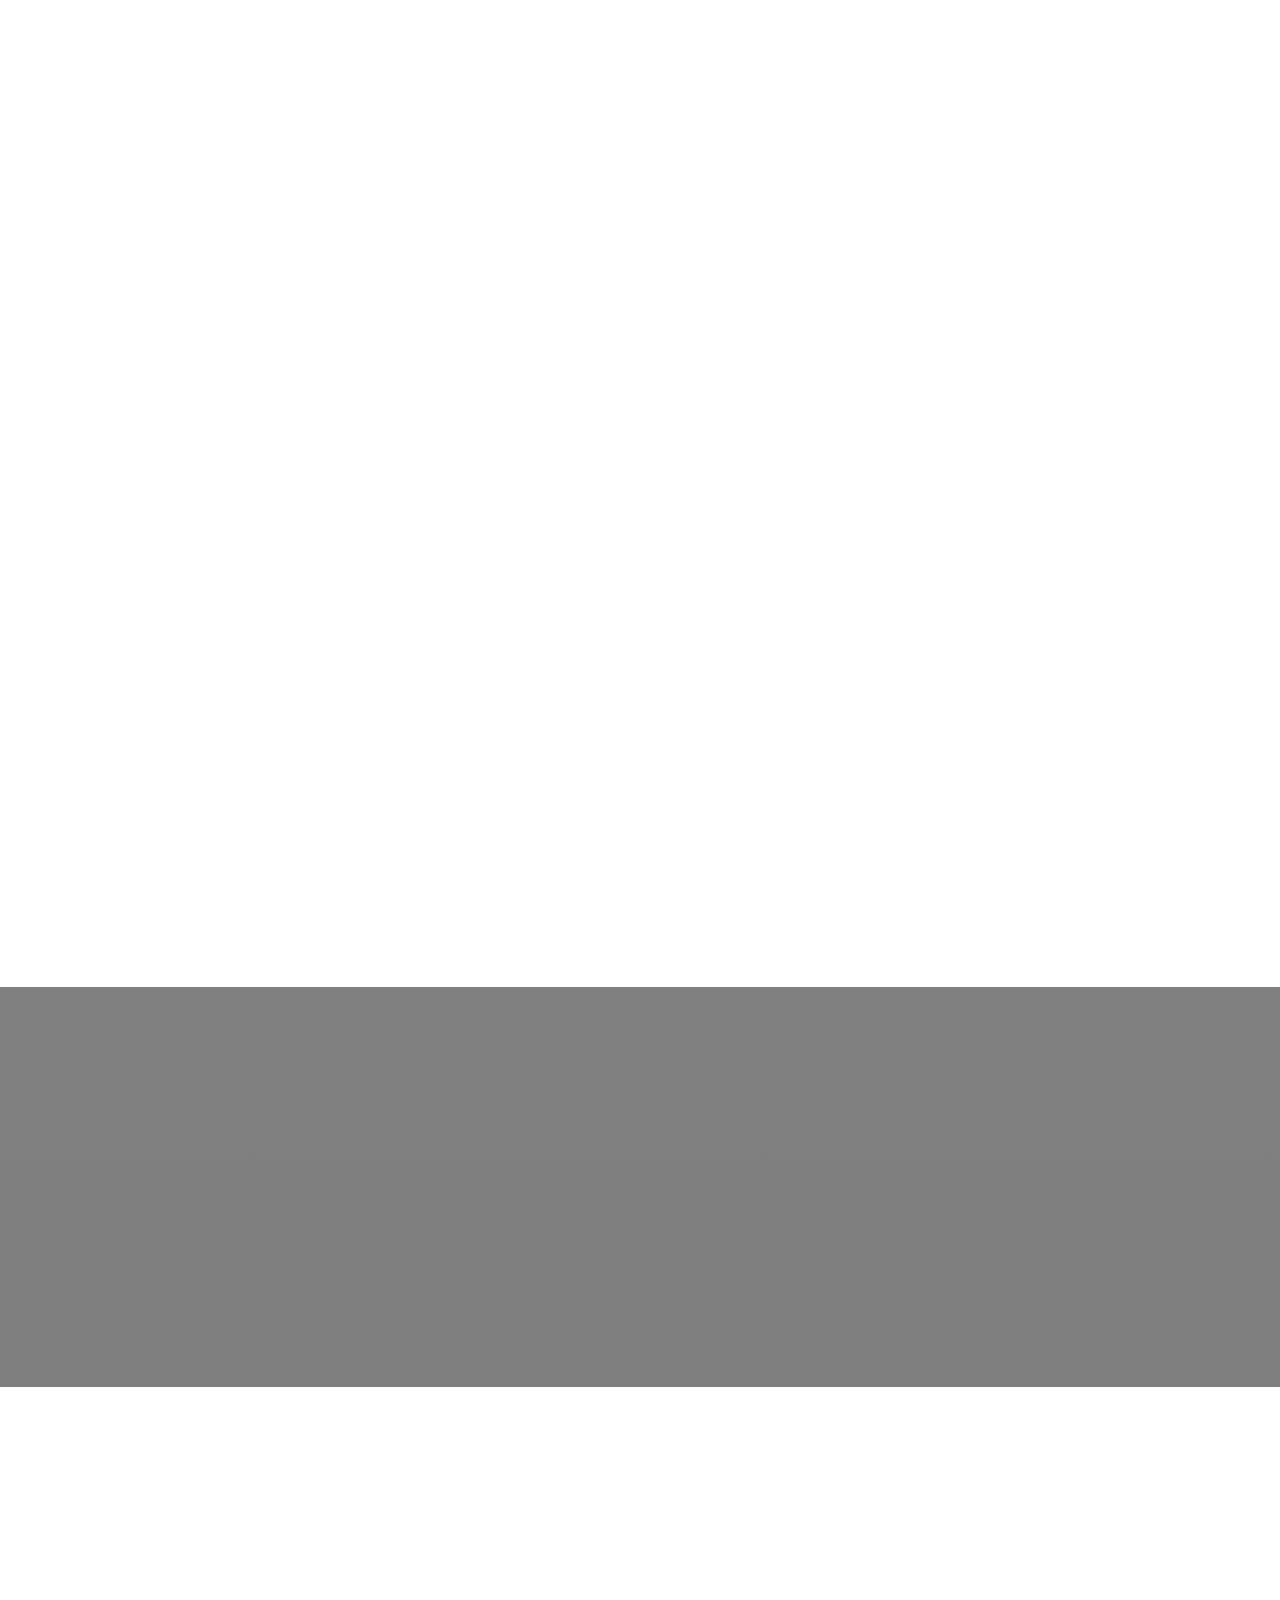
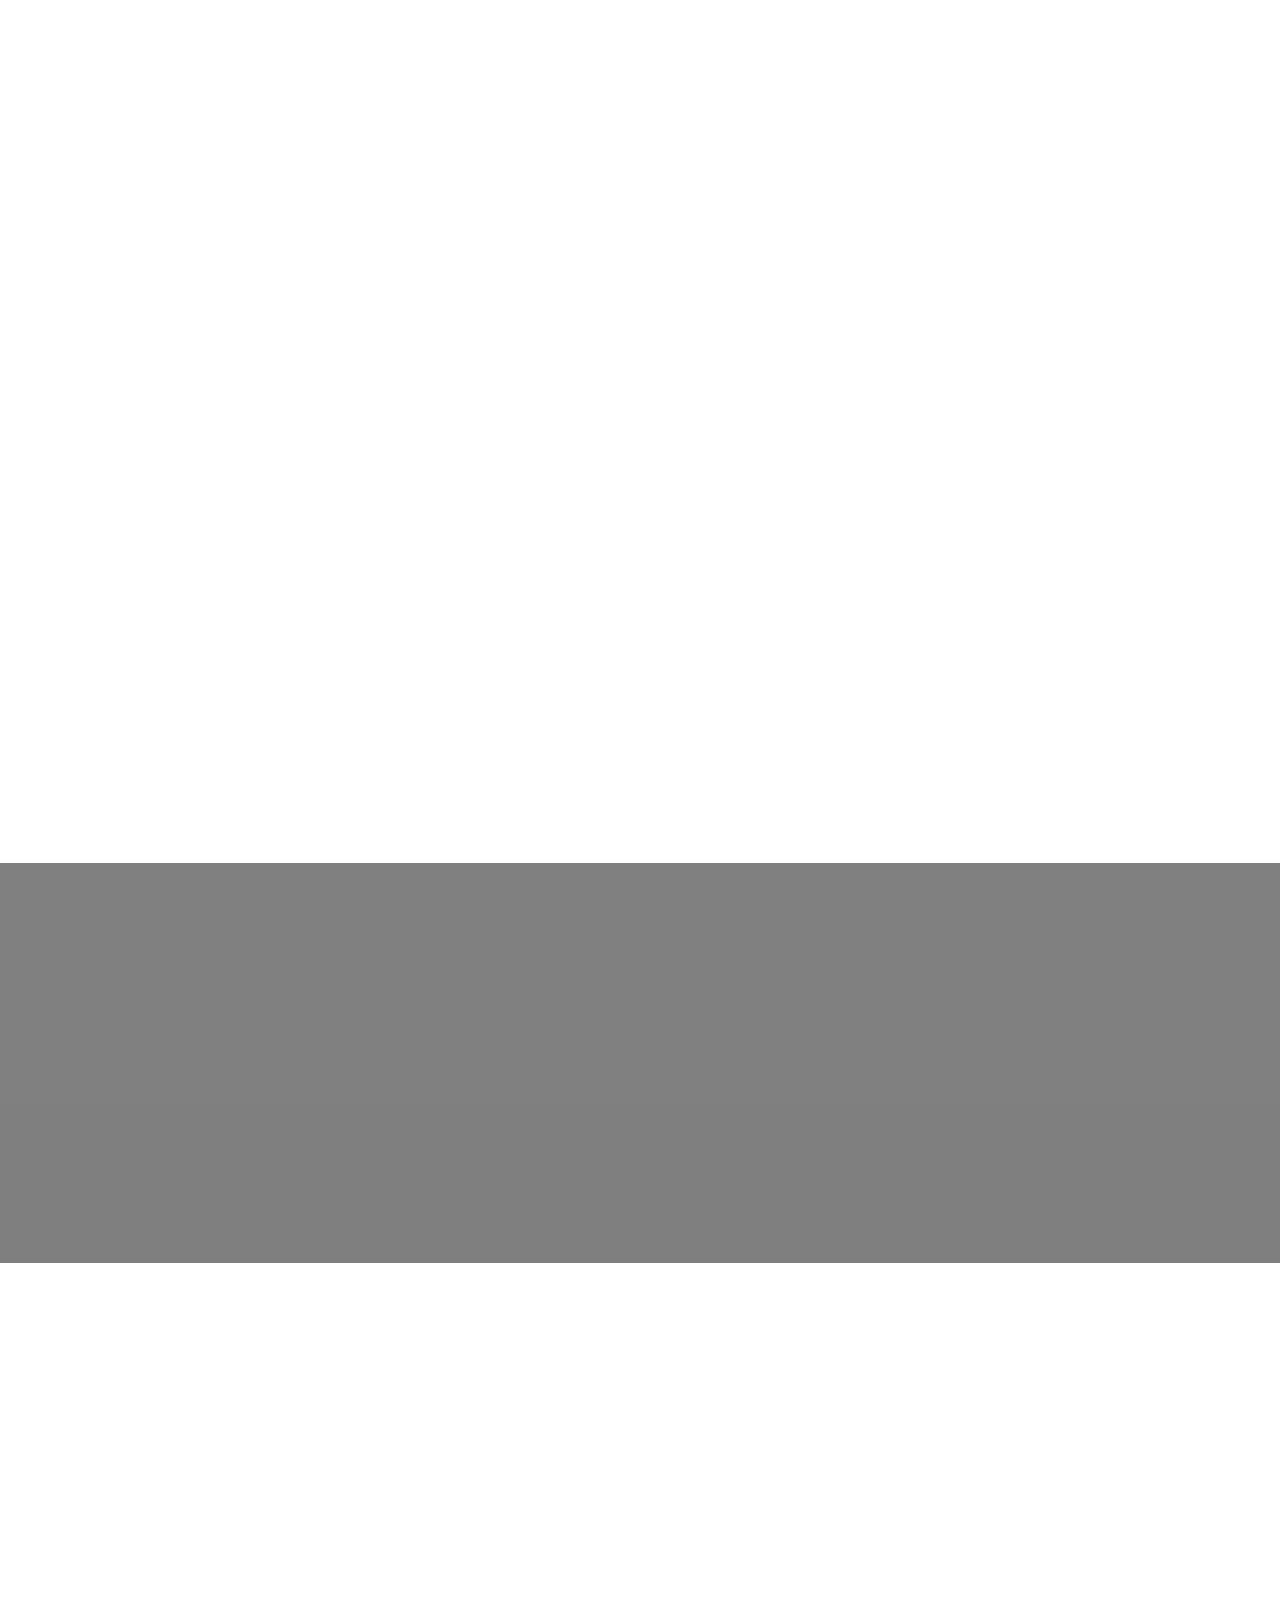
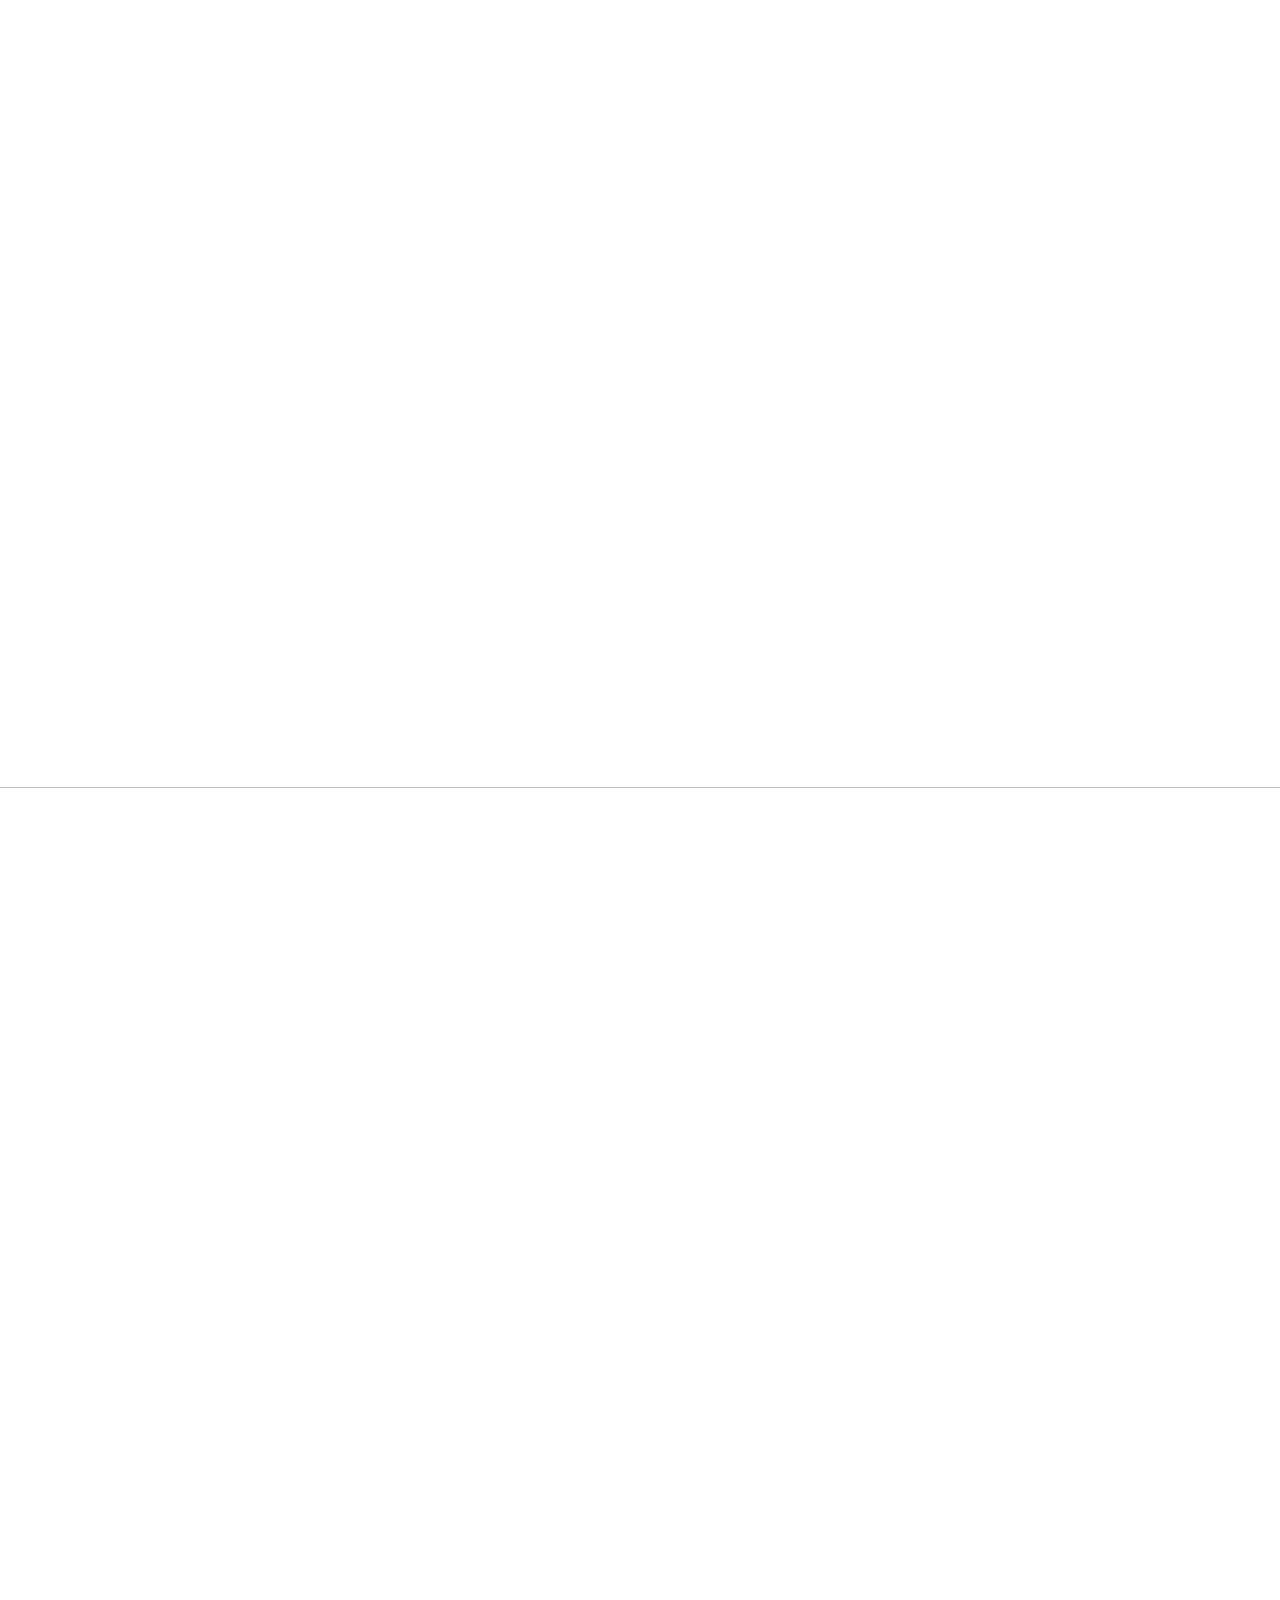
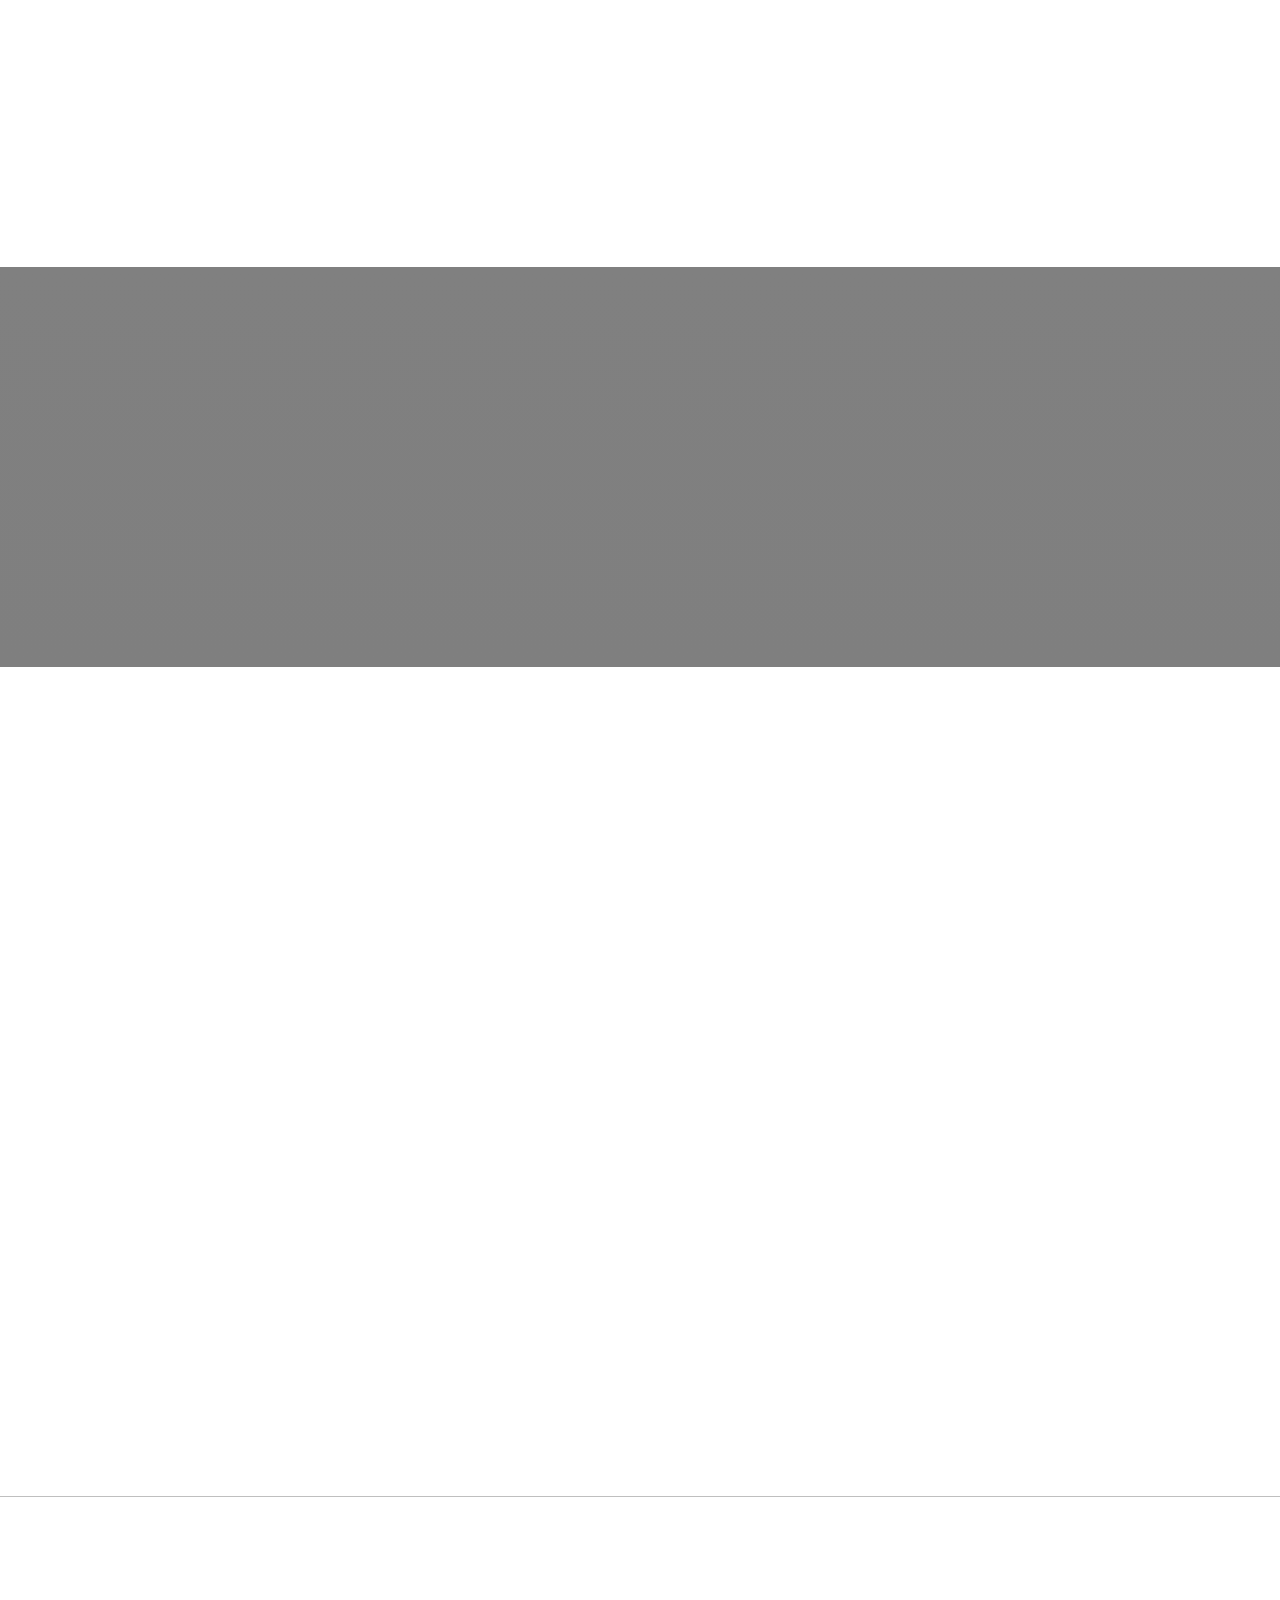
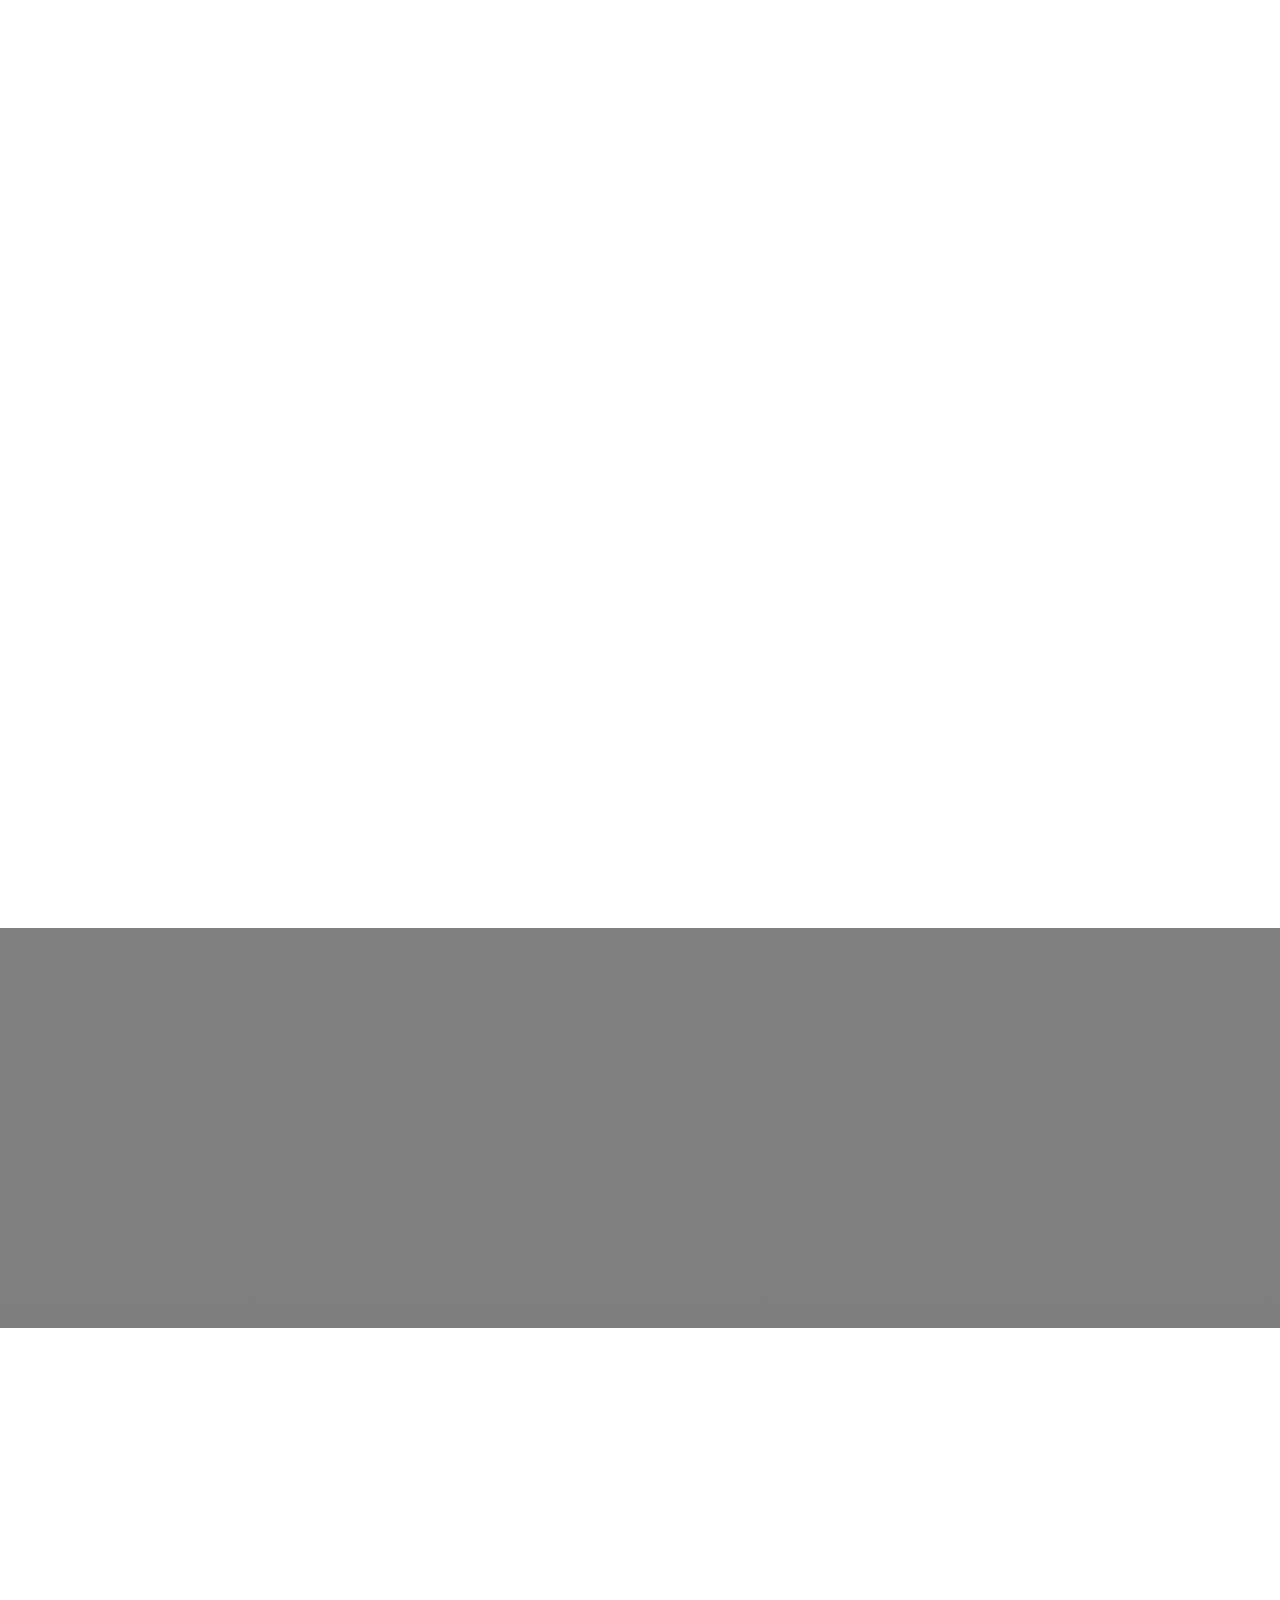
==== commit 56f2ae8b: "last updates" ====
--- a/index.html
+++ b/index.html
@@ -190,7 +190,7 @@
         <h5 class="card-title">"Shakspeare's Tragedy of Antony and Cleopatra"</h5>
         <h6>PRINTED EDITION</h6>
         <p class="card-text">
-          The printed edition of <b>Shakespeare's play</b> <i>Antony and Cleopatra</i>, published in <b>London</b> by editor <b>John Dryden</b> in <b>1813</b>, delves into the tumultuous romance between Roman general <b>Mark Antony</b> and Egyptian queen <b>Cleopatra</b>. It delves into themes of love, power, and political intrigue while exploring the conflict between personal desires and public responsibilities. <br>Dryden's edition contains revisions and alterations aimed at modernizing and "improving" the original text, aligning it with the moral and literary standards of the <b>19th century</b>.
+          The printed edition of <b>Shakespeare's play</b> <i>Antony and Cleopatra</i>, published in <b>London</b> by editor <b>John Dryden</b> in <b>1813</b>, delves into the tumultuous romance between Roman general <b>Mark Antony</b> and Egyptian queen <b>Cleopatra</b>. It delves into themes of love, power, and political intrigue while exploring the conflict between personal desires and public responsibilities. Dryden's edition contains revisions and alterations aimed at modernizing the original text, aligning it with the moral and literary standards of the <b>19th century</b>.
         
         </p>
         <a href="https://www.digitale-sammlungen.de/en/view/bsb10749937?page=,1" class="btn btn-dark" role="button" target="_blank">See more</a>
@@ -1080,6 +1080,31 @@
               </div>
             </div>
           </div>
+
+          <p>
+            <ul>The full set of prefixes and relative URIs in our domain:<br><br>
+            <li>@base https://w3id.org/unveiling-cleopatra.org/</li>
+            <li>@prefix rdfs: http://www.w3.org/2000/01/rdf-schema#</li>
+            <li>@prefix rdf: http://www.w3.org/1999/02/22-rdf-syntax-ns#</li>
+            <li>@prefix mo: http://purl.org/ontology/mo/</li>
+            <li>@prefix dct: http://purl.org/dc/terms/</li>
+            <li>@prefix dbr: http://dbpedia.org/resource/</li>
+            <li>@prefix dbo: http://dbpedia.org/ontology/</li>
+            <li>@prefix dbp: https://dbpedia.org/property/</li>
+            <li>@prefix dbc: http://dbpedia.org/resource/Category/</li>
+            <li>@prefix xsd: http://www.w3.org/2001/XMLSchema#</li>
+            <li>@prefix owl: http://www.w3.org/2002/07/owl#</li>
+            <li>@prefix foaf: http://xmlns.com/foaf/0.1/</li>
+            <li>@prefix crm: http://www.cidoc-crm.org/cidoc-crm/</li>
+            <li>@prefix schema: http://schema.org/</li>
+            <li>@prefix gn: http://www.geonames.org/ontology#</li>
+            <li>@prefix sch: http://www.w3.org/2004/02/skos/core#</li>
+            <li>@prefix bf:  https://www.loc.gov/bibframe/</li>
+            <li>@prefix dcterms: http://purl.org/dc/terms/</li>
+            <li>@prefix time: http://www.w3.org/2006/time#</li>
+          
+          </ul>
+        </p>
 
         </div>
       </section>
@@ -1590,6 +1615,10 @@
             <h4 style="color: black">RDF Serialization</h4>
           </div>
 
+          <p>
+            The team selected four items - Printed Edition, Coin, Painting, Movie - and the main entities of our domain to represent this latter as a RDF/Turtle dataset.
+          </p>
+
           <div>
             <!-- <script src="https://gist.github.com/spelod/3ebc4c985a46d9494dd096f1f2d4962b.js"></script> -->
 
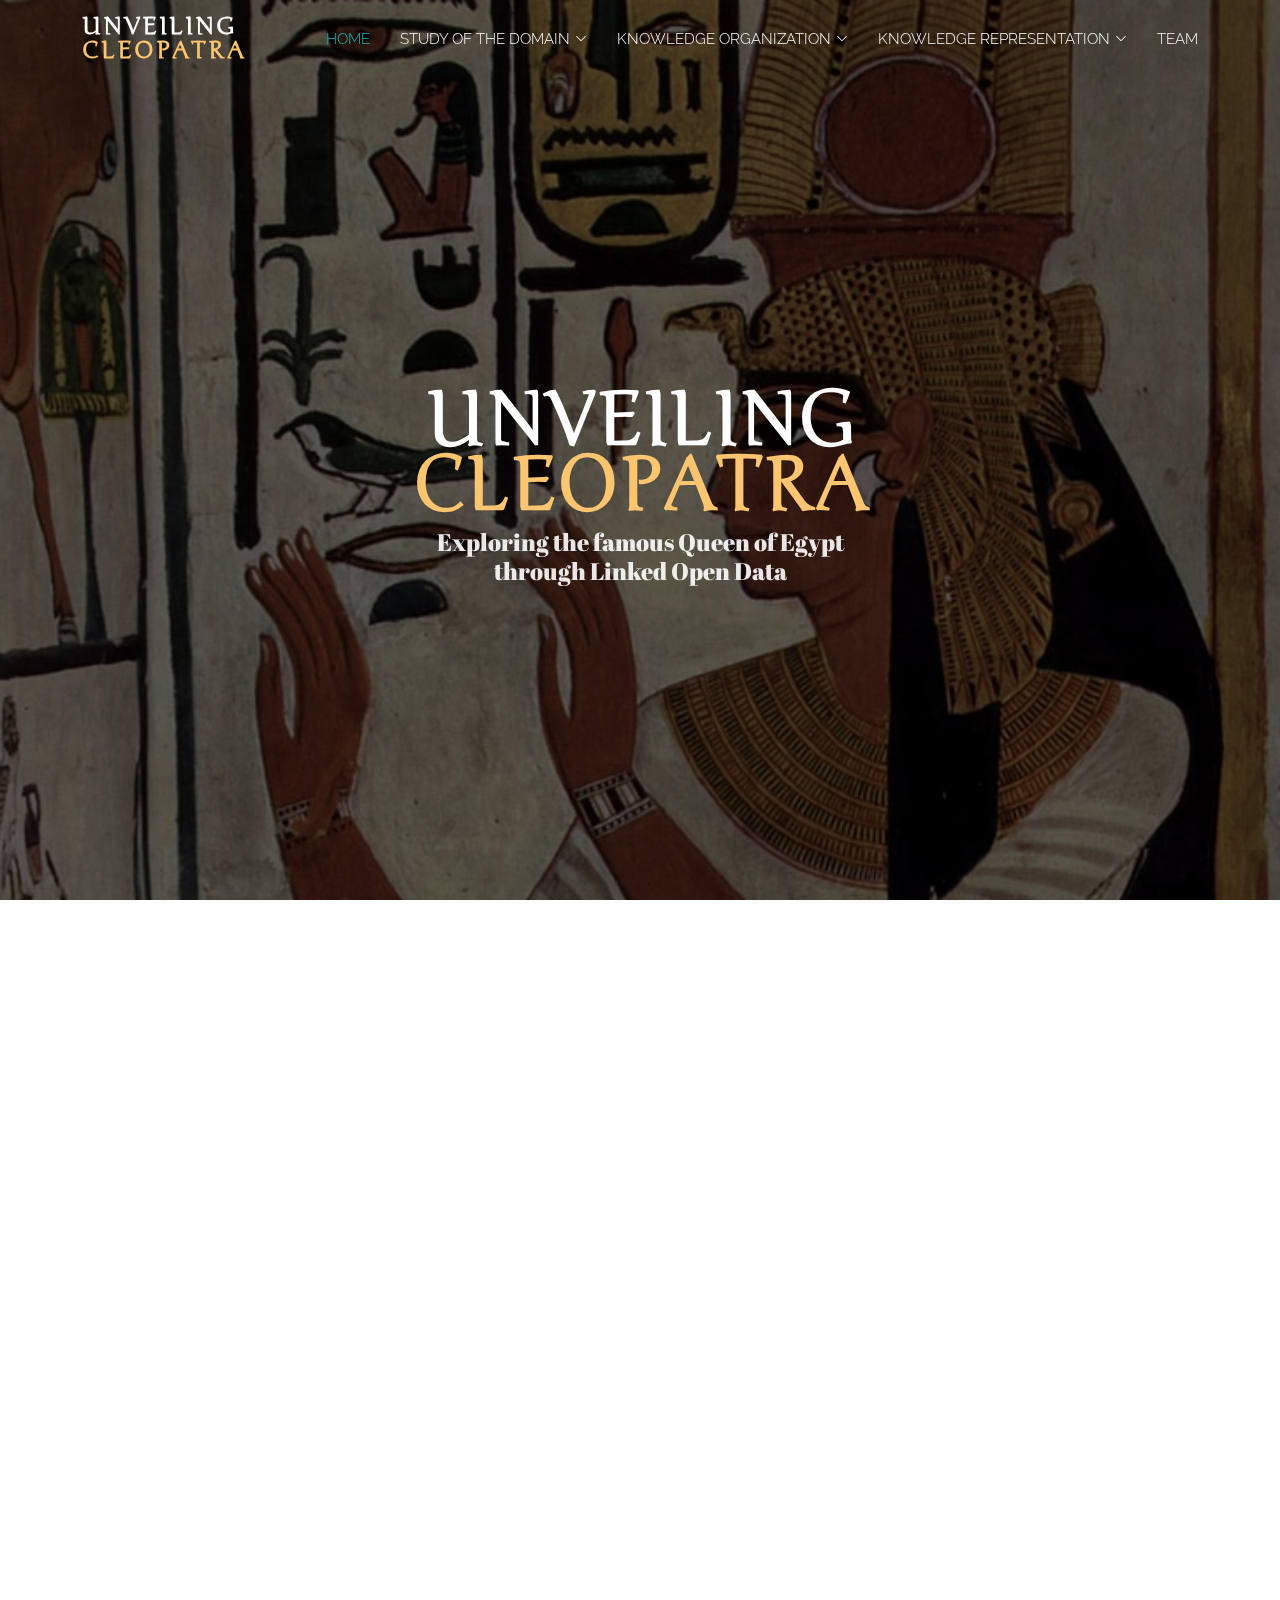
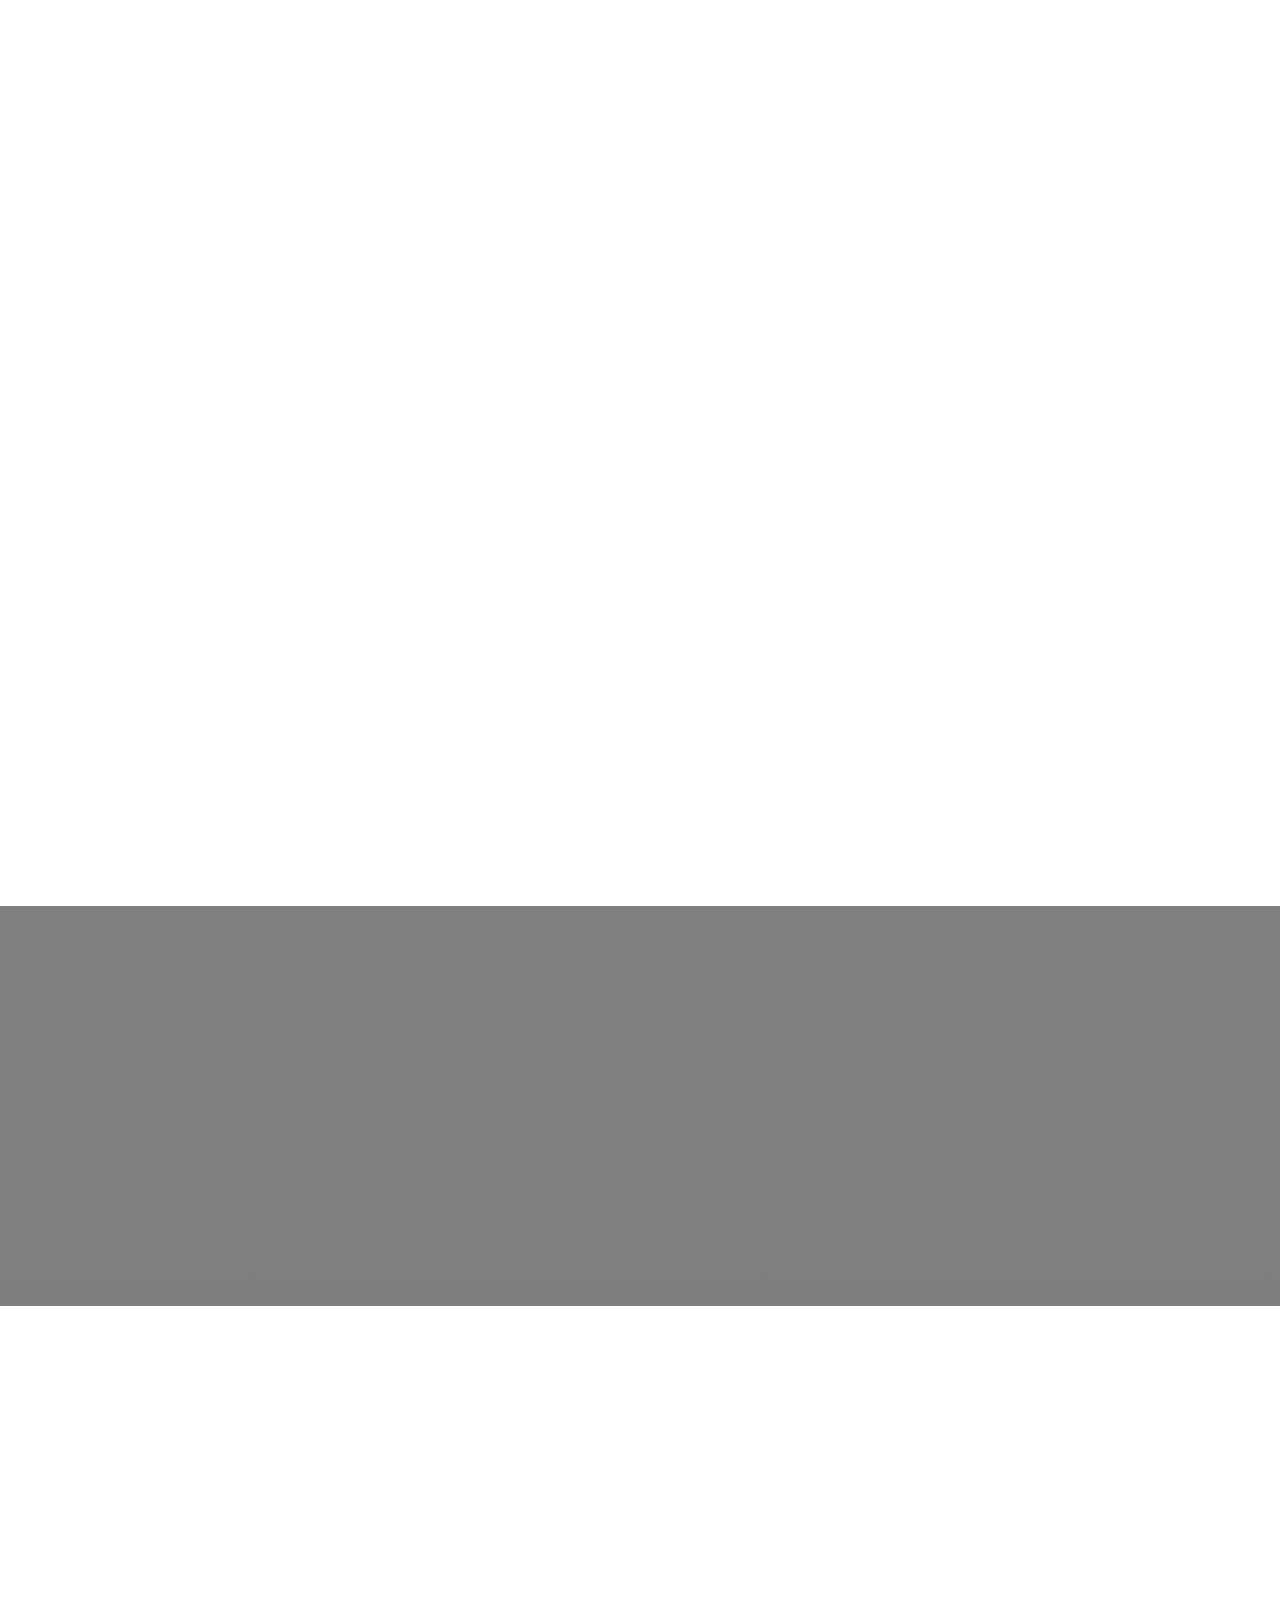
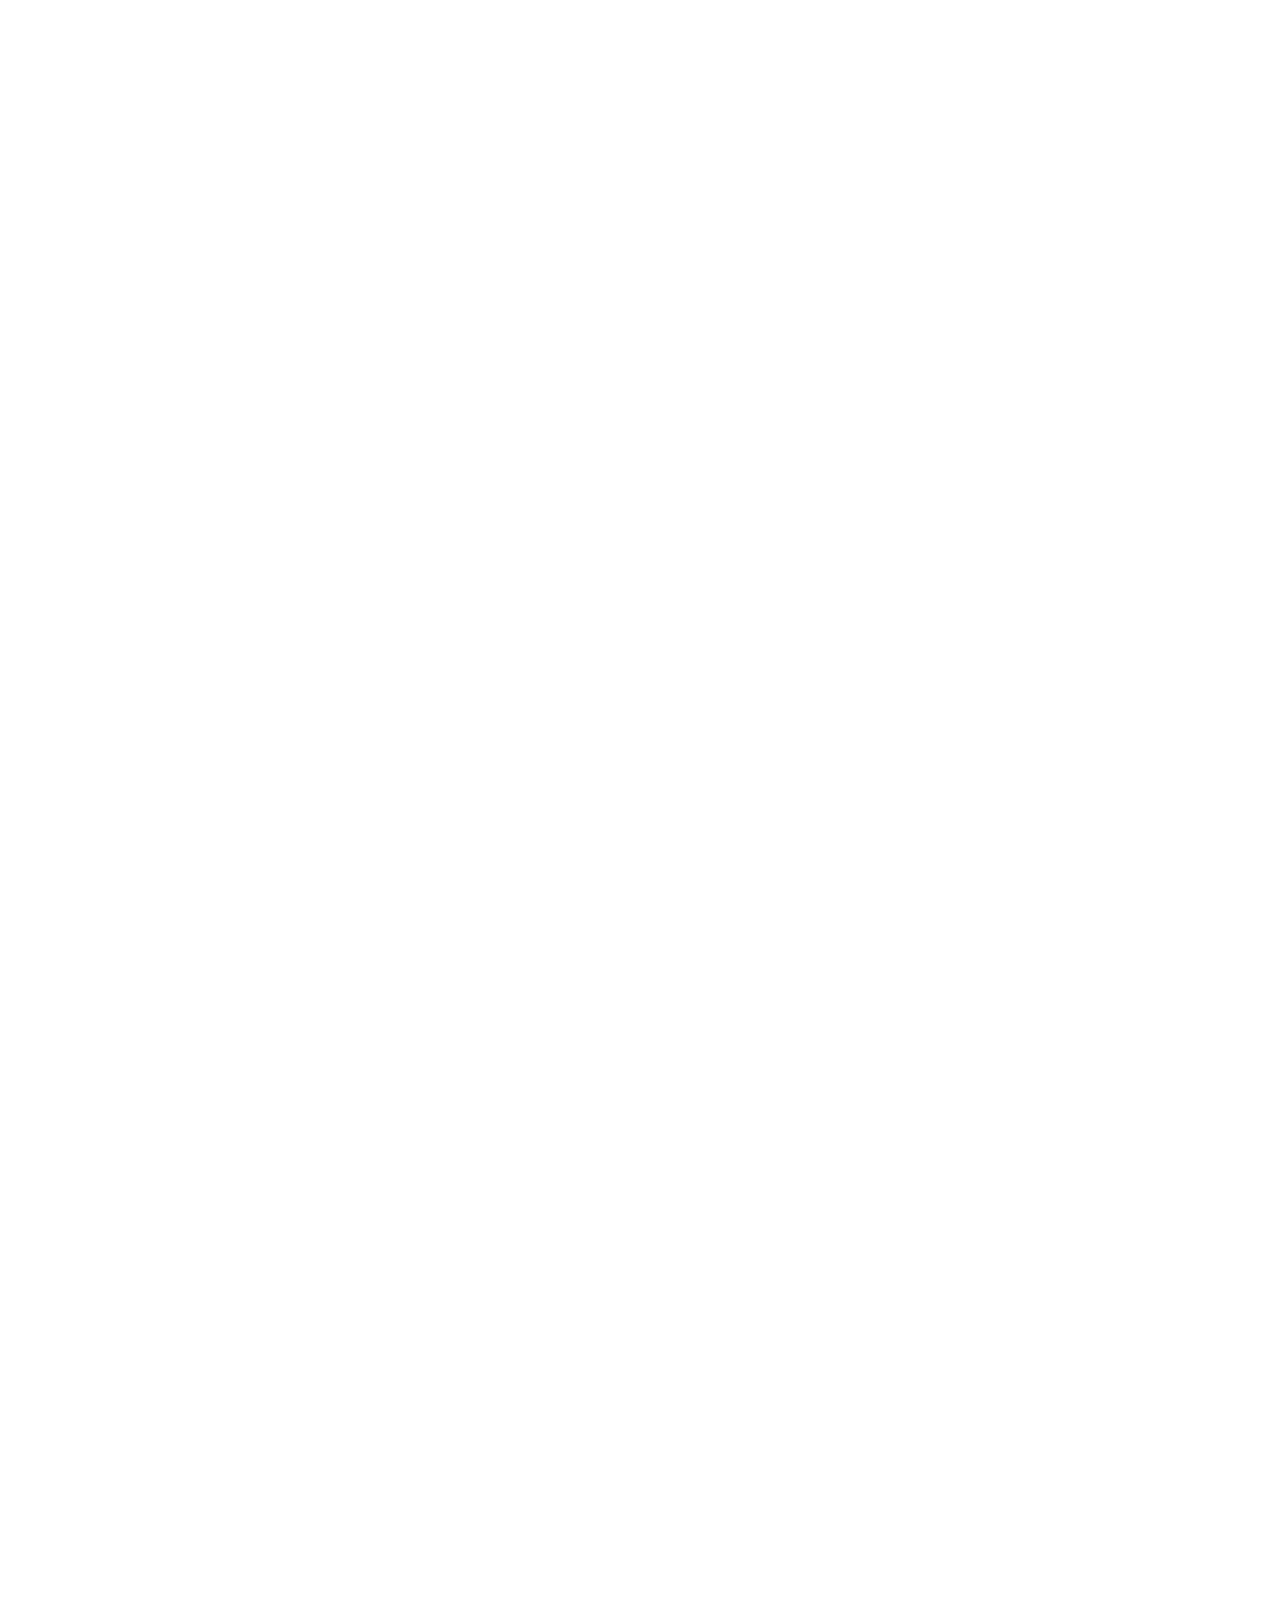
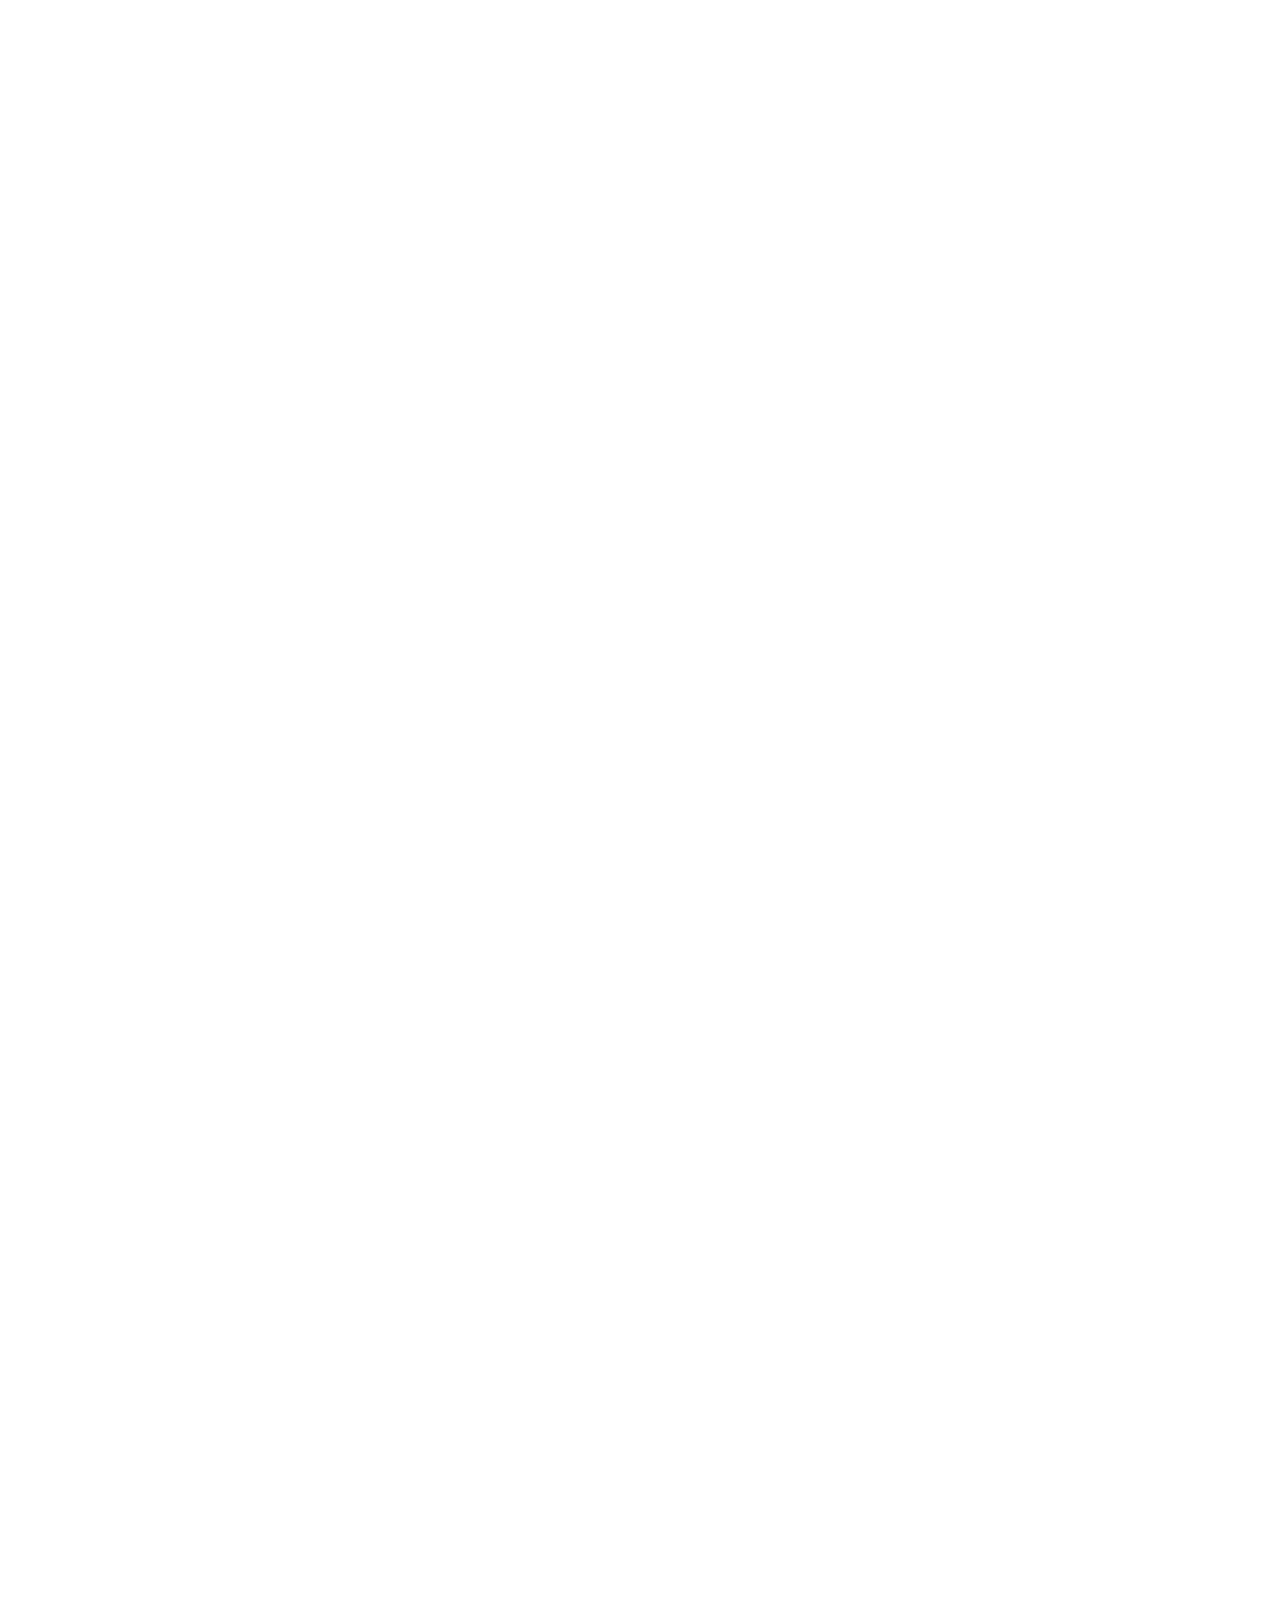
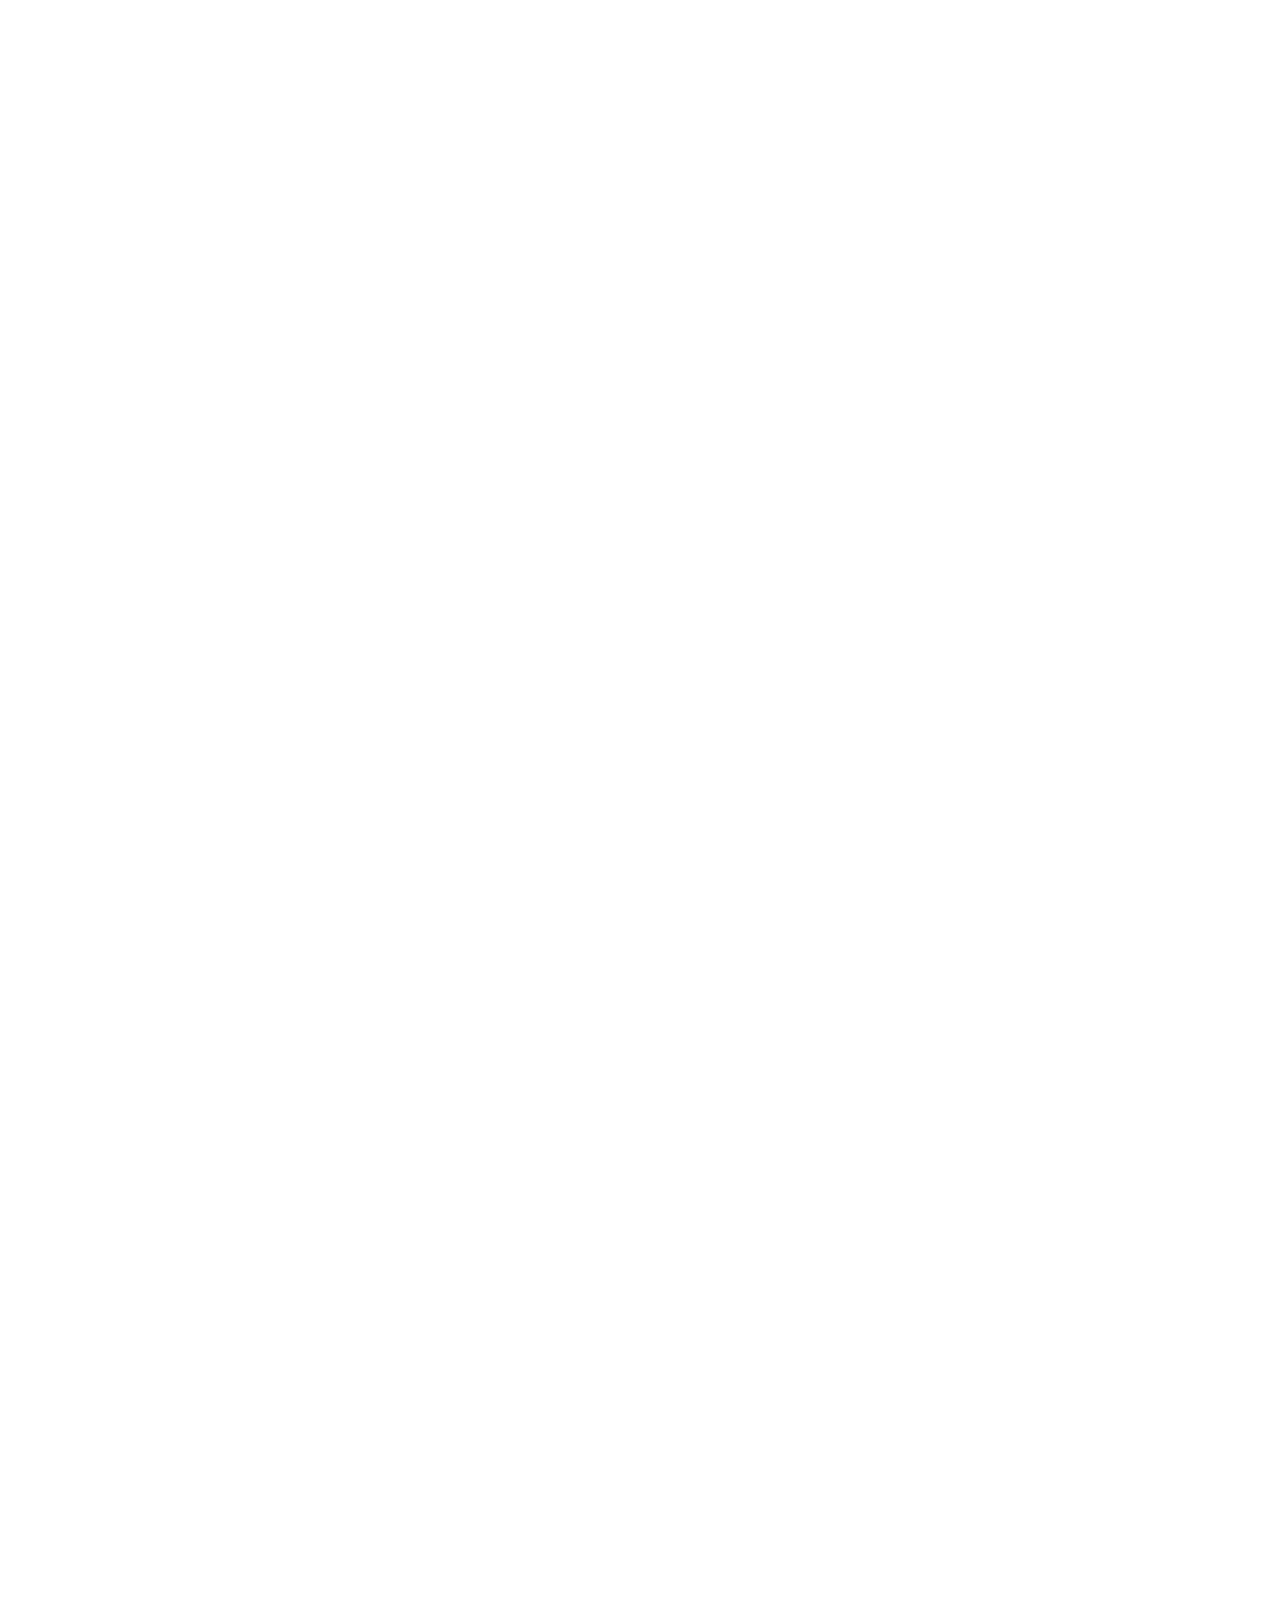
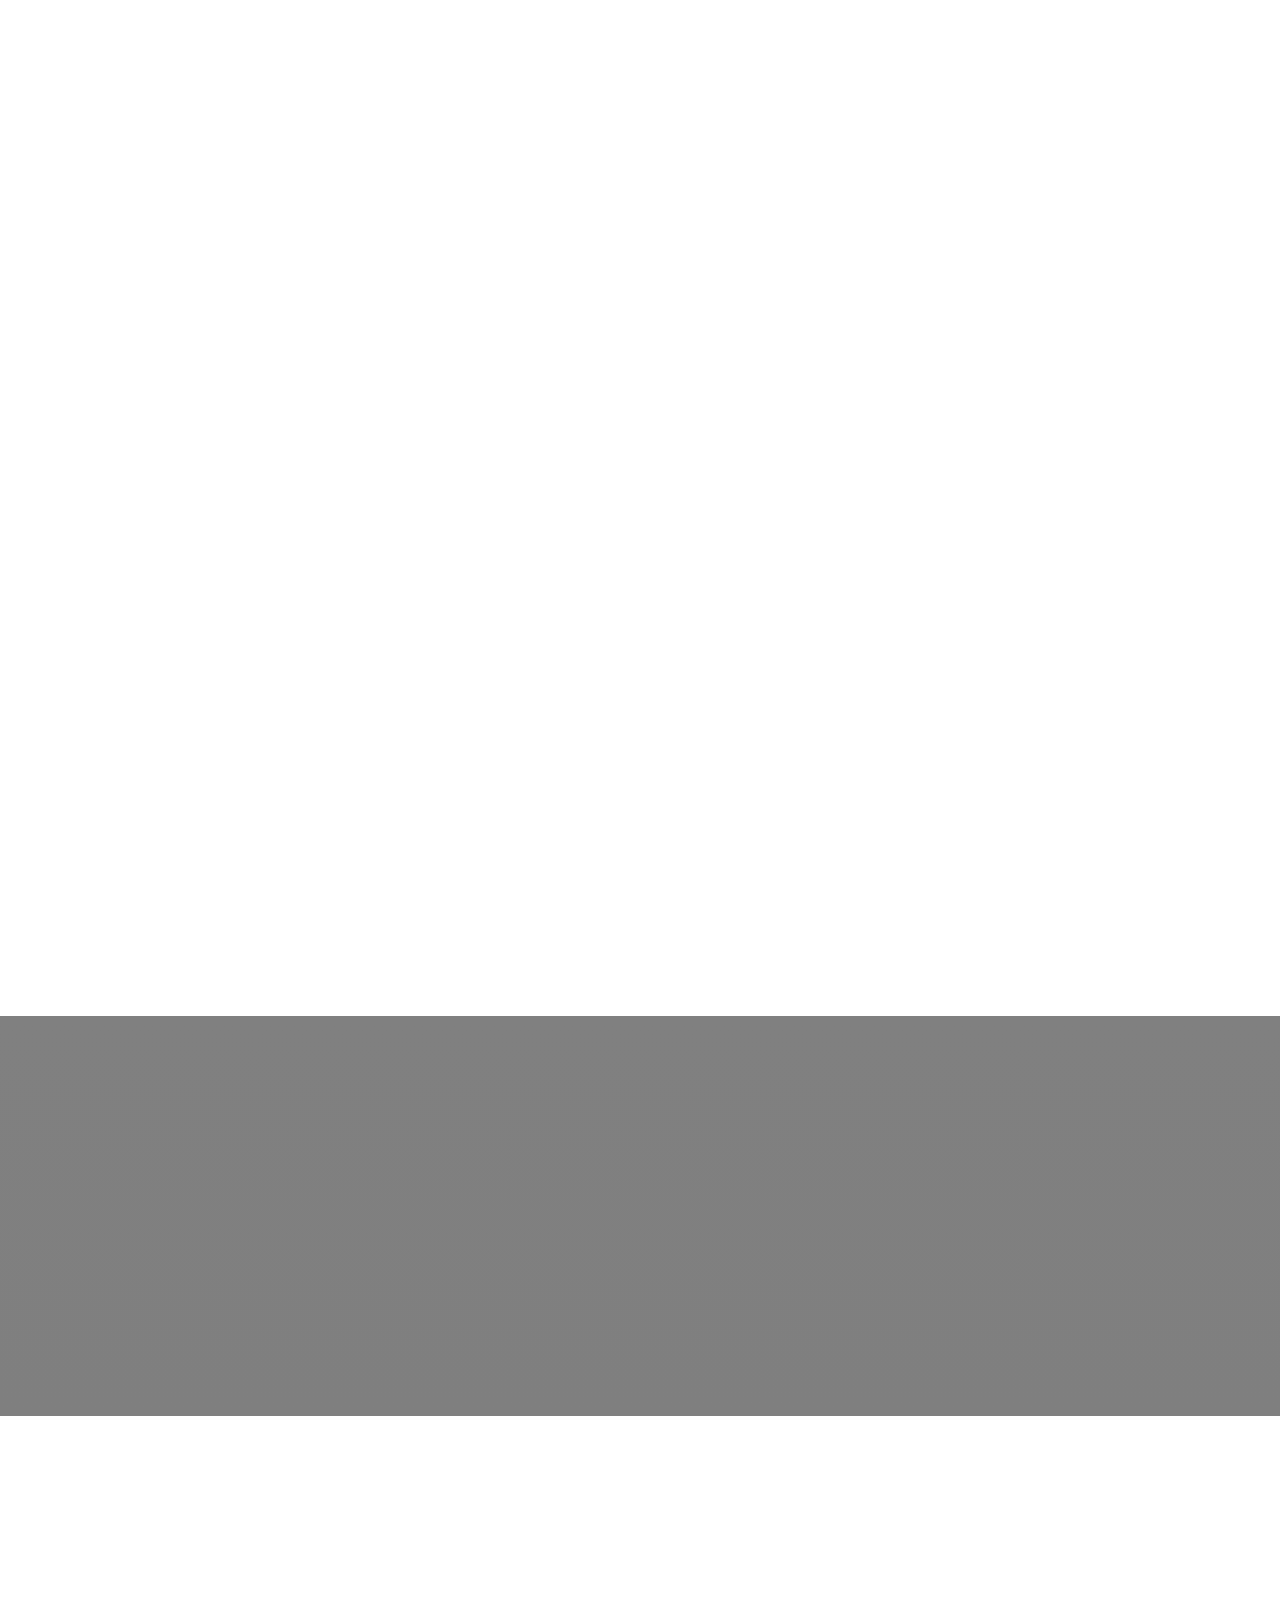
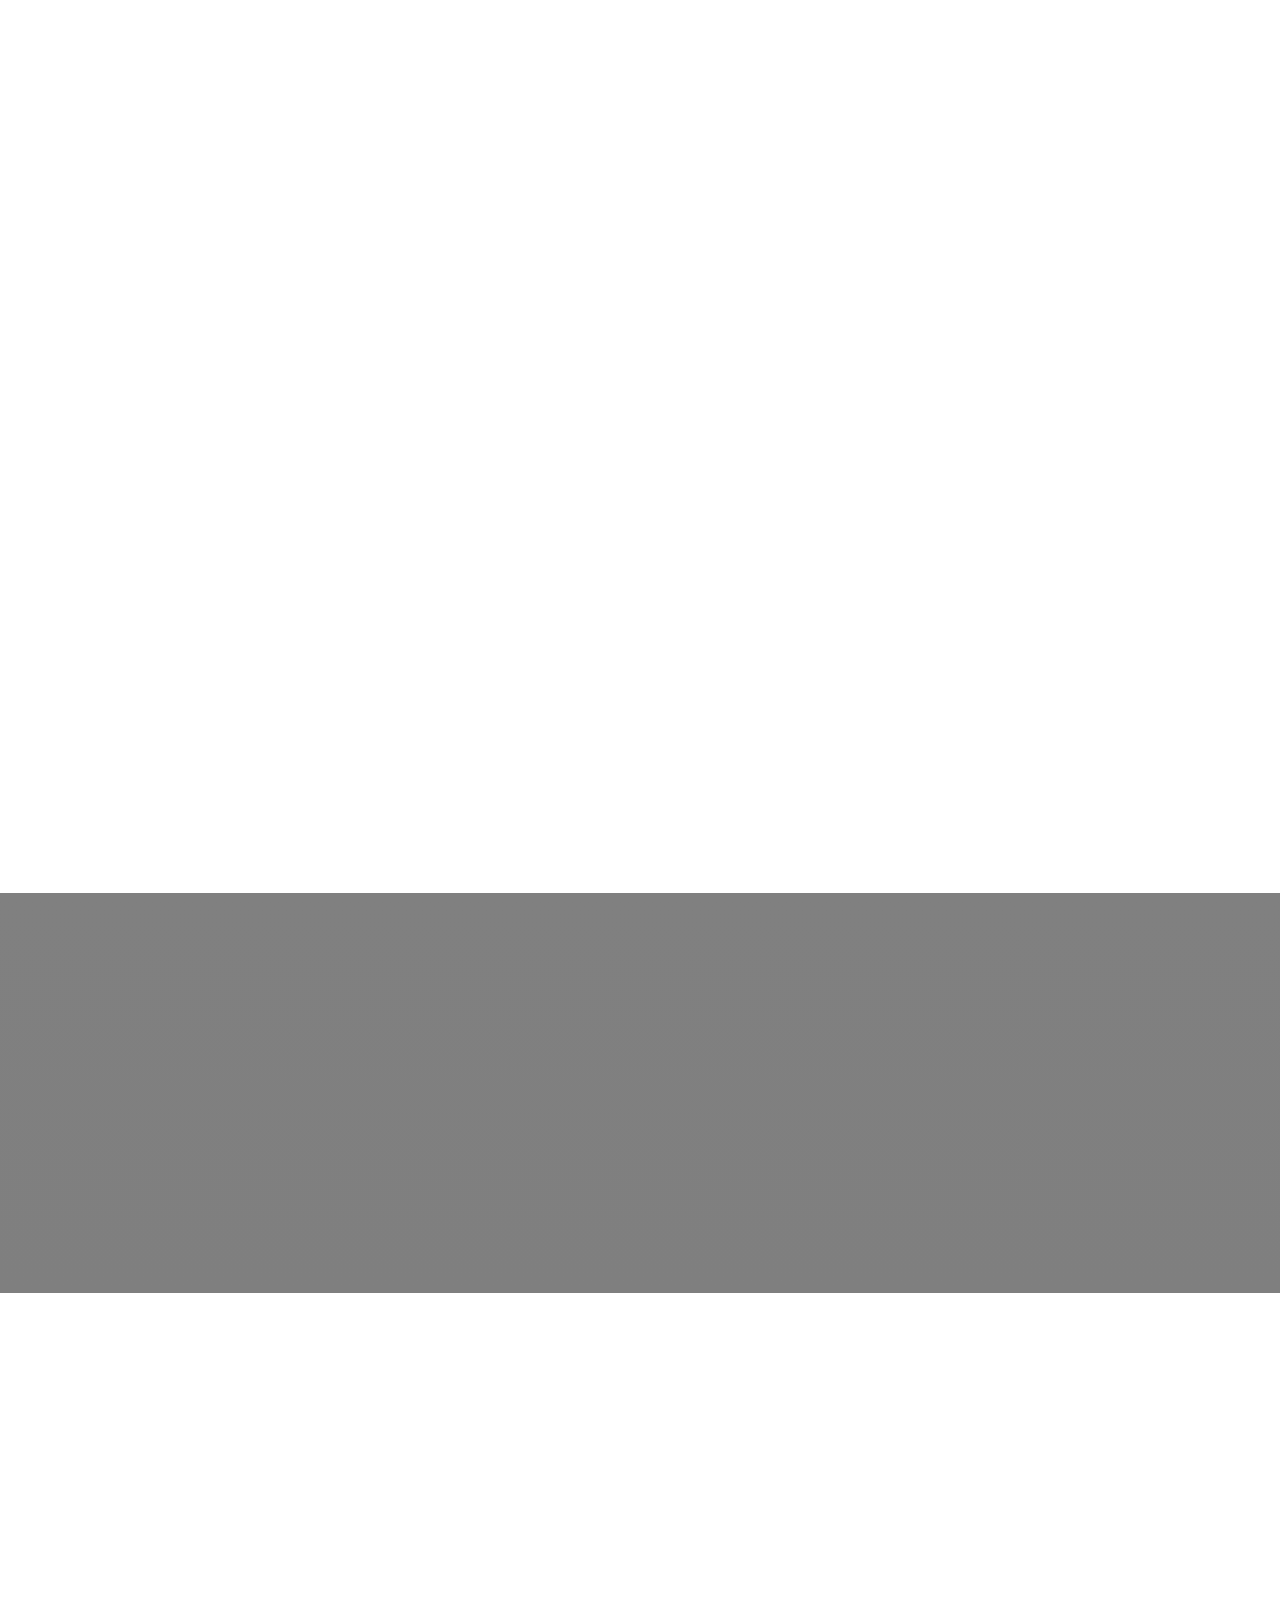
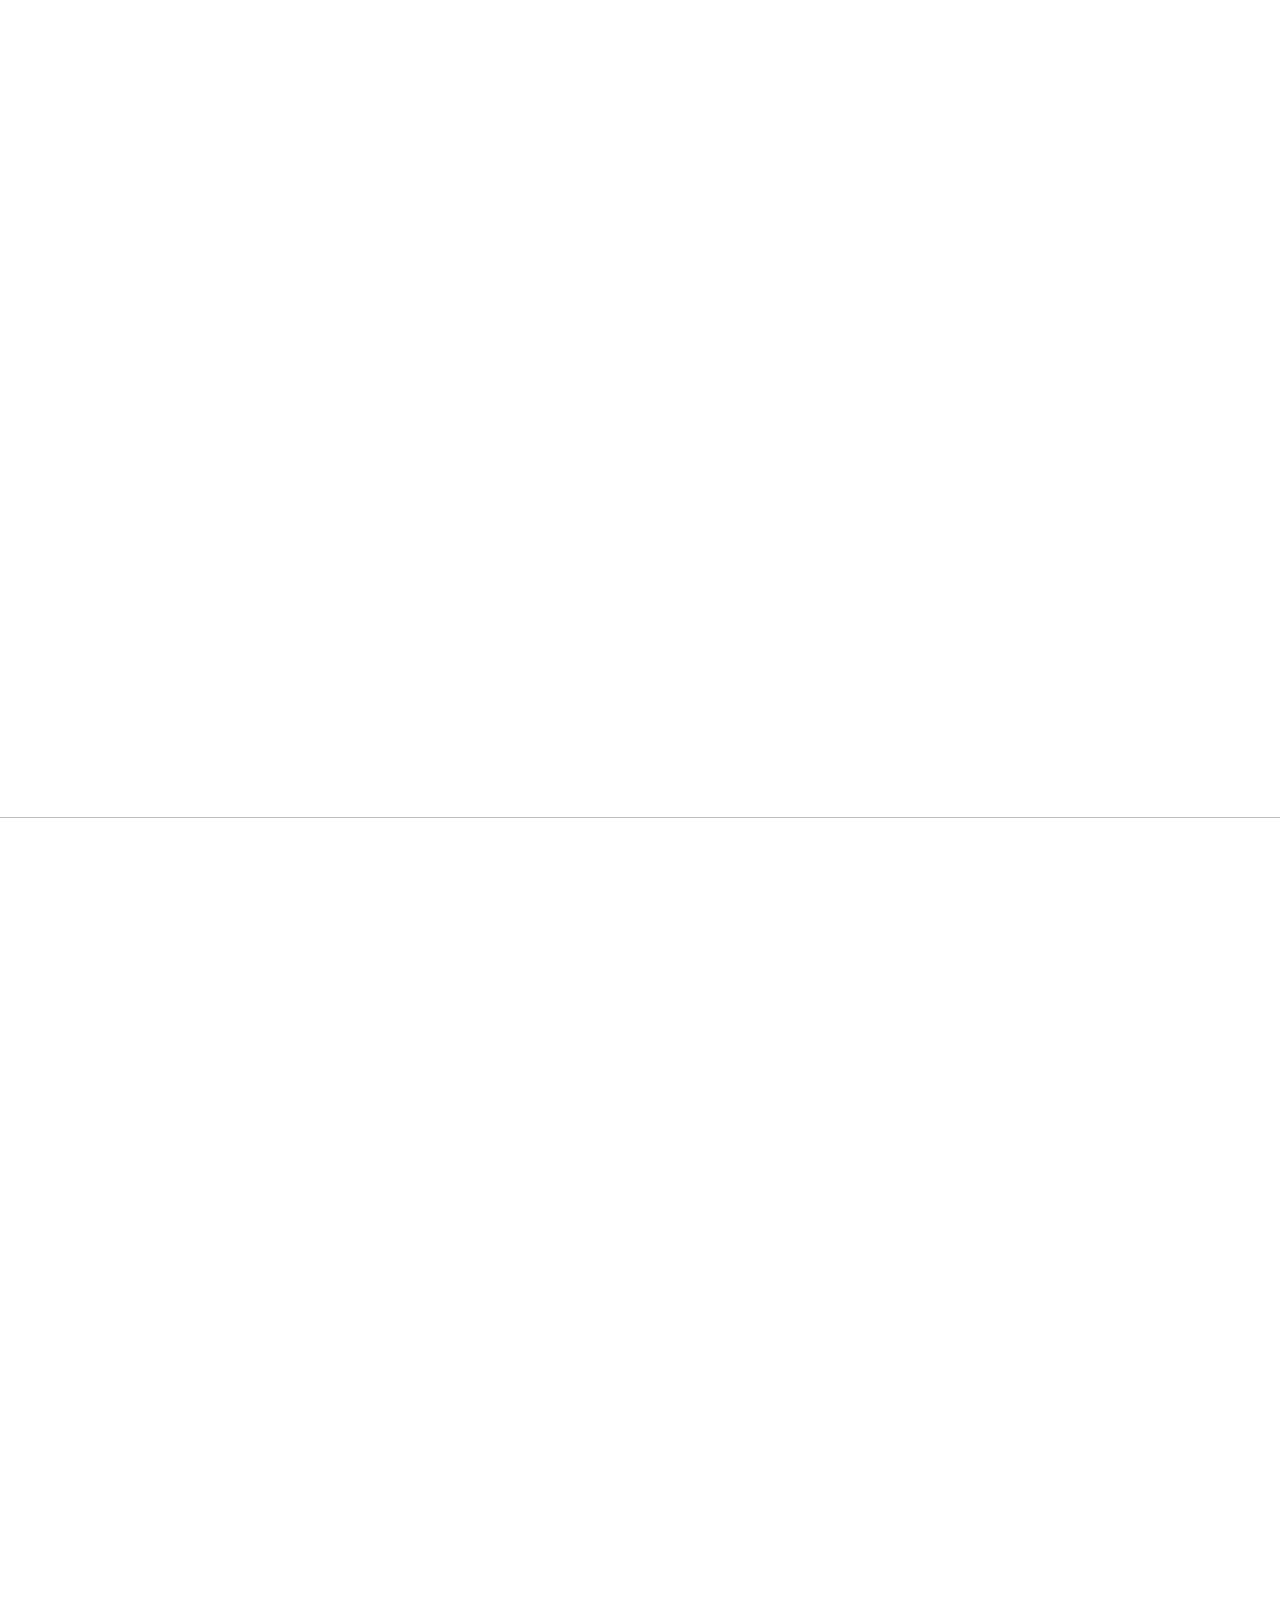
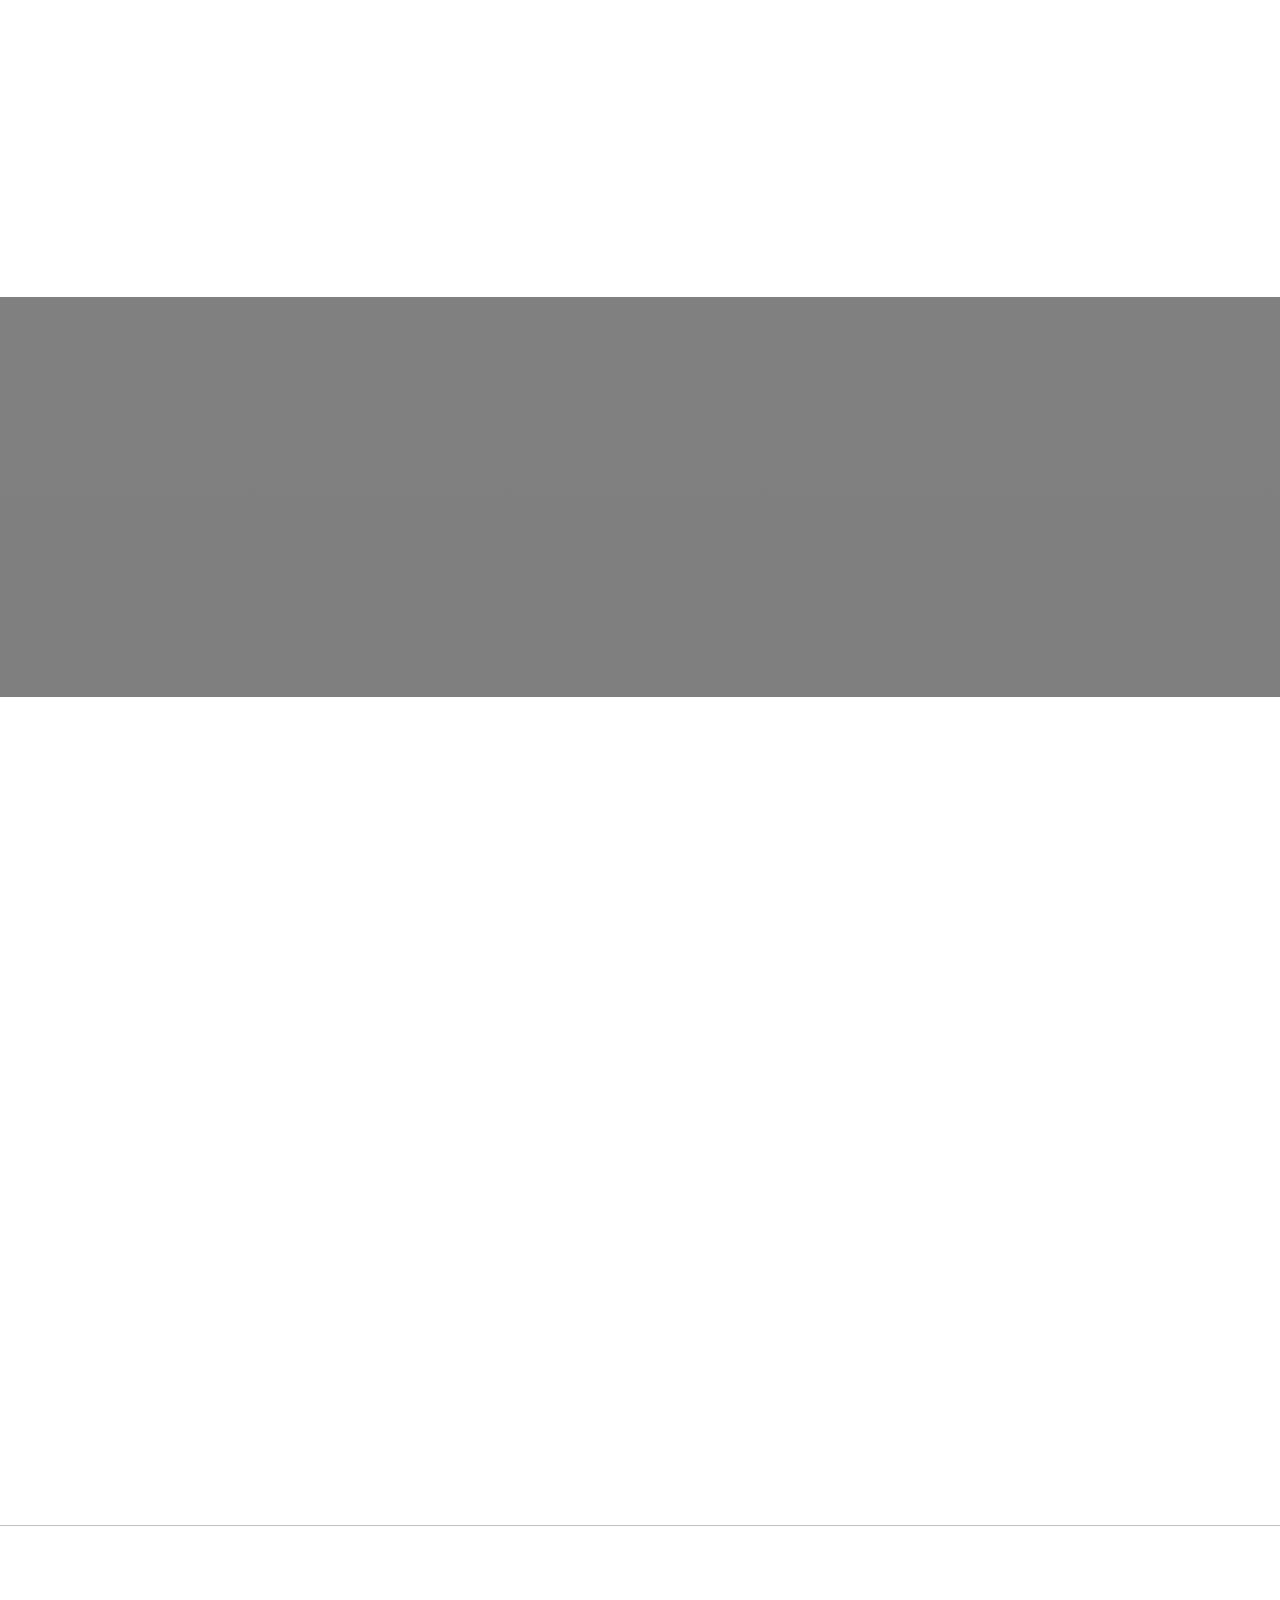
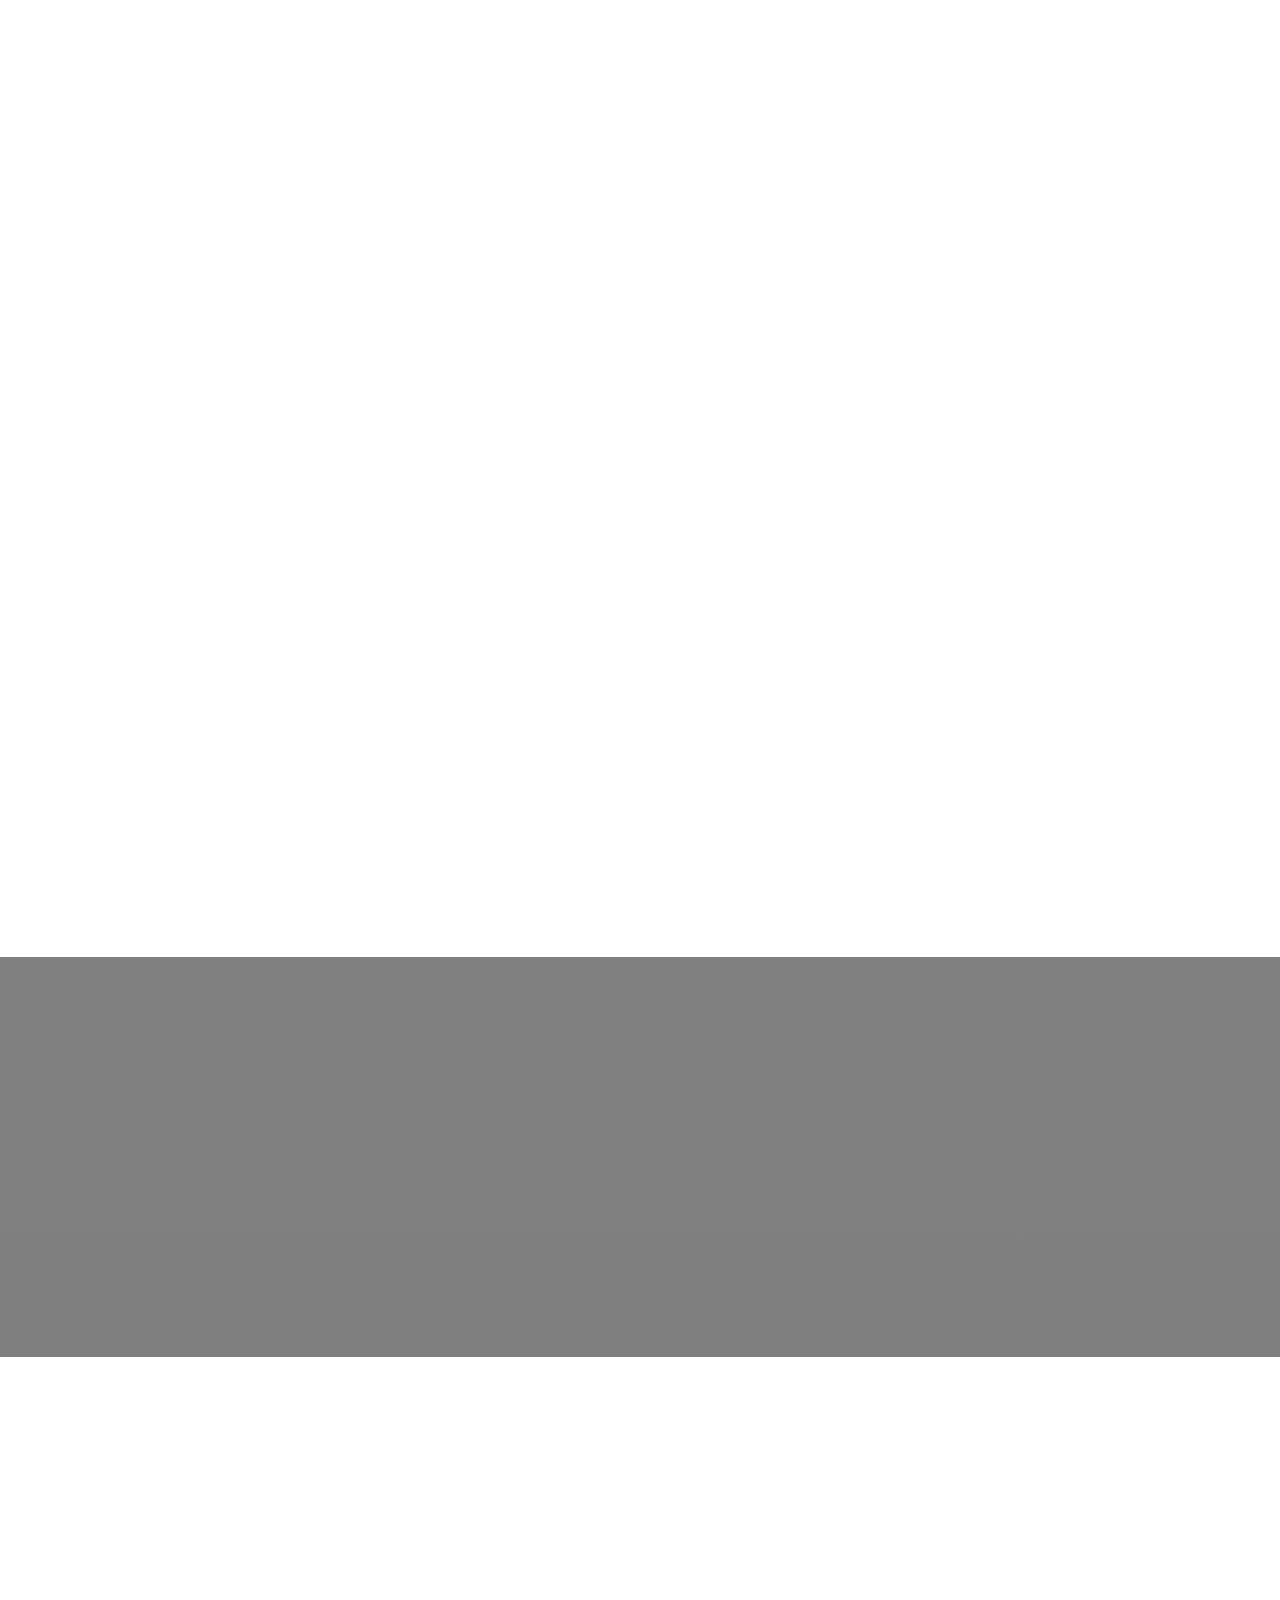
==== commit b576a694: "-" ====
--- a/index.html
+++ b/index.html
@@ -152,6 +152,7 @@
               </p>
 
               <p>This project was born to serve as a resource for scholars, students, and enthusiasts alike, offering insights into the multifaceted nature of Cleopatra's persona and her lasting impact on history, culture, and the arts.</p>
+              <p>The digital asset is available at this <a href="https://github.com/KnowledgeOrganization-project/unveiling-cleopatra" target="_blank">repository</a>.</p>
              </div>
 
           </div>
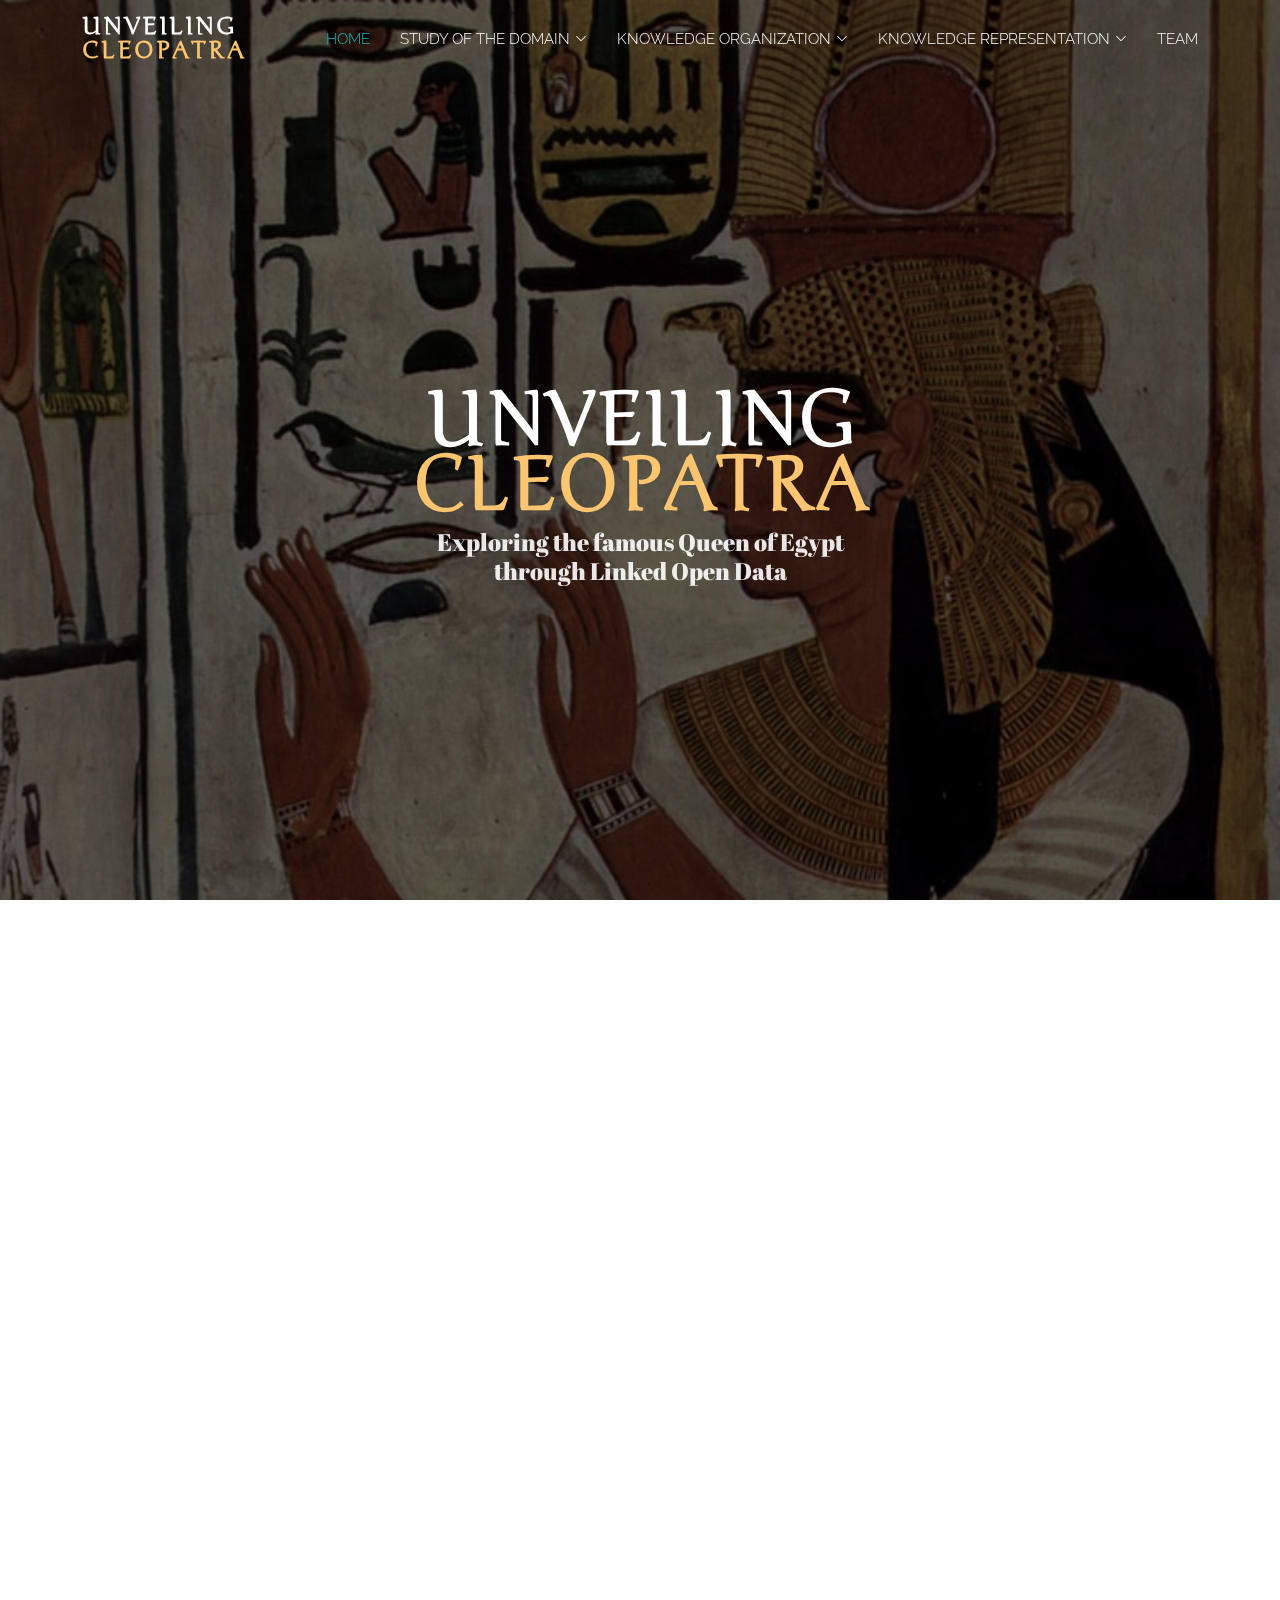
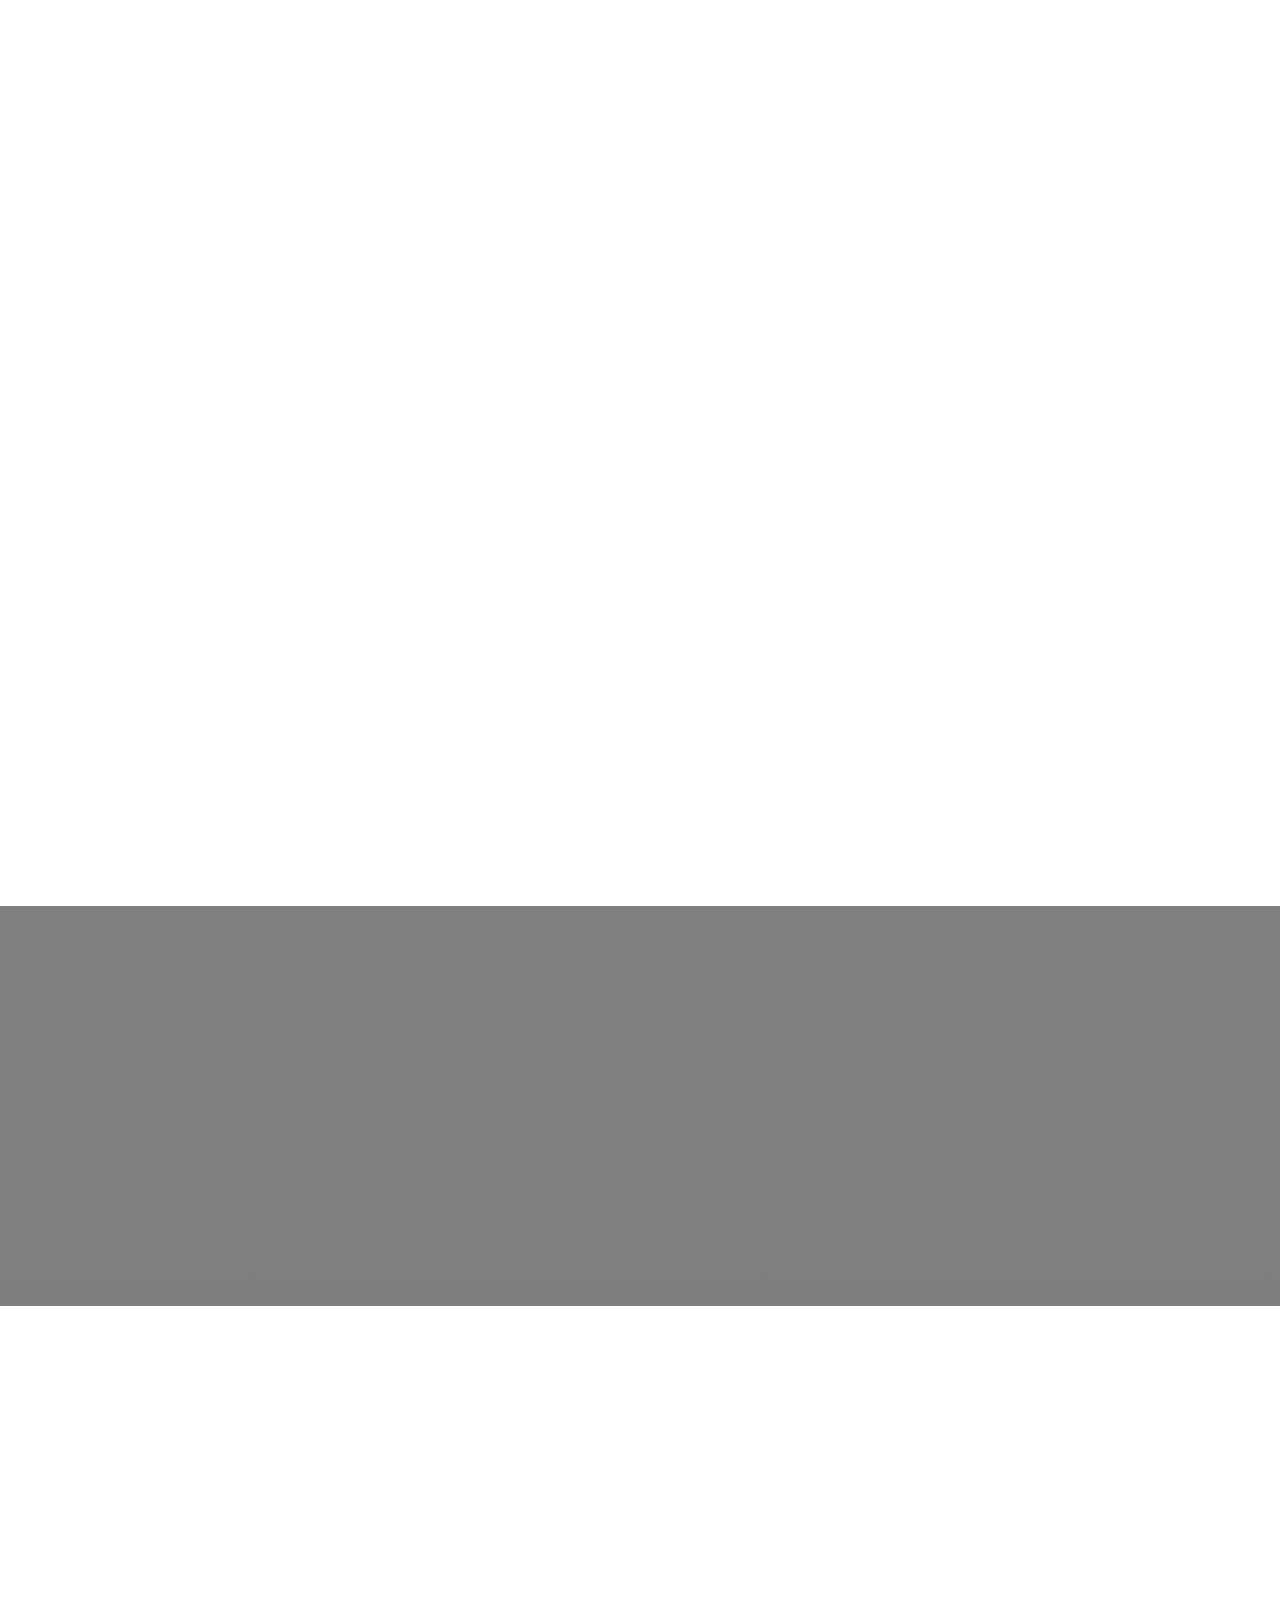
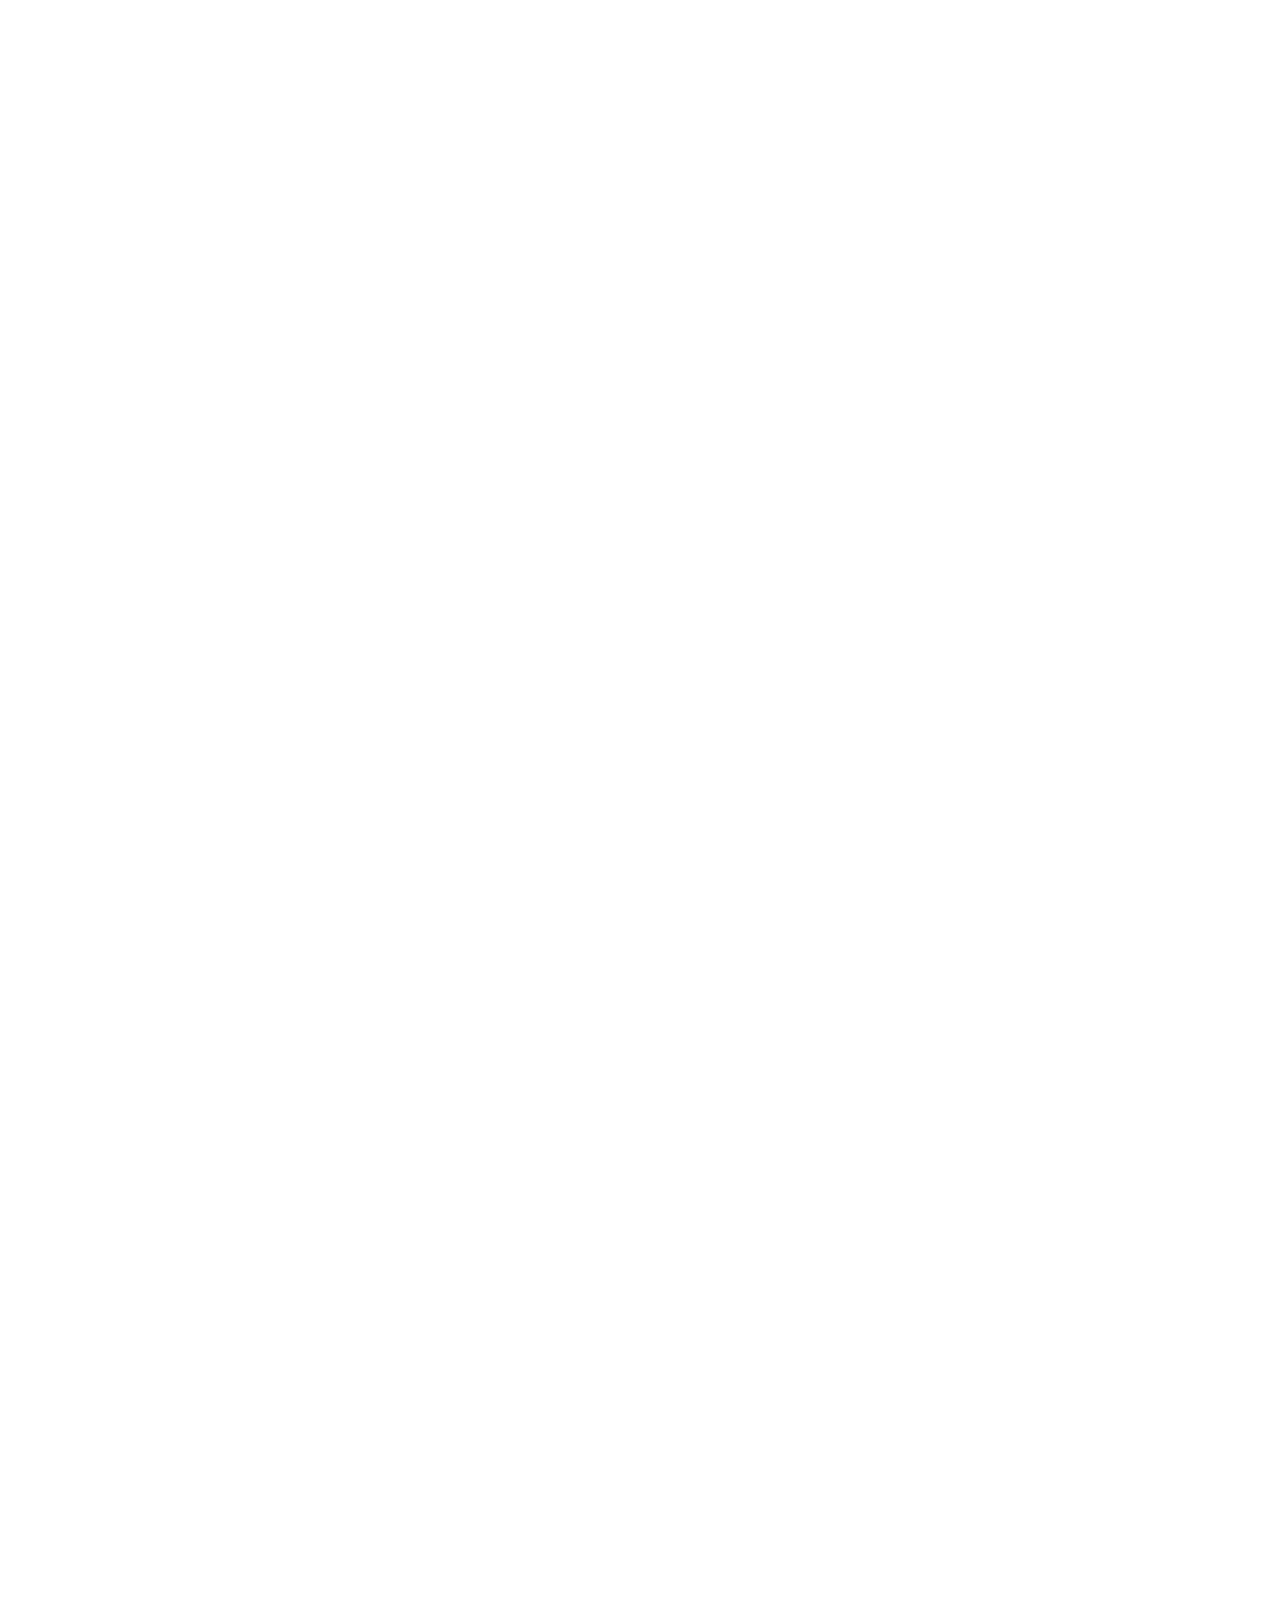
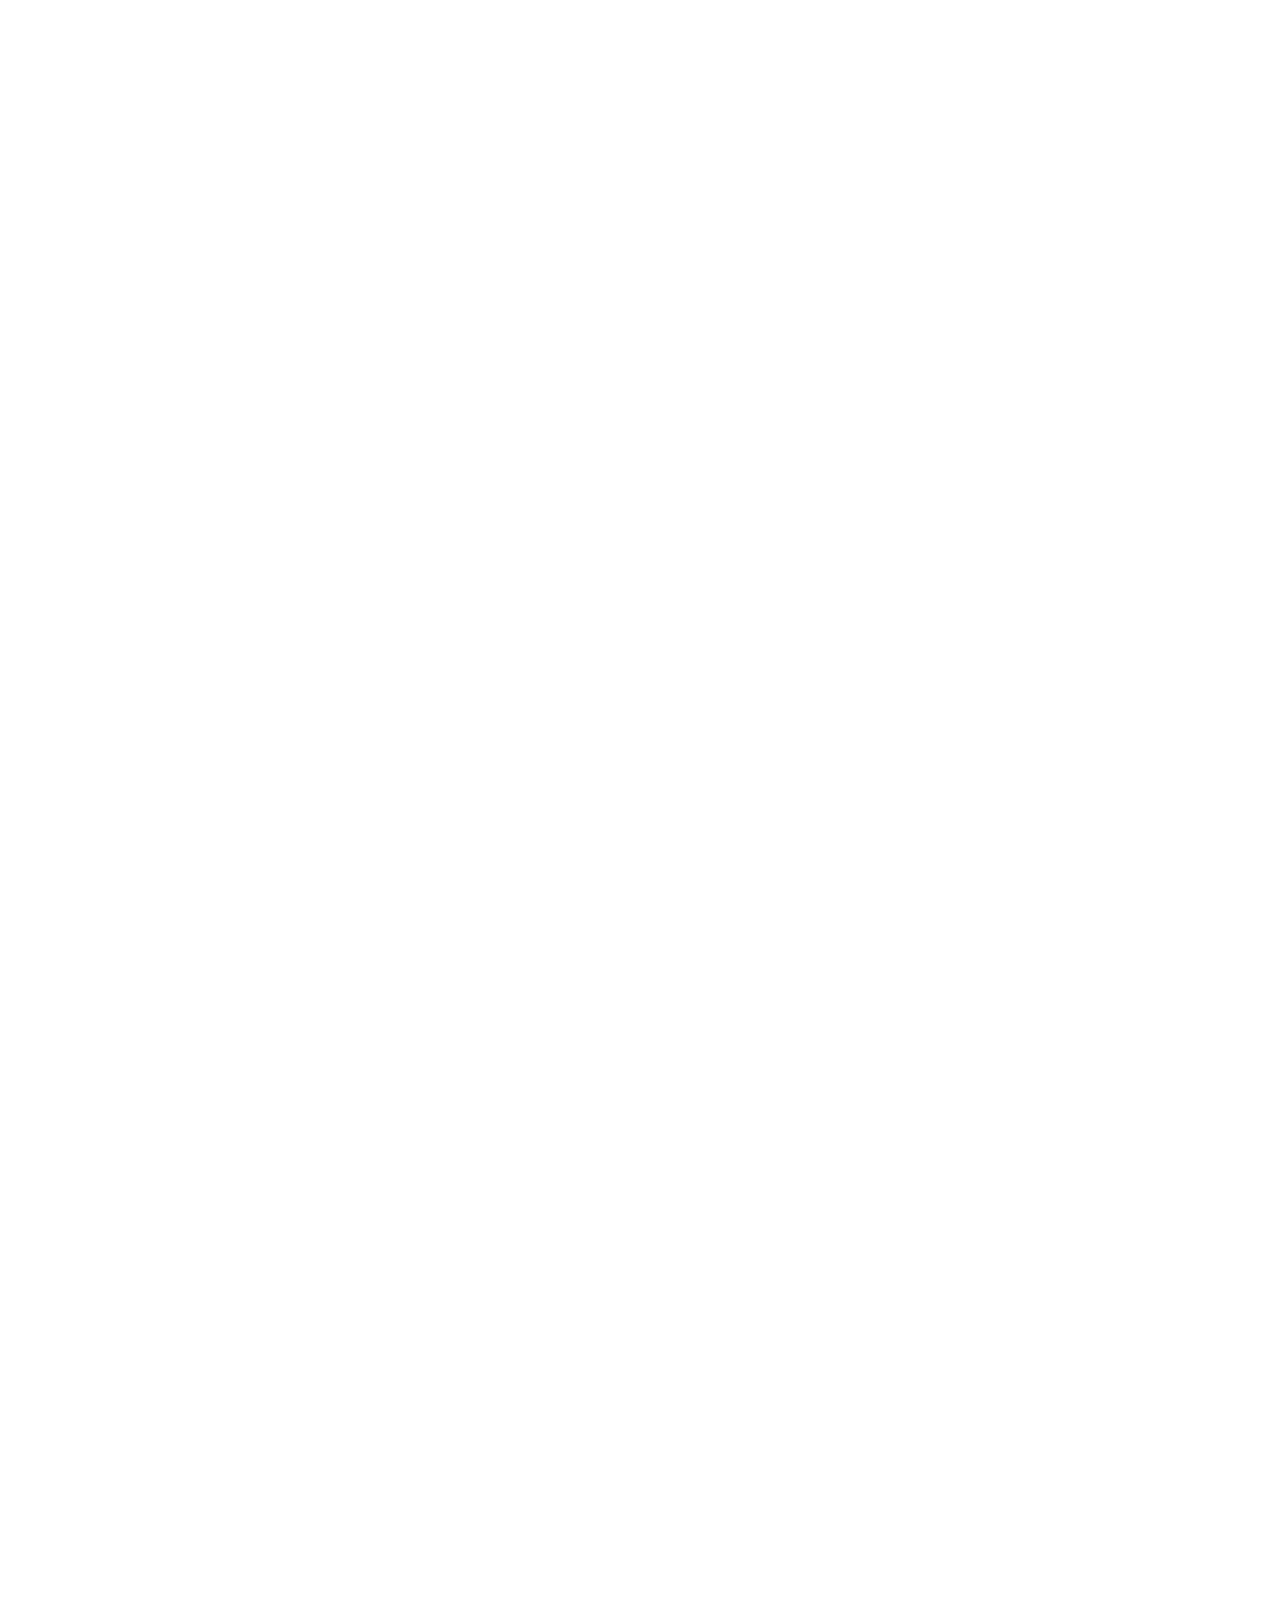
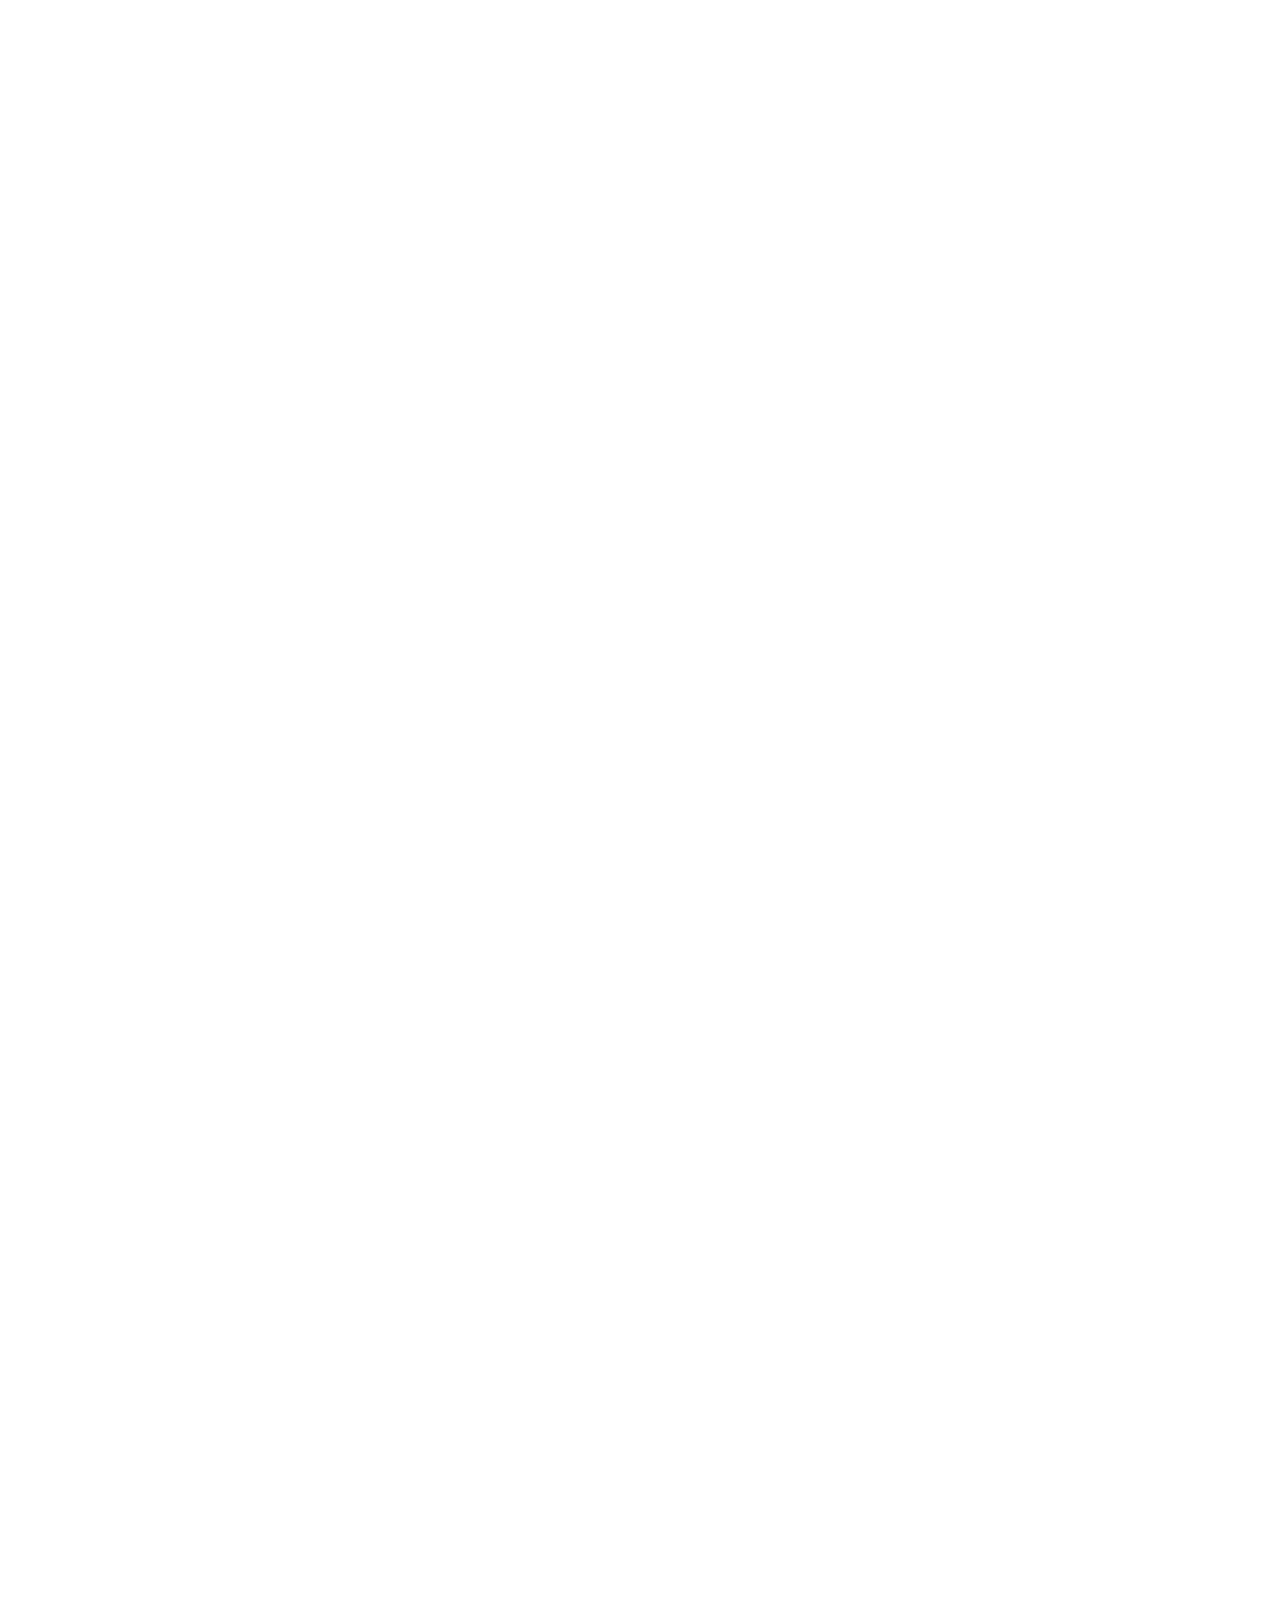
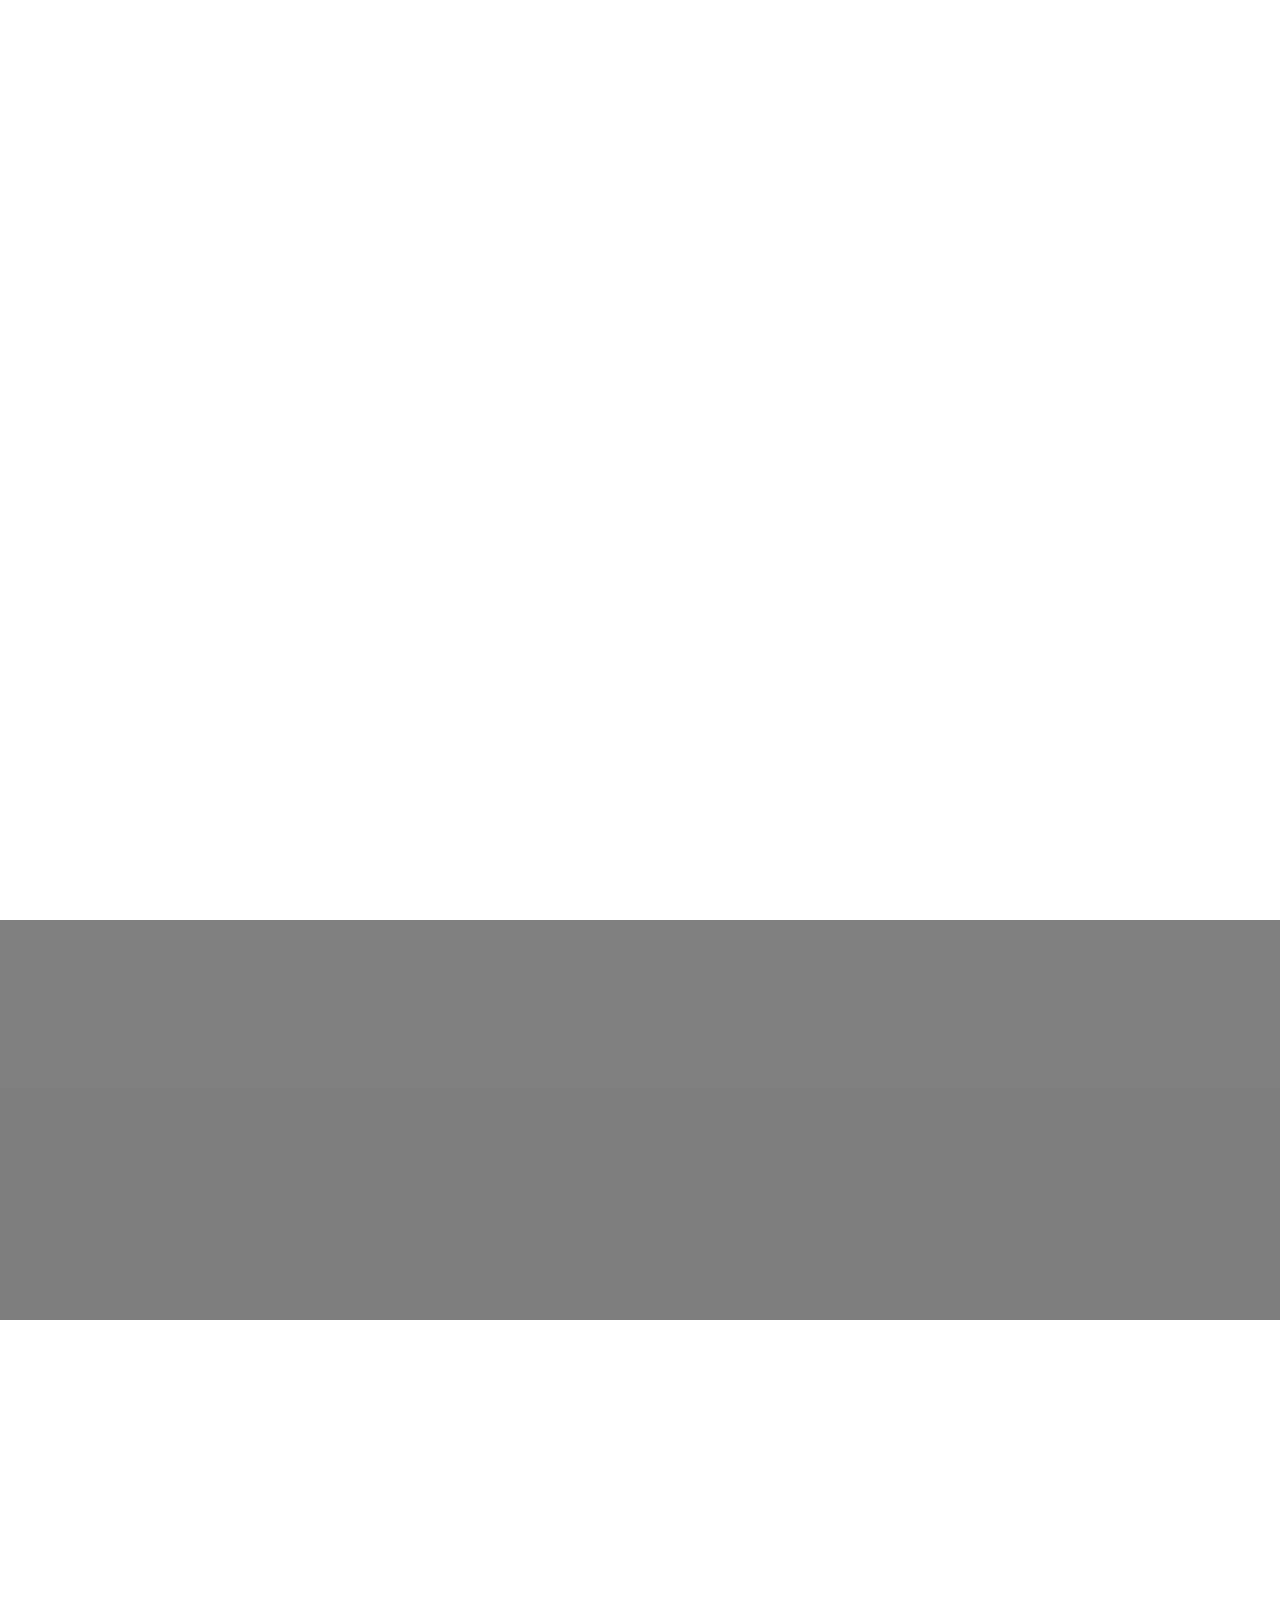
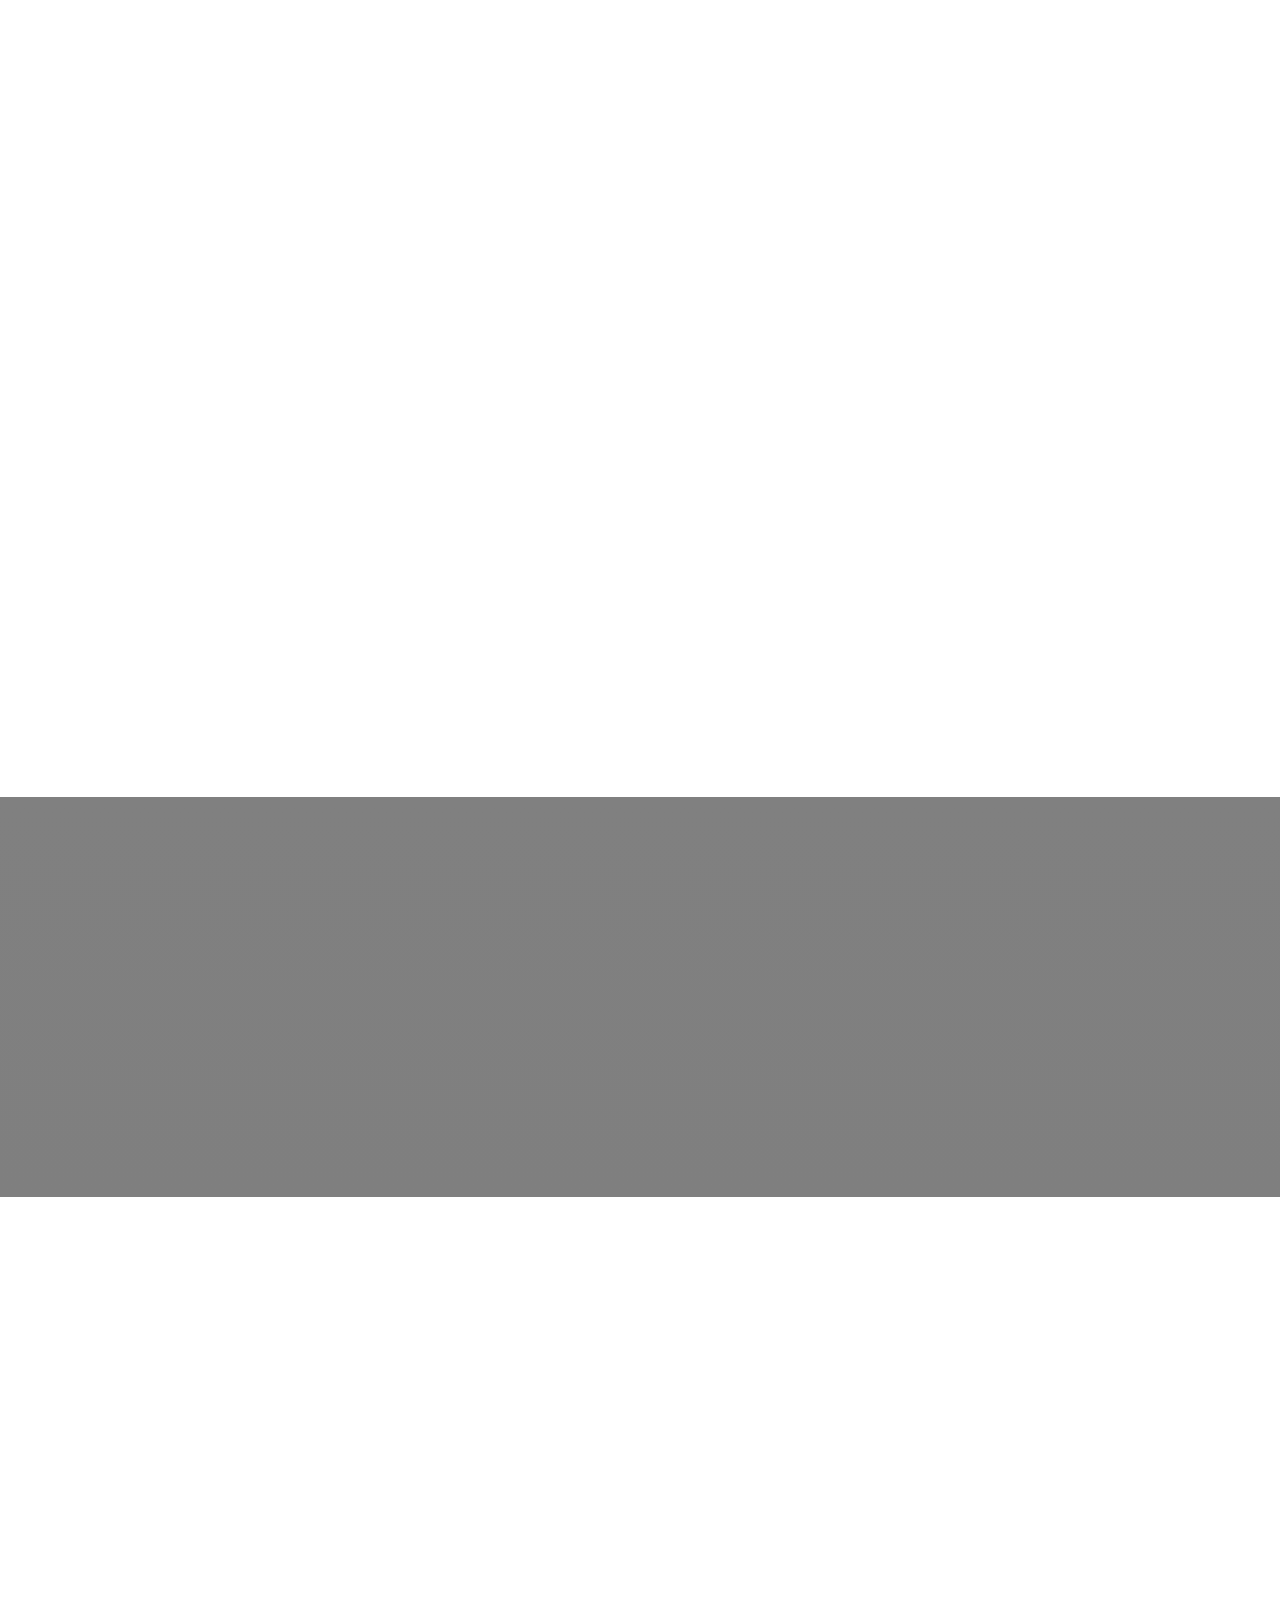
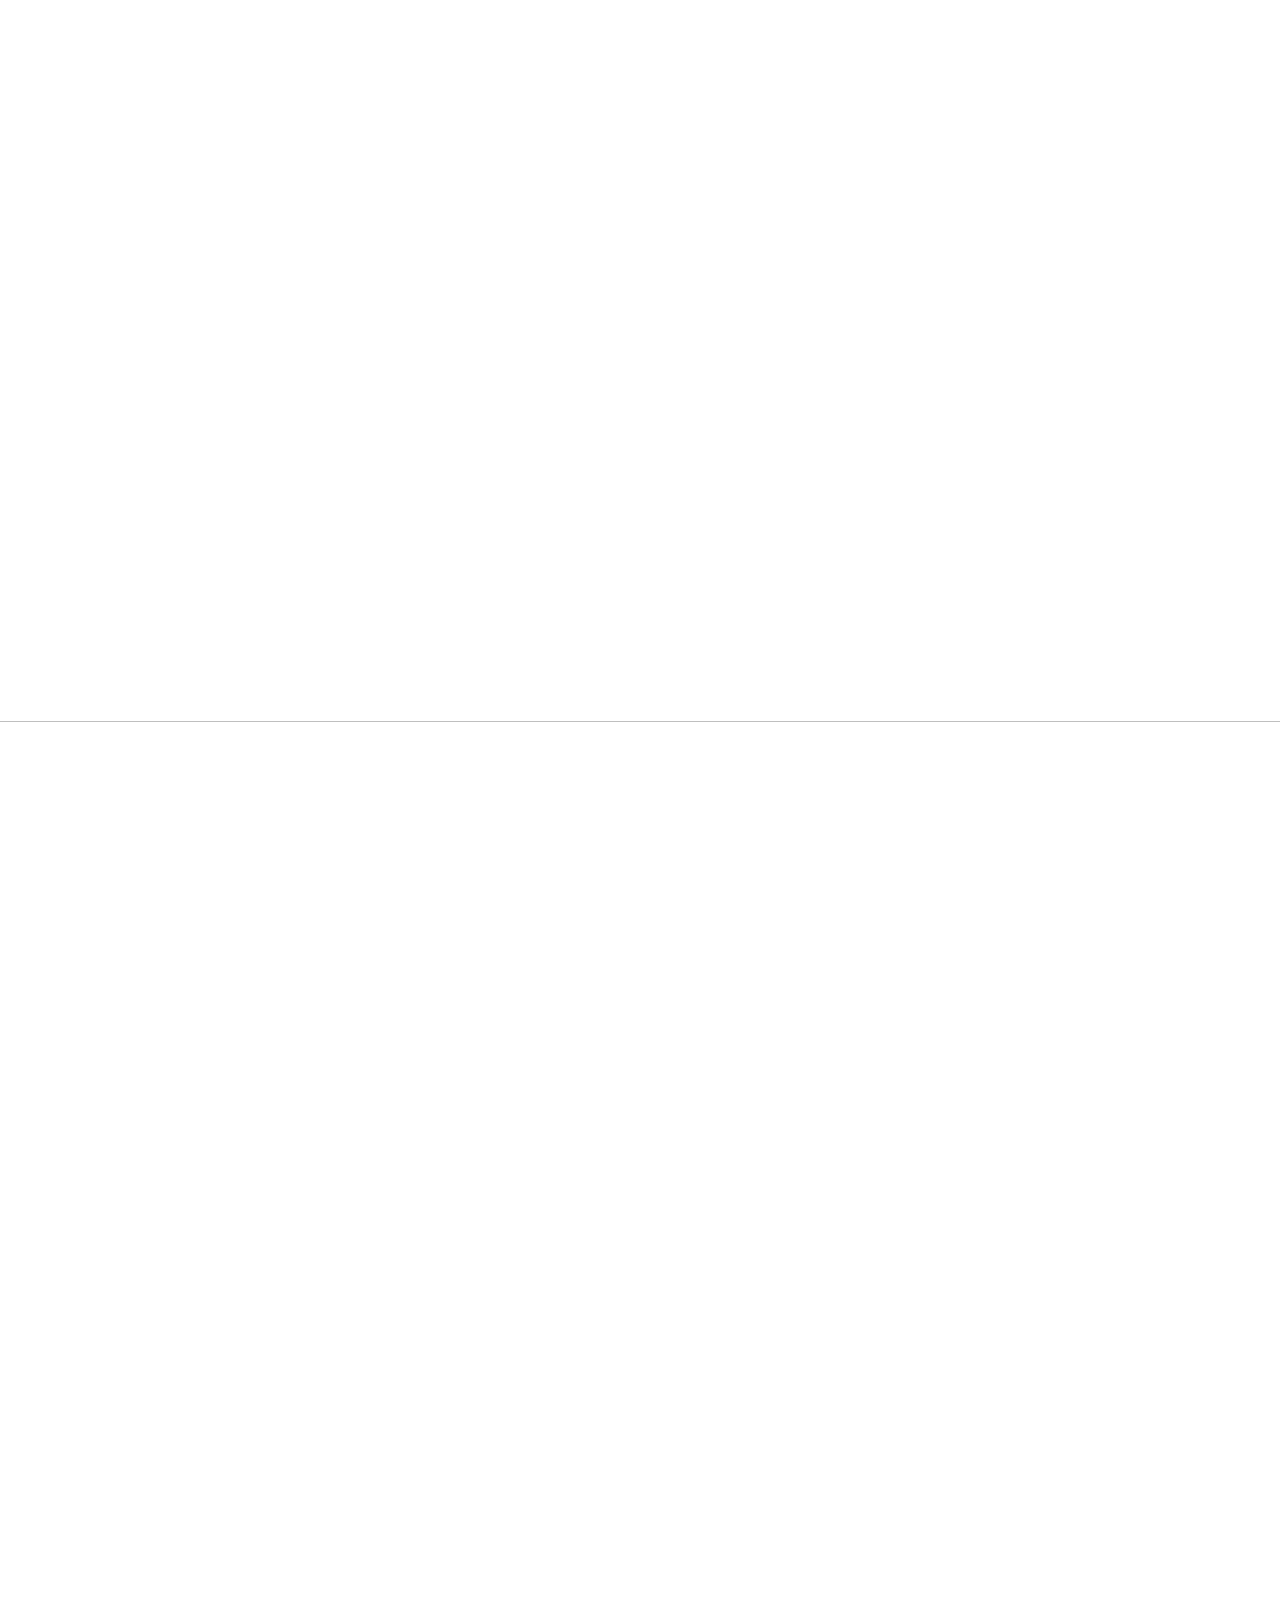
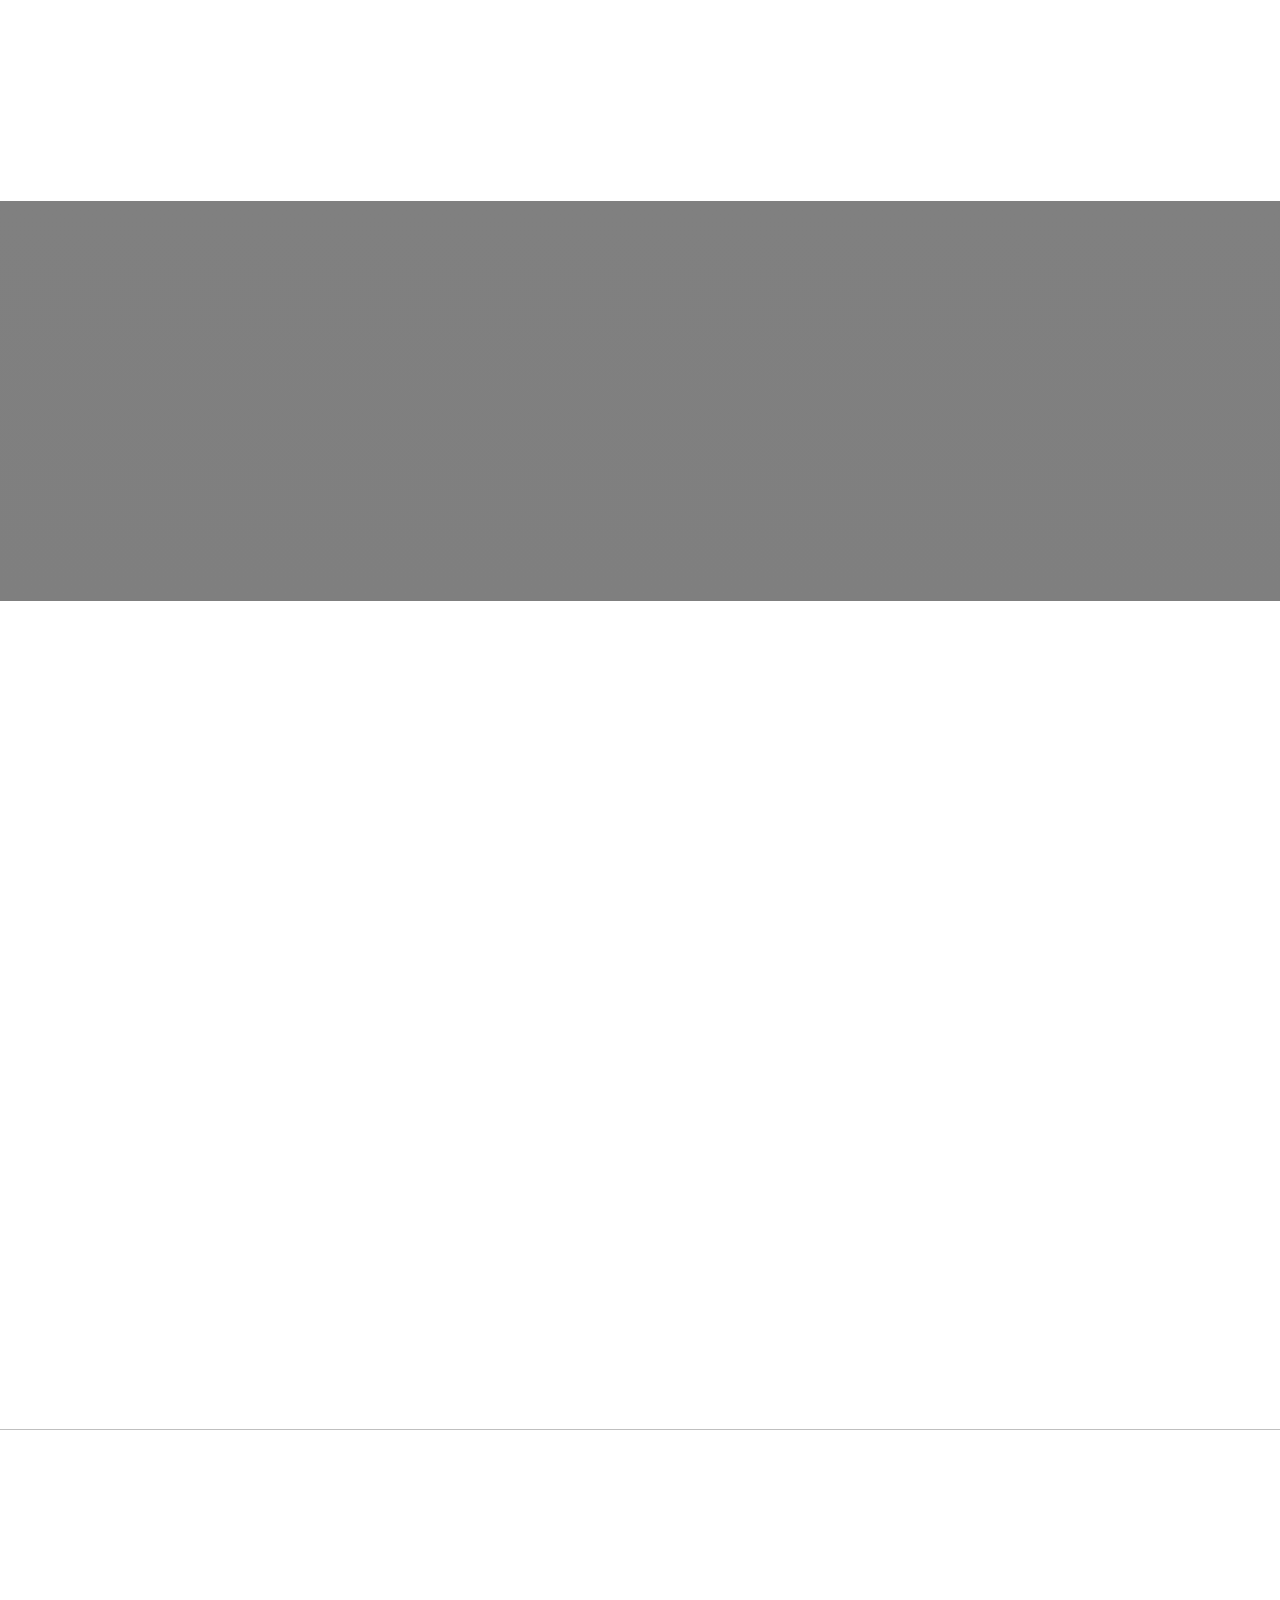
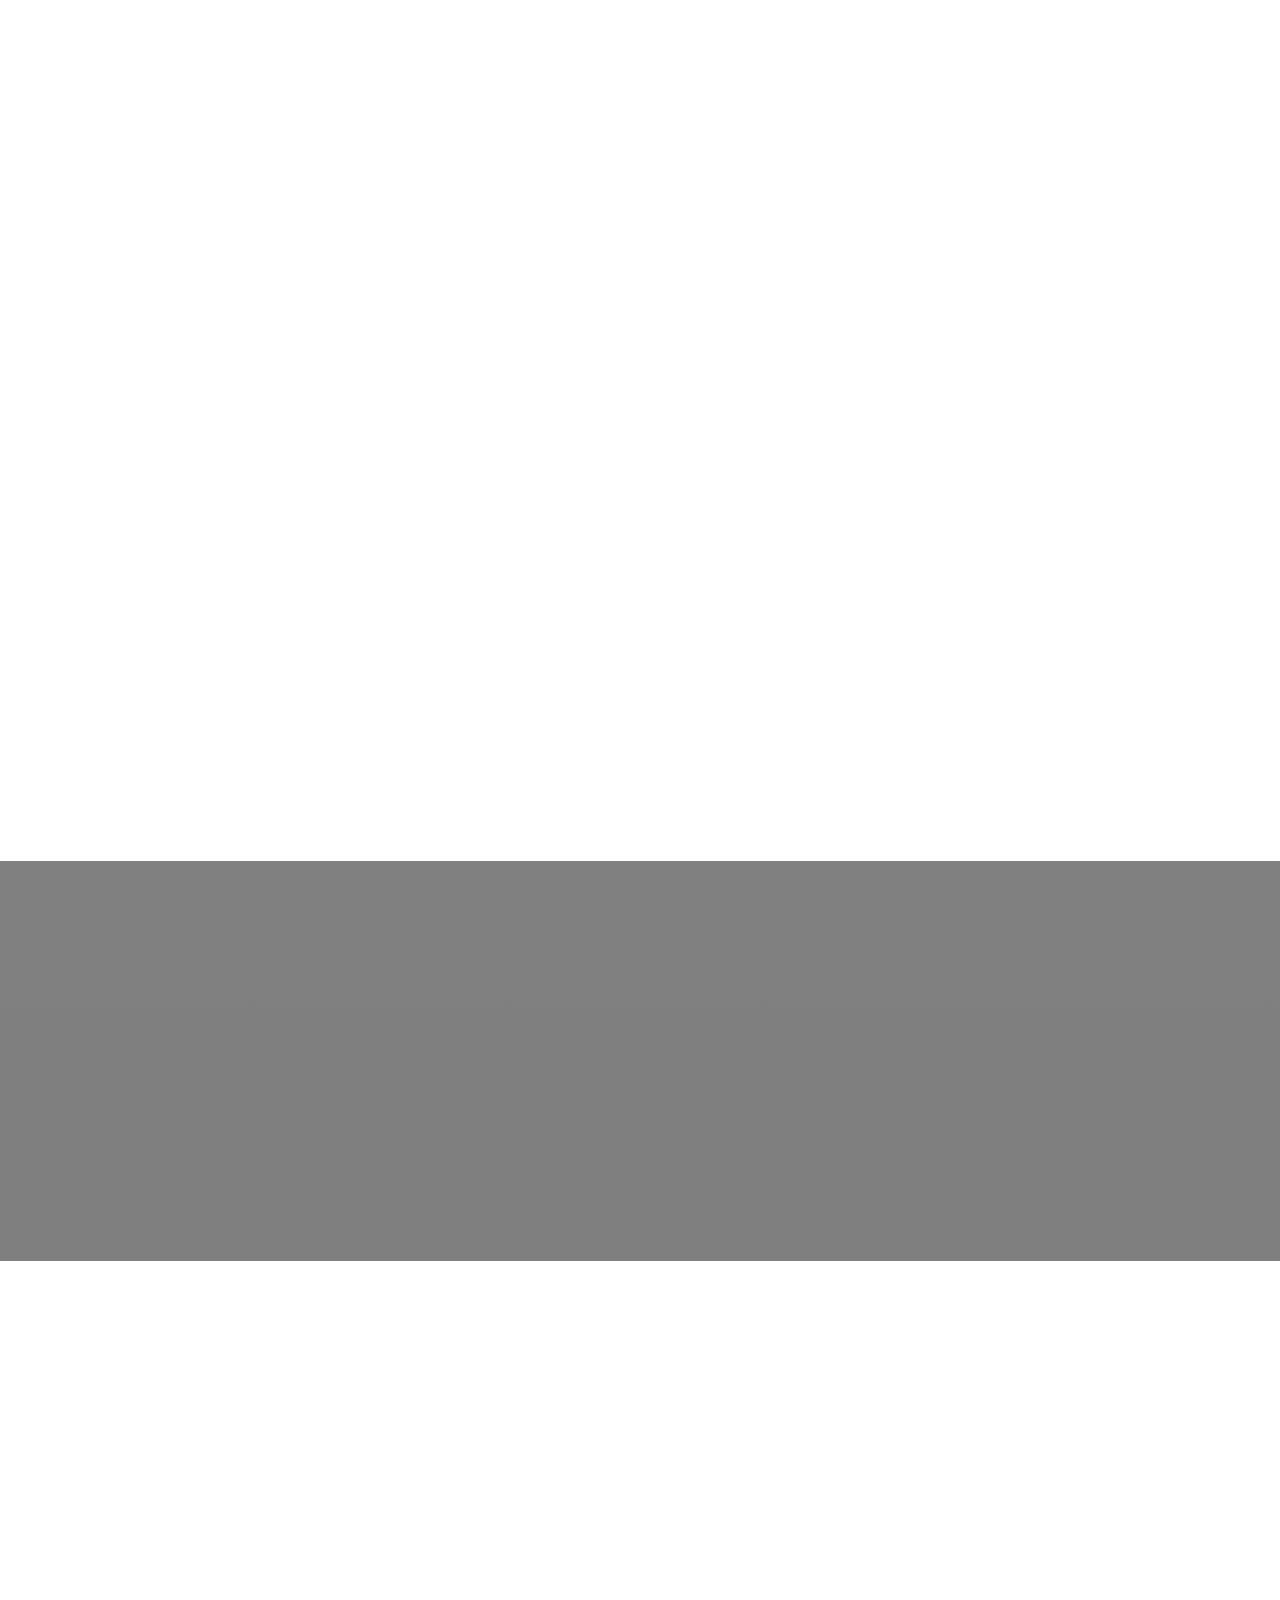
==== commit 8e0ef0e8: "-" ====
--- a/index.html
+++ b/index.html
@@ -191,7 +191,7 @@
         <h5 class="card-title">"Shakspeare's Tragedy of Antony and Cleopatra"</h5>
         <h6>PRINTED EDITION</h6>
         <p class="card-text">
-          The printed edition of <b>Shakespeare's play</b> <i>Antony and Cleopatra</i>, published in <b>London</b> by editor <b>John Dryden</b> in <b>1813</b>, delves into the tumultuous romance between Roman general <b>Mark Antony</b> and Egyptian queen <b>Cleopatra</b>. It delves into themes of love, power, and political intrigue while exploring the conflict between personal desires and public responsibilities. Dryden's edition contains revisions and alterations aimed at modernizing the original text, aligning it with the moral and literary standards of the <b>19th century</b>.
+          The printed edition of <b>Shakespeare's play</b> <i>Antony and Cleopatra</i> edited by <b>John Dryden</b> and published in <b>London</b> by <b>Barker</b> in <b>1813</b>. It delves into the tumultuous romance between Roman general <b>Mark Antony</b> and Egyptian queen <b>Cleopatra</b>. Dryden's edition contains revisions and alterations aimed at modernizing the original text, aligning it with the moral and literary standards of his milieu.
         
         </p>
         <a href="https://www.digitale-sammlungen.de/en/view/bsb10749937?page=,1" class="btn btn-dark" role="button" target="_blank">See more</a>
@@ -330,13 +330,13 @@
         </div>
 
         <p>
-          In this section, with the employment of advanced <b>computational tools</b> the team delves into the analysis of the printed edition by John Dryden, published in 1813, of Shakespeare's tragic masterpiece <i><a href="https://www.digitale-sammlungen.de/en/details/bsb10749937" target="_blank">Antony and Cleopatra</a></i>, digitized by the <b>Digitization Center</b> of the <b>Bavarian State Library</b> in Munich. Through the lens of <b>XML/TEI encoding</b>, <b>XSLT conversion</b>, <b>RDF/XML representation</b>, and <b>Python scripting</b>, we endeavor to unveil deeper layers of meaning embedded within the text. Our analysis of this text transcends traditional methodologies, offering an <b>interdisciplinary approach</b> to literary scholarship.
+          In this section, with the employment of advanced <b>computational tools</b> the team delves into the analysis of the <a href="https://www.digitale-sammlungen.de/en/details/bsb10749937" target="_blank">printed edition</a> by John Dryden of Shakespeare's tragic masterpiece <i>Antony and Cleopatra</i>, digitized by the <b>Digitization Center</b> of the <b>Bavarian State Library</b> in Munich. Through the lens of <b>XML/TEI encoding</b>, <b>XSLT conversion</b>, <b>RDF/XML representation</b>, and <b>Python scripting</b>, we endeavor to unveil deeper layers of meaning embedded within the text. Our analysis of this text transcends traditional methodologies, offering an <b>interdisciplinary approach</b> to literary scholarship.
           <br>
           <br>
         </p>
 
         <h4>XML/TEI Document</h4>
-        <p>We encoded an XML/TEI document to represent the textual structure of a sample from the text. This document encapsulates not only the dialogues between characters but also stage directions and other critical elements essential for a comprehensive analysis. Adopting TEI - <b>Text Encoding Initiative</b> - guidelines, we ensure the integrity and richness of the original text are faithfully preserved.</p>
+        <p>We encoded an XML/TEI document to represent the textual structure of a sample from the text - Act 1, Scene 3. This document encapsulates not only the dialogues between characters but also stage directions and other critical elements essential for a comprehensive analysis. Adopting TEI - <b>Text Encoding Initiative</b> - guidelines, we ensure the integrity and richness of the original text are faithfully preserved.</p>
 
         <br><p><b>XML/TEI document</b> of <i>Antony and Cleopatra</i> text's sample is available at this <a href="TEI_doc.xml" target="_blank">link</a>.</p>
 
@@ -1103,6 +1103,7 @@
             <li>@prefix bf:  https://www.loc.gov/bibframe/</li>
             <li>@prefix dcterms: http://purl.org/dc/terms/</li>
             <li>@prefix time: http://www.w3.org/2006/time#</li>
+            <li>@prefix rda: http://rdvocab.info/Elements/</li>
           
           </ul>
         </p>
@@ -1260,20 +1261,26 @@
                   </thead>
 
                   <tbody>
-                    <tr><th>Tragedy of Antony and Cleopatra</th><td>rdf:type</td><td>Printed Edition</td></tr>
-                    <tr><th>Tragedy of Antony and Cleopatra</th><td>crm:P102_has_title</td><td>Shakespeare's Tragedy of Antony and Cleopatra</td></tr>
+                    <tr><th>Tragedy of Antony and Cleopatra</th><td>rdf:type</td><td>Instance of a Work</td></tr>
+                    <tr><th>Tragedy of Antony and Cleopatra</th><td>dct:type</td><td>Printed Edition</td></tr>
+                    <tr><th>Tragedy of Antony and Cleopatra</th><td>bf:title</td><td>Shakespeare's Tragedy of Antony and Cleopatra</td></tr>
                     <tr><th>Tragedy of Antony and Cleopatra</th><td>crm:P94_has_created</td><td>William Shakespeare</td></tr>
                     <tr><th>Tragedy of Antony and Cleopatra</th><td>schema:contributor</td><td>John Dryden</td></tr>
-                    <tr><th>Tragedy of Antony and Cleopatra</th><td>crm:P138_represents</td><td>Cleopatra VII</td></tr>
-                    <tr><th>Tragedy of Antony and Cleopatra</th><td>crm:P138_represents</td><td>Mark Antony</td></tr>
-                    <tr><th>Tragedy of Antony and Cleopatra</th><td>crm:P72_has_language</td><td>English</td></tr>
-                    <tr><th>Tragedy of Antony and Cleopatra</th><td>schema:genre</td><td>Theatral text</td></tr>
-                    <tr><th>Tragedy of Antony and Cleopatra</th><td>dct:created</td><td>1607 ca.</td></tr>
-                    <tr><th>Tragedy of Antony and Cleopatra</th><td>dct:published</td><td>London</td></tr>
-                    <tr><th>Tragedy of Antony and Cleopatra</th><td>dct:published</td><td>1813</td></tr>
-                    <tr><th>Tragedy of Antony and Cleopatra</th><td>crm:P49_has_forme_or_current_keeper</td><td>Bavarian State Library of Munich</td></tr>
+                    <tr><th>Tragedy of Antony and Cleopatra</th><td>crm:P129_is_about</td><td>Cleopatra VII</td></tr>
+                    <tr><th>Tragedy of Antony and Cleopatra</th><td>crm:P129_is_about</td><td>Mark Antony</td></tr>
                     <tr><th>Tragedy of Antony and Cleopatra</th><td>crm:P129_is_about</td><td>Egypt</td></tr>
                     <tr><th>Tragedy of Antony and Cleopatra</th><td>crm:P129_is_about</td><td>Roman Republic</td></tr>
+                    <tr><th>Tragedy of Antony and Cleopatra</th><td>bf:language</td><td>English</td></tr>
+                    <tr><th>Tragedy of Antony and Cleopatra</th><td>schema:genre</td><td>Drama</td></tr>
+                    <tr><th>Tragedy of Antony and Cleopatra</th><td>rda:dateOfWork</td><td>1607 ca.</td></tr>
+                    <tr><th>Tragedy of Antony and Cleopatra</th><td>rda:placeOfPublication</td><td>London</td></tr>
+                    <tr><th>Tragedy of Antony and Cleopatra</th><td>dct:published</td><td>1813</td></tr>
+                    <tr><th>Tragedy of Antony and Cleopatra</th><td>dct:publisher</td><td>Barker</td></tr>
+                    <tr><th>Tragedy of Antony and Cleopatra</th><td>dct:identifier</td><td>BV001648109</td></tr>
+                    <tr><th>Tragedy of Antony and Cleopatra</th><td>bf:identifiedBy</td><td>URN: urn:nbn:de:bvb:12-bsb10749937-2</td></tr>
+                    <tr><th>Tragedy of Antony and Cleopatra</th><td>bf:shelfMark</td><td>P.o.angl. 370 cp</td></tr>
+                    <tr><th>Tragedy of Antony and Cleopatra</th><td>crm:P49_has_forme_or_current_keeper</td><td>Bavarian State Library of Munich</td></tr>
+
                   </tbody>
                 </table>
 
@@ -1494,11 +1501,11 @@
                     <tr><th>Cleopatra movie</th><td>crm:P108_was_produced_by</td><td>20th Century Studios</td></tr>
                     <tr><th>Cleopatra movie</th><td>schema:datePublished</td><td>1963</td></tr>
                     <tr><th>Cleopatra movie</th><td>crm:P129_is_about</td><td>Cleopatra VII</td></tr>
-                    <tr><th>Cleopatra movie</th><td>dcterms:title</td><td>Cleopatra</td></tr>
+                    <tr><th>Cleopatra movie</th><td>crm:P102_has_title</td><td>Cleopatra</td></tr>
                     <tr><th>Cleopatra movie</th><td>crm:P7_took_place_at</td><td>United States</td></tr>
                     <tr><th>Cleopatra movie</th><td>schema:duration</td><td>217 min.</td></tr>
                     <tr><th>Cleopatra movie</th><td>schema:genre</td><td>Colossal</td></tr>
-                    <tr><th>Cleopatra movie</th><td>dct:inLanguage</td><td>English</td></tr>
+                    <tr><th>Cleopatra movie</th><td>schema:inLanguage</td><td>English</td></tr>
                     <tr><th>Cleopatra movie</th><td>crm:PC14_carried_out_by</td><td>Elizabeth Taylor</td></tr>
                     <tr><th>Cleopatra movie</th><td>dcterms:subject</td><td>Julius Caesar</td></tr>
                     <tr><th>Cleopatra movie</th><td>dcterms:subject</td><td>Mark Antony</td></tr>
